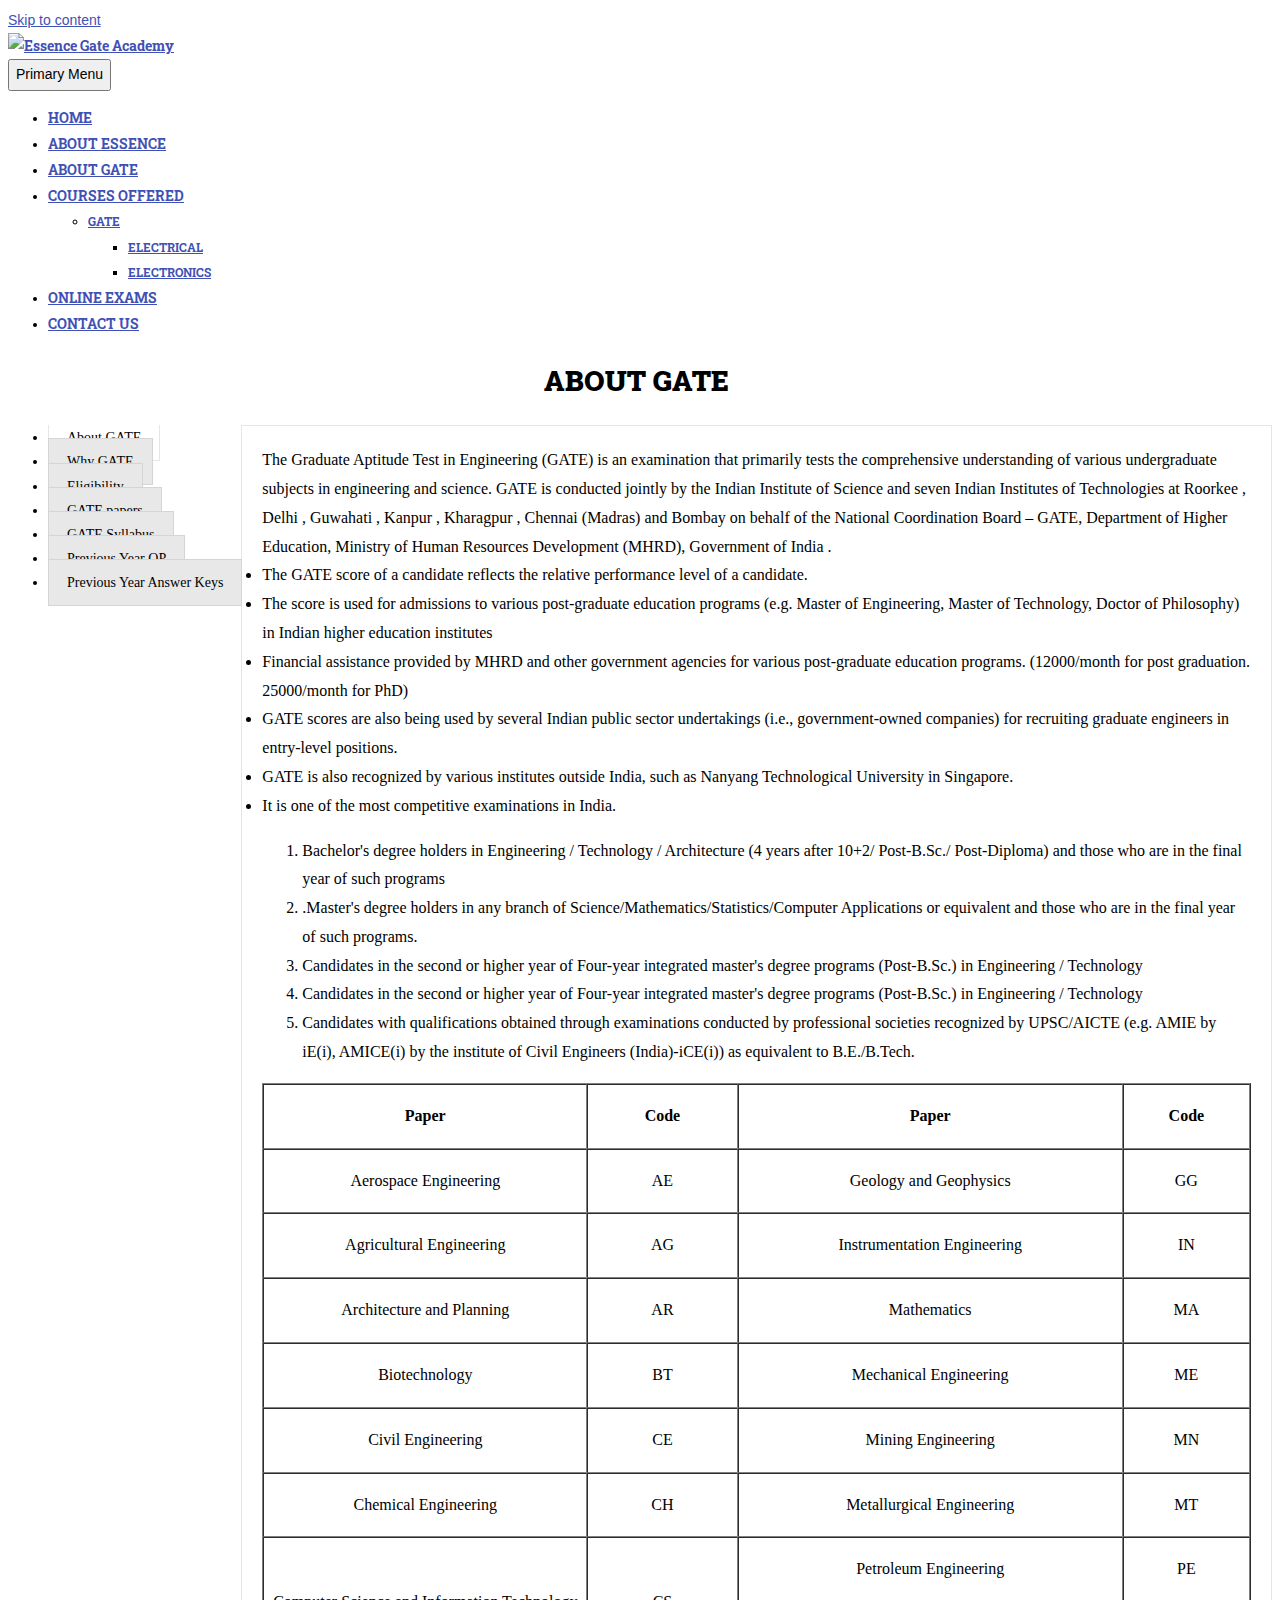
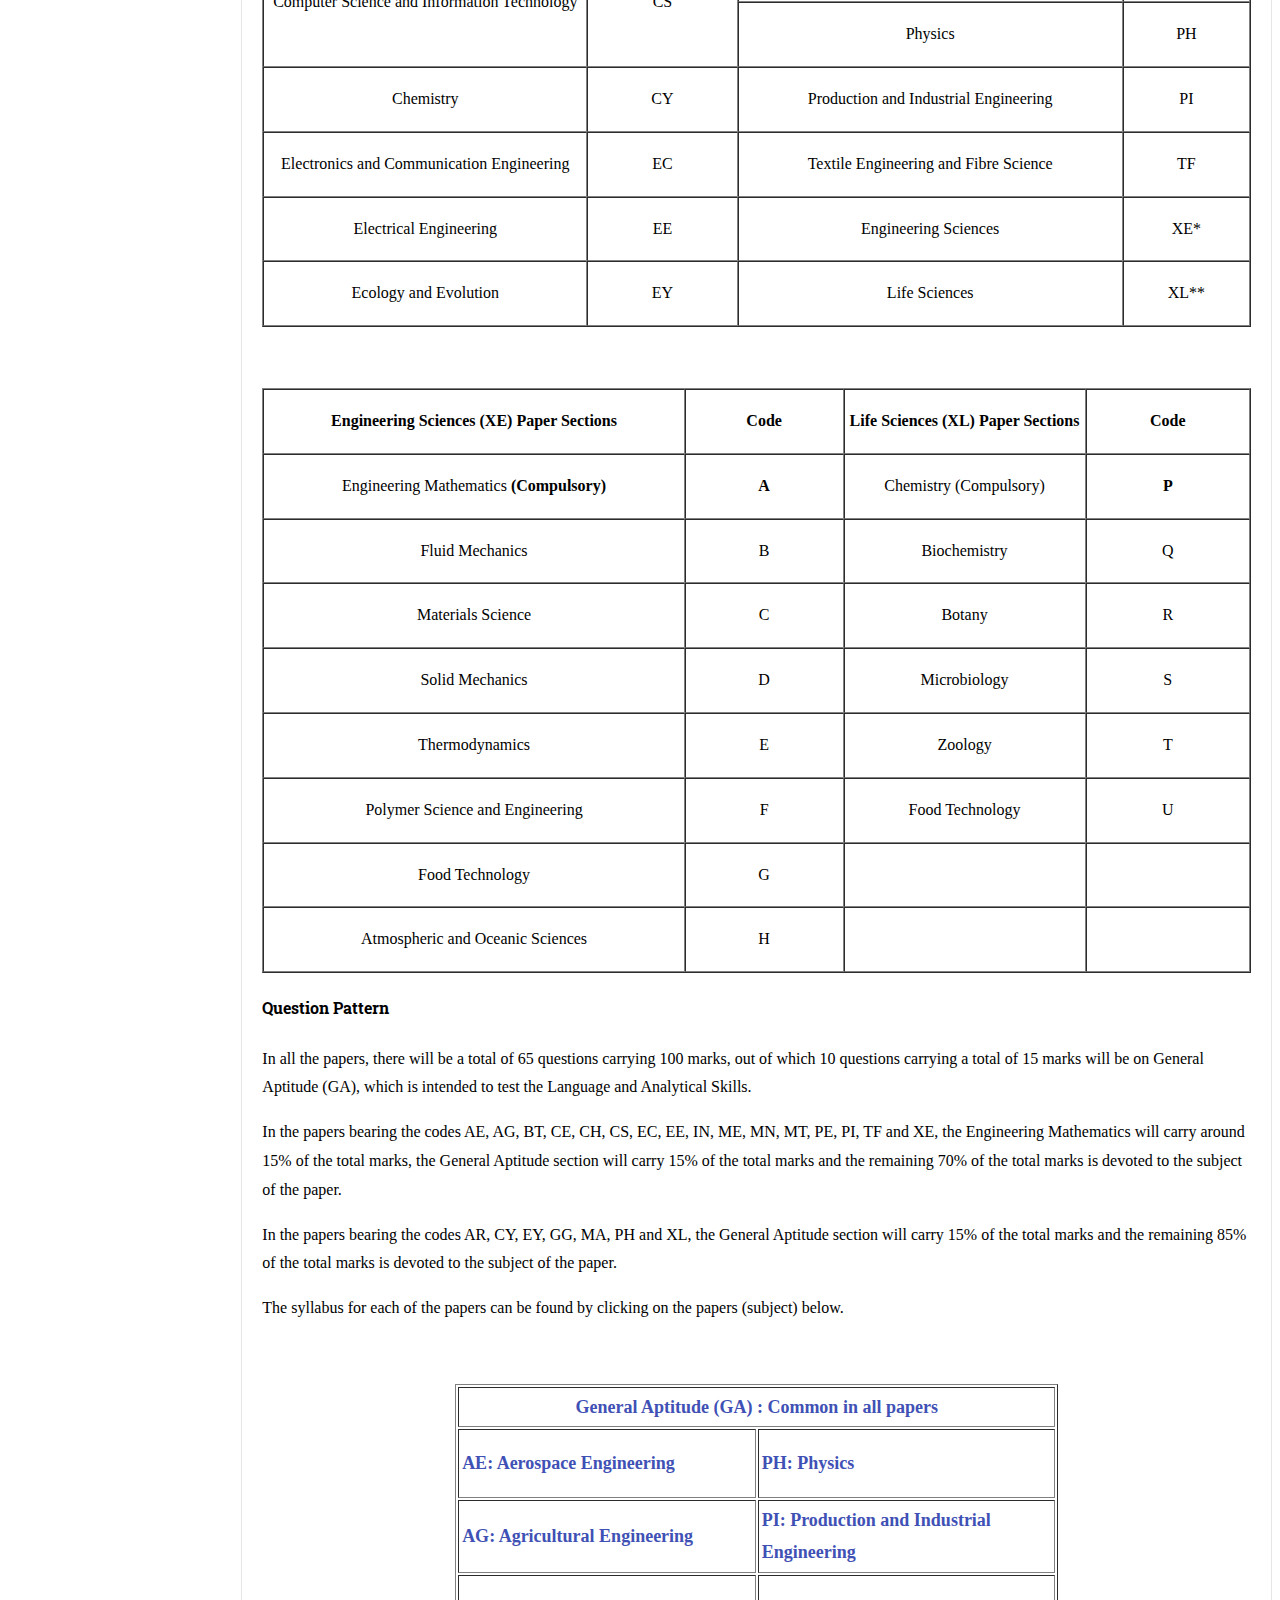
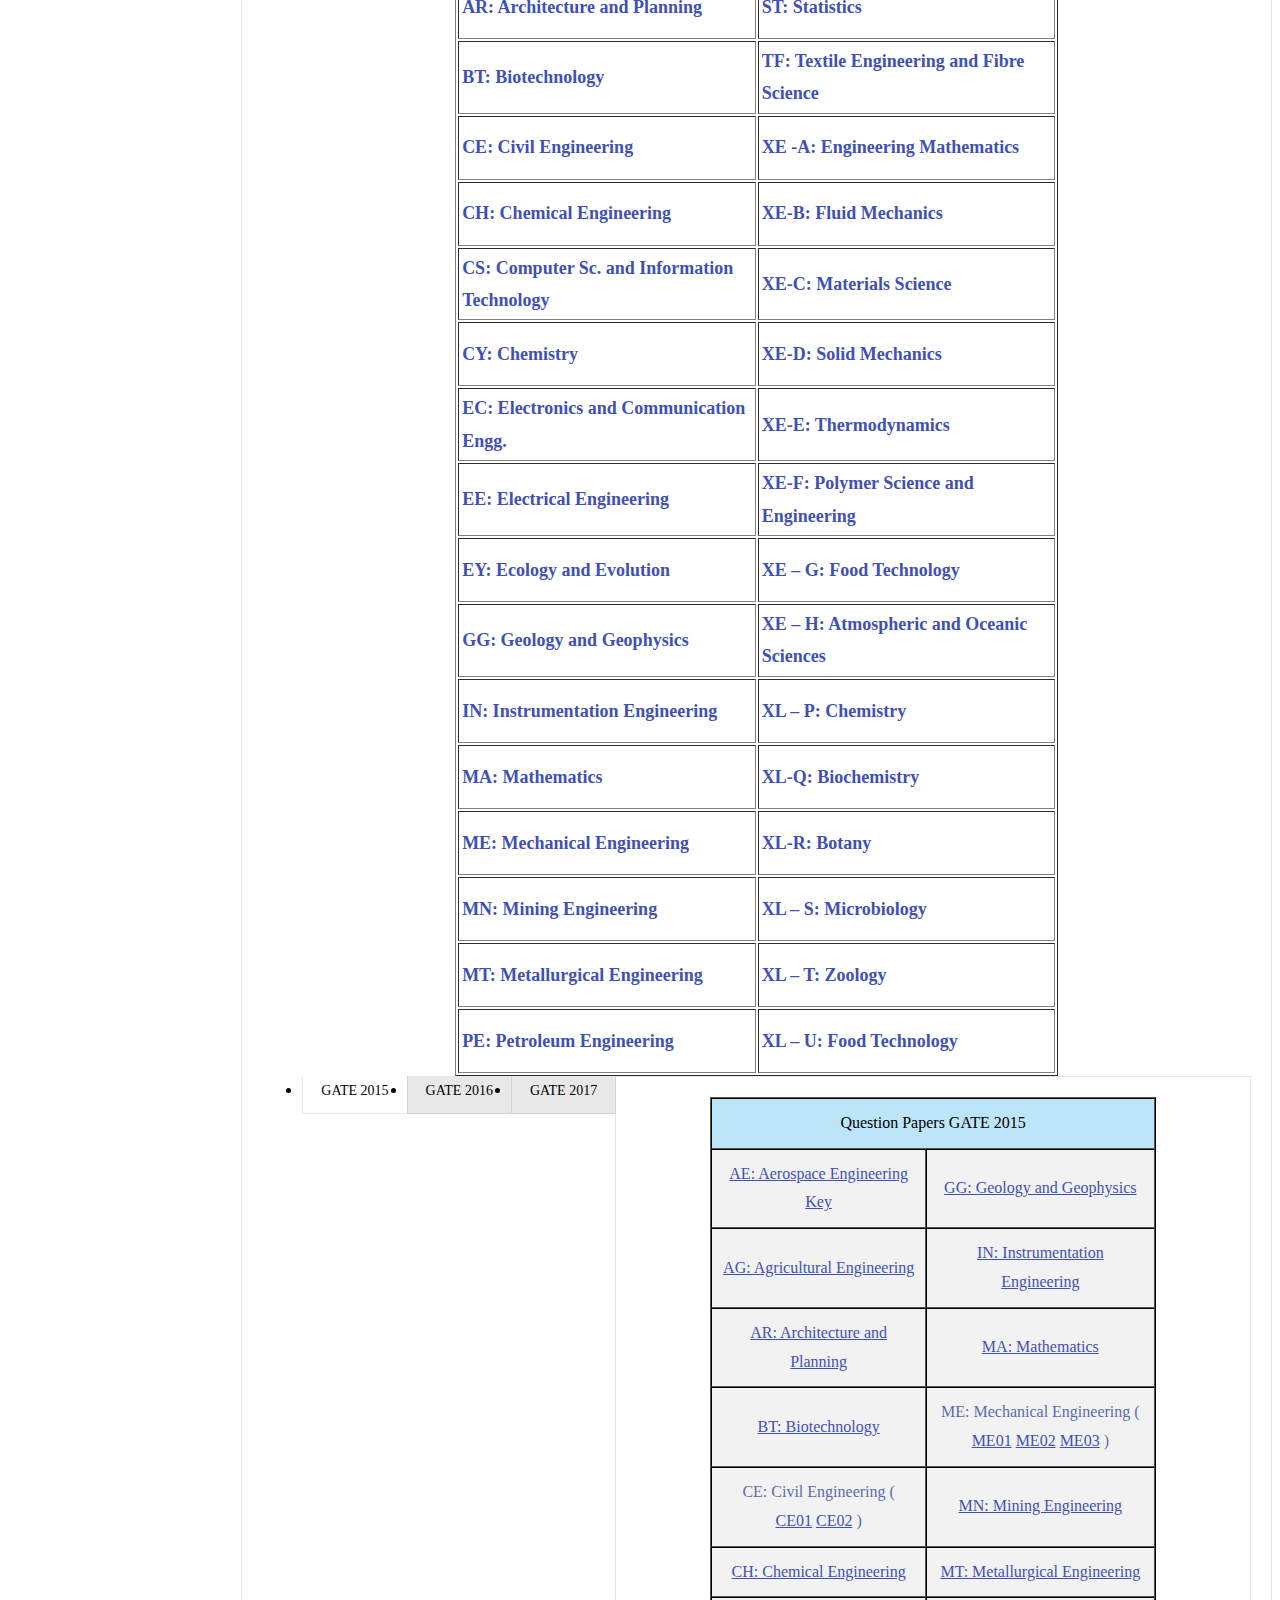
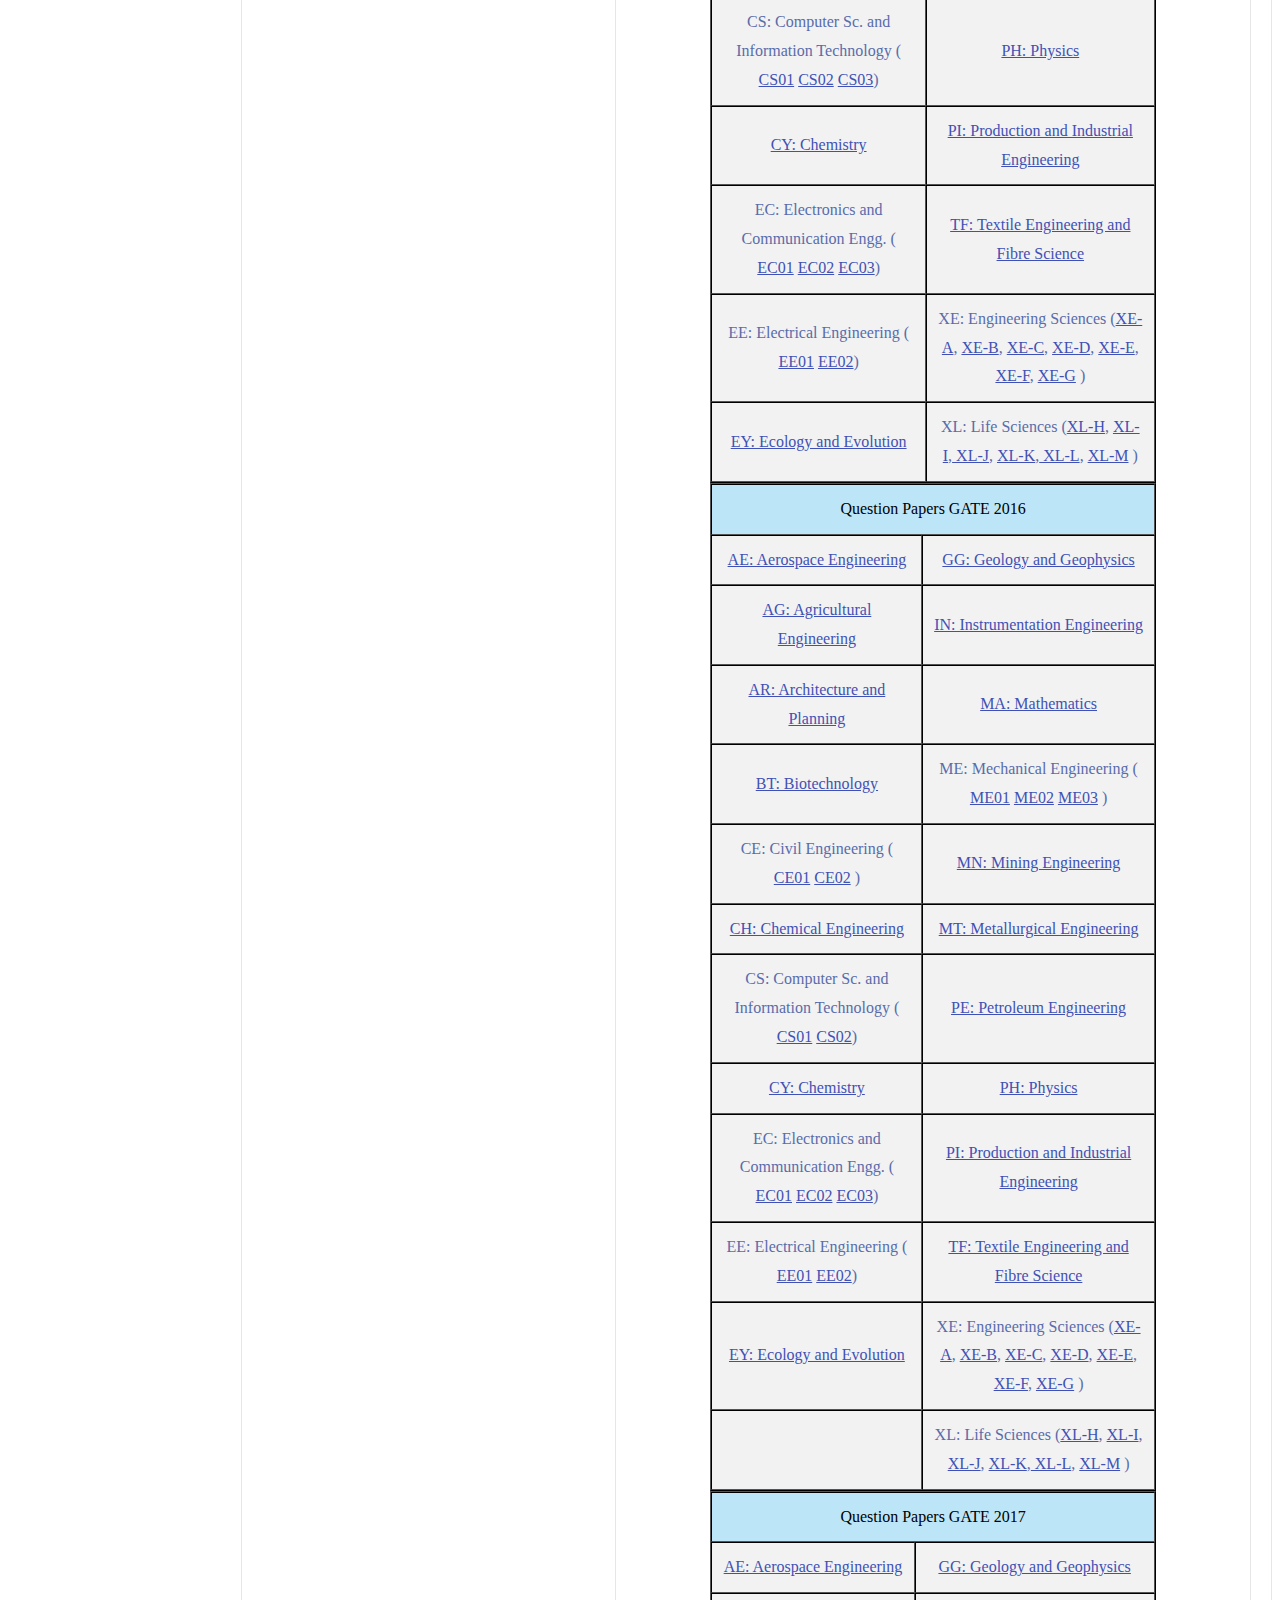
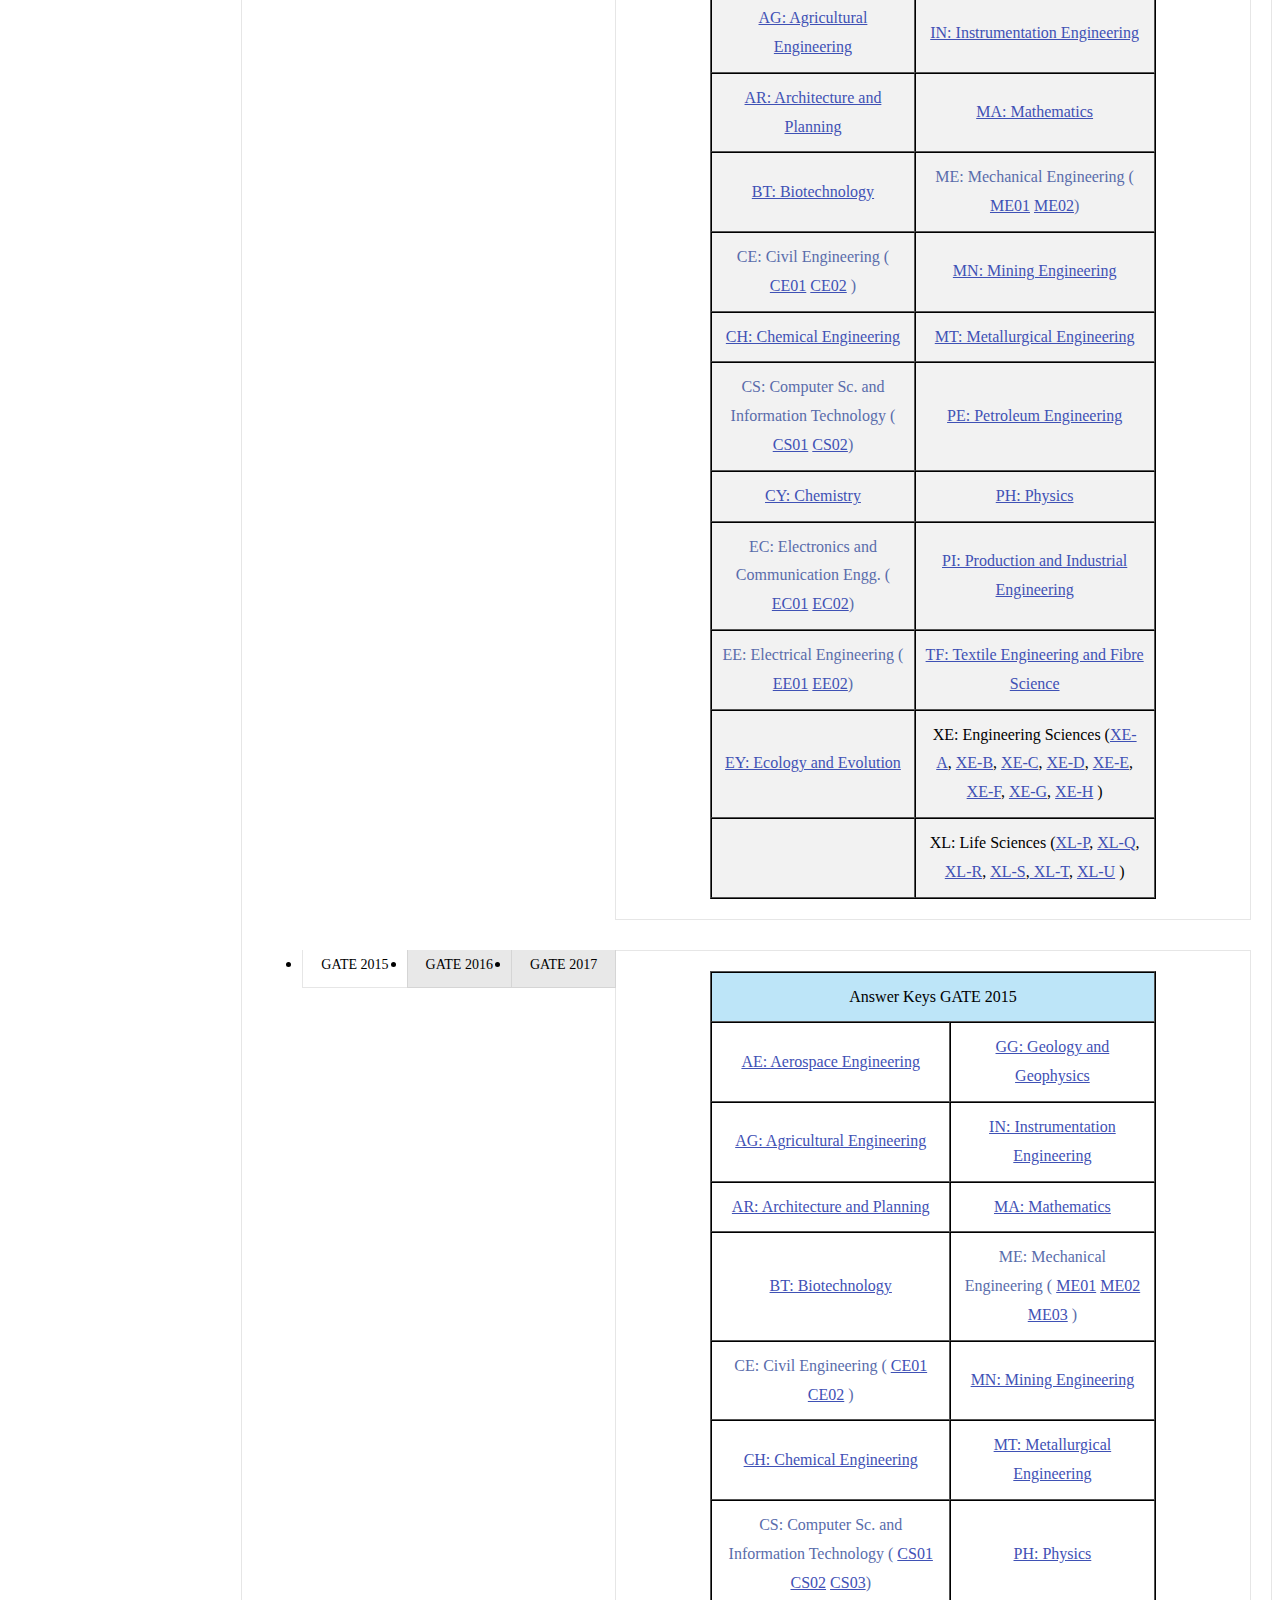
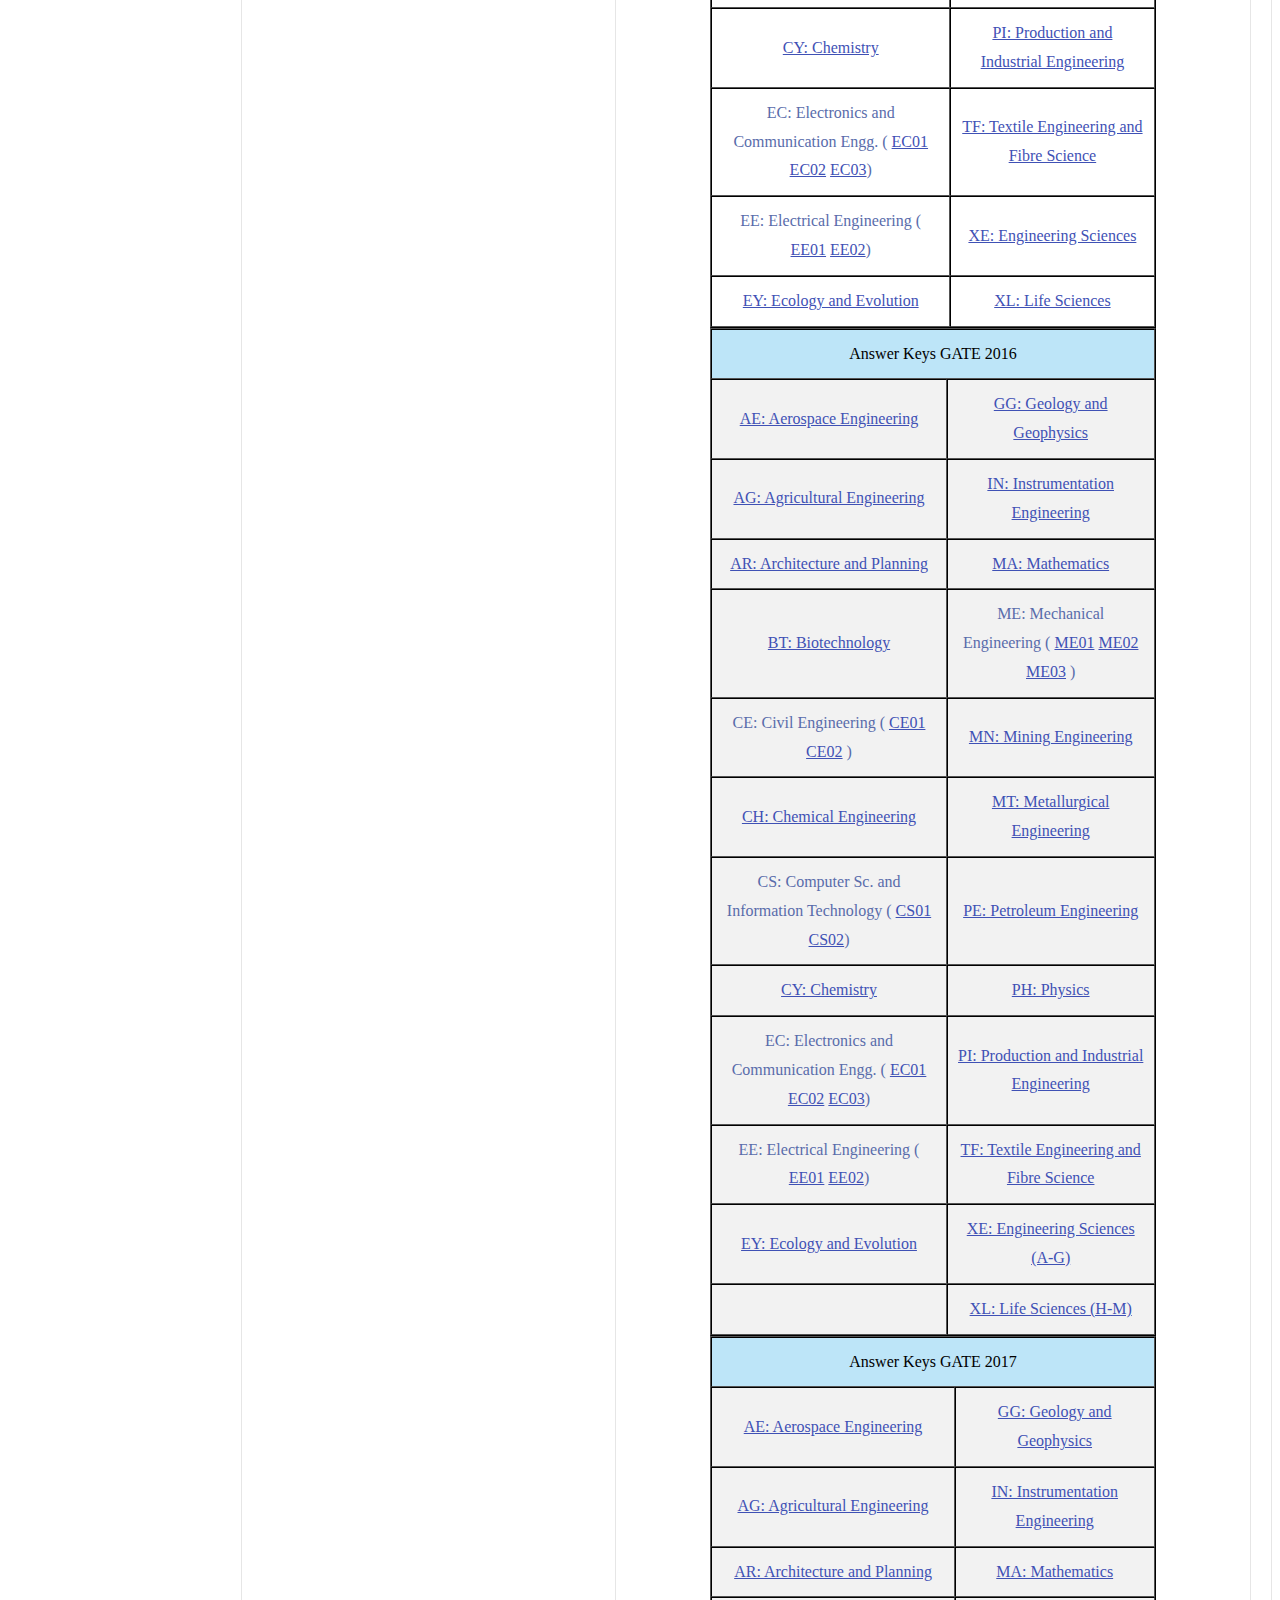
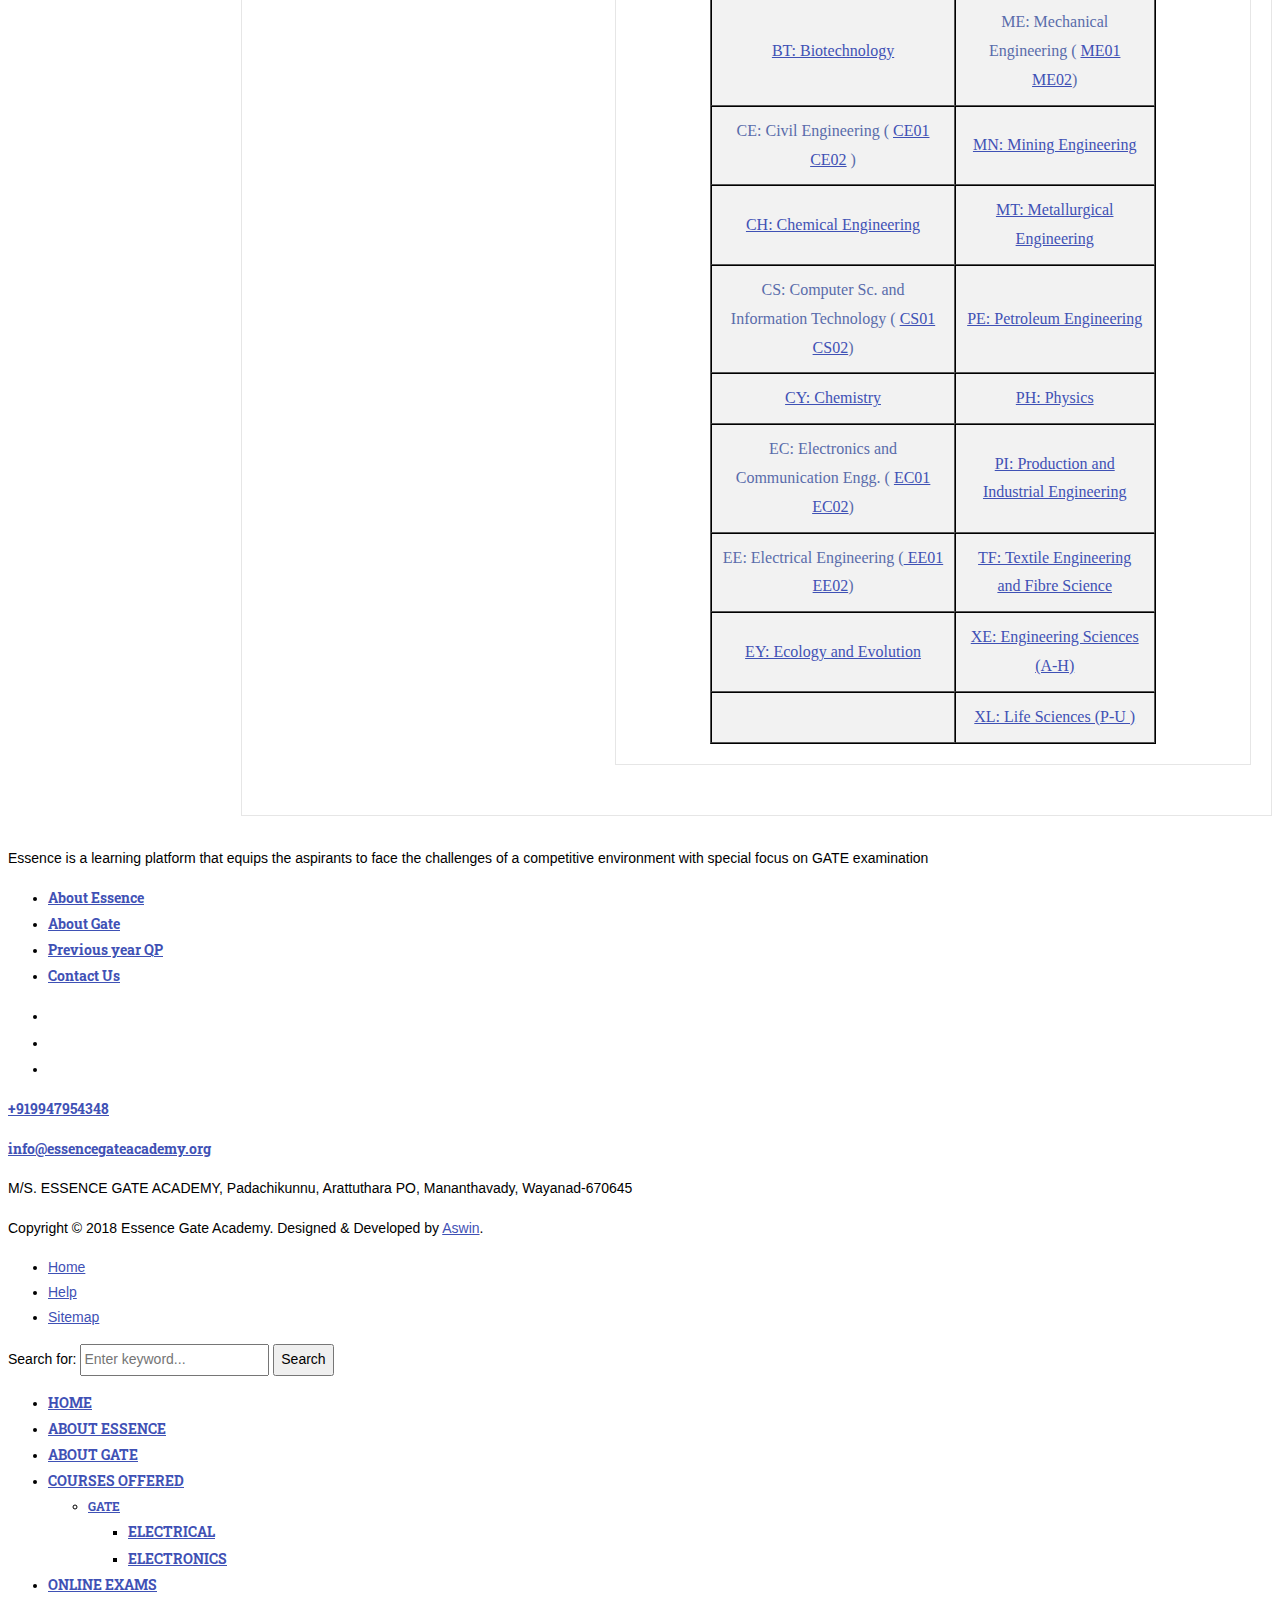
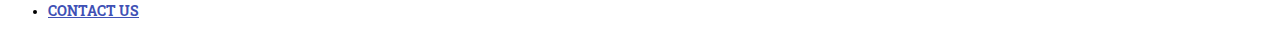
==== about-gate/index.html @ b0a919ea "Dec 8" ====
<!DOCTYPE html>
<html itemscope="itemscope" itemtype="http://schema.org/WebPage" lang="en-US"><head><meta charset="UTF-8"><meta name="viewport" content="width=device-width, initial-scale=1"><title>About Gate &ndash; Essence Gate Academy</title><link rel="dns-prefetch" href="//fonts.googleapis.com"><link rel="stylesheet" id="contact-form-7-css" href="contents/lib/contact-form-7/includes/css/styles.css" type="text/css" media="all"><link rel="stylesheet" id="edupro-addons-css" href="contents/lib/edupro-vc-addons/assets/css/style.css" type="text/css" media="all"><link rel="stylesheet" id="wpsm_tabs_r-font-awesome-front-css" href="contents/lib/tabs-responsive/assets/css/font-awesome/css/font-awesome.min.css" type="text/css" media="all"><link rel="stylesheet" id="wpsm_tabs_r_bootstrap-front-css" href="contents/lib/tabs-responsive/assets/css/bootstrap-front.css" type="text/css" media="all"><link rel="stylesheet" id="wpsm_tabs_r_animate-css" href="contents/lib/tabs-responsive/assets/css/animate.css" type="text/css" media="all"><link rel="stylesheet" id="news-style-css" href="contents/lib/vertical-news-scroller/css/newsscrollcss.css" type="text/css" media="all"><link rel="stylesheet" id="edupro-bootstrap-css" href="contents/ui/theme/css/bootstrap.min.css" type="text/css" media="all"><link rel="stylesheet" id="font-awesome-css" href="contents/lib/js_composer/assets/lib/bower/font-awesome/css/font-awesome.min.css" type="text/css" media="all"><link rel="stylesheet" id="edupro-fonts-css" href="https://fonts.googleapis.com/css?family=Roboto%3A400%2C400italic%2C500%2C700%2C700italic%7CRoboto+Condensed%3A400%2C700&amp;subset=latin%2Clatin-ext&amp;ver=4.9.8" type="text/css" media="all"><link rel="stylesheet" id="edupro-style-css" href="contents/ui/theme/style.css" type="text/css" media="all"><style id="edupro-style-inline-css" type="text/css">
@import url(//fonts.googleapis.com/css?family=Roboto+Slab:100,300,400,700);
		h1, 
		h2, 
		h3, 
		h4, 
		h5, 
		h6, 
		.widget-title,
		.site-header a,
		.edupro_widget_recent_courses .widget__recent_title_courses a,
		.courses-content .widget__latest_events .widget__latest_title_events a,
		.jetpack_subscription_widget #subscribe-email input,
		body #page.site .footer-widgets a,
		.icon-box .icon-box__title,
		.page__title h1,
		#comments .comment-respond .comment-reply-title,
		.edupro-comments-title,
		.page__title,
		.single-post .single__content .entry-title,
		.archive .featured-course .featured-course__text h3 a,
		.single__event-content .event_heading__title,
		.ctf7__sidebar .ctf7-title h3,
		.header--s3 .main-navigation,
		.single .single__box,
		.single-sfwd-courses .main__content-courses .nav-tabs > li > a,
		.shop__woocommerce ul.products li.product h3,
		.woocommerce.single-product .summary .product_title,
		.woocommerce div.product .woocommerce-tabs ul.tabs li a,
		.featured-courses--s2 .featured-course__text h3 a,
		.featured-events--s2 .featured-event .featured-event__text h3 a,
		.featured-events--s2 .featured-event.short-style .featured-event__text h3 a,
		.register__form__3 .title__register__form h3,
		.featured-posts--s2 .lastest-news__text h3 a,
		.featured-courses--s3 .featured-course__text h3 a,
		.featured-events--s3 .featured-event__text h3 a,
		.featured-posts--s1 .featured-post__text h3 a,
		.popular_courses_big .item.popular_courses_s2 h3 a,
		.featured-events--s5 .featured-event .featured-event__thumb .featured-event__text h3 a,
		.featured-posts--s4 .lastest-news .lastest-news__text h3 a,
		.popular_courses_big .item.popular_courses_s1 .popular_courses_s1__text h3 a,
		.site .jetpack_subscription_widget #subscribe-submit input,
		.site .featured-events--s4 .featured-event .featured-event__date .featured-event__month,
		.site  .featured-events--s4 .featured-event .featured-event__date .featured-event__day,
		.site  .featured-events--s4 .featured-event .featured-event__date .featured-event__year,
		.site .featured-events--s4 .featured-event .featured-event__date,
		.featured-events--s4 .featured-event .featured-event__text h3 a,
		.featured-courses--s4 .featured-course .featured-course__wrap .featured-course__text h3 a,
		.featured-courses--s6 .featured-course__text h3 a,
		.featured-courses--s5 .featured-course .featured-course__text h3 a,
		.counter_up .counter_text,
		.featured-events--s1 .featured-event__text h3,
		.main-navigation a,
		body #page.site .site-header .main-navigation >ul.menu >li > .sub-menu li a,
		body #page.site .site-header .main-navigation >ul.menu >li > a, 
		.mobile-sidebar .primary-menu-mobile a,
		.woocommerce.single-product .summary .product_meta .product-meta-title,
		.woocommerce.single-product .related h2,
		.tags-links strong,
		.single-post .main__content__author .author__info h3,
		.main__content__related-posts .section-title,
		.archive .grid-main .featured-event__text h3 a,
		.archive .grid-main .featured-event__day,
		.archive .grid-main .featured-event__date,
		.archive .grid-main .featured-event__month,
		.widget-subtitle,
		.sidebar-single .inline .featured-course__meta a,
		.sidebar-single .inline.author__infomation .author__infomation-details .author__infomation-name,
		.sidebar-single .widget-title,
		.sidebar-single .inline.course-relation__infomation .sidebar-single__title,
		.sidebar-single .inline.course-relation__infomation .sidebar-single__title span,
		.widget__courses-relation .course-relation__infomation__item .excrept a,
		.single-sfwd-courses .single__video .single__video-thumblist .single__video-list .thumb-video .topic__title a,
		.single .single__head.bg-dark .page__title,
		.single-sfwd-courses #lesson_heading h4 a,
		.widget__filter-courses .widget-subtitle,
		.single-jetpack-portfolio .jetpack-portfolio .portfolio-meta label,
		.single-jetpack-portfolio .portfolio__related .portfolio__related-title,
		.featured-courses--s1 .featured-course__text h3,
		.featured-events--s1 .featured-event__date,
		.testimonials--s4 .testimonial__author,
		.single-jetpack-portfolio .jetpack-portfolio .page-title,
		.projects.masonry .project .project__title a,
		.single-event h3,
		.share-event strong,
		.event__info h4,
		#page.site .blog__content .blog__content__info .title a,
		.single .single__head .page__title,
		.single-sfwd-courses .single__head .page__title,
		.login__form h3,
		.testimonials--s1 .testimonial__author { font-family:'Roboto Slab', serif; font-weight: normal; }@import url(//fonts.googleapis.com/css?family=Open+Sans:300,300italic,regular,italic,600,600italic,700,700italic,800,800italic);body, 
		button, 
		input, 
		select,
		textarea, 
		#respond textarea, 
		.widget input[type="text"], 
		.widget input[type="email"], 
		.widget input[type="date"], 
		.widget input[type="number"], 
		.wpcf7 textarea,
		.mc4wp-form input, 
		#respond input, 
		.wpcf7 input, 
		#searchform input.search-input, 
		ul.homepage-featured-boxes .penci-fea-in h4, 
		.widget.widget_categories ul li span.category-item-count,
		.header-slogan .header-slogan-text, 
		.about-widget .about-me-heading, 
		.widget ul.side-newsfeed li .side-item .side-item-text .side-item-meta,
		.widget .cat-item a,
		#wp-calendar tbody td,
		.footer-widgets a,
		.widget_rss .rss-date, 
		.tagcloud a,
		#colophon .site-info,
		.widget_rss cite,
		body .site#page .blog__content .blog__content__date .date,
		body #page.site .topbar ul.menu li a,
		body #page.site .topbar .edupro-link-login ul li a,
		.site .widget_archive li,
		.footer-widgets select,
		.page__banner-top .breadcrumbs,
		.widget__latest_posts .widget__latest_title_posts a,
		.widget select,
		.site #comments #submit,
		.single__banner-top .single__breadcrumbs,
		#learndash_lessons a, 
		#learndash_quizzes a, 
		.expand_collapse a, 
		.learndash_topic_dots a, 
		.learndash_topic_dots a > span, 
		#learndash_lesson_topics_list span a, 
		#learndash_profile a, 
		#learndash_profile a span,
		#learndash_lessons #lesson_heading, 
		#learndash_profile .learndash_profile_heading, 
		#learndash_quizzes #quiz_heading, 
		#learndash_lesson_topics_list div > strong,
		.content-posts #infinite-handle span,
		body #page.site .main__sidebar a,
		.content-list .blog__content .blog__content__info ul li,
		.ctf7__sidebar .ctf7-content .wpcf7 .wpcf7-submit,
		.single .single__box > div p,
		.error-404 .page-title,
		.shop__woocommerce ul.products li.product .add_to_cart_button, 
		.shop__woocommerce ul.products li.product .ajax_add_to_cart,
		.shop__woocommerce ul.products li.product .amount,
		.woocommerce nav.woocommerce-pagination ul.page-numbers li a, 
		.woocommerce nav.woocommerce-pagination ul.page-numbers li span,
		#comments #submit:hover, .woocommerce #review_form #respond .form-submit #submit,
		.shop__woocommerce .sidebar__woocommerce .cart_list li a, 
		.shop__woocommerce .sidebar__woocommerce .product_list_widget li a,
		.wpcf7 .submit input,
		.featured-events--s2 .featured-event .featured-event__day,
		.featured-events--s2 .featured-event .featured-event_summary p,
		.featured-events--s2 .featured-event.short-style .featured-event__day,
		.featured-events--s2 .featured-event.short-style .featured-event__month,
		.pricing_no_link,
		.button,
		.site .testimonials_home-main-new .testimonial__content p,
		.featured-events--s5 .featured-event .featured-event__thumb .featured-event__date .featured-event__day,
		.featured-events--s5 .featured-event .featured-event__thumb .featured-event__date .featured-event__month,
		.register__form__3 #registration .button,
		.register__form__4 #registration .button,
		.search_course__3 form input,
		.featured-courses--s5 .featured-course .featured-course__info a,
		.edupro-login-container .edupro-login input[type="submit"],
		.login__form .login__form__login-submit input,
		.login__form .login__form__register-now p,
		#comments label, .woocommerce #review_form #respond .form-submit label,
		.main__content__pre__next h3 a,
		.single__content .blog__content__info, 
		.single__content .blog__content__info a,
		.archive .content__event .content__event__container .content__event__wrap .content__event__wrap__joinnow a,
		.tags-links a,
		.projects.grid .project .project__title,
		.event__info .event__info__meta,
		#page.site .blog__content .blog__content__info ul li a { font-family: 'Open Sans', sans-serif }body, 
		button, 
		input, 
		select,
		textarea, 
		#respond textarea, 
		.widget input[type="text"], 
		.widget input[type="email"], 
		.widget input[type="date"], 
		.widget input[type="number"],
		.single-jetpack-portfolio .jetpack-portfolio .entry-content p { font-size: 14px; line-height: 1.8; }h1, 
		h2, 
		h3, 
		h4, 
		h5, 
		h6, 
		.widget-title,
		.site-header a,
		.edupro_widget_recent_courses .widget__recent_title_courses a,
		.courses-content .widget__latest_events .widget__latest_title_events a,
		.jetpack_subscription_widget #subscribe-email input,
		body #page.site .footer-widgets a,
		.icon-box .icon-box__title,
		.page__title h1,
		#comments .comment-respond .comment-reply-title,
		.edupro-comments-title,
		.page__title,
		.single-post .single__content .entry-title,
		.archive .featured-course .featured-course__text h3 a,
		.single__event-content .event_heading__title,
		.ctf7__sidebar .ctf7-title h3,
		.header--s3 .main-navigation,
		.single .single__box,
		.single-sfwd-courses .main__content-courses .nav-tabs > li > a,
		.shop__woocommerce ul.products li.product h3,
		.woocommerce.single-product .summary .product_title,
		.woocommerce div.product .woocommerce-tabs ul.tabs li a,
		.featured-courses--s2 .featured-course__text h3 a,
		.featured-events--s2 .featured-event .featured-event__text h3 a,
		.featured-events--s2 .featured-event.short-style .featured-event__text h3 a,
		.register__form__3 .title__register__form h3,
		.featured-posts--s2 .lastest-news__text h3 a,
		.featured-courses--s3 .featured-course__text h3 a,
		.featured-events--s3 .featured-event__text h3 a,
		.featured-posts--s1 .featured-post__text h3 a,
		.popular_courses_big .item.popular_courses_s2 h3 a,
		.featured-events--s5 .featured-event .featured-event__thumb .featured-event__text h3 a,
		.featured-posts--s4 .lastest-news .lastest-news__text h3 a,
		.popular_courses_big .item.popular_courses_s1 .popular_courses_s1__text h3 a,
		.site .jetpack_subscription_widget #subscribe-submit input,
		.site .featured-events--s4 .featured-event .featured-event__date .featured-event__month,
		.site .featured-events--s4 .featured-event .featured-event__date .featured-event__day,
		.site .featured-events--s4 .featured-event .featured-event__date .featured-event__year,
		.site .featured-events--s4 .featured-event .featured-event__date,
		.site .featured-events--s4 .featured-event .featured-event__text h3 a,
		.featured-courses--s4 .featured-course .featured-course__wrap .featured-course__text h3 a,
		.featured-courses--s6 .featured-course__text h3 a,
		.featured-courses--s5 .featured-course .featured-course__text h3 a,
		.counter_up .counter_text,
		.featured-events--s1 .featured-event__text h3,
		.main-navigation a,
		body #page.site .site-header .main-navigation >ul.menu >li > .sub-menu li a,
		body #page.site .site-header .main-navigation >ul.menu >li > a, 
		.mobile-sidebar .primary-menu-mobile a,
		.woocommerce.single-product .summary .product_meta .product-meta-title,
		.woocommerce.single-product .related h2,
		.tags-links strong,
		.single-post .main__content__author .author__info h3,
		.main__content__related-posts .section-title,
		.archive .grid-main .featured-event__text h3 a,
		.archive .grid-main .featured-event__day,
		.archive .grid-main .featured-event__date,
		.archive .grid-main .featured-event__month,
		.widget-subtitle,
		.sidebar-single .inline .featured-course__meta a,
		.sidebar-single .inline.author__infomation .author__infomation-details .author__infomation-name,
		.sidebar-single .widget-title,
		.sidebar-single .inline.course-relation__infomation .sidebar-single__title,
		.sidebar-single .inline.course-relation__infomation .sidebar-single__title span,
		.widget__courses-relation .course-relation__infomation__item .excrept a,
		.single-sfwd-courses .single__video .single__video-thumblist .single__video-list .thumb-video .topic__title a,
		.single .single__head.bg-dark .page__title,
		.single-sfwd-courses #lesson_heading h4 a,
		.widget__filter-courses .widget-subtitle,
		.single-jetpack-portfolio .jetpack-portfolio .portfolio-meta label,
		.single-jetpack-portfolio .portfolio__related .portfolio__related-title,
		.featured-courses--s1 .featured-course__text h3,
		.featured-events--s1 .featured-event__date,
		.testimonials--s4 .testimonial__author,
		.single-jetpack-portfolio .jetpack-portfolio .page-title,
		.projects.masonry .project .project__title a,
		.single-event h3,
		.share-event strong,
		.event__info h4,
		#page.site .blog__content .blog__content__info .title a,
		.single .single__head .page__title,
		.single-sfwd-courses .single__head .page__title,
		.login__form h3,
		.testimonials--s1 .testimonial__author { font-weight: 700; }
		/* color */
		.site-title a,
		a, a:hover, a:focus, a:active,
		.site .blog__content .blog__content__readmore,
		.site .main__content__line ul.socials li i:hover,
		.site .content__orderby span.orderby_current,
		.post-type-archive-sfwd-courses #form_itemsperpage .content__orderby span:hover,
		.site .content__orderby span:hover,
		.site .grid-main .content-grid,
		.site .edupro_subscribe input.submit,
		.site .widget__social-link ul li a:hover,
		.site .rating-circle,
		.site #instructor .author__infomation .social-user li i:hover,
		.site .projects.masonry .project .project__title a:hover,
		.site .list-main .content-list,
		.site .register__form__3 #registration .button,
		.site .widget__courses-relation .course-relation__infomation__item .excrept a:hover,
		.single-post .site .related-post-title a:hover,
		.single-post .site .main__content__pre__next h3 a:hover,
		.single-sfwd-courses .related-post.archive .featured-course .featured-course__text h3 a:hover {
			color: #7cb342;
		}

		.site #lesson_heading h4 a,
		.site #wp-calendar tbody td a,
		.site #wp-calendar tbody td#today, 
		.site #wp-calendar tbody td:hover,
		.site .layout_current,
		.search .page-header h1.page-title span,
		.search .search-title-post-type span {
			color: #7cb342;
		}

		.site .content__event .content__event__container .content__event__wrap .content__event__wrap__meta h3 a:hover,
		.site .content__event .content__event__container .content__event__wrap .content__event__wrap__joinnow:hover a,
		.site .grid-main .featured-event__text h3 a:hover {
			color: #7cb342;
		}

		.site .widget_archive li, 
		.site .widget_categories li,
		.site .widget__latest_posts .widget__latest_title_posts a:hover,
		.site .main__content__author .social-user li a:hover,
		.site .comment-content .reply__comment .reply a:hover,
		.content-grid .blog__content .blog__content__info ul li a:hover,
		.author #learndash_profile .notcompleted {
			color: #7cb342;
		}

		.site .widget__category-courses li,
		.site .widget__filter-courses li,
		.site .widget.widget__category-courses li,
		.site .search_course__2 button,
		.site .jetpack_subscription_widget #subscribe-submit input,
		.site .edupro_topic_dots ul.edupro-topic .topic_title,
		.footer-widgets .widget_rss .rsswidget:hover,
		#wp-calendar tfoot td#prev a:hover, 
		#wp-calendar tfoot td#next a:hover {
			color: #7cb342;
		}

		.site .team .team__social-links li a:hover,
		.site .team.slick-slide .team__social-links li a:hover,
		.site .team__info .team__info__line > div {
			color: #7cb342;
		}

		.site .sidebar-single .inline .featured-course__meta .featured-course__type,
		.site .sidebar-single .inline.author__infomation .author__infomation-details .social-user li i:hover,
		.site .sidebar-single .inline.course-relation__infomation .sidebar-single__title span,
		.site .sidebar-single .inline.category__infomation ul li,
		.site .sidebar-single .inline.author__infomation .author__infomation-details .button {
			color: #7cb342;
		}

		.site .shop__woocommerce .sidebar__woocommerce .cart_list li .quantity .woocommerce-Price-amount.amount, 
		.site .shop__woocommerce .sidebar__woocommerce .product_list_widget li .quantity .woocommerce-Price-amount.amount,
		.site .shop__woocommerce ul.products li.product .amount,
		.shop__woocommerce ul.products li.product h3:hover,
		.site .shop__woocommerce .sidebar__woocommerce .cart_list li ins, 
		.site .shop__woocommerce .sidebar__woocommerce .product_list_widget li ins,
		.site .shop__woocommerce .sidebar__woocommerce .product_list_widget li a:hover,
		.woocommerce.single-product .summary .price,
		.woocommerce.single-product .woocommerce-tabs .tabs .active,
		.woocommerce.single-product .summary .product_meta ul.socials li i:hover,
		.woocommerce ul.products li.product .price,
		.woocommerce-checkout .woocommerce-info:before,
		.woocommerce .quantity .up:hover, 
		.woocommerce .quantity .down:hover,
		.footer-widgets .woocommerce .star-rating span,
		.shop__woocommerce .sidebar__woocommerce .product_list_widget li .amount,
		.woocommerce.single-product .woocommerce-tabs .tabs .reviews_tab .count-reviews {
			color: #7cb342;
		}

		.site .featured-courses--s1 .featured-course__info a:hover,
		.site .featured-courses--s3 .featured-courses__filter ul li.featured-courses__filter__active, 
		.site .featured-courses--s3 .featured-courses__filter ul li:hover,
		.site .featured-courses--s3 .featured-course__info a:hover,
		.site .featured-courses--s2 .featured-courses__filter ul li.featured-courses__filter__active, 
		.site .featured-courses--s2 .featured-courses__filter ul li:hover,
		.site .featured-courses--s2 .featured-course__text h3 a:hover
		.site .featured-courses--s5 .featured-course .featured-course__text h3 a:hover,
		.site .featured-course .featured-course__users a:hover {
			color: #7cb342;
		}

		.site .featured-course .featured-course__comments a:hover,
		.site .featured-posts--s1 .featured-post__text h3 a:hover,
		.site .featured-posts--s2 .lastest-news__text h3 a:hover,
		.site .featured-posts--s4 .lastest-news .lastest-news__text h3 a:hover,
		.site .featured-posts--s2 .lastest-news__text .lastest-news__meta .lastest-news__author a:hover,
		.site .featured-posts--s4 .lastest-news .lastest-news__text .lastest-news__meta a:hover,
		.site .featured-events--s4 .featured-event .featured-event__text h3 a:hover,
		.site .featured-events--s2 .featured-event .featured-event__text h3 a:hover,
		.site .featured-events--s2 .featured-event.short-style .featured-event__text h3 a:hover {
			color: #7cb342;
		}

		.site .footer-widgets .edupro_widget_recent_courses .widget__recent_title_courses a:hover,
		.site .footer-widgets a:hover,
		.site .footer-widgets .widget__social-link ul.social-link li a:hover,
		.site .footer-widgets .widget__latest_posts a:hover, 
		.site .footer-widgets .widget__latest_title_posts a:hover,
		.site .footer-widgets .cat-item a:hover,
		.site .footer-widgets .product_list_widget li ins,
		.site .footer-widgets .product_list_widget li a:hover {
			color: #7cb342;
		}

		.site .header-sticky .site-header .main-navigation .current-menu-item > a,
		.site .topbar ul li:hover,
		.site .topbar ul li a:hover,
		.site .topbar .widget_nav_menu ul.menu li ul.sub-menu li a:hover {
			color: #7cb342;
		}

		.site .header--s1 .main-navigation ul.menu .current-menu-ancestor > a,
		.site .header--s1 .main-navigation ul.menu .current-menu-ancestor > a:hover,
		.site .header--s1 .main-navigation ul.menu li .current-menu-item > a,
		.site .header--s1 .main-navigation ul.menu li li a:hover,
		.site .header--s1 .main-navigation ul.menu li a:hover,
		.site .header--s1 .main-navigation li li a:hover,
		.site .header--s1 .main-navigation .current-menu-item > a, 
		.site .header--s1 .main-navigation .current-menu-ancestor > a,
		.site .header--s1 .main-navigation li a:hover,
		.site .header--s1 .main-navigation li:hover > a,
		.site .header--s1 .main-navigation li:active > a,
		.site .header--s1 .main-navigation li:focus > a, 
		.site .header--s1 .main-navigation li:hover > a, 
		.site .header--s1 .main-navigation li a:hover, 
		.site .header--s1 .main-navigation li:focus > a, 
		.site .header--s1 .main-navigation li:active > a,
		.header_style2.single-jetpack-portfolio .site-header.header--s2 .main-navigation ul.menu > li > a:hover {
			color: #7cb342;
		}

		.site .header--s2 .main-navigation ul.menu .current-menu-ancestor > a,
		.site .header--s2 .main-navigation ul.menu .current-menu-ancestor > a:hover,
		.site .header--s2 .main-navigation li:active > a,
		.site .header--s2 .main-navigation li:hover > a, 
		.site .header--s2 .main-navigation li a:hover, 
		.site .header--s2 .main-navigation li:focus > a, 
		.site .header--s2 .main-navigation li:active > a,
		.site .header--s2 .main-navigation li:focus > a ,
		.site .header_style2 .header-sticky .main-navigation ul.menu .current-menu-ancestor > a,
		.site .header_style2 .header-sticky ul.menu .current-menu-ancestor > a:hover,
		.site .header_style2 .main-navigation ul.menu .current-menu-ancestor > a,
		.site .header_style2 ul.menu .current-menu-ancestor > a:hover,
		.site .header_style2 .header--s2 .main-navigation .current-menu-item > a,
		.site .header_style2 .header-sticky .main-navigation .current-menu-item > a,
		.site .header--s2 .main-navigation ul.menu li .current-menu-item > a,
		.site .header--s2 .main-navigation ul.menu li li a:hover,
		.site .header--s2 .main-navigation ul.menu li a:hover,
		.header_style2.single-sfwd-courses .site-header.header--s2 .main-navigation ul.menu > li > a:hover {
			color: #7cb342;
		}

		.site .header--s3 .main-navigation .current-menu-item > a,
		.site .header--s3 .main-navigation li:hover > a,
		.site .header--s3 .main-navigation ul.menu .current-menu-ancestor > a,
		.site .header--s3 .main-navigation ul.menu .current-menu-ancestor > a:hover,
		.site .header--s3 .main-navigation ul.menu li .current-menu-item > a,
		.site .header--s3 .main-navigation ul.menu li li a:hover,
		.site .header--s3 .main-navigation ul.menu li a:hover {
			color: #7cb342;
		}

		.site .header--s4 .main-navigation ul.menu .current-menu-ancestor > a,
		.site .header--s4 .main-navigation ul.menu .current-menu-ancestor > a:hover,
		.site .header--s4 .main-navigation ul.menu li .current-menu-item > a,
		.site .header--s4 .main-navigation ul.menu li li a:hover,
		.site .header--s4 .main-navigation ul.menu li a:hover,
		.site .header--s4 .main-navigation li li a:hover,
		.site .header--s4 .main-navigation .current-menu-item > a, 
		.site .header--s4 .main-navigation .current-menu-ancestor > a,
		.site .header--s4 .main-navigation li a:hover,
		.site .header--s4 .main-navigation li:hover > a,
		.site .header--s4 .main-navigation li:active > a,
		.site .header--s4 .main-navigation li:focus > a, 
		.site .header--s4 .main-navigation li:hover > a, 
		.site .header--s4 .main-navigation li a:hover, 
		.site .header--s4 .main-navigation li:focus > a, 
		.site .header--s4 .main-navigation li:active > a {
			color: #7cb342;
		}

		.site .header--s5 .main-navigation ul.menu .current-menu-ancestor > a,
		.site .header--s5 .main-navigation ul.menu .current-menu-ancestor > a:hover,
		.site .header--s5 .main-navigation ul.menu li .current-menu-item > a,
		.site .header--s5 .main-navigation ul.menu li li a:hover,
		.site .header--s5 .main-navigation ul.menu li a:hover,
		.site .header--s5 .main-navigation li li a:hover,
		.site .header--s5 .main-navigation .current-menu-item > a, 
		.site .header--s5 .main-navigation .current-menu-ancestor > a,
		.site .header--s5 .main-navigation li a:hover,
		.site .header--s5 .main-navigation li:hover > a,
		.site .header--s5 .main-navigation li:active > a,
		.site .header--s5 .main-navigation li:focus > a, 
		.site .header--s5 .main-navigation li:hover > a, 
		.site .header--s5 .main-navigation li a:hover, 
		.site .header--s5 .main-navigation li:focus > a, 
		.site .header--s5 .main-navigation li:active > a {
			color: #7cb342;
		}

		.site .header--s6 .main-navigation ul.menu .current-menu-ancestor > a,
		.site .header--s6 .main-navigation ul.menu .current-menu-ancestor > a:hover,
		.site .header--s6 .main-navigation ul.menu li .current-menu-item > a,
		.site .header--s6 .main-navigation ul.menu li li a:hover,
		.site .header--s6 .main-navigation ul.menu li a:hover,
		.site .header--s6 .main-navigation li li a:hover,
		.site .header--s6 .main-navigation .current-menu-item > a, 
		.site .header--s6 .main-navigation .current-menu-ancestor > a,
		.site .header--s6 .main-navigation li a:hover,
		.site .header--s6 .main-navigation li:hover > a,
		.site .header--s6 .main-navigation li:active > a,
		.site .header--s6 .main-navigation li:focus > a, 
		.site .header--s6 .main-navigation li:hover > a, 
		.site .header--s6 .main-navigation li a:hover, 
		.site .header--s6 .main-navigation li:focus > a, 
		.site .header--s6 .main-navigation li:active > a {
			color: #7cb342;
		}

		.post-type-archive-jetpack-portfolio .portfolio-filter li:hover, 
		.post-type-archive-jetpack-portfolio .portfolio-filter li.active,
		.site .projects.masonry .project .project__title a:hover,
		.site .jetpack-portfolio .post-share .social__icon li a:hover,
		.site .post-navigation .nav-links a:hover,
		.site .jetpack-portfolio .page-title:before {
			color: #7cb342;
		}

		.site .single__video .single__video-thumblist .single__video-list .thumb-video .topic__title a:hover,
		.site .single__video .single__video-thumblist .slick-arrow:hover,
		.page .tagcloud a:hover {
			color: #7cb342;
		}

		/* background */
		.site .page__banner-top, 
		.site .widget-title:before,
		.site .pagination .nav-links span.current,
		.site .pagination .nav-links a:hover,
		.site .wpcf7 .submit input,
		.site .main__content__author .author__info .author__info__line div,
		.site .comment-content .comment__date:before, 
		.site #comments #submit, .woocommerce #review_form #respond .form-submit #submit,
		.edupro-login-container .edupro-login input[type="submit"],
		.site .header__cart .widget_shopping_cart_content .buttons a.checkout,
		.site .shop__woocommerce .sidebar__woocommerce .buttons a,
		.site .header__cart .widget_shopping_cart_content .buttons a.wc-forward,
		.site .sidebar-single .inline.author__infomation .author__infomation-details .button--small:hover,
		.site .sidebar-single .sidebar-single__title:before,
		.site .single__head.bg-dark .page__title:before,
		.site .single__head .page__title:before,
		.site dd.course_progress div.course_progress_blue,
		.sidebar-single .inline .learndash_join_button #btn-join, 
		.sidebar-single .inline .learndash_checkout_buttons #btn-join,
		.archive .no-results.not-found.row > .col-md-12 form.search-form button {
			background-color: #7cb342;
		}
		
		.site #comments #submit:hover,
		.site .wpcf7 .submit input:hover {
			background-color: #59802f;
		}

		.site .ctf7__sidebar .ctf7-title,
		.site .ctf7__sidebar .ctf7-content .wpcf7 .wpcf7-submit,
		.site .single .single__head.bg-dark .page__title:before,
		.site .rating-breakdown__meter .rating-breakdown__meter-bar .rating-breakdown__meter-progress,
		.site .projects.masonry .project .project__image .project__term-name,
		.site .projects.grid .project .project__hover,
		.site .register__form__3 .title__register__form,
		.site .register__form__3 #registration .button:hover,
		.site #scroll-to-top,
		.site .jetpack_subscription_widget #subscribe-submit input:hover,
		.site .shop__woocommerce ul.products li.product .add_to_cart_button:hover,
		.site .content-list .blog__content .blog__content__date,
		.site .grid-main .featured-event__text h3:after,
		.site .team__info.text-center .team__info__line > div,
		.site .login__form .login__form__login-submit input {
			background-color: #7cb342;
		}

		.woocommerce span.onsale,
		.woocommerce nav.woocommerce-pagination ul.page-numbers li span.current, 
		.woocommerce nav.woocommerce-pagination ul.page-numbers li a:hover,
		.woocommerce.single-product .summary .single_add_to_cart_button,
		.site .shop__woocommerce .sidebar__woocommerce .price_slider_wrapper .price_slider_amount button,
		.woocommerce.single-product .summary .woocommerce-product-rating:after,
		.woocommerce #reviews #comments .comment__date:before,
		.woocommerce-checkout #payment #place_order,
		.woocommerce table.cart td.actions input[type=submit],
		.woocommerce-cart .wc-proceed-to-checkout a.checkout-button,
		.woocommerce #review_form #respond .form-submit #submit:hover,
		.woocommerce nav.woocommerce-pagination ul.page-numbers li span.current, 
		.woocommerce nav.woocommerce-pagination ul.page-numbers li a:hover {
			background-color: #7cb342;
		}

		.site .featured-events--s2 .featured-event .featured-event__text:after,
		.site .featured-events--s1 .featured-event__text:after,
		.site .content__event .content__event__container .content__event__wrap .content__event__wrap__joinnow,
		.site .content__event .content__event__container .content__event__wrap .content__event__wrap__meta ul:before,
		.single__event-content .event_heading__title:before {
			background-color: #7cb342;
		}

		.site .blog__content .blog__content__readmore:hover,
		.site .blog__content .blog__content__date {
			background-color: #7cb342;
		}

		.site .jetpack-portfolio .page-title:before,
		.site .portfolio__related .portfolio__related-title:before,
		.site .post-type-archive-jetpack-portfolio .projects.grid .project .project__hover,
		.site .jetpack-portfolio .page-title:before {
			background-color: #7cb342;
		}

		.site .widget__filter-courses li.cat_current a:before, 
		.site .widget__filter-courses li.type_current a:before,
		.site .featured-course .featured-course__type.featured-course__type--free,
		.site .featured-course .featured-course__type.featured-course__type--open,
		.site .featured-courses--s1 .featured-course__type--free,
		.site .featured-course .featured-course__type--free--free,
		.site .featured-courses--s3 .featured-course__type--free,
		.site .featured-courses--s2 .featured-course__type--free {
			background-color: #7cb342;
		}

		/* background hover */
		.edupro-login-container .edupro-login input[type="submit"]:hover,
		.site #scroll-to-top:hover,
		.woocommerce.single-product .summary .single_add_to_cart_button:hover,
		.site .header__cart .widget_shopping_cart_content .buttons a:hover,
		.site .featured-course .featured-course__type--free--free:hover,
		.site .featured-courses--s1 .featured-course__type--free:hover,
		.site .featured-courses--s3 .featured-course__type--free:hover,
		.site .featured-courses--s2 .featured-course__type--free:hover,
		.site .featured-course .featured-course__type.featured-course__type--open:hover,
		.site .featured-course .featured-course__type.featured-course__type--free:hover,
		.woocommerce-checkout #payment #place_order:hover,
		.woocommerce table.cart td.actions input[type=submit]:hover,
		.woocommerce-cart .wc-proceed-to-checkout a.checkout-button:hover,
		.site .popular_courses_big .item.popular_courses_s2 .popular_courses_s2__type:hover,
		.site .form-faqs input[type="submit"]:hover,
		#scroll-to-top:hover,
		.site .shop__woocommerce .sidebar__woocommerce .price_slider_wrapper .price_slider_amount button:hover {
			background-color: #59802f;
		}

		.search .page-header h1.page-title {
			color: #59802f;
		}

		/* border color */
		.site .blog__content .blog__content__readmore,
		.site .blog__content .blog__content__readmore:hover,
		.site .sidebar-single .inline.author__infomation .author__infomation-details .button,
		.site .content__event .content__event__container .content__event__wrap .content__event__wrap__joinnow,
		.woocommerce nav.woocommerce-pagination ul.page-numbers li span.current, 
		.woocommerce nav.woocommerce-pagination ul.page-numbers li a:hover,
		.woocommerce div.product .woocommerce-tabs ul.tabs li.active,
		.site .register__form__3 #registration .button:hover,
		.site .register__form__3 #registration .button,
		.site .content__event .content__event__container .content__event__wrap .content__event__wrap__joinnow:hover,
		.site .shop__woocommerce ul.products li.product .add_to_cart_button:hover {
			border-color: #7cb342;
		}

		.site .search_course__2 button,
		.site .pagination .nav-links a:hover {
			border-color: #7cb342 !important;
		}

		.site .search_course__2 button {
			color: #7cb342 !important;
		}

		.site .edupro_subscribe input.submit,
		.site .jetpack_subscription_widget #subscribe-submit input,
		.site .rating-circle,

		.site #wp-calendar tbody td#today, 
		.site #wp-calendar tbody td:hover,
		.site .footer-widgets a:hover {
			border-color: #7cb342;
		}

		.site .nav.nav-tabs > li.active > a:before, 
		.site .nav.nav-tabs > li:hover > a:before, 
		.site .nav.nav-tabs > li:focus > a:before {
			background-color: #7cb342;
		}

		.woocommerce-checkout .woocommerce-info {
			border-top-color: #7cb342;
		}

		/* color other */
		.site .jetpack_subscription_widget #subscribe-submit input:hover,
		.site .register__form__3 #registration .button:hover,
		.site .form__signup .form__signup__submit input:hover {
			color: #fff;
		}

		.site .featured-events--s1 .featured-event__text h3 a:hover,
		.site .featured-events--s3 .featured-event__text h3 a:hover,
		.site .featured-courses--s1 .featured-course__text h3 a:hover,
		.site .featured-courses--s4 .featured-course .featured-course__wrap .featured-course__text h3 a:hover,
		.site .featured-courses--s2 .featured-course__text h3 a:hover,
		.site .featured-courses--s3 .featured-course__text h3 a:hover,
		.site .featured-courses--s5 .featured-course .featured-course__text h3 a:hover,
		.site .rvl_home_main .rvl_h-main_subtxt {
			color: #7cb342;
		}

		.post-type-archive-sfwd-courses .featured-course .featured-course__text h3 a:hover,
		.post-type-archive-sfwd-courses .edupro__courses__items.grid .featured-course .featured-course__users a:hover, 
		.post-type-archive-sfwd-courses .edupro__courses__items.grid .featured-course .featured-course__comments a:hover,
		.post-type-archive-sfwd-courses .featured-course .featured-course__text h3 a:hover,
		.content-list .blog__content .blog__content__info .title a:hover,
		.content-grid .blog__content .blog__content__info .title a:hover,
		.site .popular_courses_big .item.popular_courses_s1 .popular_courses_s1__text h3 a:hover,
		.site .popular_courses_big .item.popular_courses_s2 .popular_courses_s2__info a:hover,
		.site .featured-events--s5 .featured-event .featured-event__thumb .featured-event__text h3 a:hover,
		.site .form__signup .form__signup__submit input,
		.site .style-2#edu_countdown .countdown-amount {
			color: #7cb342;
		}

		.author #content .author__info .author__name:before,
		.author #content .featured-courses__title span:before,
		.post-type-archive-event .grid-main .edupro-event-desc:before,
		.single .entry-text li:before, .single .entry-content .list-dot li:before,
		.site .popular_courses_big .item.popular_courses_s2 .popular_courses_s2__type,
		.site .testimonials .slick-slider .slick-dots li.slick-active button,
		.site .form__signup .form__signup__submit input:hover,
		.site .form-faqs input[type="submit"],
		#scroll-to-top {
			background-color: #7cb342; 
		}

		.site .rvl_home_3:hover .rvl_h-3_num {
			background-color: #7cb342 !important; 
		}

		.spinner:not(:required):before,
		.site .testimonials .slick-slider .slick-dots li.slick-active button,
		.site .form__signup .form__signup__submit input,
		.site .form__signup .form__signup__submit input:hover {
			border-color: #7cb342;
		}

		.spinner:not(:required):before {
			border-top-color: #fff;
		}

		#colophon a,
		.site .vc_toggle.vc_toggle_arrow .vc_toggle_title:hover h4,
		.site .vc_toggle.vc_toggle_arrow.vc_toggle_active .vc_toggle_title,
		#secondary .tagcloud a:hover {
			color: #7cb342;
		}

		#bbpress-forums li.bbp-body ul.forum li.bbp-forum-info .bbp-forum-content a, 
		#bbpress-forums li.bbp-body ul.topic p.bbp-topic-meta a,
		#bbp-search-form #bbp_search_submit:hover,
		.widget_display_forums ul li a:hover,
		.bbp_widget_login .bbp-logged-in .button:hover,
		#bbpress-forums li.bbp-body ul.forum li.bbp-forum-info a:hover, 
		#bbpress-forums li.bbp-body ul.topic li.bbp-topic-title a:hover,
		#bbpress-forums li.bbp-body ul.forum li.bbp-forum-freshness p.bbp-topic-meta a, 
		#bbpress-forums li.bbp-body ul.topic li.bbp-topic-freshness p.bbp-topic-meta a,
		.style-2.edu_countdown .countdown-amount {
			color: #7cb342;
		}

		#bbp-search-form #bbp_search_submit,
		.bbp_widget_login .bbp-logged-in .button,
		#bp-login-widget-form #bp-login-widget-submit {
			background-color: #7cb342;
		}

		#bbp-search-form #bbp_search_submit:hover,
		.bbp_widget_login .bbp-logged-in .button:hover,
		#bp-login-widget-form #bp-login-widget-submit:hover {
			border-color: #7cb342;
		}


	
		/* color */
		.site-title a,
		a, a:hover, a:focus, a:active,
		.site .blog__content .blog__content__readmore,
		.site .main__content__line ul.socials li i:hover,
		.site .content__orderby span.orderby_current,
		.site .content__orderby span:hover,
		.post-type-archive-sfwd-courses #form_itemsperpage .content__orderby span:hover,
		.site .grid-main .content-grid,
		.site .edupro_subscribe input.submit,
		.site .widget__social-link ul li a:hover,
		.site .rating-circle,
		.site #instructor .author__infomation .social-user li i:hover,
		.site .projects.masonry .project .project__title a:hover,
		.site .list-main .content-list,
		.site .register__form__3 #registration .button,
		.site .widget__courses-relation .course-relation__infomation__item .excrept a:hover,
		.single-post .site .related-post-title a:hover,
		.single-post .site .main__content__pre__next h3 a:hover,
		.single-sfwd-courses .related-post.archive .featured-course .featured-course__text h3 a:hover {
			color: #3f51b5;
		}

		.site #lesson_heading h4 a,
		.site #wp-calendar tbody td a,
		.site #wp-calendar tbody td#today, 
		.site #wp-calendar tbody td:hover,
		.site .layout_current,
		.search .page-header h1.page-title span,
		.search .search-title-post-type span {
			color: #3f51b5;
		}

		.site .content__event .content__event__container .content__event__wrap .content__event__wrap__meta h3 a:hover,
		.site .content__event .content__event__container .content__event__wrap .content__event__wrap__joinnow:hover a,
		.site .grid-main .featured-event__text h3 a:hover {
			color: #3f51b5;
		}

		.site .widget_archive li, 
		.site .widget_categories li,
		.site .widget__latest_posts .widget__latest_title_posts a:hover,
		.site .main__content__author .social-user li a:hover,
		.site .comment-content .reply__comment .reply a:hover,
		.content-grid .blog__content .blog__content__info ul li a:hover,
		.author #learndash_profile .notcompleted {
			color: #3f51b5;
		}

		.site .widget__category-courses li,
		.site .widget__filter-courses li,
		.site .widget.widget__category-courses li,
		.site .search_course__2 button,
		.site .jetpack_subscription_widget #subscribe-submit input,
		.site .edupro_topic_dots ul.edupro-topic .topic_title,
		.footer-widgets .widget_rss .rsswidget:hover,
		#wp-calendar tfoot td#prev a:hover, 
		#wp-calendar tfoot td#next a:hover {
			color: #3f51b5;
		}

		.site .team .team__social-links li a:hover,
		.site .team.slick-slide .team__social-links li a:hover,
		.site .team__info .team__info__line > div {
			color: #3f51b5;
		}

		.site .sidebar-single .inline .featured-course__meta .featured-course__type,
		.site .sidebar-single .inline.author__infomation .author__infomation-details .social-user li i:hover,
		.site .sidebar-single .inline.course-relation__infomation .sidebar-single__title span,
		.site .sidebar-single .inline.category__infomation ul li,
		.site .sidebar-single .inline.author__infomation .author__infomation-details .button {
			color: #3f51b5;
		}

		.site .shop__woocommerce .sidebar__woocommerce .cart_list li .quantity .woocommerce-Price-amount.amount, 
		.site .shop__woocommerce .sidebar__woocommerce .product_list_widget li .quantity .woocommerce-Price-amount.amount,
		.site .shop__woocommerce ul.products li.product .amount,
		.shop__woocommerce ul.products li.product h3:hover,
		.site .shop__woocommerce .sidebar__woocommerce .cart_list li ins, 
		.site .shop__woocommerce .sidebar__woocommerce .product_list_widget li ins,
		.site .shop__woocommerce .sidebar__woocommerce .product_list_widget li a:hover,
		.woocommerce.single-product .summary .price,
		.woocommerce.single-product .woocommerce-tabs .tabs .active,
		.woocommerce.single-product .summary .product_meta ul.socials li i:hover,
		.woocommerce ul.products li.product .price,
		.woocommerce-checkout .woocommerce-info:before,
		.woocommerce .quantity .up:hover, 
		.woocommerce .quantity .down:hover,
		.footer-widgets .woocommerce .star-rating span,
		.shop__woocommerce .sidebar__woocommerce .product_list_widget li .amount,
		.woocommerce.single-product .woocommerce-tabs .tabs .reviews_tab .count-reviews {
			color: #3f51b5;
		}

		.site .featured-courses--s1 .featured-course__info a:hover,
		.site .featured-courses--s3 .featured-courses__filter ul li.featured-courses__filter__active, 
		.site .featured-courses--s3 .featured-courses__filter ul li:hover,
		.site .featured-courses--s3 .featured-course__info a:hover,
		.site .featured-courses--s2 .featured-courses__filter ul li.featured-courses__filter__active, 
		.site .featured-courses--s2 .featured-courses__filter ul li:hover,
		.site .featured-courses--s2 .featured-course__text h3 a:hover
		.site .featured-courses--s5 .featured-course .featured-course__text h3 a:hover,
		.site .featured-course .featured-course__users a:hover {
			color: #3f51b5;
		}

		.site .featured-course .featured-course__comments a:hover,
		.site .featured-posts--s1 .featured-post__text h3 a:hover,
		.site .featured-posts--s2 .lastest-news__text h3 a:hover,
		.site .featured-posts--s4 .lastest-news .lastest-news__text h3 a:hover,
		.site .featured-posts--s2 .lastest-news__text .lastest-news__meta .lastest-news__author a:hover,
		.site .featured-posts--s4 .lastest-news .lastest-news__text .lastest-news__meta a:hover,
		.site .featured-events--s4 .featured-event .featured-event__text h3 a:hover,
		.site .featured-events--s2 .featured-event .featured-event__text h3 a:hover,
		.site .featured-events--s2 .featured-event.short-style .featured-event__text h3 a:hover {
			color: #3f51b5;
		}

		.site .footer-widgets .edupro_widget_recent_courses .widget__recent_title_courses a:hover,
		.site .footer-widgets a:hover,
		.site .footer-widgets .widget__social-link ul.social-link li a:hover,
		.site .footer-widgets .widget__latest_posts a:hover, 
		.site .footer-widgets .widget__latest_title_posts a:hover,
		.site .footer-widgets .cat-item a:hover,
		.site .footer-widgets .product_list_widget li ins,
		.site .footer-widgets .product_list_widget li a:hover {
			color: #3f51b5;
		}

		.site .header-sticky .site-header .main-navigation .current-menu-item > a,
		.site .topbar ul li:hover,
		.site .topbar ul li a:hover,
		.site .topbar .widget_nav_menu ul.menu li ul.sub-menu li a:hover {
			color: #3f51b5;
		}

		.site .header--s1 .main-navigation ul.menu .current-menu-ancestor > a,
		.site .header--s1 .main-navigation ul.menu .current-menu-ancestor > a:hover,
		.site .header--s1 .main-navigation ul.menu li .current-menu-item > a,
		.site .header--s1 .main-navigation ul.menu li li a:hover,
		.site .header--s1 .main-navigation ul.menu li a:hover,
		.site .header--s1 .main-navigation li li a:hover,
		.site .header--s1 .main-navigation .current-menu-item > a, 
		.site .header--s1 .main-navigation .current-menu-ancestor > a,
		.site .header--s1 .main-navigation li a:hover,
		.site .header--s1 .main-navigation li:hover > a,
		.site .header--s1 .main-navigation li:active > a,
		.site .header--s1 .main-navigation li:focus > a, 
		.site .header--s1 .main-navigation li:hover > a, 
		.site .header--s1 .main-navigation li a:hover, 
		.site .header--s1 .main-navigation li:focus > a, 
		.site .header--s1 .main-navigation li:active > a,
		.header_style2.single-jetpack-portfolio .site-header.header--s2 .main-navigation ul.menu > li > a:hover {
			color: #3f51b5;
		}

		.site .header--s2 .main-navigation ul.menu .current-menu-ancestor > a,
		.site .header--s2 .main-navigation ul.menu .current-menu-ancestor > a:hover,
		.site .header--s2 .main-navigation li:active > a,
		.site .header--s2 .main-navigation li:hover > a, 
		.site .header--s2 .main-navigation li a:hover, 
		.site .header--s2 .main-navigation li:focus > a, 
		.site .header--s2 .main-navigation li:active > a,
		.site .header--s2 .main-navigation li:focus > a ,
		.site .header_style2 .header-sticky .main-navigation ul.menu .current-menu-ancestor > a,
		.site .header_style2 .header-sticky ul.menu .current-menu-ancestor > a:hover,
		.site .header_style2 .main-navigation ul.menu .current-menu-ancestor > a,
		.site .header_style2 ul.menu .current-menu-ancestor > a:hover,
		.site .header_style2 .header--s2 .main-navigation .current-menu-item > a,
		.site .header_style2 .header-sticky .main-navigation .current-menu-item > a,
		.site .header--s2 .main-navigation ul.menu li .current-menu-item > a,
		.site .header--s2 .main-navigation ul.menu li li a:hover,
		.site .header--s2 .main-navigation ul.menu li a:hover,
		.header_style2.single-sfwd-courses .site-header.header--s2 .main-navigation ul.menu > li > a:hover {
			color: #3f51b5;
		}

		.site .header--s3 .main-navigation .current-menu-item > a,
		.site .header--s3 .main-navigation li:hover > a,
		.site .header--s3 .main-navigation ul.menu .current-menu-ancestor > a,
		.site .header--s3 .main-navigation ul.menu .current-menu-ancestor > a:hover,
		.site .header--s3 .main-navigation ul.menu li .current-menu-item > a,
		.site .header--s3 .main-navigation ul.menu li li a:hover,
		.site .header--s3 .main-navigation ul.menu li a:hover {
			color: #3f51b5;
		}

		.site .header--s4 .main-navigation ul.menu .current-menu-ancestor > a,
		.site .header--s4 .main-navigation ul.menu .current-menu-ancestor > a:hover,
		.site .header--s4 .main-navigation ul.menu li .current-menu-item > a,
		.site .header--s4 .main-navigation ul.menu li li a:hover,
		.site .header--s4 .main-navigation ul.menu li a:hover,
		.site .header--s4 .main-navigation li li a:hover,
		.site .header--s4 .main-navigation .current-menu-item > a, 
		.site .header--s4 .main-navigation .current-menu-ancestor > a,
		.site .header--s4 .main-navigation li a:hover,
		.site .header--s4 .main-navigation li:hover > a,
		.site .header--s4 .main-navigation li:active > a,
		.site .header--s4 .main-navigation li:focus > a, 
		.site .header--s4 .main-navigation li:hover > a, 
		.site .header--s4 .main-navigation li a:hover, 
		.site .header--s4 .main-navigation li:focus > a, 
		.site .header--s4 .main-navigation li:active > a {
			color: #3f51b5;
		}

		.site .header--s5 .main-navigation ul.menu .current-menu-ancestor > a,
		.site .header--s5 .main-navigation ul.menu .current-menu-ancestor > a:hover,
		.site .header--s5 .main-navigation ul.menu li .current-menu-item > a,
		.site .header--s5 .main-navigation ul.menu li li a:hover,
		.site .header--s5 .main-navigation ul.menu li a:hover,
		.site .header--s5 .main-navigation li li a:hover,
		.site .header--s5 .main-navigation .current-menu-item > a, 
		.site .header--s5 .main-navigation .current-menu-ancestor > a,
		.site .header--s5 .main-navigation li a:hover,
		.site .header--s5 .main-navigation li:hover > a,
		.site .header--s5 .main-navigation li:active > a,
		.site .header--s5 .main-navigation li:focus > a, 
		.site .header--s5 .main-navigation li:hover > a, 
		.site .header--s5 .main-navigation li a:hover, 
		.site .header--s5 .main-navigation li:focus > a, 
		.site .header--s5 .main-navigation li:active > a {
			color: #3f51b5;
		}

		.site .header--s6 .main-navigation ul.menu .current-menu-ancestor > a,
		.site .header--s6 .main-navigation ul.menu .current-menu-ancestor > a:hover,
		.site .header--s6 .main-navigation ul.menu li .current-menu-item > a,
		.site .header--s6 .main-navigation ul.menu li li a:hover,
		.site .header--s6 .main-navigation ul.menu li a:hover,
		.site .header--s6 .main-navigation li li a:hover,
		.site .header--s6 .main-navigation .current-menu-item > a, 
		.site .header--s6 .main-navigation .current-menu-ancestor > a,
		.site .header--s6 .main-navigation li a:hover,
		.site .header--s6 .main-navigation li:hover > a,
		.site .header--s6 .main-navigation li:active > a,
		.site .header--s6 .main-navigation li:focus > a, 
		.site .header--s6 .main-navigation li:hover > a, 
		.site .header--s6 .main-navigation li a:hover, 
		.site .header--s6 .main-navigation li:focus > a, 
		.site .header--s6 .main-navigation li:active > a {
			color: #3f51b5;
		}

		.post-type-archive-jetpack-portfolio .portfolio-filter li:hover, 
		.post-type-archive-jetpack-portfolio .portfolio-filter li.active,
		.site .projects.masonry .project .project__title a:hover,
		.site .jetpack-portfolio .post-share .social__icon li a:hover,
		.site .post-navigation .nav-links a:hover,
		.site .jetpack-portfolio .page-title:before {
			color: #3f51b5;
		}

		.site .single__video .single__video-thumblist .single__video-list .thumb-video .topic__title a:hover,
		.site .single__video .single__video-thumblist .slick-arrow:hover,
		.page .tagcloud a:hover {
			color: #3f51b5;
		}

		/* background */
		.site .page__banner-top, 
		.site .widget-title:before,
		.site .pagination .nav-links span.current,
		.site .pagination .nav-links a:hover,
		.site .wpcf7 .submit input,
		.site .main__content__author .author__info .author__info__line div,
		.site .comment-content .comment__date:before,
		.site #comments #submit, .woocommerce #review_form #respond .form-submit #submit,
		.site .featured-block--s1 .featured-block__button:hover,
		.edupro-login-container .edupro-login input[type="submit"],
		.site .header__cart .widget_shopping_cart_content .buttons a.checkout,
		.site .shop__woocommerce .sidebar__woocommerce .buttons a,
		.site .header__cart .widget_shopping_cart_content .buttons a.wc-forward,
		.site .sidebar-single .inline.author__infomation .author__infomation-details .button--small:hover,
		.site .sidebar-single .sidebar-single__title:before,
		.site .single__head.bg-dark .page__title:before,
		.site .single__head .page__title:before,
		.site dd.course_progress div.course_progress_blue,
		.sidebar-single .inline .learndash_join_button #btn-join, 
		.sidebar-single .inline .learndash_checkout_buttons #btn-join,
		.archive .no-results.not-found.row > .col-md-12 form.search-form button,
		.header__cart .wrapper-items-number {
			background-color: #3f51b5;
		}

		.site .ctf7__sidebar .ctf7-title,
		.site .ctf7__sidebar .ctf7-content .wpcf7 .wpcf7-submit,
		.site .single .single__head.bg-dark .page__title:before,
		.site .rating-breakdown__meter .rating-breakdown__meter-bar .rating-breakdown__meter-progress,
		.site .projects.masonry .project .project__image .project__term-name,
		.site .projects.grid .project .project__hover,
		.site .register__form__3 .title__register__form,
		.site .register__form__3 #registration .button:hover,
		.site #scroll-to-top,
		.site .jetpack_subscription_widget #subscribe-submit input:hover,
		.site .shop__woocommerce ul.products li.product .add_to_cart_button:hover,
		.site .content-list .blog__content .blog__content__date,
		.site .grid-main .featured-event__text h3:after,
		.site .team__info.text-center .team__info__line > div,
		.site .login__form .login__form__login-submit input {
			background-color: #3f51b5;
		}

		.woocommerce span.onsale,
		.woocommerce nav.woocommerce-pagination ul.page-numbers li span.current, 
		.woocommerce nav.woocommerce-pagination ul.page-numbers li a:hover,
		.woocommerce.single-product .summary .single_add_to_cart_button,
		.site .shop__woocommerce .sidebar__woocommerce .price_slider_wrapper .price_slider_amount button,
		.woocommerce.single-product .summary .woocommerce-product-rating:after,
		.woocommerce #reviews #comments .comment__date:before,
		.woocommerce-checkout #payment #place_order,
		.woocommerce table.cart td.actions input[type=submit],
		.woocommerce-cart .wc-proceed-to-checkout a.checkout-button,
		.woocommerce #review_form #respond .form-submit #submit:hover,
		.woocommerce nav.woocommerce-pagination ul.page-numbers li span.current, 
		.woocommerce nav.woocommerce-pagination ul.page-numbers li a:hover {
			background-color: #3f51b5;
		}

		.site .featured-events--s2 .featured-event .featured-event__text:after,
		.site .featured-events--s1 .featured-event__text:after,
		.site .content__event .content__event__container .content__event__wrap .content__event__wrap__joinnow,
		.site .content__event .content__event__container .content__event__wrap .content__event__wrap__meta ul:before,
		.single__event-content .event_heading__title:before {
			background-color: #3f51b5;
		}

		.site .blog__content .blog__content__readmore:hover,
		.site .blog__content .blog__content__date {
			background-color: #3f51b5;
		}

		.site .jetpack-portfolio .page-title:before,
		.site .portfolio__related .portfolio__related-title:before,
		.site .post-type-archive-jetpack-portfolio .projects.grid .project .project__hover,
		.site .jetpack-portfolio .page-title:before {
			background-color: #3f51b5;
		}

		.site .widget__filter-courses li.cat_current a:before, 
		.site .widget__filter-courses li.type_current a:before,
		.site .featured-course .featured-course__type.featured-course__type--free,
		.site .featured-course .featured-course__type.featured-course__type--open,
		.site .featured-courses--s1 .featured-course__type--free,
		.site .featured-course .featured-course__type--free--free,
		.site .featured-courses--s3 .featured-course__type--free,
		.site .featured-courses--s2 .featured-course__type--free {
			background-color: #3f51b5;
		}

		/* border color */
		.site .blog__content .blog__content__readmore,
		.site .blog__content .blog__content__readmore:hover,
		.site .sidebar-single .inline.author__infomation .author__infomation-details .button,
		.site .content__event .content__event__container .content__event__wrap .content__event__wrap__joinnow,
		.woocommerce nav.woocommerce-pagination ul.page-numbers li span.current, 
		.woocommerce nav.woocommerce-pagination ul.page-numbers li a:hover,
		.woocommerce div.product .woocommerce-tabs ul.tabs li.active,
		.site .register__form__3 #registration .button:hover,
		.site .register__form__3 #registration .button,
		.site .content__event .content__event__container .content__event__wrap .content__event__wrap__joinnow:hover,
		.site .shop__woocommerce ul.products li.product .add_to_cart_button:hover {
			border-color: #3f51b5;
		}

		.site .search_course__2 button,
		.site .pagination .nav-links a:hover {
			border-color: #3f51b5 !important;
		}

		.site .search_course__2 button {
			color: #3f51b5 !important;
		}

		.site .edupro_subscribe input.submit,
		.site .jetpack_subscription_widget #subscribe-submit input,
		.site .rating-circle,

		.site #wp-calendar tbody td#today, 
		.site #wp-calendar tbody td:hover,
		.site .footer-widgets a:hover {
			border-color: #3f51b5;
		}

		.site .nav.nav-tabs > li.active > a:before, 
		.site .nav.nav-tabs > li:hover > a:before, 
		.site .nav.nav-tabs > li:focus > a:before {
			background-color: #3f51b5;
		}

		.woocommerce-checkout .woocommerce-info {
			border-top-color: #3f51b5;
		}

		/* color other */
		.site .jetpack_subscription_widget #subscribe-submit input:hover,
		.site .register__form__3 #registration .button:hover,
		.site .form__signup .form__signup__submit input:hover {
			color: #fff;
		}

		.site .featured-events--s1 .featured-event__text h3 a:hover,
		.site .featured-events--s3 .featured-event__text h3 a:hover,
		.site .featured-courses--s1 .featured-course__text h3 a:hover,
		.site .featured-courses--s4 .featured-course .featured-course__wrap .featured-course__text h3 a:hover,
		.site .featured-courses--s2 .featured-course__text h3 a:hover,
		.site .featured-courses--s3 .featured-course__text h3 a:hover,
		.site .featured-courses--s5 .featured-course .featured-course__text h3 a:hover,
		.site .rvl_home_main .rvl_h-main_subtxt {
			color: #3f51b5;
		}

		.post-type-archive-sfwd-courses .featured-course .featured-course__text h3 a:hover,
		.post-type-archive-sfwd-courses .edupro__courses__items.grid .featured-course .featured-course__users a:hover, 
		.post-type-archive-sfwd-courses .edupro__courses__items.grid .featured-course .featured-course__comments a:hover,
		.post-type-archive-sfwd-courses .featured-course .featured-course__text h3 a:hover,
		.content-list .blog__content .blog__content__info .title a:hover,
		.content-grid .blog__content .blog__content__info .title a:hover,
		.site .popular_courses_big .item.popular_courses_s1 .popular_courses_s1__text h3 a:hover,
		.site .popular_courses_big .item.popular_courses_s2 .popular_courses_s2__info a:hover,
		.site .featured-events--s5 .featured-event .featured-event__thumb .featured-event__text h3 a:hover,
		.site .form__signup .form__signup__submit input,
		.site .style-2#edu_countdown .countdown-amount {
			color: #3f51b5;
		}

		.author #content .author__info .author__name:before,
		.author #content .featured-courses__title span:before,
		.post-type-archive-event .grid-main .edupro-event-desc:before,
		.single .entry-text li:before, .single .entry-content .list-dot li:before,
		.site .popular_courses_big .item.popular_courses_s2 .popular_courses_s2__type,
		.site .testimonials .slick-slider .slick-dots li.slick-active button,
		.site .form__signup .form__signup__submit input:hover,
		.site .form-faqs input[type="submit"],
		#scroll-to-top {
			background-color: #3f51b5; 
		}

		.site .rvl_home_3:hover .rvl_h-3_num {
			background-color: #3f51b5 !important; 
		}

		.spinner:not(:required):before,
		.site .testimonials .slick-slider .slick-dots li.slick-active button,
		.site .form__signup .form__signup__submit input,
		.site .form__signup .form__signup__submit input:hover {
			border-color: #3f51b5;
		}

		.spinner:not(:required):before {
			border-top-color: #fff;
		}

		#colophon a,
		.site .vc_toggle.vc_toggle_arrow .vc_toggle_title:hover h4,
		.site .vc_toggle.vc_toggle_arrow.vc_toggle_active .vc_toggle_title,
		#secondary .tagcloud a:hover {
			color: #3f51b5;
		}

		#bbpress-forums li.bbp-body ul.forum li.bbp-forum-info .bbp-forum-content a, 
		#bbpress-forums li.bbp-body ul.topic p.bbp-topic-meta a,
		#bbp-search-form #bbp_search_submit:hover,
		.widget_display_forums ul li a:hover,
		.bbp_widget_login .bbp-logged-in .button:hover,
		#bbpress-forums li.bbp-body ul.forum li.bbp-forum-info a:hover, 
		#bbpress-forums li.bbp-body ul.topic li.bbp-topic-title a:hover,
		#bbpress-forums li.bbp-body ul.forum li.bbp-forum-freshness p.bbp-topic-meta a, 
		#bbpress-forums li.bbp-body ul.topic li.bbp-topic-freshness p.bbp-topic-meta a,
		.style-2.edu_countdown .countdown-amount {
			color: #3f51b5;
		}

		#bbp-search-form #bbp_search_submit,
		.bbp_widget_login .bbp-logged-in .button,
		#bp-login-widget-form #bp-login-widget-submit {
			background-color: #3f51b5;
		}

		#bbp-search-form #bbp_search_submit:hover,
		.bbp_widget_login .bbp-logged-in .button:hover,
		#bp-login-widget-form #bp-login-widget-submit:hover {
			border-color: #3f51b5;
		}
	
		
		/* background hover */
		.edupro-login-container .edupro-login input[type="submit"]:hover,
		.site #scroll-to-top:hover,
		.woocommerce.single-product .summary .single_add_to_cart_button:hover,
		.site .header__cart .widget_shopping_cart_content .buttons a:hover,
		.site .featured-course .featured-course__type--free--free:hover,
		.site .featured-courses--s1 .featured-course__type--free:hover,
		.site .featured-courses--s3 .featured-course__type--free:hover,
		.site .featured-courses--s2 .featured-course__type--free:hover,
		.site .featured-course .featured-course__type.featured-course__type--open:hover,
		.site .featured-course .featured-course__type.featured-course__type--free:hover,
		.woocommerce-checkout #payment #place_order:hover,
		.woocommerce table.cart td.actions input[type=submit]:hover,
		.woocommerce-cart .wc-proceed-to-checkout a.checkout-button:hover,
		.site .popular_courses_big .item.popular_courses_s2 .popular_courses_s2__type:hover,
		.site .form-faqs input[type="submit"]:hover,
		#scroll-to-top:hover,
		.site #comments #submit:hover,
		.site .wpcf7 .submit input:hover,
		.site .shop__woocommerce .sidebar__woocommerce .price_slider_wrapper .price_slider_amount button:hover {
			background-color: #283593;
		}

		.search .page-header h1.page-title {
			color: #283593;
		}

	body #page.site .topbar { background: #111111;}
			body #page.site .topbar .topbar__left, 
			body #page.site .topbar .topbar__right,
			body #page.site .topbar ul.menu > li > a,
			body #page.site .topbar .edupro-link-login ul li a {
				color: #fff;
			}
	
			.topbar .edupro-link-login ul li:last-child {
			    border-color: #fff;
			}
			body #page.site .topbar ul.menu li a,
			body #page.site .topbar .topbar__left, 
			body #page.site .topbar .topbar__right,
			body #page.site .topbar ul.menu > li > a,
			body #page.site .topbar ul.menu > li:before {
				font-size: 13px;
			}
		body #page.site .topbar .topbar__left p:hover, 
		body #page.site .topbar .topbar__right p:hover,
		body #page.site .topbar ul.menu > li > a:hover,
		body #page.site .topbar .edupro-link-login ul li a:hover {
			color: #fff;
		}
		body #page.site .topbar .widget_nav_menu ul.menu li > ul.sub-menu li a {
			font-size: 12px;
		}body .header__cart .wrapper-items-number {color: #ffffff;}
			body #page.site .site-header .main-navigation >ul.menu >li > a,
			.mobile-sidebar .primary-menu-mobile a {
				font-size: 14px;
			}
			body #page.site .site-header .main-navigation >ul.menu >li > .sub-menu li a,
			.mobile-sidebar .primary-menu-mobile > li > .sub-menu > li > a {
				font-size: 12px;
			}
		body #page.site .site-header .main-navigation >ul.menu >li > a,
		.mobile-sidebar .primary-menu-mobile a,
		body #page.site .site-header .main-navigation >ul.menu >li > .sub-menu li a,
		.mobile-sidebar .primary-menu-mobile > li > .sub-menu > li > a { font-weight: 700; }@import url(//fonts.googleapis.com/css?family=Roboto+Slab:100,300,400,700);
		body #page.site .site-header .main-navigation a,
		.mobile-sidebar .primary-menu-mobile a,
		body #page.site .site-header .main-navigation a,
		.mobile-sidebar .primary-menu-mobile a { font-family: 'Roboto Slab', serif! important }
		body #page.site .site-header .main-navigation a,
		.mobile-sidebar .primary-menu-mobile a,
		body #page.site .site-header .main-navigation a,
		.mobile-sidebar .primary-menu-mobile a {
				text-transform: uppercase;
			}
		body #page.site .site-header .main-navigation a,
		.mobile-sidebar .primary-menu-mobile a,
		body #page.site .site-header .main-navigation a,
		.mobile-sidebar .primary-menu-mobile a {
				font-style: normal;
			}.page__banner-top .page__breadcrumbs { text-align:left; }.page__banner-top { background-image: url(http://essencegateacademy.ga/contents/data/2018/05/page-title.jpg); }
</style><link rel="stylesheet" id="js_composer_front-css" href="contents/lib/js_composer/assets/css/js_composer.min.css" type="text/css" media="all"><link rel="stylesheet" id="forget-about-shortcode-buttons-css" href="contents/lib/forget-about-shortcode-buttons/public/css/button-styles.css" type="text/css" media="all"><link rel="stylesheet" id="rate-css" href="contents/lib/edupro-vc-addons/inc/rate/css/rate.css" type="text/css" media="all"><script type="text/javascript" src="inc/js/jquery/jquery.js"></script><script type="text/javascript" src="inc/js/jquery/jquery-migrate.min.js"></script><script type="text/javascript">
/* <![CDATA[ */
var gadwpUAEventsData = {"options":{"event_tracking":"1","event_downloads":"zip|mp3*|mpe*g|pdf|docx*|pptx*|xlsx*|rar*","event_bouncerate":0,"aff_tracking":1,"event_affiliates":"\/out\/","hash_tracking":"1","root_domain":"","event_timeout":100,"event_precision":0,"event_formsubmit":1,"ga_pagescrolldepth_tracking":1,"ga_with_gtag":0}};
/* ]]> */
</script><script type="text/javascript" src="contents/lib/google-analytics-dashboard-for-wp/front/js/tracking-analytics-events.js"></script><script type="text/javascript" src="contents/lib/google-analytics-dashboard-for-wp/front/js/tracking-scrolldepth.js"></script><script type="text/javascript" src="inc/js/imagesloaded.min.js"></script><script type="text/javascript" src="contents/lib/js_composer/assets/lib/bower/isotope/dist/isotope.pkgd.min.js"></script><script type="text/javascript" src="contents/lib/vertical-news-scroller/js/jv.js"></script><script type="text/javascript" src="contents/ui/theme/js/slick.min.js"></script><script type="text/javascript" src="contents/ui/theme/js/courses.js"></script><script type="text/javascript">
/* <![CDATA[ */
var EduPro = {"errorMsg":"Something wrong happened. Please try again.","ajaxUrl":"http:\/\/\/wp-admin\/admin-ajax.php","nonce_course":"aba62aad55","nonce_event":"87aeb5f735","login":"Email Address","password":"Password","errorPass":"<p class=\"message message-error\">Password does not match the confirm password.<\/p>"};
/* ]]> */
</script><script type="text/javascript" src="contents/ui/theme/js/login-popup.js"></script><script type="text/javascript" src="contents/ui/theme/js/jquery.sticky.js"></script><script type="text/javascript" src="contents/ui/theme/js/hoverIntent.js"></script><script type="text/javascript" src="contents/ui/theme/js/superfish.min.js"></script><script type="text/javascript" src="contents/ui/theme/js/supersubs.js"></script><script type="text/javascript" src="contents/ui/theme/js/theia-sticky-sidebar.js"></script><script type="text/javascript">
/* <![CDATA[ */
var EduPro = {"errorMsg":"Something wrong happened. Please try again.","ajaxUrl":"http:\/\/\/wp-admin\/admin-ajax.php","nonce_course":"aba62aad55","nonce_event":"87aeb5f735","login":"Email Address","password":"Password","errorPass":"<p class=\"message message-error\">Password does not match the confirm password.<\/p>"};
/* ]]> */
</script><script type="text/javascript" src="contents/ui/theme/js/script.js"></script><!--[if lte IE 9]><link rel="stylesheet" type="text/css" href="contents/lib/js_composer/assets/css/vc_lte_ie9.min.css" media="screen"><![endif]--><style type="text/css">
			.page__banner-top {
				background-image: url("http://essencegateacademy.ga/contents/data/2018/05/page-title.jpg");
			}
		</style><!-- BEGIN ExactMetrics v5.3.5 Universal Analytics - https://exactmetrics.com/ --><script>
(function(i,s,o,g,r,a,m){i['GoogleAnalyticsObject']=r;i[r]=i[r]||function(){
	(i[r].q=i[r].q||[]).push(arguments)},i[r].l=1*new Date();a=s.createElement(o),
	m=s.getElementsByTagName(o)[0];a.async=1;a.src=g;m.parentNode.insertBefore(a,m)
})(window,document,'script','https://www.google-analytics.com/analytics.js','ga');
  ga('create', 'UA-124699562-1', 'auto');
  ga('set', 'forceSSL', true);
  ga('send', 'pageview');
</script><!-- END ExactMetrics Universal Analytics --><noscript><style type="text/css"> .wpb_animate_when_almost_visible { opacity: 1; }</style></noscript></head><body class="page-template page-template-page-templates page-template-full-width page-template-page-templatesfull-width-php page page-id-1649 wp-custom-logo is-sticky is-sticky-sidebar header_style1 wpb-js-composer js-comp-ver-5.4.5 vc_responsive">
<div id="page" class="site">
	<a class="skip-link screen-reader-text" href="#mainindex.html">Skip to content</a>
	<header id="masthead" class="site-header header--s1"><div class="container">
		<div class="site-branding">
			<a href="index.html" class="custom-logo-link" rel="home" itemprop="url"><img width="176" height="63" src="contents/data/2018/07/cropped-essence-logo-193-63.png" class="custom-logo" alt="Essence Gate Academy" itemprop="logo"></a>	</div><!-- .site-branding -->
		<div class="social-icon"></div>		<nav id="site-navigation" class="main-navigation"><button class="menu-toggle" aria-controls="primary-menu" aria-expanded="false">Primary Menu</button>
	<a href="#index.html" class="navbar-toggle">
		<div class="burger-sidebar">
			<span class="menu-icon-bar"></span>
			<span class="menu-icon-bar"></span>
			<span class="menu-icon-bar"></span>
		</div>
	</a>

	<ul id="menu-primary" class="menu"><li id="menu-item-1974" class="menu-item menu-item-type-post_type menu-item-object-page menu-item-home menu-item-1974"><a href="index.html">Home</a></li>
<li id="menu-item-1615" class="menu-item menu-item-type-post_type menu-item-object-page menu-item-1615"><a href="about/index.html">About Essence</a></li>
<li id="menu-item-1655" class="menu-item menu-item-type-post_type menu-item-object-page current-menu-item page_item page-item-1649 current_page_item menu-item-1655"><a href="about-gate/index.html">About Gate</a></li>
<li id="menu-item-2091" class="menu-item menu-item-type-post_type menu-item-object-page menu-item-has-children menu-item-2091"><a href="gate-courses/index.html">COURSES OFFERED</a>
<ul class="sub-menu"><li id="menu-item-2089" class="menu-item menu-item-type-post_type menu-item-object-page menu-item-has-children menu-item-2089"><a href="gate-courses/index.html">GATE</a>
	<ul class="sub-menu"><li id="menu-item-1975" class="menu-item menu-item-type-post_type menu-item-object-page menu-item-1975"><a href="eee/index.html">Electrical</a></li>
		<li id="menu-item-1976" class="menu-item menu-item-type-post_type menu-item-object-page menu-item-1976"><a href="ece/index.html">Electronics</a></li>
	</ul></li>
</ul></li>
<li id="menu-item-2078" class="menu-item menu-item-type-custom menu-item-object-custom menu-item-2078"><a href="http://essence.gatetutor.inindex.html">Online Exams</a></li>
<li id="menu-item-1616" class="menu-item menu-item-type-post_type menu-item-object-page menu-item-1616"><a href="contact/index.html">CONTACT US</a></li>
</ul></nav><!-- #site-navigation --></div>
</header><!-- #masthead --><div id="content" class="site-content">

<div id="primary" class="content-area">
	<main id="main" class="site-main" role="main"><div class="vc_row wpb_row vc_row-fluid"><div class="wpb_column vc_column_container vc_col-sm-2"><div class="vc_column-inner "><div class="wpb_wrapper"></div></div></div><div class="wpb_column vc_column_container vc_col-sm-8"><div class="vc_column-inner "><div class="wpb_wrapper">
	<div class="wpb_text_column wpb_content_element ">
		<div class="wpb_wrapper">
			<h1 style="text-align: center;"><strong>ABOUT GATE&nbsp;</strong></h1>
						<style>
				
					#tab_container_1891 {
	overflow:hidden;
	display:block;
	width:100%;
	border:0px solid #ddd;
	margin-bottom:30px;
	}

#tab_container_1891 .tab-content{
	padding:20px;
	border: 1px solid #e6e6e6 !important;
	margin-top: 0px;
	background-color:#ffffff !important;
	color: #000000 !important;
	font-size:16px !important;
	font-family: Open Sans !important;
	
		border: 1px solid #e6e6e6 !important;
	}
#tab_container_1891 .wpsm_nav-tabs {
    border-bottom: 0px solid #ddd;
}
#tab_container_1891 .wpsm_nav-tabs > li.active > a, #tab_container_1891 .wpsm_nav-tabs > li.active > a:hover, #tab_container_1891 .wpsm_nav-tabs > li.active > a:focus {
	color: #000000 !important;
	cursor: default;
	background-color: #ffffff !important;
	border: 1px solid #e6e6e6 !important;
}

#tab_container_1891 .wpsm_nav-tabs > li > a {
    margin-right: 0px !important; 
    line-height: 1.42857143 !important;
    border: 1px solid #d5d5d5 !important;
    border-radius: 0px 0px 0 0 !important; 
	background-color: #e8e8e8 !important;
	color: #000000 !important;
	padding: 15px 18px 15px 18px !important;
	text-decoration: none !important;
	font-size: 14px !important;
	text-align:center !important;
	font-family: Open Sans !important;
}
#tab_container_1891 .wpsm_nav-tabs > li > a:focus {
outline: 0px !important;
}

#tab_container_1891 .wpsm_nav-tabs > li > a:before {
	display:none !important;
}
#tab_container_1891 .wpsm_nav-tabs > li > a:after {
	display:none !important ;
}
#tab_container_1891 .wpsm_nav-tabs > li{
padding:0px !important ;
margin:0px;
}

#tab_container_1891 .wpsm_nav-tabs > li > a:hover , #tab_container_1891 .wpsm_nav-tabs > li > a:focus {
    color: #000000 !important;
    background-color: #e8e8e8 !important;
	border: 1px solid #d5d5d5 !important;
	
}
#tab_container_1891 .wpsm_nav-tabs > li > a .fa{

margin-right:5px !important;

margin-left:5px !important;


}

		#tab_container_1891 .wpsm_nav-tabs a{
			background-image: url('');
			background-position: 0 0;
			background-repeat: repeat-x;
		}
			


#tab_container_1891 .wpsm_nav-tabs > li {
    float: left;
    margin-bottom: -1px !important;
	margin-right:0px !important; 
}


#tab_container_1891 .tab-content{
overflow:hidden !important;
}


@media (min-width: 769px) {

	#tab_container_1891 .wpsm_nav-tabs > li{
	float:none !important;
		margin-right:-1px !important;
			}
	#tab_container_1891 .wpsm_nav-tabs{
	float:left !important;
	margin:0px !important;
	}
}

#tab_container_1891 .wpsm_nav-tabs > li {
    	
}
#tab_container_1891 .wpsm_nav{
	}


@media (max-width: 768px) {
	#tab_container_1891 .wpsm_nav-tabs > li {
				
	}
	#tab_container_1891 .wpsm_nav{
			}
}


	.wpsm_nav-tabs li:before{
		display:none !important;
	}

	@media (max-width: 768px) {
				
				.wpsm_nav-tabs{
			margin-left:0px !important;
			margin-right:0px !important; 
			
		}
				#tab_container_1891 .wpsm_nav-tabs > li{
			float:none !important;
		}
			
	}
				</style><div id="tab_container_1891">
	 
					<ul class="wpsm_nav wpsm_nav-tabs" role="tablist" id="myTab_1891"><li role="presentation" class="active">
								<a href="#tabs_desc_1891_1index.html" aria-controls="tabs_desc_1891_1" role="tab" data-toggle="tab">
									
																																		
																						
											<span>About GATE</span>
											
																						
																				
										
									
								</a>
							</li>
							
							<li role="presentation">
								<a href="#tabs_desc_1891_2index.html" aria-controls="tabs_desc_1891_2" role="tab" data-toggle="tab">
									
																																		
																						
											<span>Why GATE</span>
											
																						
																				
										
									
								</a>
							</li>
							
							<li role="presentation">
								<a href="#tabs_desc_1891_3index.html" aria-controls="tabs_desc_1891_3" role="tab" data-toggle="tab">
									
																																		
																						
											<span>Eligibility</span>
											
																						
																				
										
									
								</a>
							</li>
							
							<li role="presentation">
								<a href="#tabs_desc_1891_4index.html" aria-controls="tabs_desc_1891_4" role="tab" data-toggle="tab">
									
																																		
																						
											<span>GATE papers</span>
											
																						
																				
										
									
								</a>
							</li>
							
							<li role="presentation">
								<a href="#tabs_desc_1891_5index.html" aria-controls="tabs_desc_1891_5" role="tab" data-toggle="tab">
									
																																		
																						
											<span>GATE Syllabus</span>
											
																						
																				
										
									
								</a>
							</li>
							
							<li role="presentation">
								<a href="#tabs_desc_1891_6index.html" aria-controls="tabs_desc_1891_6" role="tab" data-toggle="tab">
									
																																		
																						
											<span>Previous Year QP</span>
											
																						
																				
										
									
								</a>
							</li>
							
							<li role="presentation">
								<a href="#tabs_desc_1891_7index.html" aria-controls="tabs_desc_1891_7" role="tab" data-toggle="tab">
									
																																		
																						
											<span>Previous Year Answer Keys</span>
											
																						
																				
										
									
								</a>
							</li>
											 </ul><!-- Tab panes --><div class="tab-content" id="tab-content_1891">
												 <div role="tabpanel" class="tab-pane  in active " id="tabs_desc_1891_1">
								The Graduate Aptitude Test in Engineering (GATE) is an examination that primarily tests the comprehensive understanding of various undergraduate subjects in engineering and science. GATE is conducted jointly by the Indian Institute of Science and seven Indian Institutes of Technologies at Roorkee , Delhi , Guwahati , Kanpur , Kharagpur , Chennai (Madras) and Bombay on behalf of the National Coordination Board &ndash; GATE, Department of Higher Education, Ministry of Human Resources Development (MHRD), Government of India .						 </div>
												 <div role="tabpanel" class="tab-pane " id="tabs_desc_1891_2">
								 	<li>The GATE score of a candidate reflects the relative performance level of a candidate.</li>
 	<li>The score is used for admissions to various post-graduate education programs (e.g. Master of Engineering, Master of Technology, Doctor of Philosophy) in Indian higher education institutes</li>
 	<li>Financial assistance provided by MHRD and other government agencies for various
post-graduate education programs. (12000/month for post graduation. 25000/month for PhD)</li>
 	<li>GATE scores are also being used by several Indian public sector undertakings (i.e.,
government-owned companies) for recruiting graduate engineers in entry-level positions.</li>
 	<li>GATE is also recognized by various institutes outside India, such as Nanyang Technological
University in Singapore.</li>
 	<li>It is one of the most competitive examinations in India.</li>
						 </div>
												 <div role="tabpanel" class="tab-pane " id="tabs_desc_1891_3">
								<ol><li>Bachelor's degree holders in Engineering / Technology / Architecture (4 years after 10+2/
Post-B.Sc./ Post-Diploma) and those who are in the final year of such programs</li>
 	<li>.Master's degree holders in any branch of Science/Mathematics/Statistics/Computer
Applications or equivalent and those who are in the final year of such programs.</li>
 	<li>Candidates in the second or higher year of Four-year integrated master's degree
programs (Post-B.Sc.) in Engineering / Technology</li>
 	<li>Candidates in the second or higher year of Four-year integrated master's degree
programs (Post-B.Sc.) in Engineering / Technology</li>
 	<li>Candidates with qualifications obtained through examinations conducted by professional
societies recognized by UPSC/AICTE (e.g. AMIE by iE(i), AMICE(i) by the institute of
Civil Engineers (India)-iCE(i)) as equivalent to B.E./B.Tech.</li>
</ol></div>
												 <div role="tabpanel" class="tab-pane " id="tabs_desc_1891_4">
								<table style="width: 100%;" border="1" cellspacing="0"><tbody><tr style="height: 35px;"><td style="width: 192px; text-align: center; height: 35px;">
<p><span style="font-size: 12pt;"><strong>Paper</strong></span></p>
</td>
<td style="width: 87px; text-align: center; height: 35px;">
<p><span style="font-size: 12pt;"><strong>Code</strong></span></p>
</td>
<td style="width: 229px; text-align: center; height: 35px;">
<p><span style="font-size: 12pt;"><strong>Paper</strong></span></p>
</td>
<td style="width: 73px; text-align: center; height: 35px;">
<p><span style="font-size: 12pt;"><strong>Code</strong></span></p>
</td>
</tr><tr style="height: 35px;"><td style="width: 192px; text-align: center; height: 35px;">
<p><span style="font-size: 12pt;">Aerospace Engineering</span></p>
</td>
<td style="width: 87px; text-align: center; height: 35px;">
<p><span style="font-size: 12pt;">AE</span></p>
</td>
<td style="width: 229px; text-align: center; height: 35px;">
<p><span style="font-size: 12pt;">Geology and Geophysics</span></p>
</td>
<td style="width: 73px; text-align: center; height: 35px;">
<p><span style="font-size: 12pt;">GG</span></p>
</td>
</tr><tr style="height: 35px;"><td style="width: 192px; text-align: center; height: 35px;">
<p><span style="font-size: 12pt;">Agricultural Engineering</span></p>
</td>
<td style="width: 87px; text-align: center; height: 35px;">
<p><span style="font-size: 12pt;">AG</span></p>
</td>
<td style="width: 229px; text-align: center; height: 35px;">
<p><span style="font-size: 12pt;">Instrumentation Engineering</span></p>
</td>
<td style="width: 73px; text-align: center; height: 35px;">
<p><span style="font-size: 12pt;">IN</span></p>
</td>
</tr><tr style="height: 35px;"><td style="width: 192px; text-align: center; height: 35px;">
<p><span style="font-size: 12pt;">Architecture and Planning</span></p>
</td>
<td style="width: 87px; text-align: center; height: 35px;">
<p><span style="font-size: 12pt;">AR</span></p>
</td>
<td style="width: 229px; text-align: center; height: 35px;">
<p><span style="font-size: 12pt;">Mathematics</span></p>
</td>
<td style="width: 73px; text-align: center; height: 35px;">
<p><span style="font-size: 12pt;">MA</span></p>
</td>
</tr><tr style="height: 35px;"><td style="width: 192px; text-align: center; height: 35px;">
<p><span style="font-size: 12pt;">Biotechnology</span></p>
</td>
<td style="width: 87px; text-align: center; height: 35px;">
<p><span style="font-size: 12pt;">BT</span></p>
</td>
<td style="width: 229px; text-align: center; height: 35px;">
<p><span style="font-size: 12pt;">Mechanical Engineering</span></p>
</td>
<td style="width: 73px; text-align: center; height: 35px;">
<p><span style="font-size: 12pt;">ME</span></p>
</td>
</tr><tr style="height: 35px;"><td style="width: 192px; text-align: center; height: 35px;">
<p><span style="font-size: 12pt;">Civil Engineering</span></p>
</td>
<td style="width: 87px; text-align: center; height: 35px;">
<p><span style="font-size: 12pt;">CE</span></p>
</td>
<td style="width: 229px; text-align: center; height: 35px;">
<p><span style="font-size: 12pt;">Mining Engineering</span></p>
</td>
<td style="width: 73px; text-align: center; height: 35px;">
<p><span style="font-size: 12pt;">MN</span></p>
</td>
</tr><tr style="height: 35px;"><td style="width: 192px; text-align: center; height: 35px;">
<p><span style="font-size: 12pt;">Chemical Engineering</span></p>
</td>
<td style="width: 87px; text-align: center; height: 35px;">
<p><span style="font-size: 12pt;">CH</span></p>
</td>
<td style="width: 229px; text-align: center; height: 35px;">
<p><span style="font-size: 12pt;">Metallurgical Engineering</span></p>
</td>
<td style="width: 73px; text-align: center; height: 35px;">
<p><span style="font-size: 12pt;">MT</span></p>
</td>
</tr><tr style="height: 35px;"><td style="width: 192px; text-align: center; height: 70px;" rowspan="2">
<p><span style="font-size: 12pt;">Computer Science and Information Technology</span></p>
</td>
<td style="width: 87px; text-align: center; height: 70px;" rowspan="2">
<p><span style="font-size: 12pt;">CS</span></p>
</td>
<td style="width: 229px; text-align: center; height: 35px;">
<p><span style="font-size: 12pt;">Petroleum Engineering</span></p>
</td>
<td style="width: 73px; text-align: center; height: 35px;">
<p><span style="font-size: 12pt;">PE</span></p>
</td>
</tr><tr style="height: 35px;"><td style="width: 229px; text-align: center; height: 35px;">
<p><span style="font-size: 12pt;">Physics</span></p>
</td>
<td style="width: 73px; text-align: center; height: 35px;">
<p><span style="font-size: 12pt;">PH</span></p>
</td>
</tr><tr style="height: 35px;"><td style="width: 192px; text-align: center; height: 35px;">
<p><span style="font-size: 12pt;">Chemistry</span></p>
</td>
<td style="width: 87px; text-align: center; height: 35px;">
<p><span style="font-size: 12pt;">CY</span></p>
</td>
<td style="width: 229px; text-align: center; height: 35px;">
<p><span style="font-size: 12pt;">Production and Industrial Engineering</span></p>
</td>
<td style="width: 73px; text-align: center; height: 35px;">
<p><span style="font-size: 12pt;">PI</span></p>
</td>
</tr><tr style="height: 48px;"><td style="width: 192px; text-align: center; height: 48px;">
<p><span style="font-size: 12pt;">Electronics and Communication Engineering</span></p>
</td>
<td style="width: 87px; text-align: center; height: 48px;">
<p><span style="font-size: 12pt;">EC</span></p>
</td>
<td style="width: 229px; text-align: center; height: 48px;">
<p><span style="font-size: 12pt;">Textile Engineering and Fibre Science</span></p>
</td>
<td style="width: 73px; text-align: center; height: 48px;">
<p><span style="font-size: 12pt;">TF</span></p>
</td>
</tr><tr style="height: 35px;"><td style="width: 192px; text-align: center; height: 35px;">
<p><span style="font-size: 12pt;">Electrical Engineering</span></p>
</td>
<td style="width: 87px; text-align: center; height: 35px;">
<p><span style="font-size: 12pt;">EE</span></p>
</td>
<td style="width: 229px; text-align: center; height: 35px;">
<p><span style="font-size: 12pt;">Engineering Sciences</span></p>
</td>
<td style="width: 73px; text-align: center; height: 35px;">
<p><span style="font-size: 12pt;">XE*</span></p>
</td>
</tr><tr style="height: 35px;"><td style="width: 192px; text-align: center; height: 35px;">
<p><span style="font-size: 12pt;">Ecology and Evolution</span></p>
</td>
<td style="width: 87px; text-align: center; height: 35px;">
<p><span style="font-size: 12pt;">EY</span></p>
</td>
<td style="width: 229px; text-align: center; height: 35px;">
<p><span style="font-size: 12pt;">Life Sciences</span></p>
</td>
<td style="width: 73px; text-align: center; height: 35px;">
<p><span style="font-size: 12pt;">XL**</span></p>
</td>
</tr></tbody></table><p>&nbsp;</p>
<table style="width: 100%;" border="1" cellspacing="0"><tbody><tr><td style="width: 41%;">
<p style="text-align: center;"><span style="font-size: 12pt;"><strong>Engineering Sciences (XE) Paper Sections</strong></span></p>
</td>
<td style="width: 15.4513%; text-align: center;">
<p><span style="font-size: 12pt;"><strong>Code</strong></span></p>
</td>
<td style="width: 23.5487%; text-align: center;">
<p><span style="font-size: 12pt;"><strong>Life Sciences (XL) Paper Sections </strong></span></p>
</td>
<td style="width: 16%; text-align: center;">
<p><span style="font-size: 12pt;"><strong>Code</strong></span></p>
</td>
</tr><tr style="text-align: center;"><td style="width: 41%;">
<p><span style="font-size: 12pt;">Engineering Mathematics <strong>(Compulsory)</strong></span></p>
</td>
<td style="width: 15.4513%;">
<p><span style="font-size: 12pt;"><strong>A</strong></span></p>
</td>
<td style="width: 23.5487%;">
<p><span style="font-size: 12pt;">Chemistry (Compulsory)</span></p>
</td>
<td style="width: 16%;">
<p><span style="font-size: 12pt;"><strong>P</strong></span></p>
</td>
</tr><tr style="text-align: center;"><td style="width: 41%;">
<p><span style="font-size: 12pt;">Fluid Mechanics</span></p>
</td>
<td style="width: 15.4513%;">
<p><span style="font-size: 12pt;">B</span></p>
</td>
<td style="width: 23.5487%;">
<p><span style="font-size: 12pt;">Biochemistry</span></p>
</td>
<td style="width: 16%;">
<p><span style="font-size: 12pt;">Q</span></p>
</td>
</tr><tr style="text-align: center;"><td style="width: 41%;">
<p><span style="font-size: 12pt;">Materials Science</span></p>
</td>
<td style="width: 15.4513%;">
<p><span style="font-size: 12pt;">C</span></p>
</td>
<td style="width: 23.5487%;">
<p><span style="font-size: 12pt;">Botany</span></p>
</td>
<td style="width: 16%;">
<p><span style="font-size: 12pt;">R</span></p>
</td>
</tr><tr style="text-align: center;"><td style="width: 41%;">
<p><span style="font-size: 12pt;">Solid Mechanics</span></p>
</td>
<td style="width: 15.4513%;">
<p><span style="font-size: 12pt;">D</span></p>
</td>
<td style="width: 23.5487%;">
<p><span style="font-size: 12pt;">Microbiology</span></p>
</td>
<td style="width: 16%;">
<p><span style="font-size: 12pt;">S</span></p>
</td>
</tr><tr style="text-align: center;"><td style="width: 41%;">
<p><span style="font-size: 12pt;">Thermodynamics</span></p>
</td>
<td style="width: 15.4513%;">
<p><span style="font-size: 12pt;">E</span></p>
</td>
<td style="width: 23.5487%;">
<p><span style="font-size: 12pt;">Zoology</span></p>
</td>
<td style="width: 16%;">
<p><span style="font-size: 12pt;">T</span></p>
</td>
</tr><tr style="text-align: center;"><td style="width: 41%;">
<p><span style="font-size: 12pt;">Polymer Science and Engineering</span></p>
</td>
<td style="width: 15.4513%;">
<p><span style="font-size: 12pt;">F</span></p>
</td>
<td style="width: 23.5487%;">
<p><span style="font-size: 12pt;">Food Technology</span></p>
</td>
<td style="width: 16%;">
<p><span style="font-size: 12pt;">U</span></p>
</td>
</tr><tr style="text-align: center;"><td style="width: 41%;">
<p><span style="font-size: 12pt;">Food Technology</span></p>
</td>
<td style="width: 15.4513%;">
<p><span style="font-size: 12pt;">G</span></p>
</td>
<td style="width: 23.5487%;">&nbsp;</td>
<td style="width: 16%;">
<p>&nbsp;</p>
</td>
</tr><tr><td style="width: 41%; text-align: center;">
<p><span style="font-size: 12pt;">Atmospheric and Oceanic Sciences</span></p>
</td>
<td style="width: 15.4513%; text-align: center;">
<p><span style="font-size: 12pt;">H</span></p>
</td>
<td style="width: 23.5487%;">&nbsp;</td>
<td style="width: 16%;">&nbsp;</td>
</tr></tbody></table><h4>Question Pattern </h4>
<p>In all the papers, there will be a total of 65 questions carrying 100 marks, out of which 10 questions
carrying a total of 15 marks will be on General Aptitude (GA), which is intended to test the Language and
Analytical Skills. </p> 
<p> In the papers bearing the codes AE, AG, BT, CE, CH, CS, EC, EE, IN, ME, MN, MT, PE, PI, TF and XE, the
Engineering Mathematics will carry around 15% of the total marks, the General Aptitude section will
carry 15% of the total marks and the remaining 70% of the total marks is devoted to the subject of the
paper. </p> 
<p> In the papers bearing the codes AR, CY, EY, GG, MA, PH and XL, the General Aptitude section will carry
15% of the total marks and the remaining 85% of the total marks is devoted to the subject of the paper.</p>						 </div>
												 <div role="tabpanel" class="tab-pane " id="tabs_desc_1891_5">
								<p>The syllabus for each of the papers can be found by clicking on the papers (subject) below. </p>
<p>&nbsp;</p>

<table border="1" border-color="#000000" width="61%" align="center" height="151" cellpadding="3" style="font-weight:bold;font-size:18px; border-style:outset;"><tr><th height="26" colspan="2" align="center"><a style="text-decoration:none;" href="http://gate.iitm.ac.in/assets/pdfs/syllabi/General-Aptitude.pdfindex.html" target="_blank">General Aptitude (GA) : Common in all papers </a> </th>
</tr><tr><td width="50%" height="61"><a style="text-decoration:none;" href="https://drive.google.com/file/d/1KAk_-VK7_gkWecZWUIRBeQypgWIOPeTV/view?usp=sharingindex.html" target="_blank">AE: Aerospace Engineering</a></td> 
<td width="50%"><a style="text-decoration:none;" href="https://drive.google.com/file/d/1N0SRJ0CcAV_Gefx8JUWi_JDjAzWPnuOO/view?usp=sharingindex.html" target="_blank"> 	PH: Physics</a></td>   
</tr><tr><td width="50%" height="56"><a style="text-decoration:none;" href="https://drive.google.com/file/d/1OYLsa2Igg1UMvp-_pAA4UXCEqiYuyRDG/view?usp=sharingindex.html" target="_blank">AG: Agricultural Engineering</a></td> 
<td width="50%"><a style="text-decoration:none;" href="https://drive.google.com/file/d/1XfVjPoJ5nA0k_zo5hAUP7PGOEplB36hc/view?usp=sharingindex.html" target="_blank">PI: Production and Industrial Engineering</a></td>   
</tr><tr><td width="50%" height="56"><a style="text-decoration:none;" href="https://drive.google.com/file/d/1S_idd6GExjOLGpjGc9BNCdW0us_py0zP/view?usp=sharingindex.html" target="_blank">AR: Architecture and Planning</a></td> 
<td width="50%"><a style="text-decoration:none;" href="https://drive.google.com/file/d/1SBdLgHs-VLKFreADf0LGaF-MCD8A_e2k/view?usp=sharingindex.html" target="_blank">ST: Statistics</a></td>   
</tr><tr><td width="50%" height="56"><a style="text-decoration:none;" href="https://drive.google.com/file/d/1zei_WtxfFQHv7bGGKQ3dENc69mXVl9HV/view?usp=sharingindex.html" target="_blank">BT: Biotechnology</a></td> 
<td width="50%"><a style="text-decoration:none;" href="https://drive.google.com/file/d/1ct7qUAk7LoUV14dXntdAuVUqBMUA2MIF/view?usp=sharingindex.html" target="_blank">TF: Textile Engineering and Fibre Science</a></td>   
</tr><tr><td width="50%" height="56"><a style="text-decoration:none;" href="https://drive.google.com/file/d/1kWU-_6YgH2cIMAa0wJpEsh89nxkUy03t/view?usp=sharingindex.html" target="_blank">CE: Civil Engineering</a></td> 
<td width="50%"><a style="text-decoration:none;" href="https://drive.google.com/file/d/1u3b-270zC12x5uiEKpC3hc7BAa-e6q7G/view?usp=sharingindex.html" target="_blank">XE -A: Engineering Mathematics</a></td>   
</tr><tr><td width="50%" height="56"><a style="text-decoration:none;" href="https://drive.google.com/file/d/1AeAiW_GpTWQfWI0NFrXDeowXBRZHZGLC/view?usp=sharingindex.html" target="_blank">CH: Chemical Engineering</a></td> 
<td width="50%"><a style="text-decoration:none;" href="https://drive.google.com/file/d/1SXOr_XvWTg34Nso6RFJQ_mj8ZJT7GnE6/view?usp=sharingindex.html" target="_blank">XE-B: Fluid Mechanics</a></td>   
</tr><tr><td width="50%" height="56"><a style="text-decoration:none;" href="https://drive.google.com/file/d/1ebiBGoXqaqel_263WbxHtp2mlk7j3Z33/view?usp=sharingindex.html" target="_blank">CS: Computer Sc. and Information Technology</a></td> 
<td width="50%"><a style="text-decoration:none;" href="https://drive.google.com/file/d/1TmcS6ZvEgAyB7gmGuFkFOsVgRatAD6KH/view?usp=sharingindex.html" target="_blank">XE-C: Materials Science</a></td>   
</tr><tr><td width="50%" height="56"><a style="text-decoration:none;" href="https://drive.google.com/file/d/1SyzUEZek_F4t8mXKpKsEc8c2NLkwoN6j/view?usp=sharingindex.html" target="_blank">CY: Chemistry</a></td> 
<td width="50%"><a style="text-decoration:none;" href="https://drive.google.com/file/d/1hwRUe5zIinABG9MPZn0pjEDq-v1v17IS/view?usp=sharingindex.html" target="_blank">XE-D: Solid Mechanics</a></td>   
</tr><tr><td width="50%" height="56"><a style="text-decoration:none;" href="https://drive.google.com/file/d/1bdPdLC7bl1HTiEFBpElSKNqJu9SWk4vi/view?usp=sharingindex.html" target="_blank">EC: Electronics and Communication Engg.</a></td> 
<td width="50%"><a style="text-decoration:none;" href="https://drive.google.com/file/d/1rtXMQ8GhOx2QRG4VtnpeNFOVPM_FxIN8/view?usp=sharingindex.html" target="_blank">XE-E: Thermodynamics</a></td>   
</tr><tr><td width="50%" height="56"><a style="text-decoration:none;" href="https://drive.google.com/file/d/1tqnglhiggf3d5rPYATs4Mue7Tj13gU_N/view?usp=sharingindex.html" target="_blank">EE: Electrical Engineering</a></td> 
<td width="50%"><a style="text-decoration:none;" href="https://drive.google.com/file/d/1zNWjYmy4ebsM1tM-8utI8uklkBRfKeRG/view?usp=sharingindex.html" target="_blank">XE-F: Polymer Science and Engineering</a></td>   
</tr><tr><td width="50%" height="56"><a style="text-decoration:none;" href="https://drive.google.com/file/d/1idy8MEq0RW7AZd4oweEnw9uOS4m1-Gyx/view?usp=sharingindex.html" target="_blank">EY: Ecology and Evolution</a></td> 
<td width="50%"><a style="text-decoration:none;" href="https://drive.google.com/file/d/1GULngnJAJfNxe-fJeHnVTHNqGbOtlwQu/view?usp=sharingindex.html" target="_blank">XE &ndash; G: Food Technology</a></td>   
</tr><tr><td width="50%" height="56"><a style="text-decoration:none;" href="https://drive.google.com/file/d/1UYgOTNJZXl-e3oSfs5TnX0IQxtQOXR54/view?usp=sharingindex.html" target="_blank">GG: Geology and Geophysics</a></td> 
<td width="50%"><a style="text-decoration:none;" href="https://drive.google.com/file/d/1qCfJ81ms1P8y4hcyXFgB1nOhUzAoeSRB/view?usp=sharingindex.html" target="_blank">XE &ndash; H: Atmospheric and Oceanic Sciences</a></td>   
</tr><tr><td width="50%" height="56"><a style="text-decoration:none;" href="https://drive.google.com/file/d/1Sa9Msc8FKW2pdN1pzPB9xe09ppXbKjFR/view?usp=sharingindex.html" target="_blank">IN: Instrumentation Engineering</a></td> 
<td width="50%"><a style="text-decoration:none;" href="https://drive.google.com/file/d/1ZEpKFHO_gOTeNmB3OWj2kl_KrgIMW_Bz/view?usp=sharingindex.html" target="_blank">XL &ndash; P: Chemistry</a></td>   
</tr><tr><td width="50%" height="56"><a style="text-decoration:none;" href="https://drive.google.com/file/d/1nuOC3scJxCtLxhDV7NvxSttW8fCZ6-0c/view?usp=sharingindex.html" target="_blank">MA: Mathematics</a></td> 
<td width="50%"><a style="text-decoration:none;" href="https://drive.google.com/file/d/1UB9OT8ME87hEqNZJrZB6ULuqOuYzFEWK/view?usp=sharingindex.html" target="_blank">XL-Q: Biochemistry</a></td>   
</tr><tr><td width="50%" height="56"><a style="text-decoration:none;" href="https://drive.google.com/file/d/1Sd0tgRLHA60GyfSOwjnCYe5o-SNseqmZ/view?usp=sharingindex.html" target="_blank">ME: Mechanical Engineering</a></td> 
<td width="50%"><a style="text-decoration:none;" href="https://drive.google.com/file/d/1c9vjnRMQwEk_dmVv2e4Si0vv7nelYufO/view?usp=sharingindex.html" target="_blank">XL-R: Botany</a></td>   
</tr><tr><td width="50%" height="56"><a style="text-decoration:none;" href="https://drive.google.com/file/d/1S3YrmvnOA_tbR7VqlZuaStVny9ra51Dp/view?usp=sharingindex.html" target="_blank">MN: Mining Engineering</a></td> 
<td width="50%"><a style="text-decoration:none;" href="https://drive.google.com/file/d/1zLjJqqwzZ3MV6gzyhQuoNp4pGLArc7FT/view?usp=sharingindex.html" target="_blank">XL &ndash; S: Microbiology</a></td>   
</tr><tr><td width="50%" height="56"><a style="text-decoration:none;" href="https://drive.google.com/file/d/1kK2QWpit5yfz_J1K7jVI8JPeWAREB0Nk/view?usp=sharingindex.html" target="_blank">MT: Metallurgical Engineering</a></td> 
<td width="50%"><a style="text-decoration:none;" href="https://drive.google.com/file/d/15oDKX2hHBFuKkWaDwdxuTT_kzk-UdFUl/view?usp=sharingindex.html" target="_blank">XL &ndash; T: Zoology</a></td>   
</tr><tr><td width="50%" height="56"><a style="text-decoration:none;" href="https://drive.google.com/file/d/10lqXecpBn9YapALYHKNP6ldaw3EfyC9x/view?usp=sharingindex.html" target="_blank">PE: Petroleum Engineering</a></td> 
<td width="50%"><a style="text-decoration:none;" href="https://drive.google.com/file/d/1cTLydWXoq-lhGrq8lJFDrS6BEdfoyrQi/view?usp=sharingindex.html" target="_blank">XL &ndash; U: Food Technology</a></td>   
</tr></table></div>
												 <div role="tabpanel" class="tab-pane " id="tabs_desc_1891_6">
														<style>
				
					#tab_container_1902 {
	overflow:hidden;
	display:block;
	width:100%;
	border:0px solid #ddd;
	margin-bottom:30px;
	}

#tab_container_1902 .tab-content{
	padding:20px;
	border: 1px solid #e6e6e6 !important;
	margin-top: 0px;
	background-color:#ffffff !important;
	color: #000000 !important;
	font-size:16px !important;
	font-family: Open Sans !important;
	
		border: 1px solid #e6e6e6 !important;
	}
#tab_container_1902 .wpsm_nav-tabs {
    border-bottom: 0px solid #ddd;
}
#tab_container_1902 .wpsm_nav-tabs > li.active > a, #tab_container_1902 .wpsm_nav-tabs > li.active > a:hover, #tab_container_1902 .wpsm_nav-tabs > li.active > a:focus {
	color: #000000 !important;
	cursor: default;
	background-color: #ffffff !important;
	border: 1px solid #e6e6e6 !important;
}

#tab_container_1902 .wpsm_nav-tabs > li > a {
    margin-right: 0px !important; 
    line-height: 1.42857143 !important;
    border: 1px solid #d5d5d5 !important;
    border-radius: 0px 0px 0 0 !important; 
	background-color: #e8e8e8 !important;
	color: #000000 !important;
	padding: 15px 18px 15px 18px !important;
	text-decoration: none !important;
	font-size: 14px !important;
	text-align:center !important;
	font-family: Open Sans !important;
}
#tab_container_1902 .wpsm_nav-tabs > li > a:focus {
outline: 0px !important;
}

#tab_container_1902 .wpsm_nav-tabs > li > a:before {
	display:none !important;
}
#tab_container_1902 .wpsm_nav-tabs > li > a:after {
	display:none !important ;
}
#tab_container_1902 .wpsm_nav-tabs > li{
padding:0px !important ;
margin:0px;
}

#tab_container_1902 .wpsm_nav-tabs > li > a:hover , #tab_container_1902 .wpsm_nav-tabs > li > a:focus {
    color: #000000 !important;
    background-color: #e8e8e8 !important;
	border: 1px solid #d5d5d5 !important;
	
}
#tab_container_1902 .wpsm_nav-tabs > li > a .fa{

margin-right:5px !important;

margin-left:5px !important;


}

		#tab_container_1902 .wpsm_nav-tabs a{
			background-image: url('');
			background-position: 0 0;
			background-repeat: repeat-x;
		}
			


#tab_container_1902 .wpsm_nav-tabs > li {
    float: left;
    margin-bottom: -1px !important;
	margin-right:0px !important; 
}


#tab_container_1902 .tab-content{
overflow:hidden !important;
}


@media (min-width: 769px) {

	#tab_container_1902 .wpsm_nav-tabs > li{
		float:left !important ;
				margin-right:-1px !important;
					}
	#tab_container_1902 .wpsm_nav-tabs{
		float:none !important;
		margin:0px !important;
	}

	#tab_container_1902 .wpsm_nav-tabs > li {
				
	}
	#tab_container_1902 .wpsm_nav{
			}

}



@media (max-width: 768px) {
	#tab_container_1902 .wpsm_nav-tabs > li {
				
	}
	#tab_container_1902 .wpsm_nav{
			}
}


	.wpsm_nav-tabs li:before{
		display:none !important;
	}

	@media (max-width: 768px) {
				
					
			#tab_container_1902 .wpsm_nav-tabs  li  a  i{
				display: none !important;
			}
			
				.wpsm_nav-tabs{
			margin-left:0px !important;
			margin-right:0px !important; 
			
		}
				#tab_container_1902 .wpsm_nav-tabs > li{
			float:none !important;
		}
			
	}
				</style><div id="tab_container_1902">
	 
					<ul class="wpsm_nav wpsm_nav-tabs" role="tablist" id="myTab_1902"><li role="presentation" class="active">
								<a href="#tabs_desc_1902_1index.html" aria-controls="tabs_desc_1902_1" role="tab" data-toggle="tab">
									
																																		
																						
											<span>GATE 2015</span>
											
																						
																				
										
									
								</a>
							</li>
							
							<li role="presentation">
								<a href="#tabs_desc_1902_2index.html" aria-controls="tabs_desc_1902_2" role="tab" data-toggle="tab">
									
																																		
																						
											<span>GATE 2016</span>
											
																						
																				
										
									
								</a>
							</li>
							
							<li role="presentation">
								<a href="#tabs_desc_1902_3index.html" aria-controls="tabs_desc_1902_3" role="tab" data-toggle="tab">
									
																																		
																						
											<span>GATE 2017</span>
											
																						
																				
										
									
								</a>
							</li>
											 </ul><!-- Tab panes --><div class="tab-content" id="tab-content_1902">
												 <div role="tabpanel" class="tab-pane  in active " id="tabs_desc_1902_1">
								<!-- <table style="border-color: #000000; background-color: #f2f2f2;" border="1" width="75%" cellspacing="0" cellpadding="10" align="center" bgcolor="#F2F2F2">
<tbody>
<tr align="center" valign="middle">
<td colspan="2" bgcolor="#BDE5F8">Question Papers GATE 2015</td>
</tr>
<tr align="center" valign="middle">
<td><span style="color: #596cab;"><a href="http://www.gate.iitg.ac.in/2015questions/AE_GATE_2015.pdf" target="_blank">AE: Aerospace Engineering</a></span></td>
<td><span style="color: #596cab;"><a href="http://www.gate.iitg.ac.in/2015questions/GG_GATE_2015.pdf" target="_blank">GG: Geology and Geophysics</a></span></td>
</tr>
<tr align="center" valign="middle">
<td><span style="color: #596cab;"><a href="http://www.gate.iitg.ac.in/2015questions/AG_GATE_2015.pdf" target="_blank">AG: Agricultural Engineering</a></span></td>
<td><span style="color: #596cab;"><a href="http://www.gate.iitg.ac.in/2015questions/IN_GATE_2015.pdf" target="_blank">IN: Instrumentation Engineering</a></span></td>
</tr>
<tr align="center" valign="middle">
<td><span style="color: #596cab;"><a href="http://www.gate.iitg.ac.in/2015questions/AR_GATE_2015.pdf" target="_blank">AR: Architecture and Planning</a></span></td>
<td><span style="color: #596cab;"><a href="http://www.gate.iitg.ac.in/2015questions/MA_GATE_2015.pdf" target="_blank">MA: Mathematics</a></span></td>
</tr>
<tr align="center" valign="middle">
<td><span style="color: #596cab;"><a href="http://www.gate.iitg.ac.in/2015questions/BT_GATE_2015.pdf" target="_blank">BT: Biotechnology</a></span></td>
<td><span style="color: #596cab;">ME: Mechanical Engineering ( <a href="http://www.gate.iitg.ac.in/2015questions/ME_SET_1_GATE_2015.pdf" target="_blank">ME01</a> <a href="http://www.gate.iitg.ac.in/2015questions/ME_SET_2_GATE_2015.pdf" target="_blank">ME02</a> <a href="http://www.gate.iitg.ac.in/2015questions/ME_SET_3_GATE_2015.pdf" target="_blank">ME03</a> )</span></td>
</tr>
<tr align="center" valign="middle">
<td><span style="color: #596cab;">CE: Civil Engineering ( <a href="http://www.gate.iitg.ac.in/2015questions/CE_SET_1_GATE_2015.pdf" target="_blank">CE01</a> <a href="http://www.gate.iitg.ac.in/2015questions/CE SET_2_GATE_2015.pdf" target="_blank">CE02</a> )</span></td>
<td><span style="color: #596cab;"><a href="http://www.gate.iitg.ac.in/2015questions/MN_GATE_2015.pdf" target="_blank">MN: Mining Engineering</a></span></td>
</tr>
<tr align="center" valign="middle">
<td><span style="color: #596cab;"><a href="http://www.gate.iitg.ac.in/2015questions/CH_GATE_2015.pdf" target="_blank">CH: Chemical Engineering</a></span></td>
<td><span style="color: #596cab;"><a href="http://www.gate.iitg.ac.in/2015questions/MT_GATE_2015.pdf" target="_blank">MT: Metallurgical Engineering</a></span></td>
</tr>
<tr align="center" valign="middle">
<td><span style="color: #596cab;">CS: Computer Sc. and Information Technology ( <a href="http://www.gate.iitg.ac.in/2015questions/CS_SET_1_GATE_2015.pdf" target="_blank">CS01</a> <a href="http://www.gate.iitg.ac.in/2015questions/CS_SET_2_GATE_2015.pdf" target="_blank">CS02</a> <a href="http://www.gate.iitg.ac.in/2015questions/CS_SET_3_GATE_2015.pdf" target="_blank">CS03</a>) </span></td>
<td><span style="color: #596cab;"><a href="http://www.gate.iitg.ac.in/2015questions/PH_GATE_2015.pdf" target="_blank">PH: Physics</a></span></td>
</tr>
<tr align="center" valign="middle">
<td><span style="color: #596cab;"><a href="http://www.gate.iitg.ac.in/2015questions/CY_GATE_2015.pdf" target="_blank">CY: Chemistry</a></span></td>
<td><span style="color: #596cab;"><a href="http://www.gate.iitg.ac.in/2015questions/PI_GATE_2015.pdf" target="_blank">PI: Production and Industrial Engineering</a></span></td>
</tr>
<tr align="center" valign="middle">
<td><span style="color: #596cab;">EC: Electronics and Communication Engg. ( <a href="http://www.gate.iitg.ac.in/2015questions/EC_SET_1_GATE_2015.pdf" target="_blank">EC01</a> <a href="http://www.gate.iitg.ac.in/2015questions/EC_SET_2_GATE_2015.pdf" target="_blank">EC02</a> <a href="http://www.gate.iitg.ac.in/2015questions/EC_SET_3_GATE_2015.pdf" target="_blank">EC03</a>) </span></td>
<td><span style="color: #596cab;"><a href="http://www.gate.iitg.ac.in/2015questions/TF_GATE_2015.pdf" target="_blank">TF: Textile Engineering and Fibre Science</a></span></td>
</tr>
<tr align="center" valign="middle">
<td><span style="color: #596cab;">EE: Electrical Engineering (<a href="http://www.gate.iitg.ac.in/2015questions/EE_SET_1_GATE_2015.pdf" target="_blank"> EE01</a> <a href="http://www.gate.iitg.ac.in/2015questions/EE_SET_2_GATE_2015.pdf" target="_blank">EE02</a>)</span></td>
<td><span style="color: #596cab;">XE: Engineering Sciences (<a href="http://www.gate.iitg.ac.in/2015questions/XE_A_GATE_2015.pdf" target="_blank">XE-A</a>, <a href="http://www.gate.iitg.ac.in/2015questions/XE_B_GATE_2015.pdf" target="_blank">XE-B</a>, <a href="http://www.gate.iitg.ac.in/2015questions/XE_C_GATE_2015.pdf" target="_blank">XE-C</a>, <a href="http://www.gate.iitg.ac.in/2015questions/XE_D_GATE_2015.pdf" target="_blank">XE-D</a>, <a href="http://www.gate.iitg.ac.in/2015questions/XE_E_GATE_2015.pdf" target="_blank">XE-E</a>, <a href="http://www.gate.iitg.ac.in/2015questions/XE_F_GATE_2015.pdf" target="_blank">XE-F</a>, <a href="http://www.gate.iitg.ac.in/2015questions/XE_G_GATE_2015.pdf" target="_blank">XE-G</a> )</span></td>
</tr>
<tr align="center" valign="middle">
<td><span style="color: #596cab;"><a href="http://www.gate.iitg.ac.in/2015questions/EY_GATE_2015.pdf" target="_blank">EY: Ecology and Evolution</a></span></td>
<td><span style="color: #596cab;">XL: Life Sciences (<a href="http://www.gate.iitg.ac.in/2015questions/XL_H_GATE_2015.pdf" target="_blank">XL-H</a>, <a href="http://www.gate.iitg.ac.in/2015questions/XL_I_GATE_2015.pdf" target="_blank">XL-I</a>,<a href="http://www.gate.iitg.ac.in/2015questions/XL_J_GATE_2015.pdf" target="_blank"> XL-J</a>, <a href="http://www.gate.iitg.ac.in/2015questions/XL_K_GATE_2015.pdf" target="_blank">XL-K</a>,<a href="http://www.gate.iitg.ac.in/2015questions/XL_L_GATE_2015.pdf" target="_blank"> XL-L</a>, <a href="http://www.gate.iitg.ac.in/2015questions/XL_M_GATE_2015.pdf" target="_blank">XL-M</a> )</span></td>
</tr>
</tbody>
</table> -->

<table style="border-color: #000000; background-color: #f2f2f2;" border="1" width="75%" cellspacing="0" cellpadding="10" align="center" bgcolor="#F2F2F2"><tbody><tr align="center" valign="middle"><td colspan="2" bgcolor="#BDE5F8">Question Papers GATE 2015</td>
    </tr><tr align="center" valign="middle"><td><span style="color: #596cab;"><a href="http://www.gate.iitg.ac.in/2015questions/AE_GATE_2015.pdfindex.html" target="_blank">AE: Aerospace Engineering</a><br><a href="http://www.gate.iitg.ac.in/2015answers/AE_S04.pdfindex.html" target="_blank">Key</a>
    </span></td>
    <td><span style="color: #596cab;"><a href="http://www.gate.iitg.ac.in/2015questions/GG_GATE_2015.pdfindex.html" target="_blank">GG: Geology and Geophysics</a></span></td>
    </tr><tr align="center" valign="middle"><td><span style="color: #596cab;"><a href="http://www.gate.iitg.ac.in/2015questions/AG_GATE_2015.pdfindex.html" target="_blank">AG: Agricultural Engineering</a></span></td>
    <td><span style="color: #596cab;"><a href="http://www.gate.iitg.ac.in/2015questions/IN_GATE_2015.pdfindex.html" target="_blank">IN: Instrumentation Engineering</a></span></td>
    </tr><tr align="center" valign="middle"><td><span style="color: #596cab;"><a href="http://www.gate.iitg.ac.in/2015questions/AR_GATE_2015.pdfindex.html" target="_blank">AR: Architecture and Planning</a></span></td>
    <td><span style="color: #596cab;"><a href="http://www.gate.iitg.ac.in/2015questions/MA_GATE_2015.pdfindex.html" target="_blank">MA: Mathematics</a></span></td>
    </tr><tr align="center" valign="middle"><td><span style="color: #596cab;"><a href="http://www.gate.iitg.ac.in/2015questions/BT_GATE_2015.pdfindex.html" target="_blank">BT: Biotechnology</a></span></td>
    <td><span style="color: #596cab;">ME: Mechanical Engineering ( <a href="http://www.gate.iitg.ac.in/2015questions/ME_SET_1_GATE_2015.pdfindex.html" target="_blank">ME01</a> <a href="http://www.gate.iitg.ac.in/2015questions/ME_SET_2_GATE_2015.pdfindex.html" target="_blank">ME02</a> <a href="http://www.gate.iitg.ac.in/2015questions/ME_SET_3_GATE_2015.pdfindex.html" target="_blank">ME03</a> )</span></td>
    </tr><tr align="center" valign="middle"><td><span style="color: #596cab;">CE: Civil Engineering ( <a href="http://www.gate.iitg.ac.in/2015questions/CE_SET_1_GATE_2015.pdfindex.html" target="_blank">CE01</a> <a href="http://www.gate.iitg.ac.in/2015questions/CE%20SET_2_GATE_2015.pdfindex.html" target="_blank">CE02</a> )</span></td>
    <td><span style="color: #596cab;"><a href="http://www.gate.iitg.ac.in/2015questions/MN_GATE_2015.pdfindex.html" target="_blank">MN: Mining Engineering</a></span></td>
    </tr><tr align="center" valign="middle"><td><span style="color: #596cab;"><a href="http://www.gate.iitg.ac.in/2015questions/CH_GATE_2015.pdfindex.html" target="_blank">CH: Chemical Engineering</a></span></td>
    <td><span style="color: #596cab;"><a href="http://www.gate.iitg.ac.in/2015questions/MT_GATE_2015.pdfindex.html" target="_blank">MT: Metallurgical Engineering</a></span></td>
    </tr><tr align="center" valign="middle"><td><span style="color: #596cab;">CS: Computer Sc. and Information Technology ( <a href="http://www.gate.iitg.ac.in/2015questions/CS_SET_1_GATE_2015.pdfindex.html" target="_blank">CS01</a> <a href="http://www.gate.iitg.ac.in/2015questions/CS_SET_2_GATE_2015.pdfindex.html" target="_blank">CS02</a> <a href="http://www.gate.iitg.ac.in/2015questions/CS_SET_3_GATE_2015.pdfindex.html" target="_blank">CS03</a>) </span></td>
    <td><span style="color: #596cab;"><a href="http://www.gate.iitg.ac.in/2015questions/PH_GATE_2015.pdfindex.html" target="_blank">PH: Physics</a></span></td>
    </tr><tr align="center" valign="middle"><td><span style="color: #596cab;"><a href="http://www.gate.iitg.ac.in/2015questions/CY_GATE_2015.pdfindex.html" target="_blank">CY: Chemistry</a></span></td>
    <td><span style="color: #596cab;"><a href="http://www.gate.iitg.ac.in/2015questions/PI_GATE_2015.pdfindex.html" target="_blank">PI: Production and Industrial Engineering</a></span></td>
    </tr><tr align="center" valign="middle"><td><span style="color: #596cab;">EC: Electronics and Communication Engg. ( <a href="http://www.gate.iitg.ac.in/2015questions/EC_SET_1_GATE_2015.pdfindex.html" target="_blank">EC01</a> <a href="http://www.gate.iitg.ac.in/2015questions/EC_SET_2_GATE_2015.pdfindex.html" target="_blank">EC02</a> <a href="http://www.gate.iitg.ac.in/2015questions/EC_SET_3_GATE_2015.pdfindex.html" target="_blank">EC03</a>) </span></td>
    <td><span style="color: #596cab;"><a href="http://www.gate.iitg.ac.in/2015questions/TF_GATE_2015.pdfindex.html" target="_blank">TF: Textile Engineering and Fibre Science</a></span></td>
    </tr><tr align="center" valign="middle"><td><span style="color: #596cab;">EE: Electrical Engineering (<a href="http://www.gate.iitg.ac.in/2015questions/EE_SET_1_GATE_2015.pdfindex.html" target="_blank"> EE01</a> <a href="http://www.gate.iitg.ac.in/2015questions/EE_SET_2_GATE_2015.pdfindex.html" target="_blank">EE02</a>)</span></td>
    <td><span style="color: #596cab;">XE: Engineering Sciences (<a href="http://www.gate.iitg.ac.in/2015questions/XE_A_GATE_2015.pdfindex.html" target="_blank">XE-A</a>, <a href="http://www.gate.iitg.ac.in/2015questions/XE_B_GATE_2015.pdfindex.html" target="_blank">XE-B</a>, <a href="http://www.gate.iitg.ac.in/2015questions/XE_C_GATE_2015.pdfindex.html" target="_blank">XE-C</a>, <a href="http://www.gate.iitg.ac.in/2015questions/XE_D_GATE_2015.pdfindex.html" target="_blank">XE-D</a>, <a href="http://www.gate.iitg.ac.in/2015questions/XE_E_GATE_2015.pdfindex.html" target="_blank">XE-E</a>, <a href="http://www.gate.iitg.ac.in/2015questions/XE_F_GATE_2015.pdfindex.html" target="_blank">XE-F</a>, <a href="http://www.gate.iitg.ac.in/2015questions/XE_G_GATE_2015.pdfindex.html" target="_blank">XE-G</a> )</span></td>
    </tr><tr align="center" valign="middle"><td><span style="color: #596cab;"><a href="http://www.gate.iitg.ac.in/2015questions/EY_GATE_2015.pdfindex.html" target="_blank">EY: Ecology and Evolution</a></span></td>
    <td><span style="color: #596cab;">XL: Life Sciences (<a href="http://www.gate.iitg.ac.in/2015questions/XL_H_GATE_2015.pdfindex.html" target="_blank">XL-H</a>, <a href="http://www.gate.iitg.ac.in/2015questions/XL_I_GATE_2015.pdfindex.html" target="_blank">XL-I</a>,<a href="http://www.gate.iitg.ac.in/2015questions/XL_J_GATE_2015.pdfindex.html" target="_blank"> XL-J</a>, <a href="http://www.gate.iitg.ac.in/2015questions/XL_K_GATE_2015.pdfindex.html" target="_blank">XL-K</a>,<a href="http://www.gate.iitg.ac.in/2015questions/XL_L_GATE_2015.pdfindex.html" target="_blank"> XL-L</a>, <a href="http://www.gate.iitg.ac.in/2015questions/XL_M_GATE_2015.pdfindex.html" target="_blank">XL-M</a> )</span></td>
    </tr></tbody></table></div>
												 <div role="tabpanel" class="tab-pane " id="tabs_desc_1902_2">
								<table style="border-color: #000000; background-color: #f2f2f2;" border="1" width="75%" cellspacing="0" cellpadding="10" align="center" bgcolor="#F2F2F2"><tbody><tr align="center" valign="middle"><td colspan="2" bgcolor="#BDE5F8">Question Papers GATE 2016</td>
</tr><tr align="center" valign="middle"><td><span style="color: #596cab;"><a href="http://www.gate.iitg.ac.in/2016questions/S8_AE.pdfindex.html" target="_blank">AE: Aerospace Engineering</a></span></td>
<td><span style="color: #596cab;"><a href="http://www.gate.iitg.ac.in/2016questions/S2_GG.pdfindex.html" target="_blank">GG: Geology and Geophysics</a></span></td>
</tr><tr align="center" valign="middle"><td><span style="color: #596cab;"><a href="http://www.gate.iitg.ac.in/2016questions/S7_AG.pdfindex.html" target="_blank">AG: Agricultural Engineering</a></span></td>
<td><span style="color: #596cab;"><a href="http://www.gate.iitg.ac.in/2016questions/S4_IN.pdfindex.html" target="_blank">IN: Instrumentation Engineering</a></span></td>
</tr><tr align="center" valign="middle"><td><span style="color: #596cab;"><a href="http://www.gate.iitg.ac.in/2016questions/S4_AR.pdfindex.html" target="_blank">AR: Architecture and Planning</a></span></td>
<td><span style="color: #596cab;"><a href="http://www.gate.iitg.ac.in/2016questions/S4_MA.pdfindex.html" target="_blank">MA: Mathematics</a></span></td>
</tr><tr align="center" valign="middle"><td><span style="color: #596cab;"><a href="http://www.gate.iitg.ac.in/2016questions/S2_BT.pdfindex.html" target="_blank">BT: Biotechnology</a></span></td>
<td><span style="color: #596cab;">ME: Mechanical Engineering ( <a href="http://www.gate.iitg.ac.in/2016questions/S1_ME.pdfindex.html" target="_blank">ME01</a> <a href="http://www.gate.iitg.ac.in/2016questions/S2_ME.pdfindex.html" target="_blank">ME02</a> <a href="http://www.gate.iitg.ac.in/2016questions/S3_ME.pdfindex.html" target="_blank">ME03</a> )</span></td>
</tr><tr align="center" valign="middle"><td><span style="color: #596cab;">CE: Civil Engineering ( <a href="http://www.gate.iitg.ac.in/2016questions/S5_CE.pdfindex.html" target="_blank">CE01</a> <a href="http://www.gate.iitg.ac.in/2016questions/S7_CE.pdfindex.html" target="_blank">CE02</a> )</span></td>
<td><span style="color: #596cab;"><a href="http://www.gate.iitg.ac.in/2016questions/S2_MN.pdfindex.html" target="_blank">MN: Mining Engineering</a></span></td>
</tr><tr align="center" valign="middle"><td><span style="color: #596cab;"><a href="http://www.gate.iitg.ac.in/2016questions/S2_CH.pdfindex.html" target="_blank">CH: Chemical Engineering</a></span></td>
<td><span style="color: #596cab;"><a href="http://www.gate.iitg.ac.in/2016questions/S7_MT.pdfindex.html" target="_blank">MT: Metallurgical Engineering</a></span></td>
</tr><tr align="center" valign="middle"><td><span style="color: #596cab;">CS: Computer Sc. and Information Technology ( <a href="http://www.gate.iitg.ac.in/2016questions/S5_CS.pdfindex.html" target="_blank">CS01</a> <a href="http://www.gate.iitg.ac.in/2016questions/S6_CS.pdfindex.html" target="_blank">CS02</a>) </span></td>
<td><span style="color: #596cab;"><a href="http://www.gate.iitg.ac.in/2016questions/S4_PE.pdfindex.html" target="_blank">PE: Petroleum Engineering</a></span></td>
</tr><tr align="center" valign="middle"><td><span style="color: #596cab;"><a href="http://www.gate.iitg.ac.in/2016questions/S4_CY.pdfindex.html" target="_blank">CY: Chemistry</a></span></td>
<td><span style="color: #596cab;"><a href="http://www.gate.iitg.ac.in/2016questions/S2_PH.pdfindex.html" target="_blank">PH: Physics</a></span></td>
</tr><tr align="center" valign="middle"><td><span style="color: #596cab;">EC: Electronics and Communication Engg. ( <a href="http://www.gate.iitg.ac.in/2016questions/S1_EC.pdfindex.html" target="_blank">EC01</a> <a href="http://www.gate.iitg.ac.in/2016questions/S3_EC.pdfindex.html" target="_blank">EC02</a> <a href="http://www.gate.iitg.ac.in/2016questions/S4_EC.pdfindex.html" target="_blank">EC03</a>) </span></td>
<td><span style="color: #596cab;"><a href="http://www.gate.iitg.ac.in/2016questions/S7_PI.pdfindex.html" target="_blank">PI: Production and Industrial Engineering</a></span></td>
</tr><tr align="center" valign="middle"><td><span style="color: #596cab;">EE: Electrical Engineering (<a href="http://www.gate.iitg.ac.in/2016questions/S6_EE.pdfindex.html" target="_blank"> EE01</a> <a href="http://www.gate.iitg.ac.in/2016questions/S8_EE.pdfindex.html" target="_blank">EE02</a>)</span></td>
<td><span style="color: #596cab;"><a href="http://www.gate.iitg.ac.in/2016questions/S8_TF.pdfindex.html" target="_blank">TF: Textile Engineering and Fibre Science</a></span></td>
</tr><tr align="center" valign="middle"><td><span style="color: #596cab;"><a href="http://www.gate.iitg.ac.in/2016questions/S7_EY.pdfindex.html" target="_blank">EY: Ecology and Evolution</a></span></td>
<td><span style="color: #596cab;">XE: Engineering Sciences (<a href="http://www.gate.iitg.ac.in/2016questions/S8_XE-A.pdfindex.html" target="_blank">XE-A</a>, <a href="http://www.gate.iitg.ac.in/2016questions/S8_XE-B.pdfindex.html" target="_blank">XE-B</a>, <a href="http://www.gate.iitg.ac.in/2016questions/S8_XE-C.pdfindex.html" target="_blank">XE-C</a>, <a href="http://www.gate.iitg.ac.in/2016questions/S8_XE-D.pdfindex.html" target="_blank">XE-D</a>, <a href="http://www.gate.iitg.ac.in/2016questions/S8_XE-E.pdfindex.html" target="_blank">XE-E</a>, <a href="http://www.gate.iitg.ac.in/2016questions/S8_XE-F.pdfindex.html" target="_blank">XE-F</a>, <a href="http://www.gate.iitg.ac.in/2016questions/S8_XE-G.pdfindex.html" target="_blank">XE-G</a> )</span></td>
</tr><tr align="center" valign="middle"><td></td>
<td><span style="color: #596cab;">XL: Life Sciences (<a href="http://www.gate.iitg.ac.in/2016questions/S8_XL-H.pdfindex.html" target="_blank">XL-H</a>, <a href="http://www.gate.iitg.ac.in/2016questions/S8_XL-I.pdfindex.html" target="_blank">XL-I</a>,<a href="http://www.gate.iitg.ac.in/2016questions/S8_XL-J.pdfindex.html" target="_blank"> XL-J</a>, <a href="http://www.gate.iitg.ac.in/2016questions/S8_XL-K.pdfindex.html" target="_blank">XL-K</a>,<a href="http://www.gate.iitg.ac.in/2016questions/S8_XL-L.pdfindex.html" target="_blank"> XL-L</a>, <a href="http://www.gate.iitg.ac.in/2016questions/S8_XL-M.pdfindex.html" target="_blank">XL-M</a> )</span></td>
</tr></tbody></table></div>
												 <div role="tabpanel" class="tab-pane " id="tabs_desc_1902_3">
								<table style="border-color: #000000; background-color: #f2f2f2;" border="1" width="75%" cellspacing="0" cellpadding="10" align="center" bgcolor="#F2F2F2"><tbody><tr align="center" valign="middle"><td colspan="2" bgcolor="#BDE5F8">Question Papers GATE 2017</td>
</tr><tr align="center" valign="middle"><td><span style="color: #596cab;"><a href="http://www.gate.iitg.ac.in/2017questions/AE.pdfindex.html" target="_blank">AE: Aerospace Engineering</a></span></td>
<td><span style="color: #596cab;"><a href="http://www.gate.iitg.ac.in/2017questions/GG.pdfindex.html" target="_blank">GG: Geology and Geophysics</a></span></td>
</tr><tr align="center" valign="middle"><td><span style="color: #596cab;"><a href="http://www.gate.iitg.ac.in/2017questions/AG.pdfindex.html" target="_blank">AG: Agricultural Engineering</a></span></td>
<td><span style="color: #596cab;"><a href="http://www.gate.iitg.ac.in/2017questions/IN.pdfindex.html" target="_blank">IN: Instrumentation Engineering</a></span></td>
</tr><tr align="center" valign="middle"><td><span style="color: #596cab;"><a href="http://www.gate.iitg.ac.in/2017questions/AR.pdfindex.html" target="_blank">AR: Architecture and Planning</a></span></td>
<td><span style="color: #596cab;"><a href="http://www.gate.iitg.ac.in/2017questions/MA.pdfindex.html" target="_blank">MA: Mathematics</a></span></td>
</tr><tr align="center" valign="middle"><td><span style="color: #596cab;"><a href="http://www.gate.iitg.ac.in/2017questions/BT.pdfindex.html" target="_blank">BT: Biotechnology</a></span></td>
<td><span style="color: #596cab;">ME: Mechanical Engineering ( <a href="http://www.gate.iitg.ac.in/2017questions/ME1.pdfindex.html" target="_blank">ME01</a> <a href="http://www.gate.iitg.ac.in/2017questions/ME2.pdfindex.html" target="_blank">ME02</a>)</span></td>
</tr><tr align="center" valign="middle"><td><span style="color: #596cab;">CE: Civil Engineering ( <a href="http://www.gate.iitg.ac.in/2017questions/CE1.pdfindex.html" target="_blank">CE01</a> <a href="http://www.gate.iitg.ac.in/2017questions/CE2.pdfindex.html" target="_blank">CE02</a> )</span></td>
<td><span style="color: #596cab;"><a href="http://www.gate.iitg.ac.in/2017questions/MN.pdfindex.html" target="_blank">MN: Mining Engineering</a></span></td>
</tr><tr align="center" valign="middle"><td><span style="color: #596cab;"><a href="http://www.gate.iitg.ac.in/2017questions/CH.pdfindex.html" target="_blank">CH: Chemical Engineering</a></span></td>
<td><span style="color: #596cab;"><a href="http://www.gate.iitg.ac.in/2017questions/MT.pdfindex.html" target="_blank">MT: Metallurgical Engineering</a></span></td>
</tr><tr align="center" valign="middle"><td><span style="color: #596cab;">CS: Computer Sc. and Information Technology ( <a href="http://www.gate.iitg.ac.in/2017questions/CS1.pdfindex.html" target="_blank">CS01</a> <a href="http://www.gate.iitg.ac.in/2017questions/CS2.pdfindex.html" target="_blank">CS02</a>) </span></td>
<td><span style="color: #596cab;"><a href="http://www.gate.iitg.ac.in/2017questions/PE.pdfindex.html" target="_blank">PE: Petroleum Engineering</a></span></td>
</tr><tr align="center" valign="middle"><td><span style="color: #596cab;"><a href="http://www.gate.iitg.ac.in/2017questions/CY.pdfindex.html" target="_blank">CY: Chemistry</a></span></td>
<td><span style="color: #596cab;"><a href="http://www.gate.iitg.ac.in/2017questions/PH.pdfindex.html" target="_blank">PH: Physics</a></span></td>
</tr><tr align="center" valign="middle"><td><span style="color: #596cab;">EC: Electronics and Communication Engg. ( <a href="http://www.gate.iitg.ac.in/2017questions/EC1.pdfindex.html" target="_blank">EC01</a> <a href="http://www.gate.iitg.ac.in/2017questions/EC2.pdfindex.html" target="_blank">EC02</a>) </span></td>
<td><span style="color: #596cab;"><a href="http://www.gate.iitg.ac.in/2017questions/PI.pdfindex.html" target="_blank">PI: Production and Industrial Engineering</a></span></td>
</tr><tr align="center" valign="middle"><td><span style="color: #596cab;">EE: Electrical Engineering (<a href="http://www.gate.iitg.ac.in/2017questions/EE1.pdfindex.html" target="_blank"> EE01</a> <a href="http://www.gate.iitg.ac.in/2017questions/EE2.pdfindex.html" target="_blank">EE02</a>)</span></td>
<td><span style="color: #596cab;"><a href="http://www.gate.iitg.ac.in/2017questions/TF.pdfindex.html" target="_blank">TF: Textile Engineering and Fibre Science</a></span></td>
</tr><tr align="center" valign="middle"><td><span style="color: #596cab;"><a href="http://www.gate.iitg.ac.in/2017questions/EY.pdfindex.html" target="_blank">EY: Ecology and Evolution</a></span></td>
<td>XE: Engineering Sciences (<a href="http://www.gate.iitg.ac.in/2017questions/XE-A.pdfindex.html" target="_blank">XE-A</a>, <a href="http://www.gate.iitg.ac.in/2017questions/XE-B.pdfindex.html" target="_blank">XE-B</a>, <a href="http://www.gate.iitg.ac.in/2017questions/XE-C.pdfindex.html" target="_blank">XE-C</a>, <a href="http://www.gate.iitg.ac.in/2017questions/XE-D.pdfindex.html" target="_blank">XE-D</a>, <a href="http://www.gate.iitg.ac.in/2017questions/XE-E.pdfindex.html" target="_blank">XE-E</a>, <a href="http://www.gate.iitg.ac.in/2017questions/XE-F.pdfindex.html" target="_blank">XE-F</a>, <a href="http://www.gate.iitg.ac.in/2017questions/XE-G.pdfindex.html" target="_blank">XE-G</a>, <a href="http://www.gate.iitg.ac.in/2017questions/XE-H.pdfindex.html" target="_blank">XE-H</a> )</td>
</tr><tr align="center" valign="middle"><td></td>
<td>XL: Life Sciences (<a href="http://www.gate.iitg.ac.in/2017questions/XL-P.pdfindex.html" target="_blank">XL-P</a>, <a href="http://www.gate.iitg.ac.in/2017questions/XL-Q.pdfindex.html" target="_blank">XL-Q</a>,<a href="http://www.gate.iitg.ac.in/2017questions/XL-R.pdfindex.html" target="_blank"> XL-R</a>, <a href="http://www.gate.iitg.ac.in/2017questions/XL-S.pdfindex.html" target="_blank">XL-S</a>,<a href="http://www.gate.iitg.ac.in/2017questions/XL-T.pdfindex.html" target="_blank"> XL-T</a>, <a href="http://www.gate.iitg.ac.in/2017questions/XL-U.pdfindex.html" target="_blank">XL-U</a> )</td>
</tr></tbody></table></div>
							
					 </div>
					 
				 </div>
 <script>
		jQuery(function () {
			jQuery('#myTab_1902 a:first').tab('show')
		});
		
				jQuery(function(){
			var b="fadeIn";
			var c;
			var a;
			d(jQuery("#myTab_1902 a"),jQuery("#tab-content_1902"));function d(e,f,g){
				e.click(function(i){
					i.preventDefault();
					jQuery(this).tab("show");
					var h=jQuery(this).data("easein");
					if(c){c.removeClass(a);}
					if(h){f.find("div.active").addClass("animated "+h);a=h;}
					else{if(g){f.find("div.active").addClass("animated "+g);a=g;}else{f.find("div.active").addClass("animated "+b);a=b;}}c=f.find("div.active");
				});
			}
		});
			</script></div>
												 <div role="tabpanel" class="tab-pane " id="tabs_desc_1891_7">
														<style>
				
					#tab_container_1903 {
	overflow:hidden;
	display:block;
	width:100%;
	border:0px solid #ddd;
	margin-bottom:30px;
	}

#tab_container_1903 .tab-content{
	padding:20px;
	border: 1px solid #e6e6e6 !important;
	margin-top: 0px;
	background-color:#ffffff !important;
	color: #000000 !important;
	font-size:16px !important;
	font-family: Open Sans !important;
	
		border: 1px solid #e6e6e6 !important;
	}
#tab_container_1903 .wpsm_nav-tabs {
    border-bottom: 0px solid #ddd;
}
#tab_container_1903 .wpsm_nav-tabs > li.active > a, #tab_container_1903 .wpsm_nav-tabs > li.active > a:hover, #tab_container_1903 .wpsm_nav-tabs > li.active > a:focus {
	color: #000000 !important;
	cursor: default;
	background-color: #ffffff !important;
	border: 1px solid #e6e6e6 !important;
}

#tab_container_1903 .wpsm_nav-tabs > li > a {
    margin-right: 0px !important; 
    line-height: 1.42857143 !important;
    border: 1px solid #d5d5d5 !important;
    border-radius: 0px 0px 0 0 !important; 
	background-color: #e8e8e8 !important;
	color: #000000 !important;
	padding: 15px 18px 15px 18px !important;
	text-decoration: none !important;
	font-size: 14px !important;
	text-align:center !important;
	font-family: Open Sans !important;
}
#tab_container_1903 .wpsm_nav-tabs > li > a:focus {
outline: 0px !important;
}

#tab_container_1903 .wpsm_nav-tabs > li > a:before {
	display:none !important;
}
#tab_container_1903 .wpsm_nav-tabs > li > a:after {
	display:none !important ;
}
#tab_container_1903 .wpsm_nav-tabs > li{
padding:0px !important ;
margin:0px;
}

#tab_container_1903 .wpsm_nav-tabs > li > a:hover , #tab_container_1903 .wpsm_nav-tabs > li > a:focus {
    color: #000000 !important;
    background-color: #e8e8e8 !important;
	border: 1px solid #d5d5d5 !important;
	
}
#tab_container_1903 .wpsm_nav-tabs > li > a .fa{

margin-right:5px !important;

margin-left:5px !important;


}

		#tab_container_1903 .wpsm_nav-tabs a{
			background-image: url('');
			background-position: 0 0;
			background-repeat: repeat-x;
		}
			


#tab_container_1903 .wpsm_nav-tabs > li {
    float: left;
    margin-bottom: -1px !important;
	margin-right:0px !important; 
}


#tab_container_1903 .tab-content{
overflow:hidden !important;
}


@media (min-width: 769px) {

	#tab_container_1903 .wpsm_nav-tabs > li{
		float:left !important ;
				margin-right:-1px !important;
					}
	#tab_container_1903 .wpsm_nav-tabs{
		float:none !important;
		margin:0px !important;
	}

	#tab_container_1903 .wpsm_nav-tabs > li {
				
	}
	#tab_container_1903 .wpsm_nav{
			}

}



@media (max-width: 768px) {
	#tab_container_1903 .wpsm_nav-tabs > li {
				
	}
	#tab_container_1903 .wpsm_nav{
			}
}


	.wpsm_nav-tabs li:before{
		display:none !important;
	}

	@media (max-width: 768px) {
				
					
			#tab_container_1903 .wpsm_nav-tabs  li  a  i{
				display: none !important;
			}
			
				.wpsm_nav-tabs{
			margin-left:0px !important;
			margin-right:0px !important; 
			
		}
				#tab_container_1903 .wpsm_nav-tabs > li{
			float:none !important;
		}
			
	}
				</style><div id="tab_container_1903">
	 
					<ul class="wpsm_nav wpsm_nav-tabs" role="tablist" id="myTab_1903"><li role="presentation" class="active">
								<a href="#tabs_desc_1903_1index.html" aria-controls="tabs_desc_1903_1" role="tab" data-toggle="tab">
									
																																		
																						
											<span>GATE 2015</span>
											
																						
																				
										
									
								</a>
							</li>
							
							<li role="presentation">
								<a href="#tabs_desc_1903_2index.html" aria-controls="tabs_desc_1903_2" role="tab" data-toggle="tab">
									
																																		
																						
											<span>GATE 2016</span>
											
																						
																				
										
									
								</a>
							</li>
							
							<li role="presentation">
								<a href="#tabs_desc_1903_3index.html" aria-controls="tabs_desc_1903_3" role="tab" data-toggle="tab">
									
																																		
																						
											<span>GATE 2017</span>
											
																						
																				
										
									
								</a>
							</li>
											 </ul><!-- Tab panes --><div class="tab-content" id="tab-content_1903">
												 <div role="tabpanel" class="tab-pane  in active " id="tabs_desc_1903_1">
								 <table style="border-color: #000000; background-color: #ffffff;" border="1" width="75%" cellspacing="0" cellpadding="10" align="center" bgcolor="#FFFFFF"><tbody><tr align="center" valign="middle"><td colspan="2" bgcolor="#BDE5F8">Answer Keys GATE 2015</td>
</tr><tr align="center" valign="middle"><td><span style="color: #596cab;"><a href="http://www.gate.iitg.ac.in/2015answers/AE_S04.pdfindex.html" target="_blank">AE: Aerospace Engineering</a></span></td>
<td><span style="color: #596cab;"><a href="http://www.gate.iitg.ac.in/2015answers/GG_S04.pdfindex.html" target="_blank">GG: Geology and Geophysics</a></span></td>
</tr><tr align="center" valign="middle"><td><span style="color: #596cab;"><a href="http://www.gate.iitg.ac.in/2015answers/AG_S01.pdfindex.html" target="_blank">AG: Agricultural Engineering</a></span></td>
<td><span style="color: #596cab;"><a href="http://www.gate.iitg.ac.in/2015answers/IN_S04.pdfindex.html" target="_blank">IN: Instrumentation Engineering</a></span></td>
</tr><tr align="center" valign="middle"><td><span style="color: #596cab;"><a href="http://www.gate.iitg.ac.in/2015answers/AR_S01.pdfindex.html" target="_blank">AR: Architecture and Planning</a></span></td>
<td><span style="color: #596cab;"><a href="http://www.gate.iitg.ac.in/2015answers/MA_S04.pdfindex.html" target="_blank">MA: Mathematics</a></span></td>
</tr><tr align="center" valign="middle"><td><span style="color: #596cab;"><a href="http://www.gate.iitg.ac.in/2015answers/BT_S01.pdfindex.html" target="_blank">BT: Biotechnology</a></span></td>
<td><span style="color: #596cab;">ME: Mechanical Engineering ( <a href="http://www.gate.iitg.ac.in/2015answers/ME_S02.pdfindex.html" target="_blank">ME01</a> <a href="http://www.gate.iitg.ac.in/2015answers/ME_S03.pdfindex.html" target="_blank">ME02</a> <a href="http://www.gate.iitg.ac.in/2015answers/ME_S04.pdfindex.html" target="_blank">ME03</a> )</span></td>
</tr><tr align="center" valign="middle"><td><span style="color: #596cab;">CE: Civil Engineering ( <a href="http://www.gate.iitg.ac.in/2015answers/CE_S07.pdfindex.html" target="_blank">CE01</a> <a href="http://www.gate.iitg.ac.in/2015answers/CE_S08.pdfindex.html" target="_blank">CE02</a> )</span></td>
<td><span style="color: #596cab;"><a href="http://www.gate.iitg.ac.in/2015answers/MN_S04.pdfindex.html" target="_blank">MN: Mining Engineering</a></span></td>
</tr><tr align="center" valign="middle"><td><span style="color: #596cab;"><a href="http://www.gate.iitg.ac.in/2015answers/CH_S01.pdfindex.html" target="_blank">CH: Chemical Engineering</a></span></td>
<td><span style="color: #596cab;"><a href="http://www.gate.iitg.ac.in/2015answers/MT_S04.pdfindex.html" target="_blank">MT: Metallurgical Engineering</a></span></td>
</tr><tr align="center" valign="middle"><td><span style="color: #596cab;">CS: Computer Sc. and Information Technology ( <a href="http://www.gate.iitg.ac.in/2015answers/CS_S05.pdfindex.html" target="_blank">CS01</a> <a href="http://www.gate.iitg.ac.in/2015answers/CS_S06.pdfindex.html" target="_blank">CS02</a> <a href="http://www.gate.iitg.ac.in/2015answers/CS_S07.pdfindex.html" target="_blank">CS03</a>) </span></td>
<td><span style="color: #596cab;"><a href="http://www.gate.iitg.ac.in/2015answers/PH_S04.pdfindex.html" target="_blank">PH: Physics</a></span></td>
</tr><tr align="center" valign="middle"><td><span style="color: #596cab;"><a href="http://www.gate.iitg.ac.in/2015answers/CY_S01.pdfindex.html" target="_blank">CY: Chemistry</a></span></td>
<td><span style="color: #596cab;"><a href="http://www.gate.iitg.ac.in/2015answers/PI_S04.pdfindex.html" target="_blank">PI: Production and Industrial Engineering</a></span></td>
</tr><tr align="center" valign="middle"><td><span style="color: #596cab;">EC: Electronics and Communication Engg. ( <a href="http://www.gate.iitg.ac.in/2015answers/EC_S01.pdfindex.html" target="_blank">EC01</a> <a href="http://www.gate.iitg.ac.in/2015answers/EC_S02.pdfindex.html" target="_blank">EC02</a> <a href="http://www.gate.iitg.ac.in/2015answers/EC_S03.pdfindex.html" target="_blank">EC03</a>) </span></td>
<td><span style="color: #596cab;"><a href="http://www.gate.iitg.ac.in/2015answers/TF_S04.pdfindex.html" target="_blank">TF: Textile Engineering and Fibre Science</a></span></td>
</tr><tr align="center" valign="middle"><td><span style="color: #596cab;">EE: Electrical Engineering (<a href="http://www.gate.iitg.ac.in/2015answers/EE_S05.pdfindex.html" target="_blank"> EE01</a> <a href="http://www.gate.iitg.ac.in/2015answers/EE_S06.pdfindex.html" target="_blank">EE02</a>)</span></td>
<td><span style="color: #596cab;"><a href="http://www.gate.iitg.ac.in/2015answers/XE_S01.pdfindex.html" target="_blank">XE: Engineering Sciences</a><br></span></td>
</tr><tr align="center" valign="middle"><td><span style="color: #596cab;"><a href="http://www.gate.iitg.ac.in/2015answers/EY_S01.pdfindex.html" target="_blank">EY: Ecology and Evolution</a></span></td>
<td><span style="color: #596cab;"><a href="http://www.gate.iitg.ac.in/2015answers/XL_S01.pdfindex.html" target="_blank">XL: Life Sciences</a></span></td>
</tr></tbody></table></div>
												 <div role="tabpanel" class="tab-pane " id="tabs_desc_1903_2">
								<table style="border-color: #000000; background-color: #f2f2f2;" border="1" width="75%" cellspacing="0" cellpadding="10" align="center" bgcolor="#F2F2F2"><tbody><tr align="center" valign="middle"><td colspan="2" bgcolor="#BDE5F8">Answer Keys GATE 2016</td>
</tr><tr align="center" valign="middle"><td><span style="color: #596cab;"><a href="http://www.gate.iitg.ac.in/2016answers/AE_AnsKey.pdfindex.html" target="_blank">AE: Aerospace Engineering</a></span></td>
<td><span style="color: #596cab;"><a href="http://www.gate.iitg.ac.in/2016answers/GG_AnsKey.pdfindex.html" target="_blank">GG: Geology and Geophysics</a></span></td>
</tr><tr align="center" valign="middle"><td><span style="color: #596cab;"><a href="http://www.gate.iitg.ac.in/2016answers/AG_AnsKey.pdfindex.html" target="_blank">AG: Agricultural Engineering</a></span></td>
<td><span style="color: #596cab;"><a href="http://www.gate.iitg.ac.in/2016answers/IN_AnsKey.pdfindex.html" target="_blank">IN: Instrumentation Engineering</a></span></td>
</tr><tr align="center" valign="middle"><td><span style="color: #596cab;"><a href="http://www.gate.iitg.ac.in/2016answers/AR_AnsKey.pdfindex.html" target="_blank">AR: Architecture and Planning</a></span></td>
<td><span style="color: #596cab;"><a href="http://www.gate.iitg.ac.in/2016answers/MA_AnsKey.pdfindex.html" target="_blank">MA: Mathematics</a></span></td>
</tr><tr align="center" valign="middle"><td><span style="color: #596cab;"><a href="http://www.gate.iitg.ac.in/2016answers/BT_AnsKey.pdfindex.html" target="_blank">BT: Biotechnology</a></span></td>
<td><span style="color: #596cab;">ME: Mechanical Engineering ( <a href="http://www.gate.iitg.ac.in/2016answers/ME-1_AnsKey.pdfindex.html" target="_blank">ME01</a> <a href="http://www.gate.iitg.ac.in/2016answers/ME-2_AnsKey.pdfindex.html" target="_blank">ME02</a> <a href="http://www.gate.iitg.ac.in/2016answers/ME-3_AnsKey.pdfindex.html" target="_blank">ME03</a> )</span></td>
</tr><tr align="center" valign="middle"><td><span style="color: #596cab;">CE: Civil Engineering ( <a href="http://www.gate.iitg.ac.in/2016answers/CE-1_AnsKey.pdfindex.html" target="_blank">CE01</a> <a href="http://www.gate.iitg.ac.in/2016answers/CE-2_AnsKey.pdfindex.html" target="_blank">CE02</a> )</span></td>
<td><span style="color: #596cab;"><a href="http://www.gate.iitg.ac.in/2016answers/MN_AnsKey.pdfindex.html" target="_blank">MN: Mining Engineering</a></span></td>
</tr><tr align="center" valign="middle"><td><span style="color: #596cab;"><a href="http://www.gate.iitg.ac.in/2016answers/CH_AnsKey.pdfindex.html" target="_blank">CH: Chemical Engineering</a></span></td>
<td><span style="color: #596cab;"><a href="http://www.gate.iitg.ac.in/2016answers/MT_AnsKey.pdfindex.html" target="_blank">MT: Metallurgical Engineering</a></span></td>
</tr><tr align="center" valign="middle"><td><span style="color: #596cab;">CS: Computer Sc. and Information Technology ( <a href="http://www.gate.iitg.ac.in/2016answers/CS-1_AnsKey.pdfindex.html" target="_blank">CS01</a> <a href="http://www.gate.iitg.ac.in/2016answers/CS-2_AnsKey.pdfindex.html" target="_blank">CS02</a>) </span></td>
<td><span style="color: #596cab;"><a href="http://www.gate.iitg.ac.in/2016answers/PE_AnsKey.pdfindex.html" target="_blank">PE: Petroleum Engineering</a></span></td>
</tr><tr align="center" valign="middle"><td><span style="color: #596cab;"><a href="http://www.gate.iitg.ac.in/2016answers/CY_AnsKey.pdfindex.html" target="_blank">CY: Chemistry</a></span></td>
<td><span style="color: #596cab;"><a href="http://www.gate.iitg.ac.in/2016answers/PH_AnsKey.pdfindex.html" target="_blank">PH: Physics</a></span></td>
</tr><tr align="center" valign="middle"><td><span style="color: #596cab;">EC: Electronics and Communication Engg. ( <a href="http://www.gate.iitg.ac.in/2016answers/EC-1_AnsKey.pdfindex.html" target="_blank">EC01</a> <a href="http://www.gate.iitg.ac.in/2016answers/EC-2_AnsKey.pdfindex.html" target="_blank">EC02</a> <a href="http://www.gate.iitg.ac.in/2016answers/EC-3_AnsKey.pdfindex.html" target="_blank">EC03</a>) </span></td>
<td><span style="color: #596cab;"><a href="http://www.gate.iitg.ac.in/2016answers/PI_AnsKey.pdfindex.html" target="_blank">PI: Production and Industrial Engineering</a></span></td>
</tr><tr align="center" valign="middle"><td><span style="color: #596cab;">EE: Electrical Engineering (<a href="http://www.gate.iitg.ac.in/2016answers/EE-1_AnsKey.pdfindex.html" target="_blank"> EE01</a> <a href="http://www.gate.iitg.ac.in/2016answers/EE-2_AnsKey.pdfindex.html" target="_blank">EE02</a>)</span></td>
<td><span style="color: #596cab;"><a href="http://www.gate.iitg.ac.in/2016answers/TF_AnsKey.pdfindex.html" target="_blank">TF: Textile Engineering and Fibre Science</a></span></td>
</tr><tr align="center" valign="middle"><td><span style="color: #596cab;"><a href="http://www.gate.iitg.ac.in/2016answers/EY_AnsKey.pdfindex.html" target="_blank">EY: Ecology and Evolution</a></span></td>
<td><span style="color: #596cab;"><a href="http://www.gate.iitg.ac.in/2016answers/XE_AnsKey.pdfindex.html" target="_blank">XE: Engineering Sciences (A-G)</a></span></td>
</tr><tr align="center" valign="middle"><td></td>
<td><span style="color: #596cab;"><a href="http://www.gate.iitg.ac.in/2016answers/Xl_AnsKey.pdfindex.html" target="_blank">XL: Life Sciences (H-M)</a></span></td>
</tr></tbody></table></div>
												 <div role="tabpanel" class="tab-pane " id="tabs_desc_1903_3">
								<table style="border-color: #000000; background-color: #f2f2f2;" border="1" width="75%" cellspacing="0" cellpadding="10" align="center" bgcolor="#F2F2F2"><tbody><tr align="center" valign="middle"><td colspan="2" bgcolor="#BDE5F8">Answer Keys GATE 2017</td>
</tr><tr align="center" valign="middle"><td><span style="color: #596cab;"><a href="http://www.gate.iitg.ac.in/2017answers/AE.pdfindex.html" target="_blank">AE: Aerospace Engineering</a></span></td>
<td><span style="color: #596cab;"><a href="http://www.gate.iitg.ac.in/2017answers/GG.pdfindex.html" target="_blank">GG: Geology and Geophysics</a></span></td>
</tr><tr align="center" valign="middle"><td><span style="color: #596cab;"><a href="http://www.gate.iitg.ac.in/2017answers/AG.pdfindex.html" target="_blank">AG: Agricultural Engineering</a></span></td>
<td><span style="color: #596cab;"><a href="http://www.gate.iitg.ac.in/2017answers/IN.pdfindex.html" target="_blank">IN: Instrumentation Engineering</a></span></td>
</tr><tr align="center" valign="middle"><td><span style="color: #596cab;"><a href="http://www.gate.iitg.ac.in/2017answers/AR.pdfindex.html" target="_blank">AR: Architecture and Planning</a></span></td>
<td><span style="color: #596cab;"><a href="http://www.gate.iitg.ac.in/2017answers/MA.pdfindex.html" target="_blank">MA: Mathematics</a></span></td>
</tr><tr align="center" valign="middle"><td><span style="color: #596cab;"><a href="http://www.gate.iitg.ac.in/2017answers/BT.pdfindex.html" target="_blank">BT: Biotechnology</a></span></td>
<td><span style="color: #596cab;">ME: Mechanical Engineering ( <a href="http://www.gate.iitg.ac.in/2017answers/ME1.pdfindex.html" target="_blank">ME01</a> <a href="http://www.gate.iitg.ac.in/2017answers/ME2.pdfindex.html" target="_blank">ME02</a>)</span></td>
</tr><tr align="center" valign="middle"><td><span style="color: #596cab;">CE: Civil Engineering ( <a href="http://www.gate.iitg.ac.in/2017answers/CE1.pdfindex.html" target="_blank">CE01</a> <a href="http://www.gate.iitg.ac.in/2017answers/CE2.pdfindex.html" target="_blank">CE02</a> )</span></td>
<td><span style="color: #596cab;"><a href="http://www.gate.iitg.ac.in/2017answers/MN.pdfindex.html" target="_blank">MN: Mining Engineering</a></span></td>
</tr><tr align="center" valign="middle"><td><span style="color: #596cab;"><a href="http://www.gate.iitg.ac.in/2017answers/CH.pdfindex.html" target="_blank">CH: Chemical Engineering</a></span></td>
<td><span style="color: #596cab;"><a href="http://www.gate.iitg.ac.in/2017answers/MT.pdfindex.html" target="_blank">MT: Metallurgical Engineering</a></span></td>
</tr><tr align="center" valign="middle"><td><span style="color: #596cab;">CS: Computer Sc. and Information Technology ( <a href="http://www.gate.iitg.ac.in/2017answers/CS1.pdfindex.html" target="_blank">CS01</a> <a href="http://www.gate.iitg.ac.in/2017answers/CS2.pdfindex.html" target="_blank">CS02</a>) </span></td>
<td><span style="color: #596cab;"><a href="http://www.gate.iitg.ac.in/2017answers/PE.pdfindex.html" target="_blank">PE: Petroleum Engineering</a></span></td>
</tr><tr align="center" valign="middle"><td><span style="color: #596cab;"><a href="http://www.gate.iitg.ac.in/2017answers/CY.pdfindex.html" target="_blank">CY: Chemistry</a></span></td>
<td><span style="color: #596cab;"><a href="http://www.gate.iitg.ac.in/2017answers/PH.pdfindex.html" target="_blank">PH: Physics</a></span></td>
</tr><tr align="center" valign="middle"><td><span style="color: #596cab;">EC: Electronics and Communication Engg. ( <a href="http://www.gate.iitg.ac.in/2017answers/EC1.pdfindex.html" target="_blank">EC01</a> <a href="http://www.gate.iitg.ac.in/2017answers/EC2.pdfindex.html" target="_blank">EC02</a>) </span></td>
<td><span style="color: #596cab;"><a href="http://www.gate.iitg.ac.in/2017answers/PI.pdfindex.html" target="_blank">PI: Production and Industrial Engineering</a></span></td>
</tr><tr align="center" valign="middle"><td><span style="color: #596cab;">EE: Electrical Engineering (<a href="http://www.gate.iitg.ac.in/2017answers/EE1.pdfindex.html" target="_blank"> EE01</a> <a href="http://www.gate.iitg.ac.in/2017answers/EE2.pdfindex.html" target="_blank">EE02</a>)</span></td>
<td><span style="color: #596cab;"><a href="http://www.gate.iitg.ac.in/2017answers/TF.pdfindex.html" target="_blank">TF: Textile Engineering and Fibre Science</a></span></td>
</tr><tr align="center" valign="middle"><td><span style="color: #596cab;"><a href="http://www.gate.iitg.ac.in/2017answers/EY.pdfindex.html" target="_blank">EY: Ecology and Evolution</a></span></td>
<td><span style="color: #596cab;"><a href="http://www.gate.iitg.ac.in/2017answers/XE_A-H.pdfindex.html" target="_blank">XE: Engineering Sciences (A-H)</a></span></td>
</tr><tr align="center" valign="middle"><td></td>
<td><span style="color: #596cab;"><a href="http://www.gate.iitg.ac.in/2017answers/XL_P-U.pdfindex.html" target="_blank">XL: Life Sciences (P-U )</a></span></td>
</tr></tbody></table></div>
							
					 </div>
					 
				 </div>
 <script>
		jQuery(function () {
			jQuery('#myTab_1903 a:first').tab('show')
		});
		
				jQuery(function(){
			var b="fadeIn";
			var c;
			var a;
			d(jQuery("#myTab_1903 a"),jQuery("#tab-content_1903"));function d(e,f,g){
				e.click(function(i){
					i.preventDefault();
					jQuery(this).tab("show");
					var h=jQuery(this).data("easein");
					if(c){c.removeClass(a);}
					if(h){f.find("div.active").addClass("animated "+h);a=h;}
					else{if(g){f.find("div.active").addClass("animated "+g);a=g;}else{f.find("div.active").addClass("animated "+b);a=b;}}c=f.find("div.active");
				});
			}
		});
			</script></div>
							
					 </div>
					 
				 </div>
 <script>
		jQuery(function () {
			jQuery('#myTab_1891 a:first').tab('show')
		});
		
				jQuery(function(){
			var b="fadeIn";
			var c;
			var a;
			d(jQuery("#myTab_1891 a"),jQuery("#tab-content_1891"));function d(e,f,g){
				e.click(function(i){
					i.preventDefault();
					jQuery(this).tab("show");
					var h=jQuery(this).data("easein");
					if(c){c.removeClass(a);}
					if(h){f.find("div.active").addClass("animated "+h);a=h;}
					else{if(g){f.find("div.active").addClass("animated "+g);a=g;}else{f.find("div.active").addClass("animated "+b);a=b;}}c=f.find("div.active");
				});
			}
		});
			</script></div>
	</div>
</div></div></div><div class="wpb_column vc_column_container vc_col-sm-2"><div class="vc_column-inner "><div class="wpb_wrapper"></div></div></div></div>
	</main><!-- #main --></div><!-- #primary -->


	</div><!-- #content -->

	
					<div class="footer-widgets">
			<div class="container">
				<div class="row">
																		<div class="column col-md-3 footer">
								<div class="widgets">
									<div id="custom_html-2" class="widget_text widget widget_custom_html"><div class="textwidget custom-html-widget"><p>
Essence is a learning platform that equips the aspirants to face the challenges of a competitive environment with special focus on GATE examination
</p></div></div>								</div>
							</div>
																								<div class="column col-md-3 footer-2">
								<div class="widgets">
									<div id="nav_menu-2" class="widget widget_nav_menu"><div class="menu-footer-links-container"><ul id="menu-footer-links" class="menu"><li id="menu-item-1950" class="menu-item menu-item-type-post_type menu-item-object-page menu-item-1950"><a href="about/index.html">About Essence</a></li>
<li id="menu-item-1951" class="menu-item menu-item-type-post_type menu-item-object-page current-menu-item page_item page-item-1649 current_page_item menu-item-1951"><a href="about-gate/index.html">About Gate</a></li>
<li id="menu-item-1952" class="menu-item menu-item-type-post_type menu-item-object-page current-menu-item page_item page-item-1649 current_page_item menu-item-1952"><a href="about-gate/index.html">Previous year QP</a></li>
<li id="menu-item-1953" class="menu-item menu-item-type-post_type menu-item-object-page menu-item-1953"><a href="contact/index.html">Contact Us</a></li>
</ul></div></div>								</div>
							</div>
																								<div class="column col-md-3 footer-3">
								<div class="widgets">
									<div id="custom_html-3" class="widget_text widget widget_custom_html"><div class="textwidget custom-html-widget"></div></div><div id="edupro-social-links-widget-2" class="widget edupro-social-links widget__social-link"><ul class="social-link"><li><a href="xcbxdvbxfgndfcgdffgsindex.html" rel="nofollow" title="fdgsdfg"><i class="fa fa-facebook"></i></a></li><li><a href="dfgsdfgsdindex.html" rel="nofollow" title="sdfgsdfgdf"><i class="fa fa-twitter"></i></a></li><li><a href="dfgsdrfgindex.html" rel="nofollow" title="cfgsdfgs"><i class="fa fa-instagram"></i></a></li></ul></div>								</div>
							</div>
																								<div class="column col-md-3 footer-4">
								<div class="widgets">
									<div id="edupro_contact_info_widget-1" class="widget widget__contact-info">						<p class="phone"><a href="https://api.whatsapp.com/send?phone=919947954348%20index.html"><i class="fa fa-phone"></i>+919947954348  </a></p><p class="phone"><a href="mailto:info@essencegateacademy.orgindex.html"><i class="fa fa-envelope"></i>info@essencegateacademy.org </a></p><p class="phone"><i class="fa fa-map-marker"></i>M/S. ESSENCE GATE ACADEMY, Padachikunnu, Arattuthara PO, Mananthavady, Wayanad-670645 </p>		</div>								</div>
							</div>
															</div>
			</div>
		</div>
	
	<footer id="colophon" class="site-footer" role="contentinfo"><div class="container">
		<div class="col-md-6">
			<div class="site-info">
				Copyright &copy; 2018 Essence Gate Academy. Designed &amp; Developed by <a href="https://iamaswin.meindex.html">Aswin</a>.			</div><!-- .site-info -->
		</div>
		<div class="col-md-6">
							<nav class="social-navigation" aria-label="Footer menu"><ul id="footer-menu" class="footer-menu"><li id="menu-item-1385" class="menu-item menu-item-type-custom menu-item-object-custom menu-item-1385"><a href="http://demo.featherlayers.com/edupro-general-1/index.html">Home</a></li>
<li id="menu-item-1386" class="menu-item menu-item-type-custom menu-item-object-custom menu-item-1386"><a href="http://demo.featherlayers.com/edupro-general-1/contact/index.html">Help</a></li>
<li id="menu-item-1387" class="menu-item menu-item-type-custom menu-item-object-custom menu-item-1387"><a href="#index.html">Sitemap</a></li>
</ul></nav><!-- .social-navigation --></div>
		</div>
	</footer><!-- #colophon --></div><!-- #page -->
<aside class="mobile-sidebar"><a href="#index.html" class="navbar-toggle">
		<i class="fa fa-times"></i>
	</a>
	<form role="search" method="get" class="search-form" action="">
	<label>
		<span class="screen-reader-text">Search for:</span>
		<input type="search" class="search-field" placeholder="Enter keyword..." value="" name="s"></label>
	<button type="submit" class="search-submit">
		<i class="fa fa-search"></i>
		<span class="screen-reader-text">Search</span>
	</button>
</form>
			<nav class="mobile-navigation"><ul id="primary-menu-mobile" class="primary-menu-mobile"><li class="menu-item menu-item-type-post_type menu-item-object-page menu-item-home menu-item-1974"><a href="index.html">Home</a></li>
<li class="menu-item menu-item-type-post_type menu-item-object-page menu-item-1615"><a href="about/index.html">About Essence</a></li>
<li class="menu-item menu-item-type-post_type menu-item-object-page current-menu-item page_item page-item-1649 current_page_item menu-item-1655"><a href="about-gate/index.html">About Gate</a></li>
<li class="menu-item menu-item-type-post_type menu-item-object-page menu-item-has-children menu-item-2091"><a href="gate-courses/index.html">COURSES OFFERED</a>
<ul class="sub-menu"><li class="menu-item menu-item-type-post_type menu-item-object-page menu-item-has-children menu-item-2089"><a href="gate-courses/index.html">GATE</a>
	<ul class="sub-menu"><li class="menu-item menu-item-type-post_type menu-item-object-page menu-item-1975"><a href="eee/index.html">Electrical</a></li>
		<li class="menu-item menu-item-type-post_type menu-item-object-page menu-item-1976"><a href="ece/index.html">Electronics</a></li>
	</ul></li>
</ul></li>
<li class="menu-item menu-item-type-custom menu-item-object-custom menu-item-2078"><a href="http://essence.gatetutor.inindex.html">Online Exams</a></li>
<li class="menu-item menu-item-type-post_type menu-item-object-page menu-item-1616"><a href="contact/index.html">CONTACT US</a></li>
</ul></nav></aside><a href="#index.html" id="scroll-to-top"><i class="fa fa-angle-up"></i></a>
<!--Start of Tawk.to Script (0.3.3)-->
<script type="text/javascript">
var Tawk_API=Tawk_API||{};
var Tawk_LoadStart=new Date();
(function(){
var s1=document.createElement("script"),s0=document.getElementsByTagName("script")[0];
s1.async=true;
s1.src='https://embed.tawk.to/5b8bc3abafc2c34e96e82344/default';
s1.charset='UTF-8';
s1.setAttribute('crossorigin','*');
s0.parentNode.insertBefore(s1,s0);
})();
</script><!--End of Tawk.to Script (0.3.3)--><script type="text/javascript">
/* <![CDATA[ */
var wpcf7 = {"apiSettings":{"root":"http:\/\/\/wp-json\/contact-form-7\/v1","namespace":"contact-form-7\/v1"},"recaptcha":{"messages":{"empty":"Please verify that you are not a robot."}}};
/* ]]> */
</script><script type="text/javascript" src="contents/lib/contact-form-7/includes/js/scripts.js"></script><script type="text/javascript" src="contents/lib/edupro-vc-addons/assets/js/slick.min.js"></script><script type="text/javascript" src="contents/lib/edupro-vc-addons/assets/js/jquery.plugin.min.js"></script><script type="text/javascript" src="contents/lib/edupro-vc-addons/assets/js/jquery.countdown.min.js"></script><script type="text/javascript" src="contents/lib/edupro-vc-addons/assets/js/magnific-popup.min.js"></script><script type="text/javascript" src="contents/lib/js_composer/assets/lib/waypoints/waypoints.min.js"></script><script type="text/javascript" src="contents/lib/edupro-vc-addons/assets/js/jquery.counterup.min.js"></script><script type="text/javascript" src="http://maps.google.com/maps/api/js?key=AIzaSyBqKo542QYt8lixFlaHSl5FIrc_crd2p-I&amp;ver=4.9.8"></script><script type="text/javascript" src="contents/lib/edupro-vc-addons/assets/js/script.js"></script><script type="text/javascript" src="contents/lib/tabs-responsive/assets/js/bootstrap.js"></script><script type="text/javascript" src="contents/lib/edupro-vc-addons/inc/rate/js/rate.js"></script><script type="text/javascript" src="contents/lib/js_composer/assets/js/dist/js_composer_front.min.js"></script></body></html>
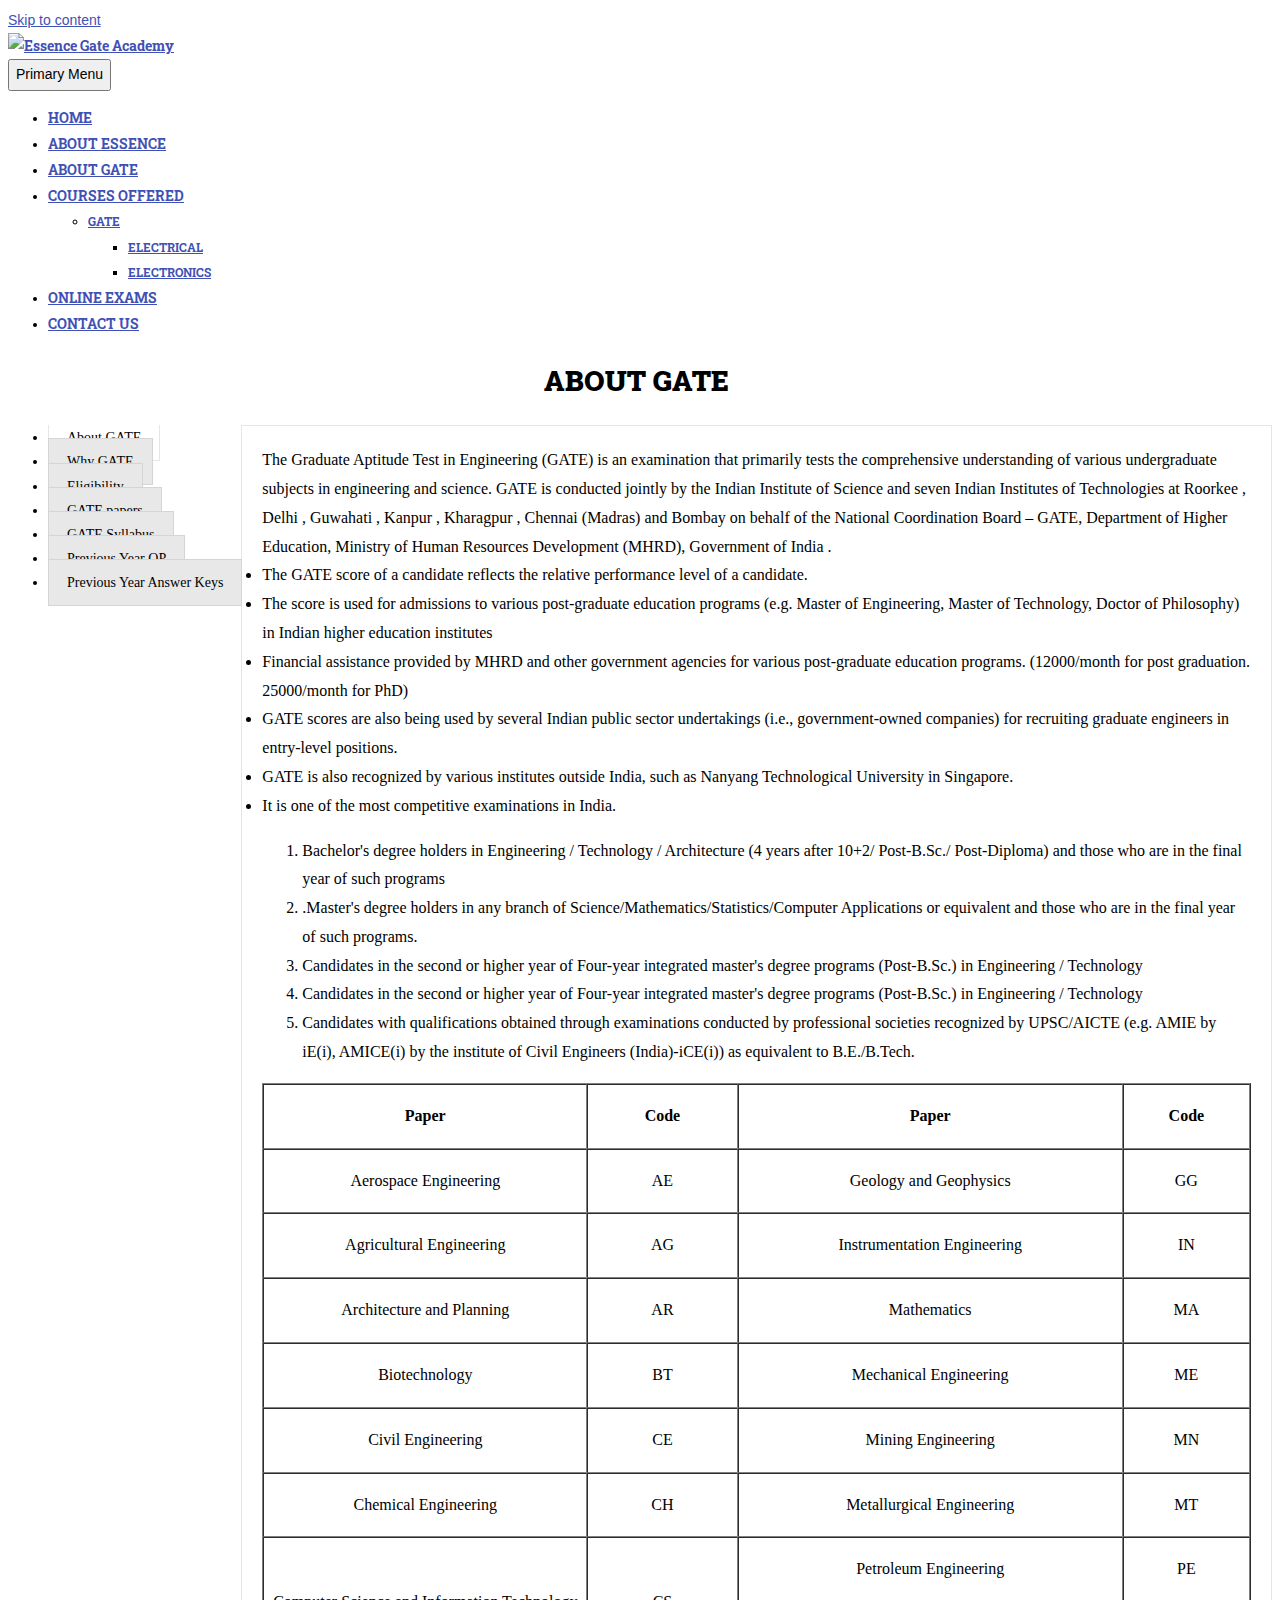
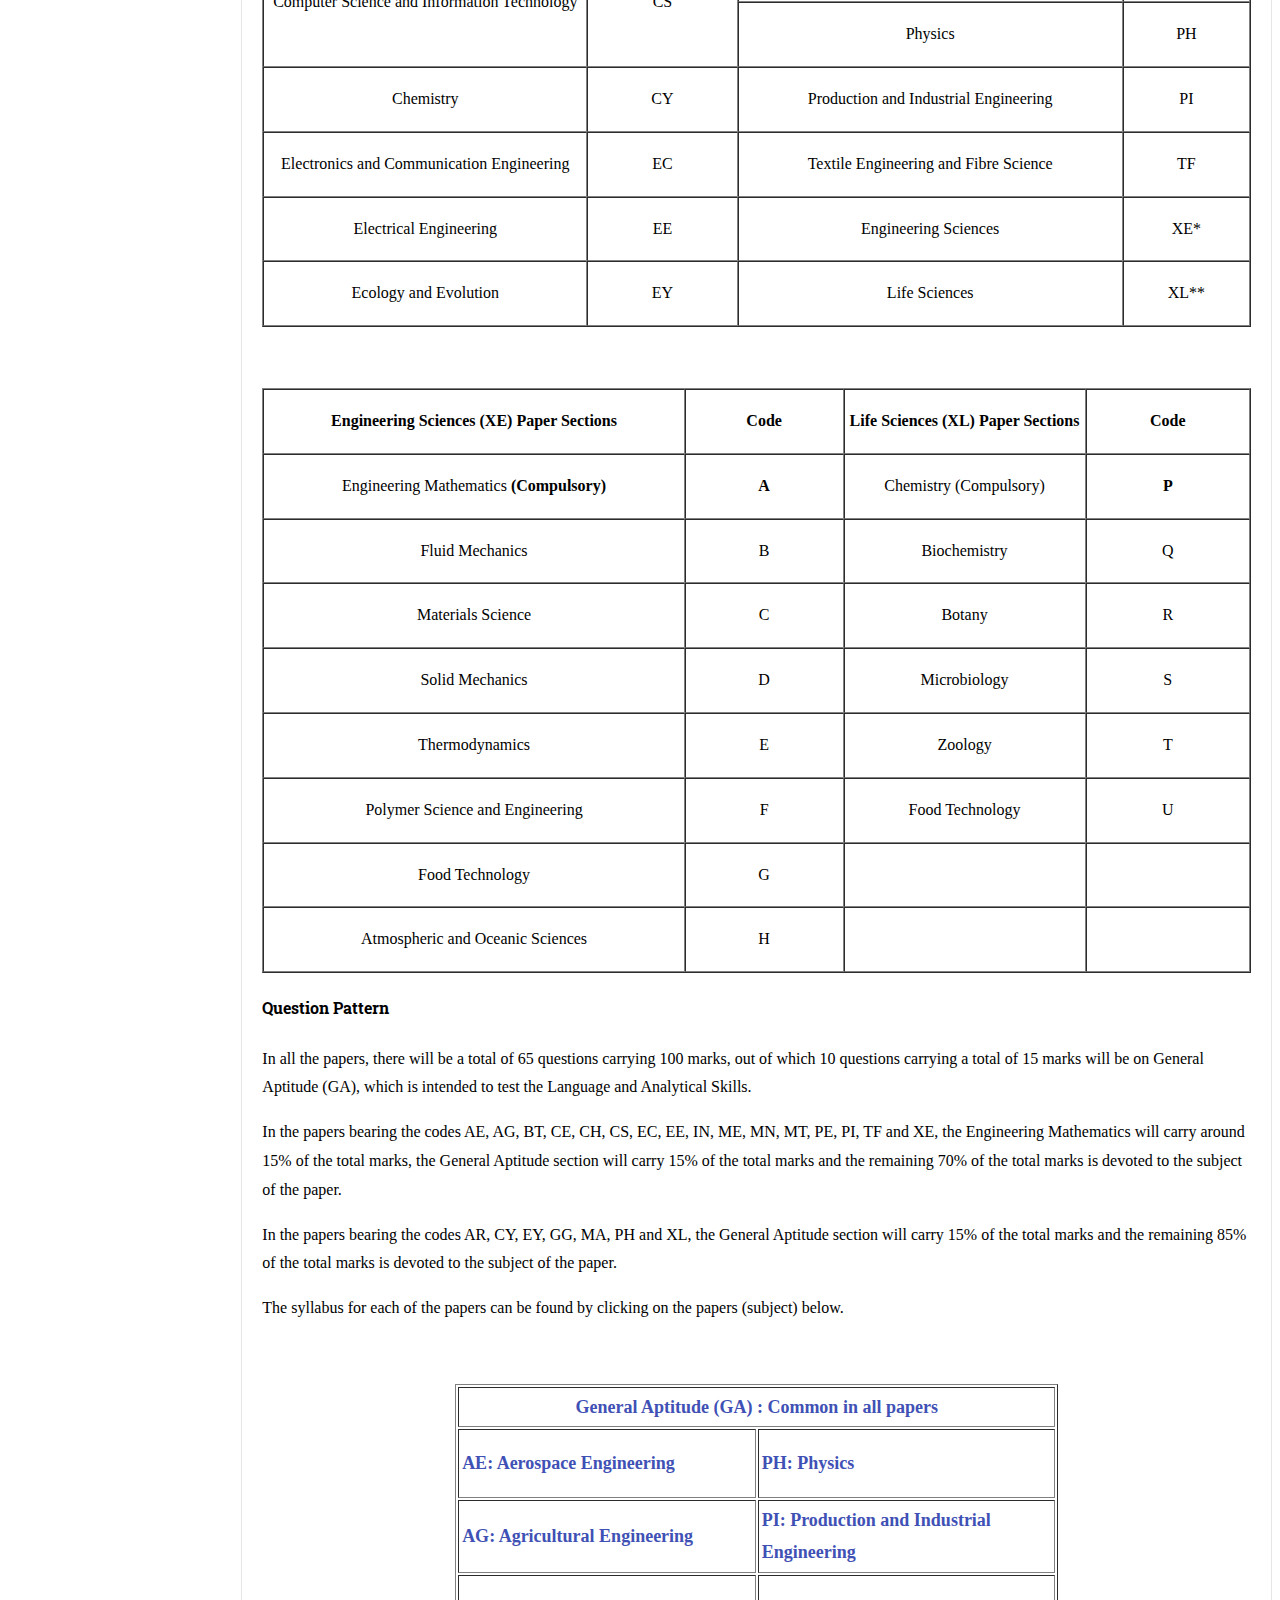
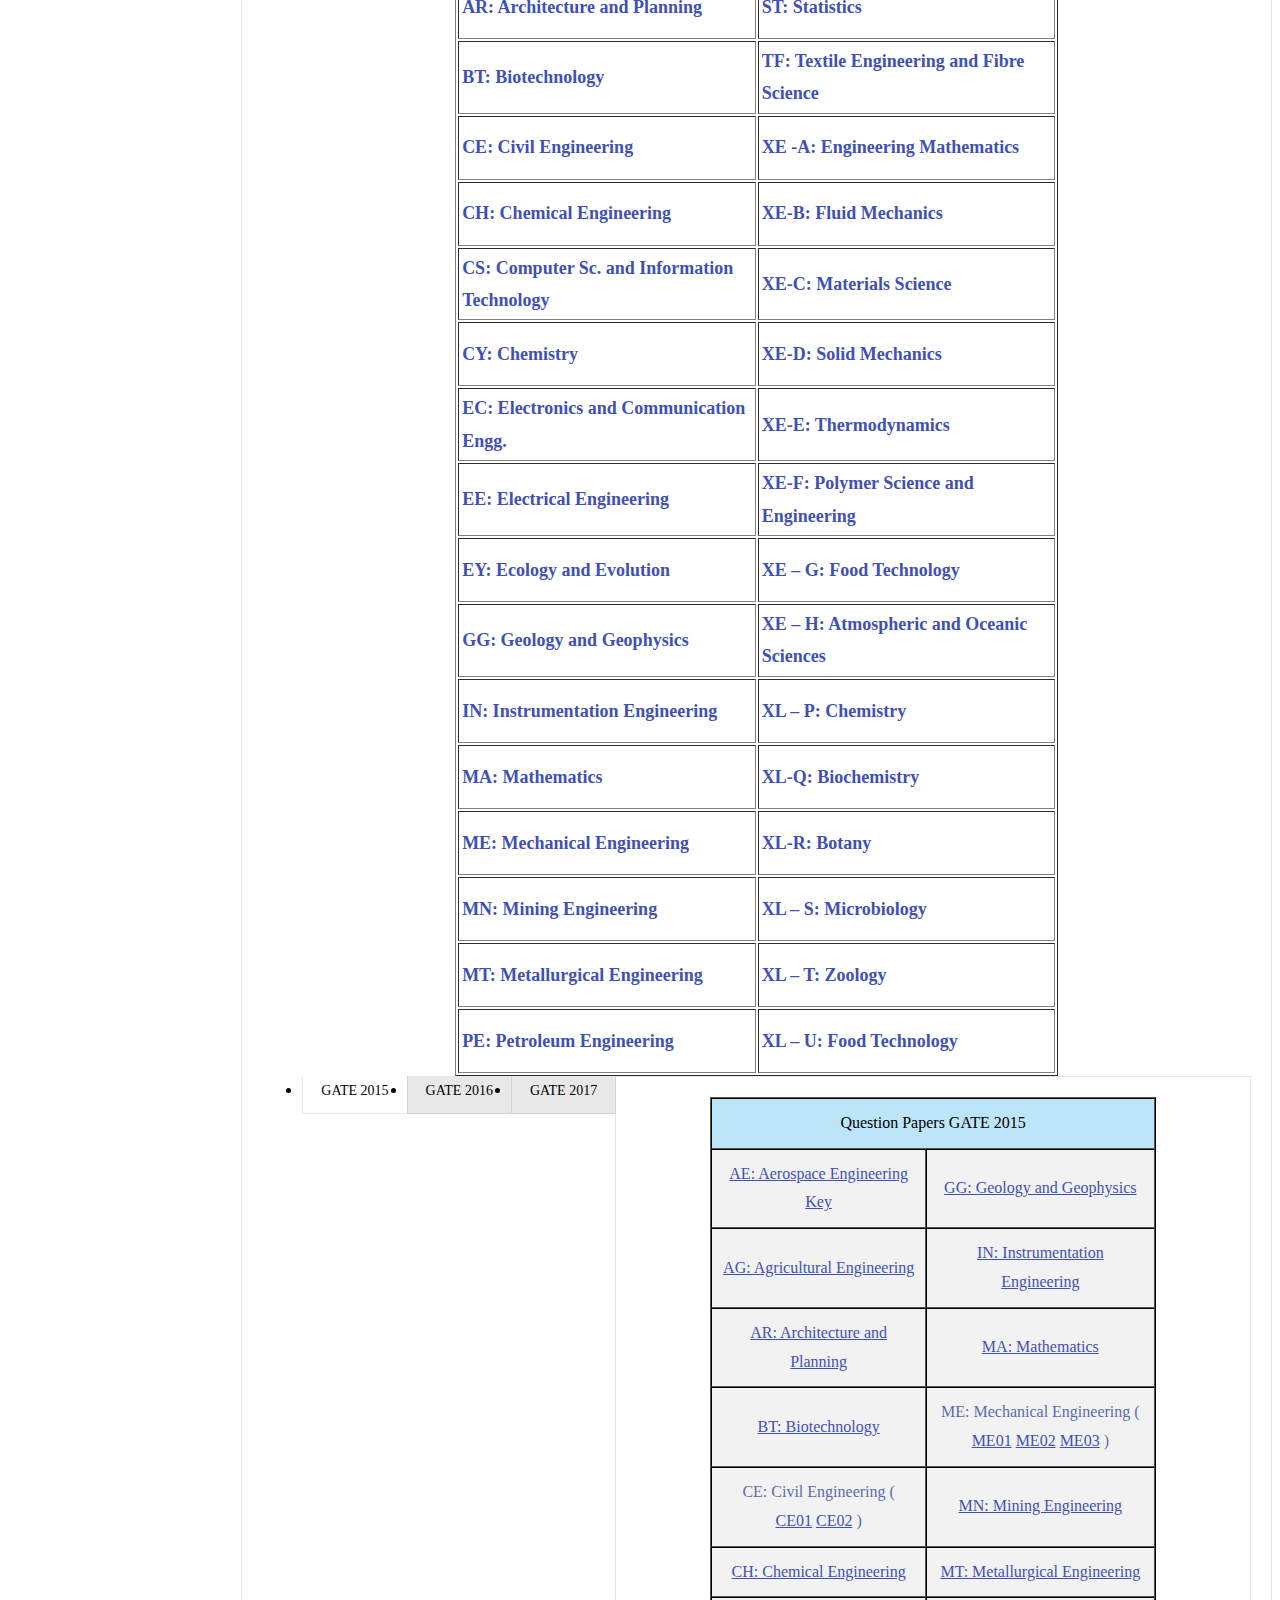
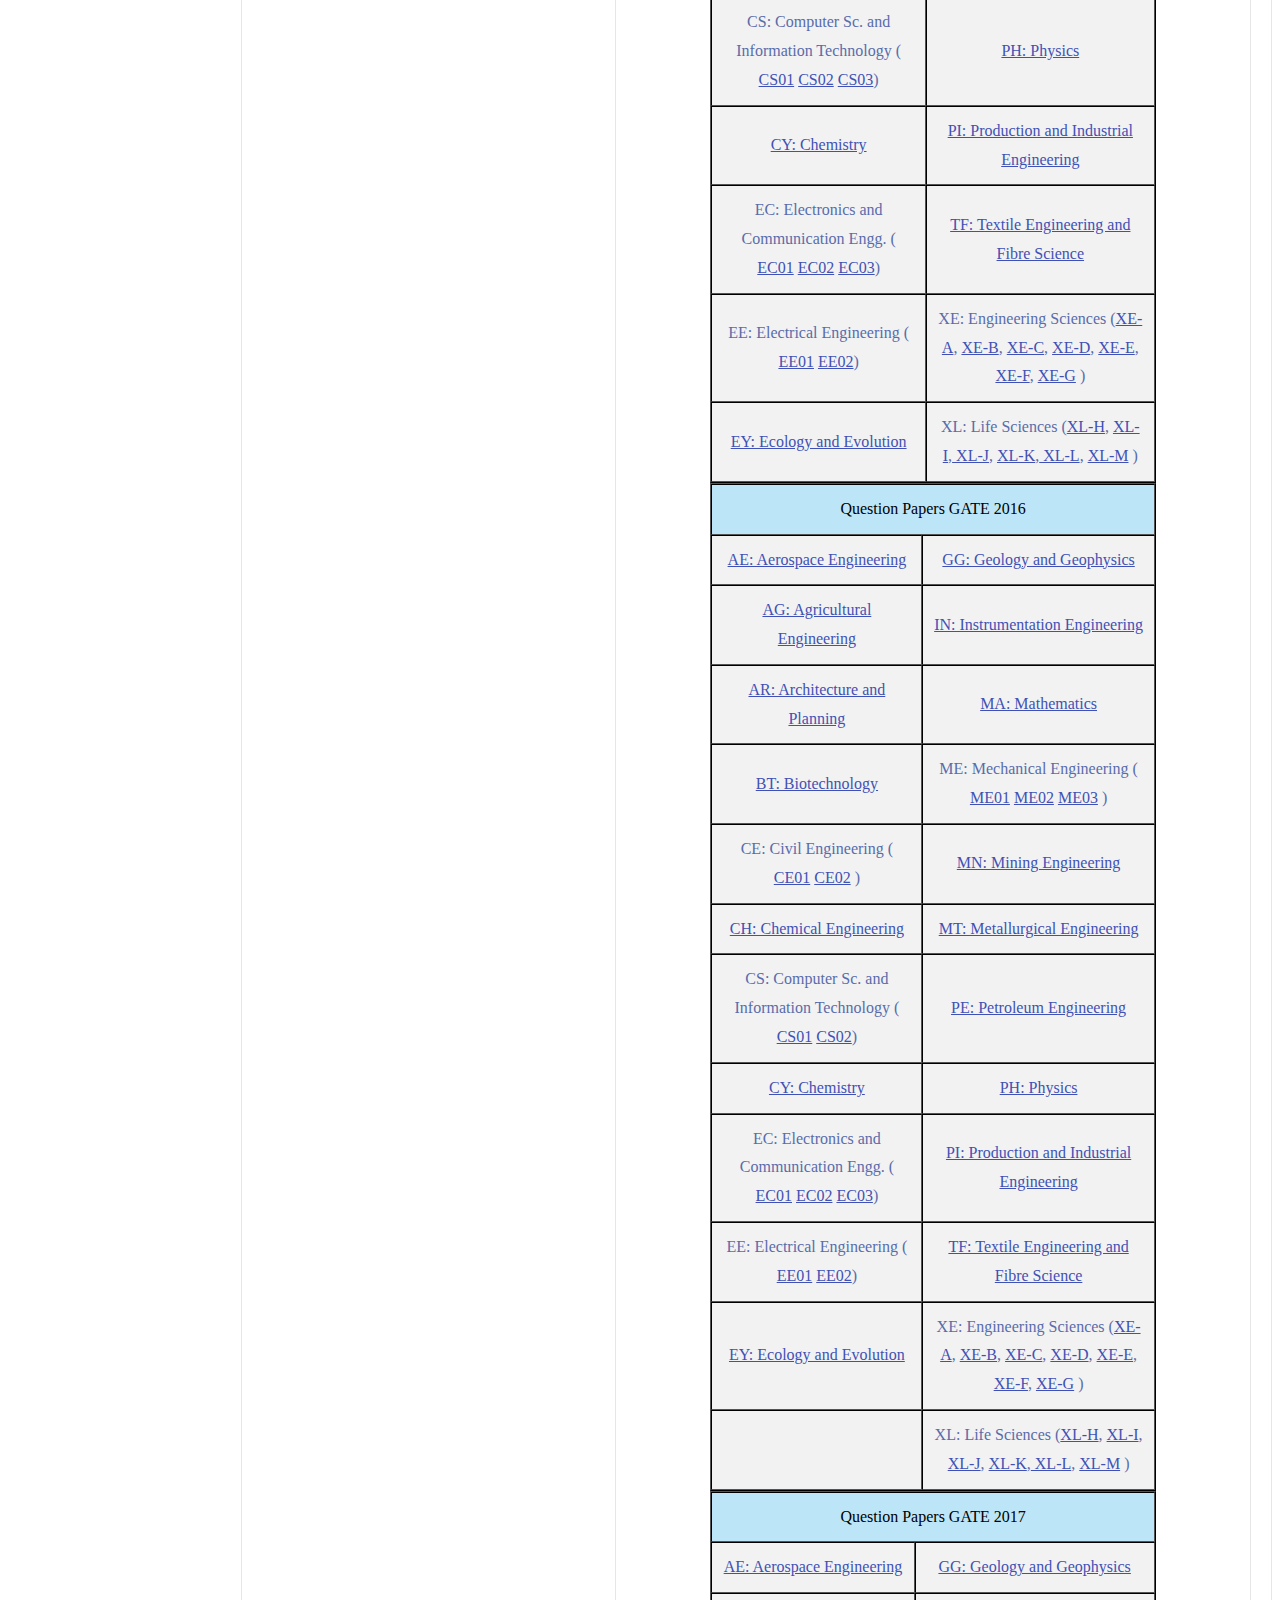
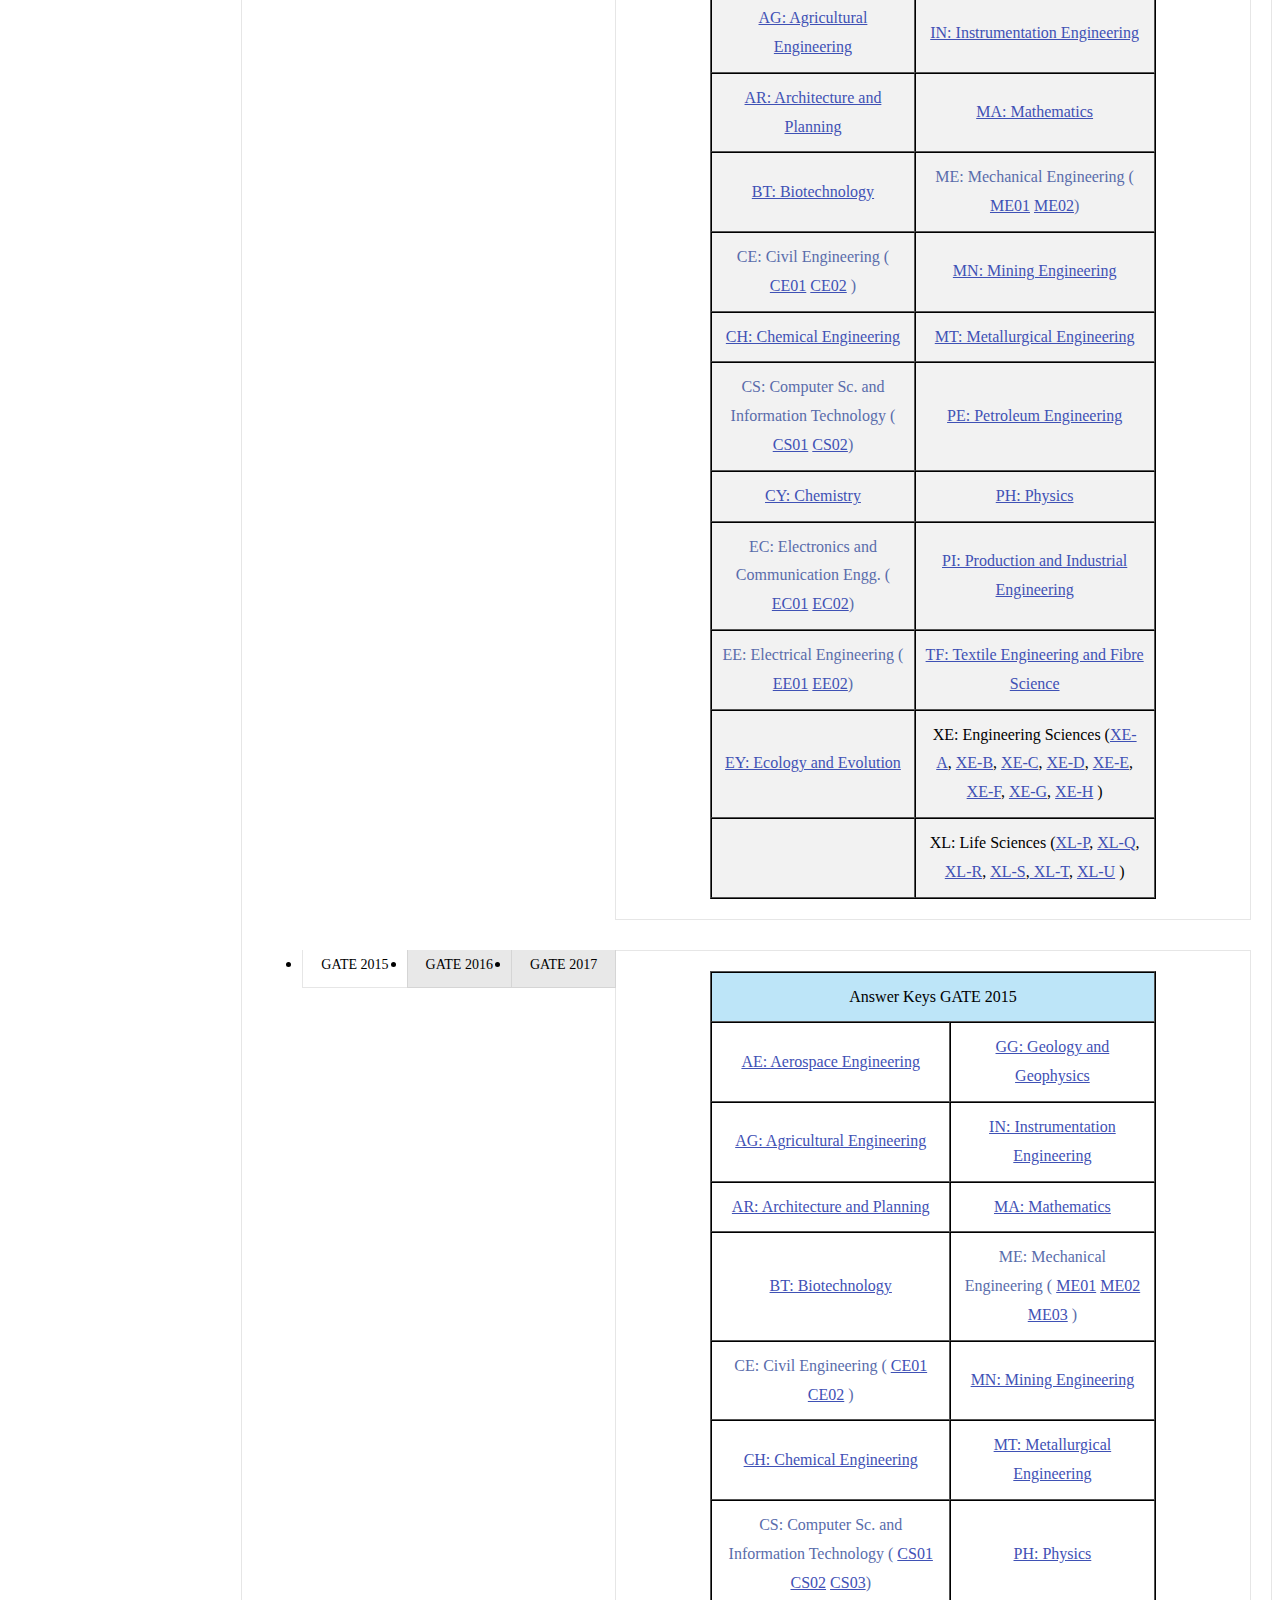
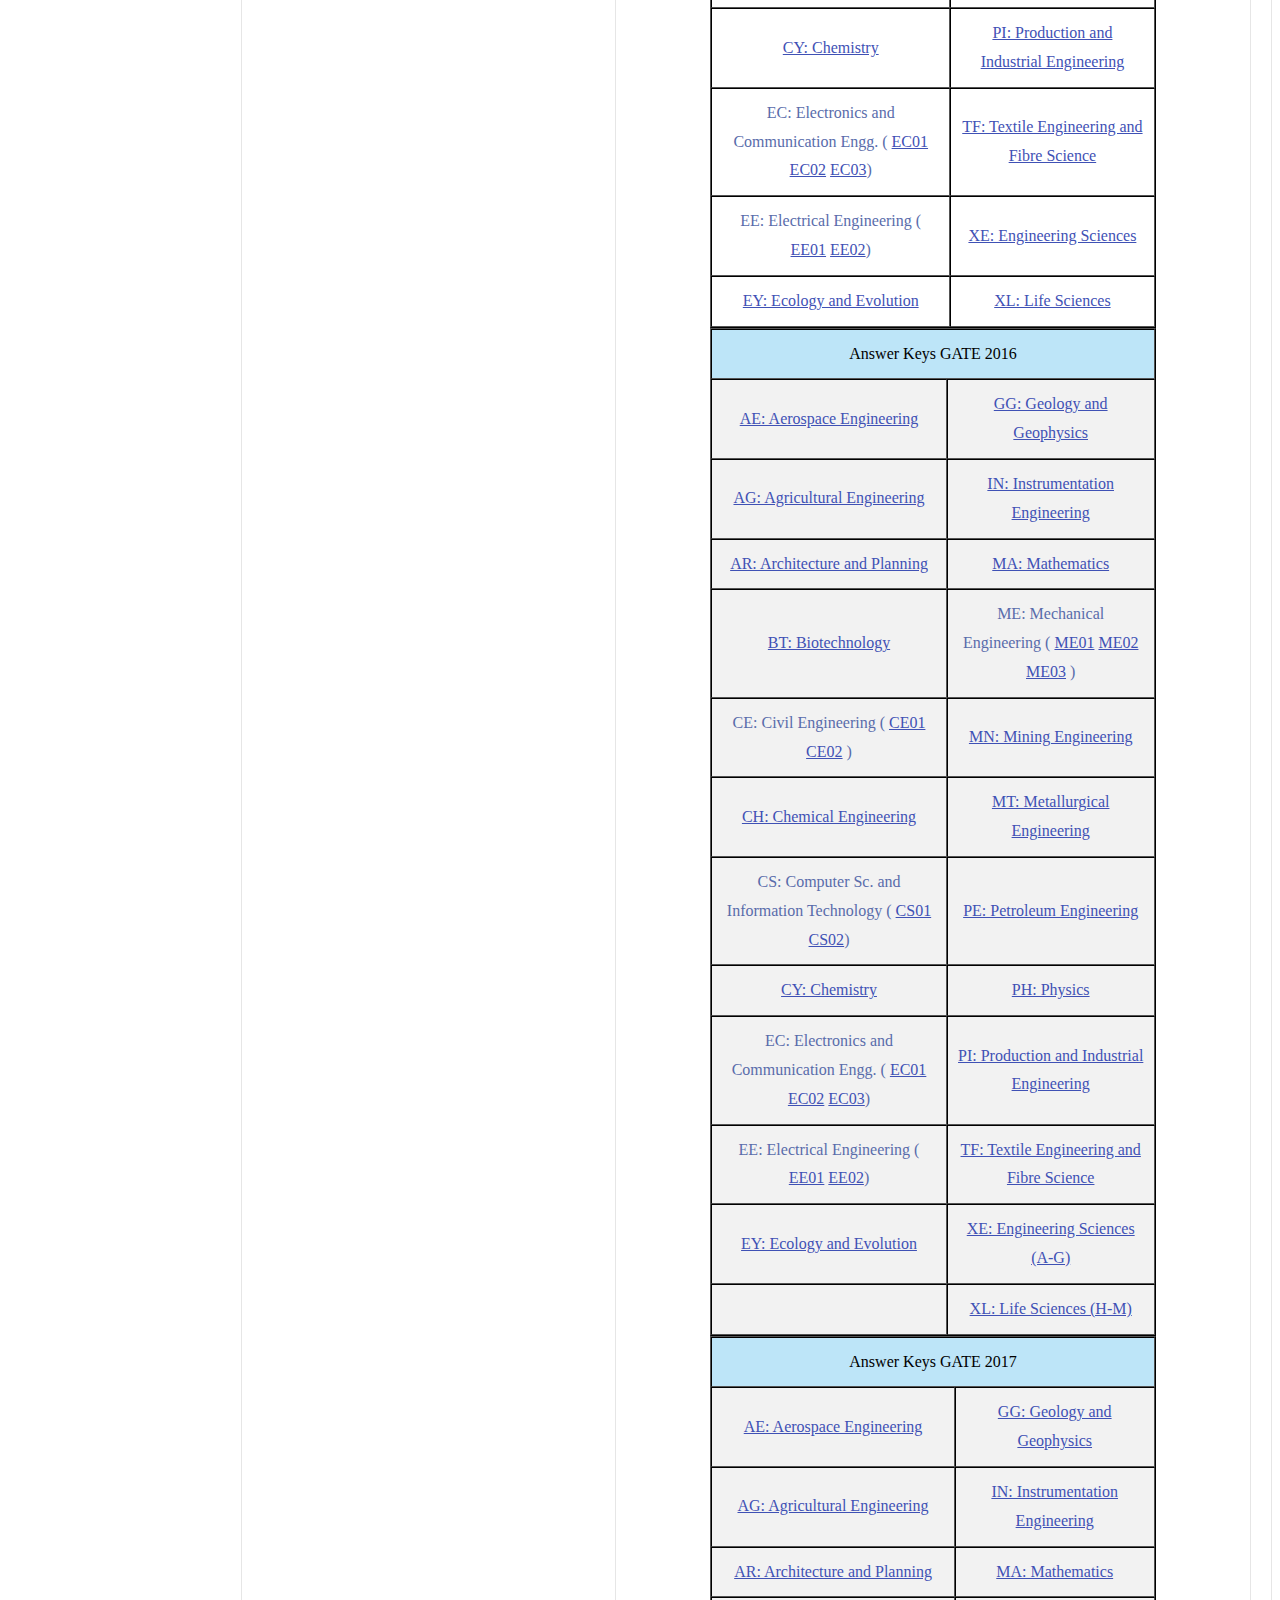
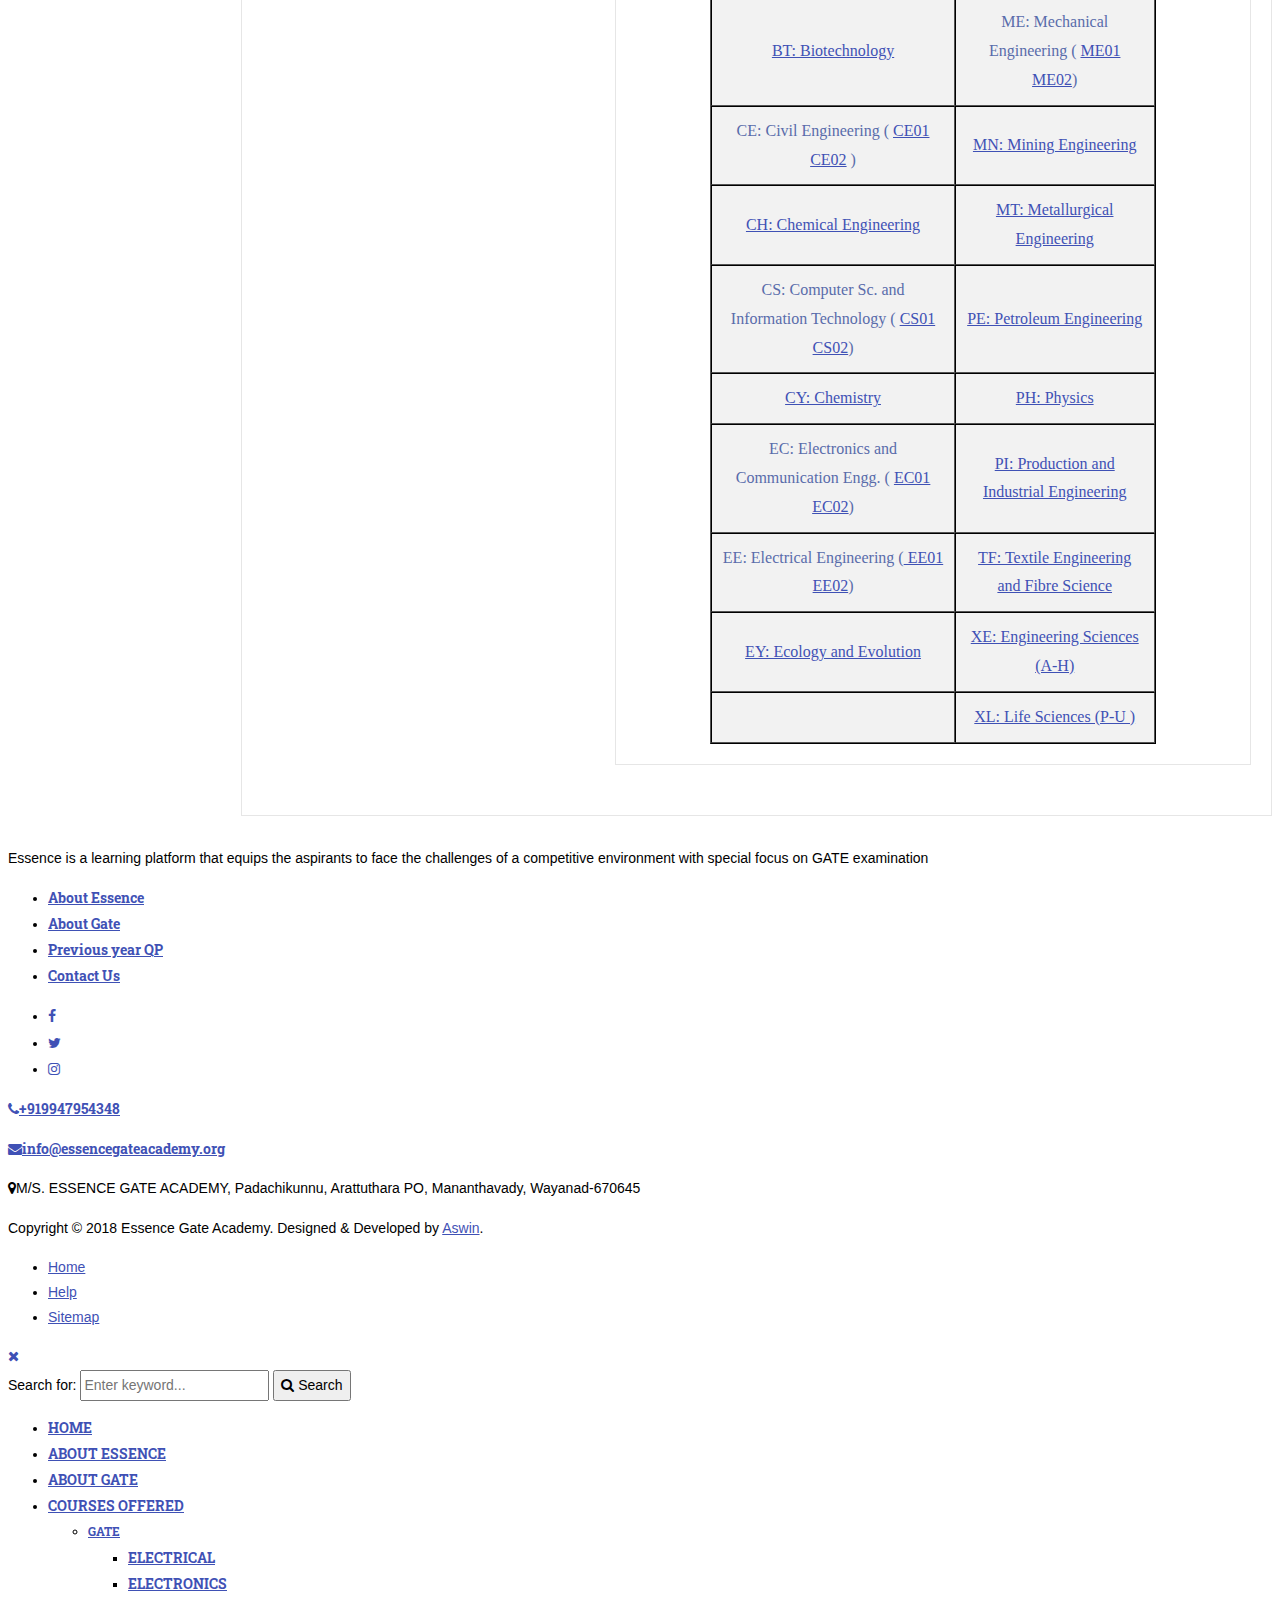
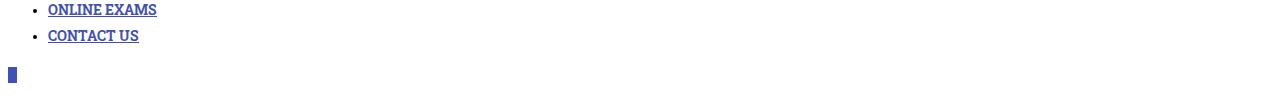
==== commit be8bb994: "Fixed font awesome error" ====
--- a/about-gate/index.html
+++ b/about-gate/index.html
@@ -1,6 +1,6 @@
 <!DOCTYPE html>
-<html itemscope="itemscope" itemtype="http://schema.org/WebPage" lang="en-US"><head><meta charset="UTF-8"><meta name="viewport" content="width=device-width, initial-scale=1"><title>About Gate &ndash; Essence Gate Academy</title><link rel="dns-prefetch" href="//fonts.googleapis.com"><link rel="stylesheet" id="contact-form-7-css" href="contents/lib/contact-form-7/includes/css/styles.css" type="text/css" media="all"><link rel="stylesheet" id="edupro-addons-css" href="contents/lib/edupro-vc-addons/assets/css/style.css" type="text/css" media="all"><link rel="stylesheet" id="wpsm_tabs_r-font-awesome-front-css" href="contents/lib/tabs-responsive/assets/css/font-awesome/css/font-awesome.min.css" type="text/css" media="all"><link rel="stylesheet" id="wpsm_tabs_r_bootstrap-front-css" href="contents/lib/tabs-responsive/assets/css/bootstrap-front.css" type="text/css" media="all"><link rel="stylesheet" id="wpsm_tabs_r_animate-css" href="contents/lib/tabs-responsive/assets/css/animate.css" type="text/css" media="all"><link rel="stylesheet" id="news-style-css" href="contents/lib/vertical-news-scroller/css/newsscrollcss.css" type="text/css" media="all"><link rel="stylesheet" id="edupro-bootstrap-css" href="contents/ui/theme/css/bootstrap.min.css" type="text/css" media="all"><link rel="stylesheet" id="font-awesome-css" href="contents/lib/js_composer/assets/lib/bower/font-awesome/css/font-awesome.min.css" type="text/css" media="all"><link rel="stylesheet" id="edupro-fonts-css" href="https://fonts.googleapis.com/css?family=Roboto%3A400%2C400italic%2C500%2C700%2C700italic%7CRoboto+Condensed%3A400%2C700&amp;subset=latin%2Clatin-ext&amp;ver=4.9.8" type="text/css" media="all"><link rel="stylesheet" id="edupro-style-css" href="contents/ui/theme/style.css" type="text/css" media="all"><style id="edupro-style-inline-css" type="text/css">
-@import url(//fonts.googleapis.com/css?family=Roboto+Slab:100,300,400,700);
+<html itemscope="itemscope" itemtype="http://schema.org/WebPage" lang="en-US"><head><meta charset="UTF-8"><meta name="viewport" content="width=device-width, initial-scale=1"><title>About Gate &ndash; Essence Gate Academy</title><link rel="dns-prefetch" href="https://fonts.googleapis.com"><link rel="stylesheet" id="contact-form-7-css" href="contents/lib/contact-form-7/includes/css/styles.css" type="text/css" media="all"><link rel="stylesheet" id="edupro-addons-css" href="contents/lib/edupro-vc-addons/assets/css/style.css" type="text/css" media="all"><link rel="stylesheet" id="wpsm_tabs_r-font-awesome-front-css" href="https://cdnjs.cloudflare.com/ajax/libs/font-awesome/4.7.0/css/font-awesome.css" type="text/css" media="all"><link rel="stylesheet" id="wpsm_tabs_r_bootstrap-front-css" href="contents/lib/tabs-responsive/assets/css/bootstrap-front.css" type="text/css" media="all"><link rel="stylesheet" id="wpsm_tabs_r_animate-css" href="contents/lib/tabs-responsive/assets/css/animate.css" type="text/css" media="all"><link rel="stylesheet" id="news-style-css" href="contents/lib/vertical-news-scroller/css/newsscrollcss.css" type="text/css" media="all"><link rel="stylesheet" id="edupro-bootstrap-css" href="contents/ui/theme/css/bootstrap.min.css" type="text/css" media="all"><link rel="stylesheet" id="font-awesome-css" href="https://cdnjs.cloudflare.com/ajax/libs/font-awesome/4.7.0/css/font-awesome.css" type="text/css" media="all"><link rel="stylesheet" id="edupro-fonts-css" href="https://fonts.googleapis.com/css?family=Roboto%3A400%2C400italic%2C500%2C700%2C700italic%7CRoboto+Condensed%3A400%2C700&amp;subset=latin%2Clatin-ext&amp;ver=4.9.8" type="text/css" media="all"><link rel="stylesheet" id="edupro-style-css" href="contents/ui/theme/style.css" type="text/css" media="all"><style id="edupro-style-inline-css" type="text/css">
+@import url(https://fonts.googleapis.com/css?family=Roboto+Slab:100,300,400,700);
 		h1, 
 		h2, 
 		h3, 
@@ -89,7 +89,7 @@
 		.single .single__head .page__title,
 		.single-sfwd-courses .single__head .page__title,
 		.login__form h3,
-		.testimonials--s1 .testimonial__author { font-family:'Roboto Slab', serif; font-weight: normal; }@import url(//fonts.googleapis.com/css?family=Open+Sans:300,300italic,regular,italic,600,600italic,700,700italic,800,800italic);body, 
+		.testimonials--s1 .testimonial__author { font-family:'Roboto Slab', serif; font-weight: normal; }@import url(https://fonts.googleapis.com/css?family=Open+Sans:300,300italic,regular,italic,600,600italic,700,700italic,800,800italic);body, 
 		button, 
 		input, 
 		select,
@@ -1344,7 +1344,7 @@
 		body #page.site .site-header .main-navigation >ul.menu >li > a,
 		.mobile-sidebar .primary-menu-mobile a,
 		body #page.site .site-header .main-navigation >ul.menu >li > .sub-menu li a,
-		.mobile-sidebar .primary-menu-mobile > li > .sub-menu > li > a { font-weight: 700; }@import url(//fonts.googleapis.com/css?family=Roboto+Slab:100,300,400,700);
+		.mobile-sidebar .primary-menu-mobile > li > .sub-menu > li > a { font-weight: 700; }@import url(https://fonts.googleapis.com/css?family=Roboto+Slab:100,300,400,700);
 		body #page.site .site-header .main-navigation a,
 		.mobile-sidebar .primary-menu-mobile a,
 		body #page.site .site-header .main-navigation a,
@@ -1419,1241 +1419,1241 @@
 	<div class="wpb_text_column wpb_content_element ">
 		<div class="wpb_wrapper">
 			<h1 style="text-align: center;"><strong>ABOUT GATE&nbsp;</strong></h1>
-						<style>
-				
-					#tab_container_1891 {
-	overflow:hidden;
-	display:block;
-	width:100%;
-	border:0px solid #ddd;
-	margin-bottom:30px;
-	}
-
-#tab_container_1891 .tab-content{
-	padding:20px;
-	border: 1px solid #e6e6e6 !important;
-	margin-top: 0px;
-	background-color:#ffffff !important;
-	color: #000000 !important;
-	font-size:16px !important;
-	font-family: Open Sans !important;
-	
-		border: 1px solid #e6e6e6 !important;
-	}
-#tab_container_1891 .wpsm_nav-tabs {
-    border-bottom: 0px solid #ddd;
-}
-#tab_container_1891 .wpsm_nav-tabs > li.active > a, #tab_container_1891 .wpsm_nav-tabs > li.active > a:hover, #tab_container_1891 .wpsm_nav-tabs > li.active > a:focus {
-	color: #000000 !important;
-	cursor: default;
-	background-color: #ffffff !important;
-	border: 1px solid #e6e6e6 !important;
-}
-
-#tab_container_1891 .wpsm_nav-tabs > li > a {
-    margin-right: 0px !important; 
-    line-height: 1.42857143 !important;
-    border: 1px solid #d5d5d5 !important;
-    border-radius: 0px 0px 0 0 !important; 
-	background-color: #e8e8e8 !important;
-	color: #000000 !important;
-	padding: 15px 18px 15px 18px !important;
-	text-decoration: none !important;
-	font-size: 14px !important;
-	text-align:center !important;
-	font-family: Open Sans !important;
-}
-#tab_container_1891 .wpsm_nav-tabs > li > a:focus {
-outline: 0px !important;
-}
-
-#tab_container_1891 .wpsm_nav-tabs > li > a:before {
-	display:none !important;
-}
-#tab_container_1891 .wpsm_nav-tabs > li > a:after {
-	display:none !important ;
-}
-#tab_container_1891 .wpsm_nav-tabs > li{
-padding:0px !important ;
-margin:0px;
-}
-
-#tab_container_1891 .wpsm_nav-tabs > li > a:hover , #tab_container_1891 .wpsm_nav-tabs > li > a:focus {
-    color: #000000 !important;
-    background-color: #e8e8e8 !important;
-	border: 1px solid #d5d5d5 !important;
-	
-}
-#tab_container_1891 .wpsm_nav-tabs > li > a .fa{
-
-margin-right:5px !important;
-
-margin-left:5px !important;
-
-
-}
-
-		#tab_container_1891 .wpsm_nav-tabs a{
-			background-image: url('');
-			background-position: 0 0;
-			background-repeat: repeat-x;
-		}
-			
-
-
-#tab_container_1891 .wpsm_nav-tabs > li {
-    float: left;
-    margin-bottom: -1px !important;
-	margin-right:0px !important; 
-}
-
-
-#tab_container_1891 .tab-content{
-overflow:hidden !important;
-}
-
-
-@media (min-width: 769px) {
-
-	#tab_container_1891 .wpsm_nav-tabs > li{
-	float:none !important;
-		margin-right:-1px !important;
-			}
-	#tab_container_1891 .wpsm_nav-tabs{
-	float:left !important;
-	margin:0px !important;
-	}
-}
-
-#tab_container_1891 .wpsm_nav-tabs > li {
-    	
-}
-#tab_container_1891 .wpsm_nav{
-	}
-
-
-@media (max-width: 768px) {
-	#tab_container_1891 .wpsm_nav-tabs > li {
-				
-	}
-	#tab_container_1891 .wpsm_nav{
-			}
-}
-
-
-	.wpsm_nav-tabs li:before{
-		display:none !important;
-	}
-
-	@media (max-width: 768px) {
-				
-				.wpsm_nav-tabs{
-			margin-left:0px !important;
-			margin-right:0px !important; 
-			
-		}
-				#tab_container_1891 .wpsm_nav-tabs > li{
-			float:none !important;
-		}
-			
-	}
-				</style><div id="tab_container_1891">
-	 
-					<ul class="wpsm_nav wpsm_nav-tabs" role="tablist" id="myTab_1891"><li role="presentation" class="active">
-								<a href="#tabs_desc_1891_1index.html" aria-controls="tabs_desc_1891_1" role="tab" data-toggle="tab">
-									
-																																		
-																						
-											<span>About GATE</span>
-											
-																						
-																				
-										
-									
-								</a>
-							</li>
-							
-							<li role="presentation">
-								<a href="#tabs_desc_1891_2index.html" aria-controls="tabs_desc_1891_2" role="tab" data-toggle="tab">
-									
-																																		
-																						
-											<span>Why GATE</span>
-											
-																						
-																				
-										
-									
-								</a>
-							</li>
-							
-							<li role="presentation">
-								<a href="#tabs_desc_1891_3index.html" aria-controls="tabs_desc_1891_3" role="tab" data-toggle="tab">
-									
-																																		
-																						
-											<span>Eligibility</span>
-											
-																						
-																				
-										
-									
-								</a>
-							</li>
-							
-							<li role="presentation">
-								<a href="#tabs_desc_1891_4index.html" aria-controls="tabs_desc_1891_4" role="tab" data-toggle="tab">
-									
-																																		
-																						
-											<span>GATE papers</span>
-											
-																						
-																				
-										
-									
-								</a>
-							</li>
-							
-							<li role="presentation">
-								<a href="#tabs_desc_1891_5index.html" aria-controls="tabs_desc_1891_5" role="tab" data-toggle="tab">
-									
-																																		
-																						
-											<span>GATE Syllabus</span>
-											
-																						
-																				
-										
-									
-								</a>
-							</li>
-							
-							<li role="presentation">
-								<a href="#tabs_desc_1891_6index.html" aria-controls="tabs_desc_1891_6" role="tab" data-toggle="tab">
-									
-																																		
-																						
-											<span>Previous Year QP</span>
-											
-																						
-																				
-										
-									
-								</a>
-							</li>
-							
-							<li role="presentation">
-								<a href="#tabs_desc_1891_7index.html" aria-controls="tabs_desc_1891_7" role="tab" data-toggle="tab">
-									
-																																		
-																						
-											<span>Previous Year Answer Keys</span>
-											
-																						
-																				
-										
-									
-								</a>
-							</li>
-											 </ul><!-- Tab panes --><div class="tab-content" id="tab-content_1891">
-												 <div role="tabpanel" class="tab-pane  in active " id="tabs_desc_1891_1">
-								The Graduate Aptitude Test in Engineering (GATE) is an examination that primarily tests the comprehensive understanding of various undergraduate subjects in engineering and science. GATE is conducted jointly by the Indian Institute of Science and seven Indian Institutes of Technologies at Roorkee , Delhi , Guwahati , Kanpur , Kharagpur , Chennai (Madras) and Bombay on behalf of the National Coordination Board &ndash; GATE, Department of Higher Education, Ministry of Human Resources Development (MHRD), Government of India .						 </div>
-												 <div role="tabpanel" class="tab-pane " id="tabs_desc_1891_2">
-								 	<li>The GATE score of a candidate reflects the relative performance level of a candidate.</li>
- 	<li>The score is used for admissions to various post-graduate education programs (e.g. Master of Engineering, Master of Technology, Doctor of Philosophy) in Indian higher education institutes</li>
- 	<li>Financial assistance provided by MHRD and other government agencies for various
-post-graduate education programs. (12000/month for post graduation. 25000/month for PhD)</li>
- 	<li>GATE scores are also being used by several Indian public sector undertakings (i.e.,
-government-owned companies) for recruiting graduate engineers in entry-level positions.</li>
- 	<li>GATE is also recognized by various institutes outside India, such as Nanyang Technological
-University in Singapore.</li>
- 	<li>It is one of the most competitive examinations in India.</li>
-						 </div>
-												 <div role="tabpanel" class="tab-pane " id="tabs_desc_1891_3">
-								<ol><li>Bachelor's degree holders in Engineering / Technology / Architecture (4 years after 10+2/
-Post-B.Sc./ Post-Diploma) and those who are in the final year of such programs</li>
- 	<li>.Master's degree holders in any branch of Science/Mathematics/Statistics/Computer
-Applications or equivalent and those who are in the final year of such programs.</li>
- 	<li>Candidates in the second or higher year of Four-year integrated master's degree
-programs (Post-B.Sc.) in Engineering / Technology</li>
- 	<li>Candidates in the second or higher year of Four-year integrated master's degree
-programs (Post-B.Sc.) in Engineering / Technology</li>
- 	<li>Candidates with qualifications obtained through examinations conducted by professional
-societies recognized by UPSC/AICTE (e.g. AMIE by iE(i), AMICE(i) by the institute of
-Civil Engineers (India)-iCE(i)) as equivalent to B.E./B.Tech.</li>
-</ol></div>
-												 <div role="tabpanel" class="tab-pane " id="tabs_desc_1891_4">
-								<table style="width: 100%;" border="1" cellspacing="0"><tbody><tr style="height: 35px;"><td style="width: 192px; text-align: center; height: 35px;">
-<p><span style="font-size: 12pt;"><strong>Paper</strong></span></p>
-</td>
-<td style="width: 87px; text-align: center; height: 35px;">
-<p><span style="font-size: 12pt;"><strong>Code</strong></span></p>
-</td>
-<td style="width: 229px; text-align: center; height: 35px;">
-<p><span style="font-size: 12pt;"><strong>Paper</strong></span></p>
-</td>
-<td style="width: 73px; text-align: center; height: 35px;">
-<p><span style="font-size: 12pt;"><strong>Code</strong></span></p>
-</td>
-</tr><tr style="height: 35px;"><td style="width: 192px; text-align: center; height: 35px;">
-<p><span style="font-size: 12pt;">Aerospace Engineering</span></p>
-</td>
-<td style="width: 87px; text-align: center; height: 35px;">
-<p><span style="font-size: 12pt;">AE</span></p>
-</td>
-<td style="width: 229px; text-align: center; height: 35px;">
-<p><span style="font-size: 12pt;">Geology and Geophysics</span></p>
-</td>
-<td style="width: 73px; text-align: center; height: 35px;">
-<p><span style="font-size: 12pt;">GG</span></p>
-</td>
-</tr><tr style="height: 35px;"><td style="width: 192px; text-align: center; height: 35px;">
-<p><span style="font-size: 12pt;">Agricultural Engineering</span></p>
-</td>
-<td style="width: 87px; text-align: center; height: 35px;">
-<p><span style="font-size: 12pt;">AG</span></p>
-</td>
-<td style="width: 229px; text-align: center; height: 35px;">
-<p><span style="font-size: 12pt;">Instrumentation Engineering</span></p>
-</td>
-<td style="width: 73px; text-align: center; height: 35px;">
-<p><span style="font-size: 12pt;">IN</span></p>
-</td>
-</tr><tr style="height: 35px;"><td style="width: 192px; text-align: center; height: 35px;">
-<p><span style="font-size: 12pt;">Architecture and Planning</span></p>
-</td>
-<td style="width: 87px; text-align: center; height: 35px;">
-<p><span style="font-size: 12pt;">AR</span></p>
-</td>
-<td style="width: 229px; text-align: center; height: 35px;">
-<p><span style="font-size: 12pt;">Mathematics</span></p>
-</td>
-<td style="width: 73px; text-align: center; height: 35px;">
-<p><span style="font-size: 12pt;">MA</span></p>
-</td>
-</tr><tr style="height: 35px;"><td style="width: 192px; text-align: center; height: 35px;">
-<p><span style="font-size: 12pt;">Biotechnology</span></p>
-</td>
-<td style="width: 87px; text-align: center; height: 35px;">
-<p><span style="font-size: 12pt;">BT</span></p>
-</td>
-<td style="width: 229px; text-align: center; height: 35px;">
-<p><span style="font-size: 12pt;">Mechanical Engineering</span></p>
-</td>
-<td style="width: 73px; text-align: center; height: 35px;">
-<p><span style="font-size: 12pt;">ME</span></p>
-</td>
-</tr><tr style="height: 35px;"><td style="width: 192px; text-align: center; height: 35px;">
-<p><span style="font-size: 12pt;">Civil Engineering</span></p>
-</td>
-<td style="width: 87px; text-align: center; height: 35px;">
-<p><span style="font-size: 12pt;">CE</span></p>
-</td>
-<td style="width: 229px; text-align: center; height: 35px;">
-<p><span style="font-size: 12pt;">Mining Engineering</span></p>
-</td>
-<td style="width: 73px; text-align: center; height: 35px;">
-<p><span style="font-size: 12pt;">MN</span></p>
-</td>
-</tr><tr style="height: 35px;"><td style="width: 192px; text-align: center; height: 35px;">
-<p><span style="font-size: 12pt;">Chemical Engineering</span></p>
-</td>
-<td style="width: 87px; text-align: center; height: 35px;">
-<p><span style="font-size: 12pt;">CH</span></p>
-</td>
-<td style="width: 229px; text-align: center; height: 35px;">
-<p><span style="font-size: 12pt;">Metallurgical Engineering</span></p>
-</td>
-<td style="width: 73px; text-align: center; height: 35px;">
-<p><span style="font-size: 12pt;">MT</span></p>
-</td>
-</tr><tr style="height: 35px;"><td style="width: 192px; text-align: center; height: 70px;" rowspan="2">
-<p><span style="font-size: 12pt;">Computer Science and Information Technology</span></p>
-</td>
-<td style="width: 87px; text-align: center; height: 70px;" rowspan="2">
-<p><span style="font-size: 12pt;">CS</span></p>
-</td>
-<td style="width: 229px; text-align: center; height: 35px;">
-<p><span style="font-size: 12pt;">Petroleum Engineering</span></p>
-</td>
-<td style="width: 73px; text-align: center; height: 35px;">
-<p><span style="font-size: 12pt;">PE</span></p>
-</td>
-</tr><tr style="height: 35px;"><td style="width: 229px; text-align: center; height: 35px;">
-<p><span style="font-size: 12pt;">Physics</span></p>
-</td>
-<td style="width: 73px; text-align: center; height: 35px;">
-<p><span style="font-size: 12pt;">PH</span></p>
-</td>
-</tr><tr style="height: 35px;"><td style="width: 192px; text-align: center; height: 35px;">
-<p><span style="font-size: 12pt;">Chemistry</span></p>
-</td>
-<td style="width: 87px; text-align: center; height: 35px;">
-<p><span style="font-size: 12pt;">CY</span></p>
-</td>
-<td style="width: 229px; text-align: center; height: 35px;">
-<p><span style="font-size: 12pt;">Production and Industrial Engineering</span></p>
-</td>
-<td style="width: 73px; text-align: center; height: 35px;">
-<p><span style="font-size: 12pt;">PI</span></p>
-</td>
-</tr><tr style="height: 48px;"><td style="width: 192px; text-align: center; height: 48px;">
-<p><span style="font-size: 12pt;">Electronics and Communication Engineering</span></p>
-</td>
-<td style="width: 87px; text-align: center; height: 48px;">
-<p><span style="font-size: 12pt;">EC</span></p>
-</td>
-<td style="width: 229px; text-align: center; height: 48px;">
-<p><span style="font-size: 12pt;">Textile Engineering and Fibre Science</span></p>
-</td>
-<td style="width: 73px; text-align: center; height: 48px;">
-<p><span style="font-size: 12pt;">TF</span></p>
-</td>
-</tr><tr style="height: 35px;"><td style="width: 192px; text-align: center; height: 35px;">
-<p><span style="font-size: 12pt;">Electrical Engineering</span></p>
-</td>
-<td style="width: 87px; text-align: center; height: 35px;">
-<p><span style="font-size: 12pt;">EE</span></p>
-</td>
-<td style="width: 229px; text-align: center; height: 35px;">
-<p><span style="font-size: 12pt;">Engineering Sciences</span></p>
-</td>
-<td style="width: 73px; text-align: center; height: 35px;">
-<p><span style="font-size: 12pt;">XE*</span></p>
-</td>
-</tr><tr style="height: 35px;"><td style="width: 192px; text-align: center; height: 35px;">
-<p><span style="font-size: 12pt;">Ecology and Evolution</span></p>
-</td>
-<td style="width: 87px; text-align: center; height: 35px;">
-<p><span style="font-size: 12pt;">EY</span></p>
-</td>
-<td style="width: 229px; text-align: center; height: 35px;">
-<p><span style="font-size: 12pt;">Life Sciences</span></p>
-</td>
-<td style="width: 73px; text-align: center; height: 35px;">
-<p><span style="font-size: 12pt;">XL**</span></p>
-</td>
-</tr></tbody></table><p>&nbsp;</p>
-<table style="width: 100%;" border="1" cellspacing="0"><tbody><tr><td style="width: 41%;">
-<p style="text-align: center;"><span style="font-size: 12pt;"><strong>Engineering Sciences (XE) Paper Sections</strong></span></p>
-</td>
-<td style="width: 15.4513%; text-align: center;">
-<p><span style="font-size: 12pt;"><strong>Code</strong></span></p>
-</td>
-<td style="width: 23.5487%; text-align: center;">
-<p><span style="font-size: 12pt;"><strong>Life Sciences (XL) Paper Sections </strong></span></p>
-</td>
-<td style="width: 16%; text-align: center;">
-<p><span style="font-size: 12pt;"><strong>Code</strong></span></p>
-</td>
-</tr><tr style="text-align: center;"><td style="width: 41%;">
-<p><span style="font-size: 12pt;">Engineering Mathematics <strong>(Compulsory)</strong></span></p>
-</td>
-<td style="width: 15.4513%;">
-<p><span style="font-size: 12pt;"><strong>A</strong></span></p>
-</td>
-<td style="width: 23.5487%;">
-<p><span style="font-size: 12pt;">Chemistry (Compulsory)</span></p>
-</td>
-<td style="width: 16%;">
-<p><span style="font-size: 12pt;"><strong>P</strong></span></p>
-</td>
-</tr><tr style="text-align: center;"><td style="width: 41%;">
-<p><span style="font-size: 12pt;">Fluid Mechanics</span></p>
-</td>
-<td style="width: 15.4513%;">
-<p><span style="font-size: 12pt;">B</span></p>
-</td>
-<td style="width: 23.5487%;">
-<p><span style="font-size: 12pt;">Biochemistry</span></p>
-</td>
-<td style="width: 16%;">
-<p><span style="font-size: 12pt;">Q</span></p>
-</td>
-</tr><tr style="text-align: center;"><td style="width: 41%;">
-<p><span style="font-size: 12pt;">Materials Science</span></p>
-</td>
-<td style="width: 15.4513%;">
-<p><span style="font-size: 12pt;">C</span></p>
-</td>
-<td style="width: 23.5487%;">
-<p><span style="font-size: 12pt;">Botany</span></p>
-</td>
-<td style="width: 16%;">
-<p><span style="font-size: 12pt;">R</span></p>
-</td>
-</tr><tr style="text-align: center;"><td style="width: 41%;">
-<p><span style="font-size: 12pt;">Solid Mechanics</span></p>
-</td>
-<td style="width: 15.4513%;">
-<p><span style="font-size: 12pt;">D</span></p>
-</td>
-<td style="width: 23.5487%;">
-<p><span style="font-size: 12pt;">Microbiology</span></p>
-</td>
-<td style="width: 16%;">
-<p><span style="font-size: 12pt;">S</span></p>
-</td>
-</tr><tr style="text-align: center;"><td style="width: 41%;">
-<p><span style="font-size: 12pt;">Thermodynamics</span></p>
-</td>
-<td style="width: 15.4513%;">
-<p><span style="font-size: 12pt;">E</span></p>
-</td>
-<td style="width: 23.5487%;">
-<p><span style="font-size: 12pt;">Zoology</span></p>
-</td>
-<td style="width: 16%;">
-<p><span style="font-size: 12pt;">T</span></p>
-</td>
-</tr><tr style="text-align: center;"><td style="width: 41%;">
-<p><span style="font-size: 12pt;">Polymer Science and Engineering</span></p>
-</td>
-<td style="width: 15.4513%;">
-<p><span style="font-size: 12pt;">F</span></p>
-</td>
-<td style="width: 23.5487%;">
-<p><span style="font-size: 12pt;">Food Technology</span></p>
-</td>
-<td style="width: 16%;">
-<p><span style="font-size: 12pt;">U</span></p>
-</td>
-</tr><tr style="text-align: center;"><td style="width: 41%;">
-<p><span style="font-size: 12pt;">Food Technology</span></p>
-</td>
-<td style="width: 15.4513%;">
-<p><span style="font-size: 12pt;">G</span></p>
-</td>
-<td style="width: 23.5487%;">&nbsp;</td>
-<td style="width: 16%;">
-<p>&nbsp;</p>
-</td>
-</tr><tr><td style="width: 41%; text-align: center;">
-<p><span style="font-size: 12pt;">Atmospheric and Oceanic Sciences</span></p>
-</td>
-<td style="width: 15.4513%; text-align: center;">
-<p><span style="font-size: 12pt;">H</span></p>
-</td>
-<td style="width: 23.5487%;">&nbsp;</td>
-<td style="width: 16%;">&nbsp;</td>
-</tr></tbody></table><h4>Question Pattern </h4>
-<p>In all the papers, there will be a total of 65 questions carrying 100 marks, out of which 10 questions
-carrying a total of 15 marks will be on General Aptitude (GA), which is intended to test the Language and
-Analytical Skills. </p> 
-<p> In the papers bearing the codes AE, AG, BT, CE, CH, CS, EC, EE, IN, ME, MN, MT, PE, PI, TF and XE, the
-Engineering Mathematics will carry around 15% of the total marks, the General Aptitude section will
-carry 15% of the total marks and the remaining 70% of the total marks is devoted to the subject of the
-paper. </p> 
-<p> In the papers bearing the codes AR, CY, EY, GG, MA, PH and XL, the General Aptitude section will carry
-15% of the total marks and the remaining 85% of the total marks is devoted to the subject of the paper.</p>						 </div>
-												 <div role="tabpanel" class="tab-pane " id="tabs_desc_1891_5">
-								<p>The syllabus for each of the papers can be found by clicking on the papers (subject) below. </p>
-<p>&nbsp;</p>
-
-<table border="1" border-color="#000000" width="61%" align="center" height="151" cellpadding="3" style="font-weight:bold;font-size:18px; border-style:outset;"><tr><th height="26" colspan="2" align="center"><a style="text-decoration:none;" href="http://gate.iitm.ac.in/assets/pdfs/syllabi/General-Aptitude.pdfindex.html" target="_blank">General Aptitude (GA) : Common in all papers </a> </th>
-</tr><tr><td width="50%" height="61"><a style="text-decoration:none;" href="https://drive.google.com/file/d/1KAk_-VK7_gkWecZWUIRBeQypgWIOPeTV/view?usp=sharingindex.html" target="_blank">AE: Aerospace Engineering</a></td> 
-<td width="50%"><a style="text-decoration:none;" href="https://drive.google.com/file/d/1N0SRJ0CcAV_Gefx8JUWi_JDjAzWPnuOO/view?usp=sharingindex.html" target="_blank"> 	PH: Physics</a></td>   
-</tr><tr><td width="50%" height="56"><a style="text-decoration:none;" href="https://drive.google.com/file/d/1OYLsa2Igg1UMvp-_pAA4UXCEqiYuyRDG/view?usp=sharingindex.html" target="_blank">AG: Agricultural Engineering</a></td> 
-<td width="50%"><a style="text-decoration:none;" href="https://drive.google.com/file/d/1XfVjPoJ5nA0k_zo5hAUP7PGOEplB36hc/view?usp=sharingindex.html" target="_blank">PI: Production and Industrial Engineering</a></td>   
-</tr><tr><td width="50%" height="56"><a style="text-decoration:none;" href="https://drive.google.com/file/d/1S_idd6GExjOLGpjGc9BNCdW0us_py0zP/view?usp=sharingindex.html" target="_blank">AR: Architecture and Planning</a></td> 
-<td width="50%"><a style="text-decoration:none;" href="https://drive.google.com/file/d/1SBdLgHs-VLKFreADf0LGaF-MCD8A_e2k/view?usp=sharingindex.html" target="_blank">ST: Statistics</a></td>   
-</tr><tr><td width="50%" height="56"><a style="text-decoration:none;" href="https://drive.google.com/file/d/1zei_WtxfFQHv7bGGKQ3dENc69mXVl9HV/view?usp=sharingindex.html" target="_blank">BT: Biotechnology</a></td> 
-<td width="50%"><a style="text-decoration:none;" href="https://drive.google.com/file/d/1ct7qUAk7LoUV14dXntdAuVUqBMUA2MIF/view?usp=sharingindex.html" target="_blank">TF: Textile Engineering and Fibre Science</a></td>   
-</tr><tr><td width="50%" height="56"><a style="text-decoration:none;" href="https://drive.google.com/file/d/1kWU-_6YgH2cIMAa0wJpEsh89nxkUy03t/view?usp=sharingindex.html" target="_blank">CE: Civil Engineering</a></td> 
-<td width="50%"><a style="text-decoration:none;" href="https://drive.google.com/file/d/1u3b-270zC12x5uiEKpC3hc7BAa-e6q7G/view?usp=sharingindex.html" target="_blank">XE -A: Engineering Mathematics</a></td>   
-</tr><tr><td width="50%" height="56"><a style="text-decoration:none;" href="https://drive.google.com/file/d/1AeAiW_GpTWQfWI0NFrXDeowXBRZHZGLC/view?usp=sharingindex.html" target="_blank">CH: Chemical Engineering</a></td> 
-<td width="50%"><a style="text-decoration:none;" href="https://drive.google.com/file/d/1SXOr_XvWTg34Nso6RFJQ_mj8ZJT7GnE6/view?usp=sharingindex.html" target="_blank">XE-B: Fluid Mechanics</a></td>   
-</tr><tr><td width="50%" height="56"><a style="text-decoration:none;" href="https://drive.google.com/file/d/1ebiBGoXqaqel_263WbxHtp2mlk7j3Z33/view?usp=sharingindex.html" target="_blank">CS: Computer Sc. and Information Technology</a></td> 
-<td width="50%"><a style="text-decoration:none;" href="https://drive.google.com/file/d/1TmcS6ZvEgAyB7gmGuFkFOsVgRatAD6KH/view?usp=sharingindex.html" target="_blank">XE-C: Materials Science</a></td>   
-</tr><tr><td width="50%" height="56"><a style="text-decoration:none;" href="https://drive.google.com/file/d/1SyzUEZek_F4t8mXKpKsEc8c2NLkwoN6j/view?usp=sharingindex.html" target="_blank">CY: Chemistry</a></td> 
-<td width="50%"><a style="text-decoration:none;" href="https://drive.google.com/file/d/1hwRUe5zIinABG9MPZn0pjEDq-v1v17IS/view?usp=sharingindex.html" target="_blank">XE-D: Solid Mechanics</a></td>   
-</tr><tr><td width="50%" height="56"><a style="text-decoration:none;" href="https://drive.google.com/file/d/1bdPdLC7bl1HTiEFBpElSKNqJu9SWk4vi/view?usp=sharingindex.html" target="_blank">EC: Electronics and Communication Engg.</a></td> 
-<td width="50%"><a style="text-decoration:none;" href="https://drive.google.com/file/d/1rtXMQ8GhOx2QRG4VtnpeNFOVPM_FxIN8/view?usp=sharingindex.html" target="_blank">XE-E: Thermodynamics</a></td>   
-</tr><tr><td width="50%" height="56"><a style="text-decoration:none;" href="https://drive.google.com/file/d/1tqnglhiggf3d5rPYATs4Mue7Tj13gU_N/view?usp=sharingindex.html" target="_blank">EE: Electrical Engineering</a></td> 
-<td width="50%"><a style="text-decoration:none;" href="https://drive.google.com/file/d/1zNWjYmy4ebsM1tM-8utI8uklkBRfKeRG/view?usp=sharingindex.html" target="_blank">XE-F: Polymer Science and Engineering</a></td>   
-</tr><tr><td width="50%" height="56"><a style="text-decoration:none;" href="https://drive.google.com/file/d/1idy8MEq0RW7AZd4oweEnw9uOS4m1-Gyx/view?usp=sharingindex.html" target="_blank">EY: Ecology and Evolution</a></td> 
-<td width="50%"><a style="text-decoration:none;" href="https://drive.google.com/file/d/1GULngnJAJfNxe-fJeHnVTHNqGbOtlwQu/view?usp=sharingindex.html" target="_blank">XE &ndash; G: Food Technology</a></td>   
-</tr><tr><td width="50%" height="56"><a style="text-decoration:none;" href="https://drive.google.com/file/d/1UYgOTNJZXl-e3oSfs5TnX0IQxtQOXR54/view?usp=sharingindex.html" target="_blank">GG: Geology and Geophysics</a></td> 
-<td width="50%"><a style="text-decoration:none;" href="https://drive.google.com/file/d/1qCfJ81ms1P8y4hcyXFgB1nOhUzAoeSRB/view?usp=sharingindex.html" target="_blank">XE &ndash; H: Atmospheric and Oceanic Sciences</a></td>   
-</tr><tr><td width="50%" height="56"><a style="text-decoration:none;" href="https://drive.google.com/file/d/1Sa9Msc8FKW2pdN1pzPB9xe09ppXbKjFR/view?usp=sharingindex.html" target="_blank">IN: Instrumentation Engineering</a></td> 
-<td width="50%"><a style="text-decoration:none;" href="https://drive.google.com/file/d/1ZEpKFHO_gOTeNmB3OWj2kl_KrgIMW_Bz/view?usp=sharingindex.html" target="_blank">XL &ndash; P: Chemistry</a></td>   
-</tr><tr><td width="50%" height="56"><a style="text-decoration:none;" href="https://drive.google.com/file/d/1nuOC3scJxCtLxhDV7NvxSttW8fCZ6-0c/view?usp=sharingindex.html" target="_blank">MA: Mathematics</a></td> 
-<td width="50%"><a style="text-decoration:none;" href="https://drive.google.com/file/d/1UB9OT8ME87hEqNZJrZB6ULuqOuYzFEWK/view?usp=sharingindex.html" target="_blank">XL-Q: Biochemistry</a></td>   
-</tr><tr><td width="50%" height="56"><a style="text-decoration:none;" href="https://drive.google.com/file/d/1Sd0tgRLHA60GyfSOwjnCYe5o-SNseqmZ/view?usp=sharingindex.html" target="_blank">ME: Mechanical Engineering</a></td> 
-<td width="50%"><a style="text-decoration:none;" href="https://drive.google.com/file/d/1c9vjnRMQwEk_dmVv2e4Si0vv7nelYufO/view?usp=sharingindex.html" target="_blank">XL-R: Botany</a></td>   
-</tr><tr><td width="50%" height="56"><a style="text-decoration:none;" href="https://drive.google.com/file/d/1S3YrmvnOA_tbR7VqlZuaStVny9ra51Dp/view?usp=sharingindex.html" target="_blank">MN: Mining Engineering</a></td> 
-<td width="50%"><a style="text-decoration:none;" href="https://drive.google.com/file/d/1zLjJqqwzZ3MV6gzyhQuoNp4pGLArc7FT/view?usp=sharingindex.html" target="_blank">XL &ndash; S: Microbiology</a></td>   
-</tr><tr><td width="50%" height="56"><a style="text-decoration:none;" href="https://drive.google.com/file/d/1kK2QWpit5yfz_J1K7jVI8JPeWAREB0Nk/view?usp=sharingindex.html" target="_blank">MT: Metallurgical Engineering</a></td> 
-<td width="50%"><a style="text-decoration:none;" href="https://drive.google.com/file/d/15oDKX2hHBFuKkWaDwdxuTT_kzk-UdFUl/view?usp=sharingindex.html" target="_blank">XL &ndash; T: Zoology</a></td>   
-</tr><tr><td width="50%" height="56"><a style="text-decoration:none;" href="https://drive.google.com/file/d/10lqXecpBn9YapALYHKNP6ldaw3EfyC9x/view?usp=sharingindex.html" target="_blank">PE: Petroleum Engineering</a></td> 
-<td width="50%"><a style="text-decoration:none;" href="https://drive.google.com/file/d/1cTLydWXoq-lhGrq8lJFDrS6BEdfoyrQi/view?usp=sharingindex.html" target="_blank">XL &ndash; U: Food Technology</a></td>   
-</tr></table></div>
-												 <div role="tabpanel" class="tab-pane " id="tabs_desc_1891_6">
-														<style>
-				
-					#tab_container_1902 {
-	overflow:hidden;
-	display:block;
-	width:100%;
-	border:0px solid #ddd;
-	margin-bottom:30px;
-	}
-
-#tab_container_1902 .tab-content{
-	padding:20px;
-	border: 1px solid #e6e6e6 !important;
-	margin-top: 0px;
-	background-color:#ffffff !important;
-	color: #000000 !important;
-	font-size:16px !important;
-	font-family: Open Sans !important;
-	
-		border: 1px solid #e6e6e6 !important;
-	}
-#tab_container_1902 .wpsm_nav-tabs {
-    border-bottom: 0px solid #ddd;
-}
-#tab_container_1902 .wpsm_nav-tabs > li.active > a, #tab_container_1902 .wpsm_nav-tabs > li.active > a:hover, #tab_container_1902 .wpsm_nav-tabs > li.active > a:focus {
-	color: #000000 !important;
-	cursor: default;
-	background-color: #ffffff !important;
-	border: 1px solid #e6e6e6 !important;
-}
-
-#tab_container_1902 .wpsm_nav-tabs > li > a {
-    margin-right: 0px !important; 
-    line-height: 1.42857143 !important;
-    border: 1px solid #d5d5d5 !important;
-    border-radius: 0px 0px 0 0 !important; 
-	background-color: #e8e8e8 !important;
-	color: #000000 !important;
-	padding: 15px 18px 15px 18px !important;
-	text-decoration: none !important;
-	font-size: 14px !important;
-	text-align:center !important;
-	font-family: Open Sans !important;
-}
-#tab_container_1902 .wpsm_nav-tabs > li > a:focus {
-outline: 0px !important;
-}
-
-#tab_container_1902 .wpsm_nav-tabs > li > a:before {
-	display:none !important;
-}
-#tab_container_1902 .wpsm_nav-tabs > li > a:after {
-	display:none !important ;
-}
-#tab_container_1902 .wpsm_nav-tabs > li{
-padding:0px !important ;
-margin:0px;
-}
-
-#tab_container_1902 .wpsm_nav-tabs > li > a:hover , #tab_container_1902 .wpsm_nav-tabs > li > a:focus {
-    color: #000000 !important;
-    background-color: #e8e8e8 !important;
-	border: 1px solid #d5d5d5 !important;
-	
-}
-#tab_container_1902 .wpsm_nav-tabs > li > a .fa{
-
-margin-right:5px !important;
-
-margin-left:5px !important;
-
-
-}
-
-		#tab_container_1902 .wpsm_nav-tabs a{
-			background-image: url('');
-			background-position: 0 0;
-			background-repeat: repeat-x;
-		}
-			
-
-
-#tab_container_1902 .wpsm_nav-tabs > li {
-    float: left;
-    margin-bottom: -1px !important;
-	margin-right:0px !important; 
-}
-
-
-#tab_container_1902 .tab-content{
-overflow:hidden !important;
-}
-
-
-@media (min-width: 769px) {
-
-	#tab_container_1902 .wpsm_nav-tabs > li{
-		float:left !important ;
-				margin-right:-1px !important;
-					}
-	#tab_container_1902 .wpsm_nav-tabs{
-		float:none !important;
-		margin:0px !important;
-	}
-
-	#tab_container_1902 .wpsm_nav-tabs > li {
-				
-	}
-	#tab_container_1902 .wpsm_nav{
-			}
-
-}
-
-
-
-@media (max-width: 768px) {
-	#tab_container_1902 .wpsm_nav-tabs > li {
-				
-	}
-	#tab_container_1902 .wpsm_nav{
-			}
-}
-
-
-	.wpsm_nav-tabs li:before{
-		display:none !important;
-	}
-
-	@media (max-width: 768px) {
-				
-					
-			#tab_container_1902 .wpsm_nav-tabs  li  a  i{
-				display: none !important;
-			}
-			
-				.wpsm_nav-tabs{
-			margin-left:0px !important;
-			margin-right:0px !important; 
-			
-		}
-				#tab_container_1902 .wpsm_nav-tabs > li{
-			float:none !important;
-		}
-			
-	}
-				</style><div id="tab_container_1902">
-	 
-					<ul class="wpsm_nav wpsm_nav-tabs" role="tablist" id="myTab_1902"><li role="presentation" class="active">
-								<a href="#tabs_desc_1902_1index.html" aria-controls="tabs_desc_1902_1" role="tab" data-toggle="tab">
-									
-																																		
-																						
-											<span>GATE 2015</span>
-											
-																						
-																				
-										
-									
-								</a>
-							</li>
-							
-							<li role="presentation">
-								<a href="#tabs_desc_1902_2index.html" aria-controls="tabs_desc_1902_2" role="tab" data-toggle="tab">
-									
-																																		
-																						
-											<span>GATE 2016</span>
-											
-																						
-																				
-										
-									
-								</a>
-							</li>
-							
-							<li role="presentation">
-								<a href="#tabs_desc_1902_3index.html" aria-controls="tabs_desc_1902_3" role="tab" data-toggle="tab">
-									
-																																		
-																						
-											<span>GATE 2017</span>
-											
-																						
-																				
-										
-									
-								</a>
-							</li>
-											 </ul><!-- Tab panes --><div class="tab-content" id="tab-content_1902">
-												 <div role="tabpanel" class="tab-pane  in active " id="tabs_desc_1902_1">
-								<!-- <table style="border-color: #000000; background-color: #f2f2f2;" border="1" width="75%" cellspacing="0" cellpadding="10" align="center" bgcolor="#F2F2F2">
-<tbody>
-<tr align="center" valign="middle">
-<td colspan="2" bgcolor="#BDE5F8">Question Papers GATE 2015</td>
-</tr>
-<tr align="center" valign="middle">
-<td><span style="color: #596cab;"><a href="http://www.gate.iitg.ac.in/2015questions/AE_GATE_2015.pdf" target="_blank">AE: Aerospace Engineering</a></span></td>
-<td><span style="color: #596cab;"><a href="http://www.gate.iitg.ac.in/2015questions/GG_GATE_2015.pdf" target="_blank">GG: Geology and Geophysics</a></span></td>
-</tr>
-<tr align="center" valign="middle">
-<td><span style="color: #596cab;"><a href="http://www.gate.iitg.ac.in/2015questions/AG_GATE_2015.pdf" target="_blank">AG: Agricultural Engineering</a></span></td>
-<td><span style="color: #596cab;"><a href="http://www.gate.iitg.ac.in/2015questions/IN_GATE_2015.pdf" target="_blank">IN: Instrumentation Engineering</a></span></td>
-</tr>
-<tr align="center" valign="middle">
-<td><span style="color: #596cab;"><a href="http://www.gate.iitg.ac.in/2015questions/AR_GATE_2015.pdf" target="_blank">AR: Architecture and Planning</a></span></td>
-<td><span style="color: #596cab;"><a href="http://www.gate.iitg.ac.in/2015questions/MA_GATE_2015.pdf" target="_blank">MA: Mathematics</a></span></td>
-</tr>
-<tr align="center" valign="middle">
-<td><span style="color: #596cab;"><a href="http://www.gate.iitg.ac.in/2015questions/BT_GATE_2015.pdf" target="_blank">BT: Biotechnology</a></span></td>
-<td><span style="color: #596cab;">ME: Mechanical Engineering ( <a href="http://www.gate.iitg.ac.in/2015questions/ME_SET_1_GATE_2015.pdf" target="_blank">ME01</a> <a href="http://www.gate.iitg.ac.in/2015questions/ME_SET_2_GATE_2015.pdf" target="_blank">ME02</a> <a href="http://www.gate.iitg.ac.in/2015questions/ME_SET_3_GATE_2015.pdf" target="_blank">ME03</a> )</span></td>
-</tr>
-<tr align="center" valign="middle">
-<td><span style="color: #596cab;">CE: Civil Engineering ( <a href="http://www.gate.iitg.ac.in/2015questions/CE_SET_1_GATE_2015.pdf" target="_blank">CE01</a> <a href="http://www.gate.iitg.ac.in/2015questions/CE SET_2_GATE_2015.pdf" target="_blank">CE02</a> )</span></td>
-<td><span style="color: #596cab;"><a href="http://www.gate.iitg.ac.in/2015questions/MN_GATE_2015.pdf" target="_blank">MN: Mining Engineering</a></span></td>
-</tr>
-<tr align="center" valign="middle">
-<td><span style="color: #596cab;"><a href="http://www.gate.iitg.ac.in/2015questions/CH_GATE_2015.pdf" target="_blank">CH: Chemical Engineering</a></span></td>
-<td><span style="color: #596cab;"><a href="http://www.gate.iitg.ac.in/2015questions/MT_GATE_2015.pdf" target="_blank">MT: Metallurgical Engineering</a></span></td>
-</tr>
-<tr align="center" valign="middle">
-<td><span style="color: #596cab;">CS: Computer Sc. and Information Technology ( <a href="http://www.gate.iitg.ac.in/2015questions/CS_SET_1_GATE_2015.pdf" target="_blank">CS01</a> <a href="http://www.gate.iitg.ac.in/2015questions/CS_SET_2_GATE_2015.pdf" target="_blank">CS02</a> <a href="http://www.gate.iitg.ac.in/2015questions/CS_SET_3_GATE_2015.pdf" target="_blank">CS03</a>) </span></td>
-<td><span style="color: #596cab;"><a href="http://www.gate.iitg.ac.in/2015questions/PH_GATE_2015.pdf" target="_blank">PH: Physics</a></span></td>
-</tr>
-<tr align="center" valign="middle">
-<td><span style="color: #596cab;"><a href="http://www.gate.iitg.ac.in/2015questions/CY_GATE_2015.pdf" target="_blank">CY: Chemistry</a></span></td>
-<td><span style="color: #596cab;"><a href="http://www.gate.iitg.ac.in/2015questions/PI_GATE_2015.pdf" target="_blank">PI: Production and Industrial Engineering</a></span></td>
-</tr>
-<tr align="center" valign="middle">
-<td><span style="color: #596cab;">EC: Electronics and Communication Engg. ( <a href="http://www.gate.iitg.ac.in/2015questions/EC_SET_1_GATE_2015.pdf" target="_blank">EC01</a> <a href="http://www.gate.iitg.ac.in/2015questions/EC_SET_2_GATE_2015.pdf" target="_blank">EC02</a> <a href="http://www.gate.iitg.ac.in/2015questions/EC_SET_3_GATE_2015.pdf" target="_blank">EC03</a>) </span></td>
-<td><span style="color: #596cab;"><a href="http://www.gate.iitg.ac.in/2015questions/TF_GATE_2015.pdf" target="_blank">TF: Textile Engineering and Fibre Science</a></span></td>
-</tr>
-<tr align="center" valign="middle">
-<td><span style="color: #596cab;">EE: Electrical Engineering (<a href="http://www.gate.iitg.ac.in/2015questions/EE_SET_1_GATE_2015.pdf" target="_blank"> EE01</a> <a href="http://www.gate.iitg.ac.in/2015questions/EE_SET_2_GATE_2015.pdf" target="_blank">EE02</a>)</span></td>
-<td><span style="color: #596cab;">XE: Engineering Sciences (<a href="http://www.gate.iitg.ac.in/2015questions/XE_A_GATE_2015.pdf" target="_blank">XE-A</a>, <a href="http://www.gate.iitg.ac.in/2015questions/XE_B_GATE_2015.pdf" target="_blank">XE-B</a>, <a href="http://www.gate.iitg.ac.in/2015questions/XE_C_GATE_2015.pdf" target="_blank">XE-C</a>, <a href="http://www.gate.iitg.ac.in/2015questions/XE_D_GATE_2015.pdf" target="_blank">XE-D</a>, <a href="http://www.gate.iitg.ac.in/2015questions/XE_E_GATE_2015.pdf" target="_blank">XE-E</a>, <a href="http://www.gate.iitg.ac.in/2015questions/XE_F_GATE_2015.pdf" target="_blank">XE-F</a>, <a href="http://www.gate.iitg.ac.in/2015questions/XE_G_GATE_2015.pdf" target="_blank">XE-G</a> )</span></td>
-</tr>
-<tr align="center" valign="middle">
-<td><span style="color: #596cab;"><a href="http://www.gate.iitg.ac.in/2015questions/EY_GATE_2015.pdf" target="_blank">EY: Ecology and Evolution</a></span></td>
-<td><span style="color: #596cab;">XL: Life Sciences (<a href="http://www.gate.iitg.ac.in/2015questions/XL_H_GATE_2015.pdf" target="_blank">XL-H</a>, <a href="http://www.gate.iitg.ac.in/2015questions/XL_I_GATE_2015.pdf" target="_blank">XL-I</a>,<a href="http://www.gate.iitg.ac.in/2015questions/XL_J_GATE_2015.pdf" target="_blank"> XL-J</a>, <a href="http://www.gate.iitg.ac.in/2015questions/XL_K_GATE_2015.pdf" target="_blank">XL-K</a>,<a href="http://www.gate.iitg.ac.in/2015questions/XL_L_GATE_2015.pdf" target="_blank"> XL-L</a>, <a href="http://www.gate.iitg.ac.in/2015questions/XL_M_GATE_2015.pdf" target="_blank">XL-M</a> )</span></td>
-</tr>
-</tbody>
-</table> -->
-
-<table style="border-color: #000000; background-color: #f2f2f2;" border="1" width="75%" cellspacing="0" cellpadding="10" align="center" bgcolor="#F2F2F2"><tbody><tr align="center" valign="middle"><td colspan="2" bgcolor="#BDE5F8">Question Papers GATE 2015</td>
-    </tr><tr align="center" valign="middle"><td><span style="color: #596cab;"><a href="http://www.gate.iitg.ac.in/2015questions/AE_GATE_2015.pdfindex.html" target="_blank">AE: Aerospace Engineering</a><br><a href="http://www.gate.iitg.ac.in/2015answers/AE_S04.pdfindex.html" target="_blank">Key</a>
-    </span></td>
-    <td><span style="color: #596cab;"><a href="http://www.gate.iitg.ac.in/2015questions/GG_GATE_2015.pdfindex.html" target="_blank">GG: Geology and Geophysics</a></span></td>
-    </tr><tr align="center" valign="middle"><td><span style="color: #596cab;"><a href="http://www.gate.iitg.ac.in/2015questions/AG_GATE_2015.pdfindex.html" target="_blank">AG: Agricultural Engineering</a></span></td>
-    <td><span style="color: #596cab;"><a href="http://www.gate.iitg.ac.in/2015questions/IN_GATE_2015.pdfindex.html" target="_blank">IN: Instrumentation Engineering</a></span></td>
-    </tr><tr align="center" valign="middle"><td><span style="color: #596cab;"><a href="http://www.gate.iitg.ac.in/2015questions/AR_GATE_2015.pdfindex.html" target="_blank">AR: Architecture and Planning</a></span></td>
-    <td><span style="color: #596cab;"><a href="http://www.gate.iitg.ac.in/2015questions/MA_GATE_2015.pdfindex.html" target="_blank">MA: Mathematics</a></span></td>
-    </tr><tr align="center" valign="middle"><td><span style="color: #596cab;"><a href="http://www.gate.iitg.ac.in/2015questions/BT_GATE_2015.pdfindex.html" target="_blank">BT: Biotechnology</a></span></td>
-    <td><span style="color: #596cab;">ME: Mechanical Engineering ( <a href="http://www.gate.iitg.ac.in/2015questions/ME_SET_1_GATE_2015.pdfindex.html" target="_blank">ME01</a> <a href="http://www.gate.iitg.ac.in/2015questions/ME_SET_2_GATE_2015.pdfindex.html" target="_blank">ME02</a> <a href="http://www.gate.iitg.ac.in/2015questions/ME_SET_3_GATE_2015.pdfindex.html" target="_blank">ME03</a> )</span></td>
-    </tr><tr align="center" valign="middle"><td><span style="color: #596cab;">CE: Civil Engineering ( <a href="http://www.gate.iitg.ac.in/2015questions/CE_SET_1_GATE_2015.pdfindex.html" target="_blank">CE01</a> <a href="http://www.gate.iitg.ac.in/2015questions/CE%20SET_2_GATE_2015.pdfindex.html" target="_blank">CE02</a> )</span></td>
-    <td><span style="color: #596cab;"><a href="http://www.gate.iitg.ac.in/2015questions/MN_GATE_2015.pdfindex.html" target="_blank">MN: Mining Engineering</a></span></td>
-    </tr><tr align="center" valign="middle"><td><span style="color: #596cab;"><a href="http://www.gate.iitg.ac.in/2015questions/CH_GATE_2015.pdfindex.html" target="_blank">CH: Chemical Engineering</a></span></td>
-    <td><span style="color: #596cab;"><a href="http://www.gate.iitg.ac.in/2015questions/MT_GATE_2015.pdfindex.html" target="_blank">MT: Metallurgical Engineering</a></span></td>
-    </tr><tr align="center" valign="middle"><td><span style="color: #596cab;">CS: Computer Sc. and Information Technology ( <a href="http://www.gate.iitg.ac.in/2015questions/CS_SET_1_GATE_2015.pdfindex.html" target="_blank">CS01</a> <a href="http://www.gate.iitg.ac.in/2015questions/CS_SET_2_GATE_2015.pdfindex.html" target="_blank">CS02</a> <a href="http://www.gate.iitg.ac.in/2015questions/CS_SET_3_GATE_2015.pdfindex.html" target="_blank">CS03</a>) </span></td>
-    <td><span style="color: #596cab;"><a href="http://www.gate.iitg.ac.in/2015questions/PH_GATE_2015.pdfindex.html" target="_blank">PH: Physics</a></span></td>
-    </tr><tr align="center" valign="middle"><td><span style="color: #596cab;"><a href="http://www.gate.iitg.ac.in/2015questions/CY_GATE_2015.pdfindex.html" target="_blank">CY: Chemistry</a></span></td>
-    <td><span style="color: #596cab;"><a href="http://www.gate.iitg.ac.in/2015questions/PI_GATE_2015.pdfindex.html" target="_blank">PI: Production and Industrial Engineering</a></span></td>
-    </tr><tr align="center" valign="middle"><td><span style="color: #596cab;">EC: Electronics and Communication Engg. ( <a href="http://www.gate.iitg.ac.in/2015questions/EC_SET_1_GATE_2015.pdfindex.html" target="_blank">EC01</a> <a href="http://www.gate.iitg.ac.in/2015questions/EC_SET_2_GATE_2015.pdfindex.html" target="_blank">EC02</a> <a href="http://www.gate.iitg.ac.in/2015questions/EC_SET_3_GATE_2015.pdfindex.html" target="_blank">EC03</a>) </span></td>
-    <td><span style="color: #596cab;"><a href="http://www.gate.iitg.ac.in/2015questions/TF_GATE_2015.pdfindex.html" target="_blank">TF: Textile Engineering and Fibre Science</a></span></td>
-    </tr><tr align="center" valign="middle"><td><span style="color: #596cab;">EE: Electrical Engineering (<a href="http://www.gate.iitg.ac.in/2015questions/EE_SET_1_GATE_2015.pdfindex.html" target="_blank"> EE01</a> <a href="http://www.gate.iitg.ac.in/2015questions/EE_SET_2_GATE_2015.pdfindex.html" target="_blank">EE02</a>)</span></td>
-    <td><span style="color: #596cab;">XE: Engineering Sciences (<a href="http://www.gate.iitg.ac.in/2015questions/XE_A_GATE_2015.pdfindex.html" target="_blank">XE-A</a>, <a href="http://www.gate.iitg.ac.in/2015questions/XE_B_GATE_2015.pdfindex.html" target="_blank">XE-B</a>, <a href="http://www.gate.iitg.ac.in/2015questions/XE_C_GATE_2015.pdfindex.html" target="_blank">XE-C</a>, <a href="http://www.gate.iitg.ac.in/2015questions/XE_D_GATE_2015.pdfindex.html" target="_blank">XE-D</a>, <a href="http://www.gate.iitg.ac.in/2015questions/XE_E_GATE_2015.pdfindex.html" target="_blank">XE-E</a>, <a href="http://www.gate.iitg.ac.in/2015questions/XE_F_GATE_2015.pdfindex.html" target="_blank">XE-F</a>, <a href="http://www.gate.iitg.ac.in/2015questions/XE_G_GATE_2015.pdfindex.html" target="_blank">XE-G</a> )</span></td>
-    </tr><tr align="center" valign="middle"><td><span style="color: #596cab;"><a href="http://www.gate.iitg.ac.in/2015questions/EY_GATE_2015.pdfindex.html" target="_blank">EY: Ecology and Evolution</a></span></td>
-    <td><span style="color: #596cab;">XL: Life Sciences (<a href="http://www.gate.iitg.ac.in/2015questions/XL_H_GATE_2015.pdfindex.html" target="_blank">XL-H</a>, <a href="http://www.gate.iitg.ac.in/2015questions/XL_I_GATE_2015.pdfindex.html" target="_blank">XL-I</a>,<a href="http://www.gate.iitg.ac.in/2015questions/XL_J_GATE_2015.pdfindex.html" target="_blank"> XL-J</a>, <a href="http://www.gate.iitg.ac.in/2015questions/XL_K_GATE_2015.pdfindex.html" target="_blank">XL-K</a>,<a href="http://www.gate.iitg.ac.in/2015questions/XL_L_GATE_2015.pdfindex.html" target="_blank"> XL-L</a>, <a href="http://www.gate.iitg.ac.in/2015questions/XL_M_GATE_2015.pdfindex.html" target="_blank">XL-M</a> )</span></td>
-    </tr></tbody></table></div>
-												 <div role="tabpanel" class="tab-pane " id="tabs_desc_1902_2">
-								<table style="border-color: #000000; background-color: #f2f2f2;" border="1" width="75%" cellspacing="0" cellpadding="10" align="center" bgcolor="#F2F2F2"><tbody><tr align="center" valign="middle"><td colspan="2" bgcolor="#BDE5F8">Question Papers GATE 2016</td>
-</tr><tr align="center" valign="middle"><td><span style="color: #596cab;"><a href="http://www.gate.iitg.ac.in/2016questions/S8_AE.pdfindex.html" target="_blank">AE: Aerospace Engineering</a></span></td>
-<td><span style="color: #596cab;"><a href="http://www.gate.iitg.ac.in/2016questions/S2_GG.pdfindex.html" target="_blank">GG: Geology and Geophysics</a></span></td>
-</tr><tr align="center" valign="middle"><td><span style="color: #596cab;"><a href="http://www.gate.iitg.ac.in/2016questions/S7_AG.pdfindex.html" target="_blank">AG: Agricultural Engineering</a></span></td>
-<td><span style="color: #596cab;"><a href="http://www.gate.iitg.ac.in/2016questions/S4_IN.pdfindex.html" target="_blank">IN: Instrumentation Engineering</a></span></td>
-</tr><tr align="center" valign="middle"><td><span style="color: #596cab;"><a href="http://www.gate.iitg.ac.in/2016questions/S4_AR.pdfindex.html" target="_blank">AR: Architecture and Planning</a></span></td>
-<td><span style="color: #596cab;"><a href="http://www.gate.iitg.ac.in/2016questions/S4_MA.pdfindex.html" target="_blank">MA: Mathematics</a></span></td>
-</tr><tr align="center" valign="middle"><td><span style="color: #596cab;"><a href="http://www.gate.iitg.ac.in/2016questions/S2_BT.pdfindex.html" target="_blank">BT: Biotechnology</a></span></td>
-<td><span style="color: #596cab;">ME: Mechanical Engineering ( <a href="http://www.gate.iitg.ac.in/2016questions/S1_ME.pdfindex.html" target="_blank">ME01</a> <a href="http://www.gate.iitg.ac.in/2016questions/S2_ME.pdfindex.html" target="_blank">ME02</a> <a href="http://www.gate.iitg.ac.in/2016questions/S3_ME.pdfindex.html" target="_blank">ME03</a> )</span></td>
-</tr><tr align="center" valign="middle"><td><span style="color: #596cab;">CE: Civil Engineering ( <a href="http://www.gate.iitg.ac.in/2016questions/S5_CE.pdfindex.html" target="_blank">CE01</a> <a href="http://www.gate.iitg.ac.in/2016questions/S7_CE.pdfindex.html" target="_blank">CE02</a> )</span></td>
-<td><span style="color: #596cab;"><a href="http://www.gate.iitg.ac.in/2016questions/S2_MN.pdfindex.html" target="_blank">MN: Mining Engineering</a></span></td>
-</tr><tr align="center" valign="middle"><td><span style="color: #596cab;"><a href="http://www.gate.iitg.ac.in/2016questions/S2_CH.pdfindex.html" target="_blank">CH: Chemical Engineering</a></span></td>
-<td><span style="color: #596cab;"><a href="http://www.gate.iitg.ac.in/2016questions/S7_MT.pdfindex.html" target="_blank">MT: Metallurgical Engineering</a></span></td>
-</tr><tr align="center" valign="middle"><td><span style="color: #596cab;">CS: Computer Sc. and Information Technology ( <a href="http://www.gate.iitg.ac.in/2016questions/S5_CS.pdfindex.html" target="_blank">CS01</a> <a href="http://www.gate.iitg.ac.in/2016questions/S6_CS.pdfindex.html" target="_blank">CS02</a>) </span></td>
-<td><span style="color: #596cab;"><a href="http://www.gate.iitg.ac.in/2016questions/S4_PE.pdfindex.html" target="_blank">PE: Petroleum Engineering</a></span></td>
-</tr><tr align="center" valign="middle"><td><span style="color: #596cab;"><a href="http://www.gate.iitg.ac.in/2016questions/S4_CY.pdfindex.html" target="_blank">CY: Chemistry</a></span></td>
-<td><span style="color: #596cab;"><a href="http://www.gate.iitg.ac.in/2016questions/S2_PH.pdfindex.html" target="_blank">PH: Physics</a></span></td>
-</tr><tr align="center" valign="middle"><td><span style="color: #596cab;">EC: Electronics and Communication Engg. ( <a href="http://www.gate.iitg.ac.in/2016questions/S1_EC.pdfindex.html" target="_blank">EC01</a> <a href="http://www.gate.iitg.ac.in/2016questions/S3_EC.pdfindex.html" target="_blank">EC02</a> <a href="http://www.gate.iitg.ac.in/2016questions/S4_EC.pdfindex.html" target="_blank">EC03</a>) </span></td>
-<td><span style="color: #596cab;"><a href="http://www.gate.iitg.ac.in/2016questions/S7_PI.pdfindex.html" target="_blank">PI: Production and Industrial Engineering</a></span></td>
-</tr><tr align="center" valign="middle"><td><span style="color: #596cab;">EE: Electrical Engineering (<a href="http://www.gate.iitg.ac.in/2016questions/S6_EE.pdfindex.html" target="_blank"> EE01</a> <a href="http://www.gate.iitg.ac.in/2016questions/S8_EE.pdfindex.html" target="_blank">EE02</a>)</span></td>
-<td><span style="color: #596cab;"><a href="http://www.gate.iitg.ac.in/2016questions/S8_TF.pdfindex.html" target="_blank">TF: Textile Engineering and Fibre Science</a></span></td>
-</tr><tr align="center" valign="middle"><td><span style="color: #596cab;"><a href="http://www.gate.iitg.ac.in/2016questions/S7_EY.pdfindex.html" target="_blank">EY: Ecology and Evolution</a></span></td>
-<td><span style="color: #596cab;">XE: Engineering Sciences (<a href="http://www.gate.iitg.ac.in/2016questions/S8_XE-A.pdfindex.html" target="_blank">XE-A</a>, <a href="http://www.gate.iitg.ac.in/2016questions/S8_XE-B.pdfindex.html" target="_blank">XE-B</a>, <a href="http://www.gate.iitg.ac.in/2016questions/S8_XE-C.pdfindex.html" target="_blank">XE-C</a>, <a href="http://www.gate.iitg.ac.in/2016questions/S8_XE-D.pdfindex.html" target="_blank">XE-D</a>, <a href="http://www.gate.iitg.ac.in/2016questions/S8_XE-E.pdfindex.html" target="_blank">XE-E</a>, <a href="http://www.gate.iitg.ac.in/2016questions/S8_XE-F.pdfindex.html" target="_blank">XE-F</a>, <a href="http://www.gate.iitg.ac.in/2016questions/S8_XE-G.pdfindex.html" target="_blank">XE-G</a> )</span></td>
-</tr><tr align="center" valign="middle"><td></td>
-<td><span style="color: #596cab;">XL: Life Sciences (<a href="http://www.gate.iitg.ac.in/2016questions/S8_XL-H.pdfindex.html" target="_blank">XL-H</a>, <a href="http://www.gate.iitg.ac.in/2016questions/S8_XL-I.pdfindex.html" target="_blank">XL-I</a>,<a href="http://www.gate.iitg.ac.in/2016questions/S8_XL-J.pdfindex.html" target="_blank"> XL-J</a>, <a href="http://www.gate.iitg.ac.in/2016questions/S8_XL-K.pdfindex.html" target="_blank">XL-K</a>,<a href="http://www.gate.iitg.ac.in/2016questions/S8_XL-L.pdfindex.html" target="_blank"> XL-L</a>, <a href="http://www.gate.iitg.ac.in/2016questions/S8_XL-M.pdfindex.html" target="_blank">XL-M</a> )</span></td>
-</tr></tbody></table></div>
-												 <div role="tabpanel" class="tab-pane " id="tabs_desc_1902_3">
-								<table style="border-color: #000000; background-color: #f2f2f2;" border="1" width="75%" cellspacing="0" cellpadding="10" align="center" bgcolor="#F2F2F2"><tbody><tr align="center" valign="middle"><td colspan="2" bgcolor="#BDE5F8">Question Papers GATE 2017</td>
-</tr><tr align="center" valign="middle"><td><span style="color: #596cab;"><a href="http://www.gate.iitg.ac.in/2017questions/AE.pdfindex.html" target="_blank">AE: Aerospace Engineering</a></span></td>
-<td><span style="color: #596cab;"><a href="http://www.gate.iitg.ac.in/2017questions/GG.pdfindex.html" target="_blank">GG: Geology and Geophysics</a></span></td>
-</tr><tr align="center" valign="middle"><td><span style="color: #596cab;"><a href="http://www.gate.iitg.ac.in/2017questions/AG.pdfindex.html" target="_blank">AG: Agricultural Engineering</a></span></td>
-<td><span style="color: #596cab;"><a href="http://www.gate.iitg.ac.in/2017questions/IN.pdfindex.html" target="_blank">IN: Instrumentation Engineering</a></span></td>
-</tr><tr align="center" valign="middle"><td><span style="color: #596cab;"><a href="http://www.gate.iitg.ac.in/2017questions/AR.pdfindex.html" target="_blank">AR: Architecture and Planning</a></span></td>
-<td><span style="color: #596cab;"><a href="http://www.gate.iitg.ac.in/2017questions/MA.pdfindex.html" target="_blank">MA: Mathematics</a></span></td>
-</tr><tr align="center" valign="middle"><td><span style="color: #596cab;"><a href="http://www.gate.iitg.ac.in/2017questions/BT.pdfindex.html" target="_blank">BT: Biotechnology</a></span></td>
-<td><span style="color: #596cab;">ME: Mechanical Engineering ( <a href="http://www.gate.iitg.ac.in/2017questions/ME1.pdfindex.html" target="_blank">ME01</a> <a href="http://www.gate.iitg.ac.in/2017questions/ME2.pdfindex.html" target="_blank">ME02</a>)</span></td>
-</tr><tr align="center" valign="middle"><td><span style="color: #596cab;">CE: Civil Engineering ( <a href="http://www.gate.iitg.ac.in/2017questions/CE1.pdfindex.html" target="_blank">CE01</a> <a href="http://www.gate.iitg.ac.in/2017questions/CE2.pdfindex.html" target="_blank">CE02</a> )</span></td>
-<td><span style="color: #596cab;"><a href="http://www.gate.iitg.ac.in/2017questions/MN.pdfindex.html" target="_blank">MN: Mining Engineering</a></span></td>
-</tr><tr align="center" valign="middle"><td><span style="color: #596cab;"><a href="http://www.gate.iitg.ac.in/2017questions/CH.pdfindex.html" target="_blank">CH: Chemical Engineering</a></span></td>
-<td><span style="color: #596cab;"><a href="http://www.gate.iitg.ac.in/2017questions/MT.pdfindex.html" target="_blank">MT: Metallurgical Engineering</a></span></td>
-</tr><tr align="center" valign="middle"><td><span style="color: #596cab;">CS: Computer Sc. and Information Technology ( <a href="http://www.gate.iitg.ac.in/2017questions/CS1.pdfindex.html" target="_blank">CS01</a> <a href="http://www.gate.iitg.ac.in/2017questions/CS2.pdfindex.html" target="_blank">CS02</a>) </span></td>
-<td><span style="color: #596cab;"><a href="http://www.gate.iitg.ac.in/2017questions/PE.pdfindex.html" target="_blank">PE: Petroleum Engineering</a></span></td>
-</tr><tr align="center" valign="middle"><td><span style="color: #596cab;"><a href="http://www.gate.iitg.ac.in/2017questions/CY.pdfindex.html" target="_blank">CY: Chemistry</a></span></td>
-<td><span style="color: #596cab;"><a href="http://www.gate.iitg.ac.in/2017questions/PH.pdfindex.html" target="_blank">PH: Physics</a></span></td>
-</tr><tr align="center" valign="middle"><td><span style="color: #596cab;">EC: Electronics and Communication Engg. ( <a href="http://www.gate.iitg.ac.in/2017questions/EC1.pdfindex.html" target="_blank">EC01</a> <a href="http://www.gate.iitg.ac.in/2017questions/EC2.pdfindex.html" target="_blank">EC02</a>) </span></td>
-<td><span style="color: #596cab;"><a href="http://www.gate.iitg.ac.in/2017questions/PI.pdfindex.html" target="_blank">PI: Production and Industrial Engineering</a></span></td>
-</tr><tr align="center" valign="middle"><td><span style="color: #596cab;">EE: Electrical Engineering (<a href="http://www.gate.iitg.ac.in/2017questions/EE1.pdfindex.html" target="_blank"> EE01</a> <a href="http://www.gate.iitg.ac.in/2017questions/EE2.pdfindex.html" target="_blank">EE02</a>)</span></td>
-<td><span style="color: #596cab;"><a href="http://www.gate.iitg.ac.in/2017questions/TF.pdfindex.html" target="_blank">TF: Textile Engineering and Fibre Science</a></span></td>
-</tr><tr align="center" valign="middle"><td><span style="color: #596cab;"><a href="http://www.gate.iitg.ac.in/2017questions/EY.pdfindex.html" target="_blank">EY: Ecology and Evolution</a></span></td>
-<td>XE: Engineering Sciences (<a href="http://www.gate.iitg.ac.in/2017questions/XE-A.pdfindex.html" target="_blank">XE-A</a>, <a href="http://www.gate.iitg.ac.in/2017questions/XE-B.pdfindex.html" target="_blank">XE-B</a>, <a href="http://www.gate.iitg.ac.in/2017questions/XE-C.pdfindex.html" target="_blank">XE-C</a>, <a href="http://www.gate.iitg.ac.in/2017questions/XE-D.pdfindex.html" target="_blank">XE-D</a>, <a href="http://www.gate.iitg.ac.in/2017questions/XE-E.pdfindex.html" target="_blank">XE-E</a>, <a href="http://www.gate.iitg.ac.in/2017questions/XE-F.pdfindex.html" target="_blank">XE-F</a>, <a href="http://www.gate.iitg.ac.in/2017questions/XE-G.pdfindex.html" target="_blank">XE-G</a>, <a href="http://www.gate.iitg.ac.in/2017questions/XE-H.pdfindex.html" target="_blank">XE-H</a> )</td>
-</tr><tr align="center" valign="middle"><td></td>
-<td>XL: Life Sciences (<a href="http://www.gate.iitg.ac.in/2017questions/XL-P.pdfindex.html" target="_blank">XL-P</a>, <a href="http://www.gate.iitg.ac.in/2017questions/XL-Q.pdfindex.html" target="_blank">XL-Q</a>,<a href="http://www.gate.iitg.ac.in/2017questions/XL-R.pdfindex.html" target="_blank"> XL-R</a>, <a href="http://www.gate.iitg.ac.in/2017questions/XL-S.pdfindex.html" target="_blank">XL-S</a>,<a href="http://www.gate.iitg.ac.in/2017questions/XL-T.pdfindex.html" target="_blank"> XL-T</a>, <a href="http://www.gate.iitg.ac.in/2017questions/XL-U.pdfindex.html" target="_blank">XL-U</a> )</td>
-</tr></tbody></table></div>
-							
-					 </div>
-					 
-				 </div>
- <script>
-		jQuery(function () {
-			jQuery('#myTab_1902 a:first').tab('show')
-		});
-		
-				jQuery(function(){
-			var b="fadeIn";
-			var c;
-			var a;
-			d(jQuery("#myTab_1902 a"),jQuery("#tab-content_1902"));function d(e,f,g){
-				e.click(function(i){
-					i.preventDefault();
-					jQuery(this).tab("show");
-					var h=jQuery(this).data("easein");
-					if(c){c.removeClass(a);}
-					if(h){f.find("div.active").addClass("animated "+h);a=h;}
-					else{if(g){f.find("div.active").addClass("animated "+g);a=g;}else{f.find("div.active").addClass("animated "+b);a=b;}}c=f.find("div.active");
-				});
-			}
-		});
-			</script></div>
-												 <div role="tabpanel" class="tab-pane " id="tabs_desc_1891_7">
-														<style>
-				
-					#tab_container_1903 {
-	overflow:hidden;
-	display:block;
-	width:100%;
-	border:0px solid #ddd;
-	margin-bottom:30px;
-	}
-
-#tab_container_1903 .tab-content{
-	padding:20px;
-	border: 1px solid #e6e6e6 !important;
-	margin-top: 0px;
-	background-color:#ffffff !important;
-	color: #000000 !important;
-	font-size:16px !important;
-	font-family: Open Sans !important;
-	
-		border: 1px solid #e6e6e6 !important;
-	}
-#tab_container_1903 .wpsm_nav-tabs {
-    border-bottom: 0px solid #ddd;
-}
-#tab_container_1903 .wpsm_nav-tabs > li.active > a, #tab_container_1903 .wpsm_nav-tabs > li.active > a:hover, #tab_container_1903 .wpsm_nav-tabs > li.active > a:focus {
-	color: #000000 !important;
-	cursor: default;
-	background-color: #ffffff !important;
-	border: 1px solid #e6e6e6 !important;
-}
-
-#tab_container_1903 .wpsm_nav-tabs > li > a {
-    margin-right: 0px !important; 
-    line-height: 1.42857143 !important;
-    border: 1px solid #d5d5d5 !important;
-    border-radius: 0px 0px 0 0 !important; 
-	background-color: #e8e8e8 !important;
-	color: #000000 !important;
-	padding: 15px 18px 15px 18px !important;
-	text-decoration: none !important;
-	font-size: 14px !important;
-	text-align:center !important;
-	font-family: Open Sans !important;
-}
-#tab_container_1903 .wpsm_nav-tabs > li > a:focus {
-outline: 0px !important;
-}
-
-#tab_container_1903 .wpsm_nav-tabs > li > a:before {
-	display:none !important;
-}
-#tab_container_1903 .wpsm_nav-tabs > li > a:after {
-	display:none !important ;
-}
-#tab_container_1903 .wpsm_nav-tabs > li{
-padding:0px !important ;
-margin:0px;
-}
-
-#tab_container_1903 .wpsm_nav-tabs > li > a:hover , #tab_container_1903 .wpsm_nav-tabs > li > a:focus {
-    color: #000000 !important;
-    background-color: #e8e8e8 !important;
-	border: 1px solid #d5d5d5 !important;
-	
-}
-#tab_container_1903 .wpsm_nav-tabs > li > a .fa{
-
-margin-right:5px !important;
-
-margin-left:5px !important;
-
-
-}
-
-		#tab_container_1903 .wpsm_nav-tabs a{
-			background-image: url('');
-			background-position: 0 0;
-			background-repeat: repeat-x;
-		}
-			
-
-
-#tab_container_1903 .wpsm_nav-tabs > li {
-    float: left;
-    margin-bottom: -1px !important;
-	margin-right:0px !important; 
-}
-
-
-#tab_container_1903 .tab-content{
-overflow:hidden !important;
-}
-
-
-@media (min-width: 769px) {
-
-	#tab_container_1903 .wpsm_nav-tabs > li{
-		float:left !important ;
-				margin-right:-1px !important;
-					}
-	#tab_container_1903 .wpsm_nav-tabs{
-		float:none !important;
-		margin:0px !important;
-	}
-
-	#tab_container_1903 .wpsm_nav-tabs > li {
-				
-	}
-	#tab_container_1903 .wpsm_nav{
-			}
-
-}
-
-
-
-@media (max-width: 768px) {
-	#tab_container_1903 .wpsm_nav-tabs > li {
-				
-	}
-	#tab_container_1903 .wpsm_nav{
-			}
-}
-
-
-	.wpsm_nav-tabs li:before{
-		display:none !important;
-	}
-
-	@media (max-width: 768px) {
-				
-					
-			#tab_container_1903 .wpsm_nav-tabs  li  a  i{
-				display: none !important;
-			}
-			
-				.wpsm_nav-tabs{
-			margin-left:0px !important;
-			margin-right:0px !important; 
-			
-		}
-				#tab_container_1903 .wpsm_nav-tabs > li{
-			float:none !important;
-		}
-			
-	}
-				</style><div id="tab_container_1903">
-	 
-					<ul class="wpsm_nav wpsm_nav-tabs" role="tablist" id="myTab_1903"><li role="presentation" class="active">
-								<a href="#tabs_desc_1903_1index.html" aria-controls="tabs_desc_1903_1" role="tab" data-toggle="tab">
-									
-																																		
-																						
-											<span>GATE 2015</span>
-											
-																						
-																				
-										
-									
-								</a>
-							</li>
-							
-							<li role="presentation">
-								<a href="#tabs_desc_1903_2index.html" aria-controls="tabs_desc_1903_2" role="tab" data-toggle="tab">
-									
-																																		
-																						
-											<span>GATE 2016</span>
-											
-																						
-																				
-										
-									
-								</a>
-							</li>
-							
-							<li role="presentation">
-								<a href="#tabs_desc_1903_3index.html" aria-controls="tabs_desc_1903_3" role="tab" data-toggle="tab">
-									
-																																		
-																						
-											<span>GATE 2017</span>
-											
-																						
-																				
-										
-									
-								</a>
-							</li>
-											 </ul><!-- Tab panes --><div class="tab-content" id="tab-content_1903">
-												 <div role="tabpanel" class="tab-pane  in active " id="tabs_desc_1903_1">
-								 <table style="border-color: #000000; background-color: #ffffff;" border="1" width="75%" cellspacing="0" cellpadding="10" align="center" bgcolor="#FFFFFF"><tbody><tr align="center" valign="middle"><td colspan="2" bgcolor="#BDE5F8">Answer Keys GATE 2015</td>
-</tr><tr align="center" valign="middle"><td><span style="color: #596cab;"><a href="http://www.gate.iitg.ac.in/2015answers/AE_S04.pdfindex.html" target="_blank">AE: Aerospace Engineering</a></span></td>
-<td><span style="color: #596cab;"><a href="http://www.gate.iitg.ac.in/2015answers/GG_S04.pdfindex.html" target="_blank">GG: Geology and Geophysics</a></span></td>
-</tr><tr align="center" valign="middle"><td><span style="color: #596cab;"><a href="http://www.gate.iitg.ac.in/2015answers/AG_S01.pdfindex.html" target="_blank">AG: Agricultural Engineering</a></span></td>
-<td><span style="color: #596cab;"><a href="http://www.gate.iitg.ac.in/2015answers/IN_S04.pdfindex.html" target="_blank">IN: Instrumentation Engineering</a></span></td>
-</tr><tr align="center" valign="middle"><td><span style="color: #596cab;"><a href="http://www.gate.iitg.ac.in/2015answers/AR_S01.pdfindex.html" target="_blank">AR: Architecture and Planning</a></span></td>
-<td><span style="color: #596cab;"><a href="http://www.gate.iitg.ac.in/2015answers/MA_S04.pdfindex.html" target="_blank">MA: Mathematics</a></span></td>
-</tr><tr align="center" valign="middle"><td><span style="color: #596cab;"><a href="http://www.gate.iitg.ac.in/2015answers/BT_S01.pdfindex.html" target="_blank">BT: Biotechnology</a></span></td>
-<td><span style="color: #596cab;">ME: Mechanical Engineering ( <a href="http://www.gate.iitg.ac.in/2015answers/ME_S02.pdfindex.html" target="_blank">ME01</a> <a href="http://www.gate.iitg.ac.in/2015answers/ME_S03.pdfindex.html" target="_blank">ME02</a> <a href="http://www.gate.iitg.ac.in/2015answers/ME_S04.pdfindex.html" target="_blank">ME03</a> )</span></td>
-</tr><tr align="center" valign="middle"><td><span style="color: #596cab;">CE: Civil Engineering ( <a href="http://www.gate.iitg.ac.in/2015answers/CE_S07.pdfindex.html" target="_blank">CE01</a> <a href="http://www.gate.iitg.ac.in/2015answers/CE_S08.pdfindex.html" target="_blank">CE02</a> )</span></td>
-<td><span style="color: #596cab;"><a href="http://www.gate.iitg.ac.in/2015answers/MN_S04.pdfindex.html" target="_blank">MN: Mining Engineering</a></span></td>
-</tr><tr align="center" valign="middle"><td><span style="color: #596cab;"><a href="http://www.gate.iitg.ac.in/2015answers/CH_S01.pdfindex.html" target="_blank">CH: Chemical Engineering</a></span></td>
-<td><span style="color: #596cab;"><a href="http://www.gate.iitg.ac.in/2015answers/MT_S04.pdfindex.html" target="_blank">MT: Metallurgical Engineering</a></span></td>
-</tr><tr align="center" valign="middle"><td><span style="color: #596cab;">CS: Computer Sc. and Information Technology ( <a href="http://www.gate.iitg.ac.in/2015answers/CS_S05.pdfindex.html" target="_blank">CS01</a> <a href="http://www.gate.iitg.ac.in/2015answers/CS_S06.pdfindex.html" target="_blank">CS02</a> <a href="http://www.gate.iitg.ac.in/2015answers/CS_S07.pdfindex.html" target="_blank">CS03</a>) </span></td>
-<td><span style="color: #596cab;"><a href="http://www.gate.iitg.ac.in/2015answers/PH_S04.pdfindex.html" target="_blank">PH: Physics</a></span></td>
-</tr><tr align="center" valign="middle"><td><span style="color: #596cab;"><a href="http://www.gate.iitg.ac.in/2015answers/CY_S01.pdfindex.html" target="_blank">CY: Chemistry</a></span></td>
-<td><span style="color: #596cab;"><a href="http://www.gate.iitg.ac.in/2015answers/PI_S04.pdfindex.html" target="_blank">PI: Production and Industrial Engineering</a></span></td>
-</tr><tr align="center" valign="middle"><td><span style="color: #596cab;">EC: Electronics and Communication Engg. ( <a href="http://www.gate.iitg.ac.in/2015answers/EC_S01.pdfindex.html" target="_blank">EC01</a> <a href="http://www.gate.iitg.ac.in/2015answers/EC_S02.pdfindex.html" target="_blank">EC02</a> <a href="http://www.gate.iitg.ac.in/2015answers/EC_S03.pdfindex.html" target="_blank">EC03</a>) </span></td>
-<td><span style="color: #596cab;"><a href="http://www.gate.iitg.ac.in/2015answers/TF_S04.pdfindex.html" target="_blank">TF: Textile Engineering and Fibre Science</a></span></td>
-</tr><tr align="center" valign="middle"><td><span style="color: #596cab;">EE: Electrical Engineering (<a href="http://www.gate.iitg.ac.in/2015answers/EE_S05.pdfindex.html" target="_blank"> EE01</a> <a href="http://www.gate.iitg.ac.in/2015answers/EE_S06.pdfindex.html" target="_blank">EE02</a>)</span></td>
-<td><span style="color: #596cab;"><a href="http://www.gate.iitg.ac.in/2015answers/XE_S01.pdfindex.html" target="_blank">XE: Engineering Sciences</a><br></span></td>
-</tr><tr align="center" valign="middle"><td><span style="color: #596cab;"><a href="http://www.gate.iitg.ac.in/2015answers/EY_S01.pdfindex.html" target="_blank">EY: Ecology and Evolution</a></span></td>
-<td><span style="color: #596cab;"><a href="http://www.gate.iitg.ac.in/2015answers/XL_S01.pdfindex.html" target="_blank">XL: Life Sciences</a></span></td>
-</tr></tbody></table></div>
-												 <div role="tabpanel" class="tab-pane " id="tabs_desc_1903_2">
-								<table style="border-color: #000000; background-color: #f2f2f2;" border="1" width="75%" cellspacing="0" cellpadding="10" align="center" bgcolor="#F2F2F2"><tbody><tr align="center" valign="middle"><td colspan="2" bgcolor="#BDE5F8">Answer Keys GATE 2016</td>
-</tr><tr align="center" valign="middle"><td><span style="color: #596cab;"><a href="http://www.gate.iitg.ac.in/2016answers/AE_AnsKey.pdfindex.html" target="_blank">AE: Aerospace Engineering</a></span></td>
-<td><span style="color: #596cab;"><a href="http://www.gate.iitg.ac.in/2016answers/GG_AnsKey.pdfindex.html" target="_blank">GG: Geology and Geophysics</a></span></td>
-</tr><tr align="center" valign="middle"><td><span style="color: #596cab;"><a href="http://www.gate.iitg.ac.in/2016answers/AG_AnsKey.pdfindex.html" target="_blank">AG: Agricultural Engineering</a></span></td>
-<td><span style="color: #596cab;"><a href="http://www.gate.iitg.ac.in/2016answers/IN_AnsKey.pdfindex.html" target="_blank">IN: Instrumentation Engineering</a></span></td>
-</tr><tr align="center" valign="middle"><td><span style="color: #596cab;"><a href="http://www.gate.iitg.ac.in/2016answers/AR_AnsKey.pdfindex.html" target="_blank">AR: Architecture and Planning</a></span></td>
-<td><span style="color: #596cab;"><a href="http://www.gate.iitg.ac.in/2016answers/MA_AnsKey.pdfindex.html" target="_blank">MA: Mathematics</a></span></td>
-</tr><tr align="center" valign="middle"><td><span style="color: #596cab;"><a href="http://www.gate.iitg.ac.in/2016answers/BT_AnsKey.pdfindex.html" target="_blank">BT: Biotechnology</a></span></td>
-<td><span style="color: #596cab;">ME: Mechanical Engineering ( <a href="http://www.gate.iitg.ac.in/2016answers/ME-1_AnsKey.pdfindex.html" target="_blank">ME01</a> <a href="http://www.gate.iitg.ac.in/2016answers/ME-2_AnsKey.pdfindex.html" target="_blank">ME02</a> <a href="http://www.gate.iitg.ac.in/2016answers/ME-3_AnsKey.pdfindex.html" target="_blank">ME03</a> )</span></td>
-</tr><tr align="center" valign="middle"><td><span style="color: #596cab;">CE: Civil Engineering ( <a href="http://www.gate.iitg.ac.in/2016answers/CE-1_AnsKey.pdfindex.html" target="_blank">CE01</a> <a href="http://www.gate.iitg.ac.in/2016answers/CE-2_AnsKey.pdfindex.html" target="_blank">CE02</a> )</span></td>
-<td><span style="color: #596cab;"><a href="http://www.gate.iitg.ac.in/2016answers/MN_AnsKey.pdfindex.html" target="_blank">MN: Mining Engineering</a></span></td>
-</tr><tr align="center" valign="middle"><td><span style="color: #596cab;"><a href="http://www.gate.iitg.ac.in/2016answers/CH_AnsKey.pdfindex.html" target="_blank">CH: Chemical Engineering</a></span></td>
-<td><span style="color: #596cab;"><a href="http://www.gate.iitg.ac.in/2016answers/MT_AnsKey.pdfindex.html" target="_blank">MT: Metallurgical Engineering</a></span></td>
-</tr><tr align="center" valign="middle"><td><span style="color: #596cab;">CS: Computer Sc. and Information Technology ( <a href="http://www.gate.iitg.ac.in/2016answers/CS-1_AnsKey.pdfindex.html" target="_blank">CS01</a> <a href="http://www.gate.iitg.ac.in/2016answers/CS-2_AnsKey.pdfindex.html" target="_blank">CS02</a>) </span></td>
-<td><span style="color: #596cab;"><a href="http://www.gate.iitg.ac.in/2016answers/PE_AnsKey.pdfindex.html" target="_blank">PE: Petroleum Engineering</a></span></td>
-</tr><tr align="center" valign="middle"><td><span style="color: #596cab;"><a href="http://www.gate.iitg.ac.in/2016answers/CY_AnsKey.pdfindex.html" target="_blank">CY: Chemistry</a></span></td>
-<td><span style="color: #596cab;"><a href="http://www.gate.iitg.ac.in/2016answers/PH_AnsKey.pdfindex.html" target="_blank">PH: Physics</a></span></td>
-</tr><tr align="center" valign="middle"><td><span style="color: #596cab;">EC: Electronics and Communication Engg. ( <a href="http://www.gate.iitg.ac.in/2016answers/EC-1_AnsKey.pdfindex.html" target="_blank">EC01</a> <a href="http://www.gate.iitg.ac.in/2016answers/EC-2_AnsKey.pdfindex.html" target="_blank">EC02</a> <a href="http://www.gate.iitg.ac.in/2016answers/EC-3_AnsKey.pdfindex.html" target="_blank">EC03</a>) </span></td>
-<td><span style="color: #596cab;"><a href="http://www.gate.iitg.ac.in/2016answers/PI_AnsKey.pdfindex.html" target="_blank">PI: Production and Industrial Engineering</a></span></td>
-</tr><tr align="center" valign="middle"><td><span style="color: #596cab;">EE: Electrical Engineering (<a href="http://www.gate.iitg.ac.in/2016answers/EE-1_AnsKey.pdfindex.html" target="_blank"> EE01</a> <a href="http://www.gate.iitg.ac.in/2016answers/EE-2_AnsKey.pdfindex.html" target="_blank">EE02</a>)</span></td>
-<td><span style="color: #596cab;"><a href="http://www.gate.iitg.ac.in/2016answers/TF_AnsKey.pdfindex.html" target="_blank">TF: Textile Engineering and Fibre Science</a></span></td>
-</tr><tr align="center" valign="middle"><td><span style="color: #596cab;"><a href="http://www.gate.iitg.ac.in/2016answers/EY_AnsKey.pdfindex.html" target="_blank">EY: Ecology and Evolution</a></span></td>
-<td><span style="color: #596cab;"><a href="http://www.gate.iitg.ac.in/2016answers/XE_AnsKey.pdfindex.html" target="_blank">XE: Engineering Sciences (A-G)</a></span></td>
-</tr><tr align="center" valign="middle"><td></td>
-<td><span style="color: #596cab;"><a href="http://www.gate.iitg.ac.in/2016answers/Xl_AnsKey.pdfindex.html" target="_blank">XL: Life Sciences (H-M)</a></span></td>
-</tr></tbody></table></div>
-												 <div role="tabpanel" class="tab-pane " id="tabs_desc_1903_3">
-								<table style="border-color: #000000; background-color: #f2f2f2;" border="1" width="75%" cellspacing="0" cellpadding="10" align="center" bgcolor="#F2F2F2"><tbody><tr align="center" valign="middle"><td colspan="2" bgcolor="#BDE5F8">Answer Keys GATE 2017</td>
-</tr><tr align="center" valign="middle"><td><span style="color: #596cab;"><a href="http://www.gate.iitg.ac.in/2017answers/AE.pdfindex.html" target="_blank">AE: Aerospace Engineering</a></span></td>
-<td><span style="color: #596cab;"><a href="http://www.gate.iitg.ac.in/2017answers/GG.pdfindex.html" target="_blank">GG: Geology and Geophysics</a></span></td>
-</tr><tr align="center" valign="middle"><td><span style="color: #596cab;"><a href="http://www.gate.iitg.ac.in/2017answers/AG.pdfindex.html" target="_blank">AG: Agricultural Engineering</a></span></td>
-<td><span style="color: #596cab;"><a href="http://www.gate.iitg.ac.in/2017answers/IN.pdfindex.html" target="_blank">IN: Instrumentation Engineering</a></span></td>
-</tr><tr align="center" valign="middle"><td><span style="color: #596cab;"><a href="http://www.gate.iitg.ac.in/2017answers/AR.pdfindex.html" target="_blank">AR: Architecture and Planning</a></span></td>
-<td><span style="color: #596cab;"><a href="http://www.gate.iitg.ac.in/2017answers/MA.pdfindex.html" target="_blank">MA: Mathematics</a></span></td>
-</tr><tr align="center" valign="middle"><td><span style="color: #596cab;"><a href="http://www.gate.iitg.ac.in/2017answers/BT.pdfindex.html" target="_blank">BT: Biotechnology</a></span></td>
-<td><span style="color: #596cab;">ME: Mechanical Engineering ( <a href="http://www.gate.iitg.ac.in/2017answers/ME1.pdfindex.html" target="_blank">ME01</a> <a href="http://www.gate.iitg.ac.in/2017answers/ME2.pdfindex.html" target="_blank">ME02</a>)</span></td>
-</tr><tr align="center" valign="middle"><td><span style="color: #596cab;">CE: Civil Engineering ( <a href="http://www.gate.iitg.ac.in/2017answers/CE1.pdfindex.html" target="_blank">CE01</a> <a href="http://www.gate.iitg.ac.in/2017answers/CE2.pdfindex.html" target="_blank">CE02</a> )</span></td>
-<td><span style="color: #596cab;"><a href="http://www.gate.iitg.ac.in/2017answers/MN.pdfindex.html" target="_blank">MN: Mining Engineering</a></span></td>
-</tr><tr align="center" valign="middle"><td><span style="color: #596cab;"><a href="http://www.gate.iitg.ac.in/2017answers/CH.pdfindex.html" target="_blank">CH: Chemical Engineering</a></span></td>
-<td><span style="color: #596cab;"><a href="http://www.gate.iitg.ac.in/2017answers/MT.pdfindex.html" target="_blank">MT: Metallurgical Engineering</a></span></td>
-</tr><tr align="center" valign="middle"><td><span style="color: #596cab;">CS: Computer Sc. and Information Technology ( <a href="http://www.gate.iitg.ac.in/2017answers/CS1.pdfindex.html" target="_blank">CS01</a> <a href="http://www.gate.iitg.ac.in/2017answers/CS2.pdfindex.html" target="_blank">CS02</a>) </span></td>
-<td><span style="color: #596cab;"><a href="http://www.gate.iitg.ac.in/2017answers/PE.pdfindex.html" target="_blank">PE: Petroleum Engineering</a></span></td>
-</tr><tr align="center" valign="middle"><td><span style="color: #596cab;"><a href="http://www.gate.iitg.ac.in/2017answers/CY.pdfindex.html" target="_blank">CY: Chemistry</a></span></td>
-<td><span style="color: #596cab;"><a href="http://www.gate.iitg.ac.in/2017answers/PH.pdfindex.html" target="_blank">PH: Physics</a></span></td>
-</tr><tr align="center" valign="middle"><td><span style="color: #596cab;">EC: Electronics and Communication Engg. ( <a href="http://www.gate.iitg.ac.in/2017answers/EC1.pdfindex.html" target="_blank">EC01</a> <a href="http://www.gate.iitg.ac.in/2017answers/EC2.pdfindex.html" target="_blank">EC02</a>) </span></td>
-<td><span style="color: #596cab;"><a href="http://www.gate.iitg.ac.in/2017answers/PI.pdfindex.html" target="_blank">PI: Production and Industrial Engineering</a></span></td>
-</tr><tr align="center" valign="middle"><td><span style="color: #596cab;">EE: Electrical Engineering (<a href="http://www.gate.iitg.ac.in/2017answers/EE1.pdfindex.html" target="_blank"> EE01</a> <a href="http://www.gate.iitg.ac.in/2017answers/EE2.pdfindex.html" target="_blank">EE02</a>)</span></td>
-<td><span style="color: #596cab;"><a href="http://www.gate.iitg.ac.in/2017answers/TF.pdfindex.html" target="_blank">TF: Textile Engineering and Fibre Science</a></span></td>
-</tr><tr align="center" valign="middle"><td><span style="color: #596cab;"><a href="http://www.gate.iitg.ac.in/2017answers/EY.pdfindex.html" target="_blank">EY: Ecology and Evolution</a></span></td>
-<td><span style="color: #596cab;"><a href="http://www.gate.iitg.ac.in/2017answers/XE_A-H.pdfindex.html" target="_blank">XE: Engineering Sciences (A-H)</a></span></td>
-</tr><tr align="center" valign="middle"><td></td>
-<td><span style="color: #596cab;"><a href="http://www.gate.iitg.ac.in/2017answers/XL_P-U.pdfindex.html" target="_blank">XL: Life Sciences (P-U )</a></span></td>
-</tr></tbody></table></div>
-							
-					 </div>
-					 
-				 </div>
- <script>
-		jQuery(function () {
-			jQuery('#myTab_1903 a:first').tab('show')
-		});
-		
-				jQuery(function(){
-			var b="fadeIn";
-			var c;
-			var a;
-			d(jQuery("#myTab_1903 a"),jQuery("#tab-content_1903"));function d(e,f,g){
-				e.click(function(i){
-					i.preventDefault();
-					jQuery(this).tab("show");
-					var h=jQuery(this).data("easein");
-					if(c){c.removeClass(a);}
-					if(h){f.find("div.active").addClass("animated "+h);a=h;}
-					else{if(g){f.find("div.active").addClass("animated "+g);a=g;}else{f.find("div.active").addClass("animated "+b);a=b;}}c=f.find("div.active");
-				});
-			}
-		});
-			</script></div>
-							
-					 </div>
-					 
-				 </div>
- <script>
-		jQuery(function () {
-			jQuery('#myTab_1891 a:first').tab('show')
-		});
-		
-				jQuery(function(){
-			var b="fadeIn";
-			var c;
-			var a;
-			d(jQuery("#myTab_1891 a"),jQuery("#tab-content_1891"));function d(e,f,g){
-				e.click(function(i){
-					i.preventDefault();
-					jQuery(this).tab("show");
-					var h=jQuery(this).data("easein");
-					if(c){c.removeClass(a);}
-					if(h){f.find("div.active").addClass("animated "+h);a=h;}
-					else{if(g){f.find("div.active").addClass("animated "+g);a=g;}else{f.find("div.active").addClass("animated "+b);a=b;}}c=f.find("div.active");
-				});
-			}
-		});
+						<style>
+				
+					#tab_container_1891 {
+	overflow:hidden;
+	display:block;
+	width:100%;
+	border:0px solid #ddd;
+	margin-bottom:30px;
+	}
+
+#tab_container_1891 .tab-content{
+	padding:20px;
+	border: 1px solid #e6e6e6 !important;
+	margin-top: 0px;
+	background-color:#ffffff !important;
+	color: #000000 !important;
+	font-size:16px !important;
+	font-family: Open Sans !important;
+	
+		border: 1px solid #e6e6e6 !important;
+	}
+#tab_container_1891 .wpsm_nav-tabs {
+    border-bottom: 0px solid #ddd;
+}
+#tab_container_1891 .wpsm_nav-tabs > li.active > a, #tab_container_1891 .wpsm_nav-tabs > li.active > a:hover, #tab_container_1891 .wpsm_nav-tabs > li.active > a:focus {
+	color: #000000 !important;
+	cursor: default;
+	background-color: #ffffff !important;
+	border: 1px solid #e6e6e6 !important;
+}
+
+#tab_container_1891 .wpsm_nav-tabs > li > a {
+    margin-right: 0px !important; 
+    line-height: 1.42857143 !important;
+    border: 1px solid #d5d5d5 !important;
+    border-radius: 0px 0px 0 0 !important; 
+	background-color: #e8e8e8 !important;
+	color: #000000 !important;
+	padding: 15px 18px 15px 18px !important;
+	text-decoration: none !important;
+	font-size: 14px !important;
+	text-align:center !important;
+	font-family: Open Sans !important;
+}
+#tab_container_1891 .wpsm_nav-tabs > li > a:focus {
+outline: 0px !important;
+}
+
+#tab_container_1891 .wpsm_nav-tabs > li > a:before {
+	display:none !important;
+}
+#tab_container_1891 .wpsm_nav-tabs > li > a:after {
+	display:none !important ;
+}
+#tab_container_1891 .wpsm_nav-tabs > li{
+padding:0px !important ;
+margin:0px;
+}
+
+#tab_container_1891 .wpsm_nav-tabs > li > a:hover , #tab_container_1891 .wpsm_nav-tabs > li > a:focus {
+    color: #000000 !important;
+    background-color: #e8e8e8 !important;
+	border: 1px solid #d5d5d5 !important;
+	
+}
+#tab_container_1891 .wpsm_nav-tabs > li > a .fa{
+
+margin-right:5px !important;
+
+margin-left:5px !important;
+
+
+}
+
+		#tab_container_1891 .wpsm_nav-tabs a{
+			background-image: url('');
+			background-position: 0 0;
+			background-repeat: repeat-x;
+		}
+			
+
+
+#tab_container_1891 .wpsm_nav-tabs > li {
+    float: left;
+    margin-bottom: -1px !important;
+	margin-right:0px !important; 
+}
+
+
+#tab_container_1891 .tab-content{
+overflow:hidden !important;
+}
+
+
+@media (min-width: 769px) {
+
+	#tab_container_1891 .wpsm_nav-tabs > li{
+	float:none !important;
+		margin-right:-1px !important;
+			}
+	#tab_container_1891 .wpsm_nav-tabs{
+	float:left !important;
+	margin:0px !important;
+	}
+}
+
+#tab_container_1891 .wpsm_nav-tabs > li {
+    	
+}
+#tab_container_1891 .wpsm_nav{
+	}
+
+
+@media (max-width: 768px) {
+	#tab_container_1891 .wpsm_nav-tabs > li {
+				
+	}
+	#tab_container_1891 .wpsm_nav{
+			}
+}
+
+
+	.wpsm_nav-tabs li:before{
+		display:none !important;
+	}
+
+	@media (max-width: 768px) {
+				
+				.wpsm_nav-tabs{
+			margin-left:0px !important;
+			margin-right:0px !important; 
+			
+		}
+				#tab_container_1891 .wpsm_nav-tabs > li{
+			float:none !important;
+		}
+			
+	}
+				</style><div id="tab_container_1891">
+	 
+					<ul class="wpsm_nav wpsm_nav-tabs" role="tablist" id="myTab_1891"><li role="presentation" class="active">
+								<a href="#tabs_desc_1891_1index.html" aria-controls="tabs_desc_1891_1" role="tab" data-toggle="tab">
+									
+																																		
+																						
+											<span>About GATE</span>
+											
+																						
+																				
+										
+									
+								</a>
+							</li>
+							
+							<li role="presentation">
+								<a href="#tabs_desc_1891_2index.html" aria-controls="tabs_desc_1891_2" role="tab" data-toggle="tab">
+									
+																																		
+																						
+											<span>Why GATE</span>
+											
+																						
+																				
+										
+									
+								</a>
+							</li>
+							
+							<li role="presentation">
+								<a href="#tabs_desc_1891_3index.html" aria-controls="tabs_desc_1891_3" role="tab" data-toggle="tab">
+									
+																																		
+																						
+											<span>Eligibility</span>
+											
+																						
+																				
+										
+									
+								</a>
+							</li>
+							
+							<li role="presentation">
+								<a href="#tabs_desc_1891_4index.html" aria-controls="tabs_desc_1891_4" role="tab" data-toggle="tab">
+									
+																																		
+																						
+											<span>GATE papers</span>
+											
+																						
+																				
+										
+									
+								</a>
+							</li>
+							
+							<li role="presentation">
+								<a href="#tabs_desc_1891_5index.html" aria-controls="tabs_desc_1891_5" role="tab" data-toggle="tab">
+									
+																																		
+																						
+											<span>GATE Syllabus</span>
+											
+																						
+																				
+										
+									
+								</a>
+							</li>
+							
+							<li role="presentation">
+								<a href="#tabs_desc_1891_6index.html" aria-controls="tabs_desc_1891_6" role="tab" data-toggle="tab">
+									
+																																		
+																						
+											<span>Previous Year QP</span>
+											
+																						
+																				
+										
+									
+								</a>
+							</li>
+							
+							<li role="presentation">
+								<a href="#tabs_desc_1891_7index.html" aria-controls="tabs_desc_1891_7" role="tab" data-toggle="tab">
+									
+																																		
+																						
+											<span>Previous Year Answer Keys</span>
+											
+																						
+																				
+										
+									
+								</a>
+							</li>
+											 </ul><!-- Tab panes --><div class="tab-content" id="tab-content_1891">
+												 <div role="tabpanel" class="tab-pane  in active " id="tabs_desc_1891_1">
+								The Graduate Aptitude Test in Engineering (GATE) is an examination that primarily tests the comprehensive understanding of various undergraduate subjects in engineering and science. GATE is conducted jointly by the Indian Institute of Science and seven Indian Institutes of Technologies at Roorkee , Delhi , Guwahati , Kanpur , Kharagpur , Chennai (Madras) and Bombay on behalf of the National Coordination Board &ndash; GATE, Department of Higher Education, Ministry of Human Resources Development (MHRD), Government of India .						 </div>
+												 <div role="tabpanel" class="tab-pane " id="tabs_desc_1891_2">
+								 	<li>The GATE score of a candidate reflects the relative performance level of a candidate.</li>
+ 	<li>The score is used for admissions to various post-graduate education programs (e.g. Master of Engineering, Master of Technology, Doctor of Philosophy) in Indian higher education institutes</li>
+ 	<li>Financial assistance provided by MHRD and other government agencies for various
+post-graduate education programs. (12000/month for post graduation. 25000/month for PhD)</li>
+ 	<li>GATE scores are also being used by several Indian public sector undertakings (i.e.,
+government-owned companies) for recruiting graduate engineers in entry-level positions.</li>
+ 	<li>GATE is also recognized by various institutes outside India, such as Nanyang Technological
+University in Singapore.</li>
+ 	<li>It is one of the most competitive examinations in India.</li>
+						 </div>
+												 <div role="tabpanel" class="tab-pane " id="tabs_desc_1891_3">
+								<ol><li>Bachelor's degree holders in Engineering / Technology / Architecture (4 years after 10+2/
+Post-B.Sc./ Post-Diploma) and those who are in the final year of such programs</li>
+ 	<li>.Master's degree holders in any branch of Science/Mathematics/Statistics/Computer
+Applications or equivalent and those who are in the final year of such programs.</li>
+ 	<li>Candidates in the second or higher year of Four-year integrated master's degree
+programs (Post-B.Sc.) in Engineering / Technology</li>
+ 	<li>Candidates in the second or higher year of Four-year integrated master's degree
+programs (Post-B.Sc.) in Engineering / Technology</li>
+ 	<li>Candidates with qualifications obtained through examinations conducted by professional
+societies recognized by UPSC/AICTE (e.g. AMIE by iE(i), AMICE(i) by the institute of
+Civil Engineers (India)-iCE(i)) as equivalent to B.E./B.Tech.</li>
+</ol></div>
+												 <div role="tabpanel" class="tab-pane " id="tabs_desc_1891_4">
+								<table style="width: 100%;" border="1" cellspacing="0"><tbody><tr style="height: 35px;"><td style="width: 192px; text-align: center; height: 35px;">
+<p><span style="font-size: 12pt;"><strong>Paper</strong></span></p>
+</td>
+<td style="width: 87px; text-align: center; height: 35px;">
+<p><span style="font-size: 12pt;"><strong>Code</strong></span></p>
+</td>
+<td style="width: 229px; text-align: center; height: 35px;">
+<p><span style="font-size: 12pt;"><strong>Paper</strong></span></p>
+</td>
+<td style="width: 73px; text-align: center; height: 35px;">
+<p><span style="font-size: 12pt;"><strong>Code</strong></span></p>
+</td>
+</tr><tr style="height: 35px;"><td style="width: 192px; text-align: center; height: 35px;">
+<p><span style="font-size: 12pt;">Aerospace Engineering</span></p>
+</td>
+<td style="width: 87px; text-align: center; height: 35px;">
+<p><span style="font-size: 12pt;">AE</span></p>
+</td>
+<td style="width: 229px; text-align: center; height: 35px;">
+<p><span style="font-size: 12pt;">Geology and Geophysics</span></p>
+</td>
+<td style="width: 73px; text-align: center; height: 35px;">
+<p><span style="font-size: 12pt;">GG</span></p>
+</td>
+</tr><tr style="height: 35px;"><td style="width: 192px; text-align: center; height: 35px;">
+<p><span style="font-size: 12pt;">Agricultural Engineering</span></p>
+</td>
+<td style="width: 87px; text-align: center; height: 35px;">
+<p><span style="font-size: 12pt;">AG</span></p>
+</td>
+<td style="width: 229px; text-align: center; height: 35px;">
+<p><span style="font-size: 12pt;">Instrumentation Engineering</span></p>
+</td>
+<td style="width: 73px; text-align: center; height: 35px;">
+<p><span style="font-size: 12pt;">IN</span></p>
+</td>
+</tr><tr style="height: 35px;"><td style="width: 192px; text-align: center; height: 35px;">
+<p><span style="font-size: 12pt;">Architecture and Planning</span></p>
+</td>
+<td style="width: 87px; text-align: center; height: 35px;">
+<p><span style="font-size: 12pt;">AR</span></p>
+</td>
+<td style="width: 229px; text-align: center; height: 35px;">
+<p><span style="font-size: 12pt;">Mathematics</span></p>
+</td>
+<td style="width: 73px; text-align: center; height: 35px;">
+<p><span style="font-size: 12pt;">MA</span></p>
+</td>
+</tr><tr style="height: 35px;"><td style="width: 192px; text-align: center; height: 35px;">
+<p><span style="font-size: 12pt;">Biotechnology</span></p>
+</td>
+<td style="width: 87px; text-align: center; height: 35px;">
+<p><span style="font-size: 12pt;">BT</span></p>
+</td>
+<td style="width: 229px; text-align: center; height: 35px;">
+<p><span style="font-size: 12pt;">Mechanical Engineering</span></p>
+</td>
+<td style="width: 73px; text-align: center; height: 35px;">
+<p><span style="font-size: 12pt;">ME</span></p>
+</td>
+</tr><tr style="height: 35px;"><td style="width: 192px; text-align: center; height: 35px;">
+<p><span style="font-size: 12pt;">Civil Engineering</span></p>
+</td>
+<td style="width: 87px; text-align: center; height: 35px;">
+<p><span style="font-size: 12pt;">CE</span></p>
+</td>
+<td style="width: 229px; text-align: center; height: 35px;">
+<p><span style="font-size: 12pt;">Mining Engineering</span></p>
+</td>
+<td style="width: 73px; text-align: center; height: 35px;">
+<p><span style="font-size: 12pt;">MN</span></p>
+</td>
+</tr><tr style="height: 35px;"><td style="width: 192px; text-align: center; height: 35px;">
+<p><span style="font-size: 12pt;">Chemical Engineering</span></p>
+</td>
+<td style="width: 87px; text-align: center; height: 35px;">
+<p><span style="font-size: 12pt;">CH</span></p>
+</td>
+<td style="width: 229px; text-align: center; height: 35px;">
+<p><span style="font-size: 12pt;">Metallurgical Engineering</span></p>
+</td>
+<td style="width: 73px; text-align: center; height: 35px;">
+<p><span style="font-size: 12pt;">MT</span></p>
+</td>
+</tr><tr style="height: 35px;"><td style="width: 192px; text-align: center; height: 70px;" rowspan="2">
+<p><span style="font-size: 12pt;">Computer Science and Information Technology</span></p>
+</td>
+<td style="width: 87px; text-align: center; height: 70px;" rowspan="2">
+<p><span style="font-size: 12pt;">CS</span></p>
+</td>
+<td style="width: 229px; text-align: center; height: 35px;">
+<p><span style="font-size: 12pt;">Petroleum Engineering</span></p>
+</td>
+<td style="width: 73px; text-align: center; height: 35px;">
+<p><span style="font-size: 12pt;">PE</span></p>
+</td>
+</tr><tr style="height: 35px;"><td style="width: 229px; text-align: center; height: 35px;">
+<p><span style="font-size: 12pt;">Physics</span></p>
+</td>
+<td style="width: 73px; text-align: center; height: 35px;">
+<p><span style="font-size: 12pt;">PH</span></p>
+</td>
+</tr><tr style="height: 35px;"><td style="width: 192px; text-align: center; height: 35px;">
+<p><span style="font-size: 12pt;">Chemistry</span></p>
+</td>
+<td style="width: 87px; text-align: center; height: 35px;">
+<p><span style="font-size: 12pt;">CY</span></p>
+</td>
+<td style="width: 229px; text-align: center; height: 35px;">
+<p><span style="font-size: 12pt;">Production and Industrial Engineering</span></p>
+</td>
+<td style="width: 73px; text-align: center; height: 35px;">
+<p><span style="font-size: 12pt;">PI</span></p>
+</td>
+</tr><tr style="height: 48px;"><td style="width: 192px; text-align: center; height: 48px;">
+<p><span style="font-size: 12pt;">Electronics and Communication Engineering</span></p>
+</td>
+<td style="width: 87px; text-align: center; height: 48px;">
+<p><span style="font-size: 12pt;">EC</span></p>
+</td>
+<td style="width: 229px; text-align: center; height: 48px;">
+<p><span style="font-size: 12pt;">Textile Engineering and Fibre Science</span></p>
+</td>
+<td style="width: 73px; text-align: center; height: 48px;">
+<p><span style="font-size: 12pt;">TF</span></p>
+</td>
+</tr><tr style="height: 35px;"><td style="width: 192px; text-align: center; height: 35px;">
+<p><span style="font-size: 12pt;">Electrical Engineering</span></p>
+</td>
+<td style="width: 87px; text-align: center; height: 35px;">
+<p><span style="font-size: 12pt;">EE</span></p>
+</td>
+<td style="width: 229px; text-align: center; height: 35px;">
+<p><span style="font-size: 12pt;">Engineering Sciences</span></p>
+</td>
+<td style="width: 73px; text-align: center; height: 35px;">
+<p><span style="font-size: 12pt;">XE*</span></p>
+</td>
+</tr><tr style="height: 35px;"><td style="width: 192px; text-align: center; height: 35px;">
+<p><span style="font-size: 12pt;">Ecology and Evolution</span></p>
+</td>
+<td style="width: 87px; text-align: center; height: 35px;">
+<p><span style="font-size: 12pt;">EY</span></p>
+</td>
+<td style="width: 229px; text-align: center; height: 35px;">
+<p><span style="font-size: 12pt;">Life Sciences</span></p>
+</td>
+<td style="width: 73px; text-align: center; height: 35px;">
+<p><span style="font-size: 12pt;">XL**</span></p>
+</td>
+</tr></tbody></table><p>&nbsp;</p>
+<table style="width: 100%;" border="1" cellspacing="0"><tbody><tr><td style="width: 41%;">
+<p style="text-align: center;"><span style="font-size: 12pt;"><strong>Engineering Sciences (XE) Paper Sections</strong></span></p>
+</td>
+<td style="width: 15.4513%; text-align: center;">
+<p><span style="font-size: 12pt;"><strong>Code</strong></span></p>
+</td>
+<td style="width: 23.5487%; text-align: center;">
+<p><span style="font-size: 12pt;"><strong>Life Sciences (XL) Paper Sections </strong></span></p>
+</td>
+<td style="width: 16%; text-align: center;">
+<p><span style="font-size: 12pt;"><strong>Code</strong></span></p>
+</td>
+</tr><tr style="text-align: center;"><td style="width: 41%;">
+<p><span style="font-size: 12pt;">Engineering Mathematics <strong>(Compulsory)</strong></span></p>
+</td>
+<td style="width: 15.4513%;">
+<p><span style="font-size: 12pt;"><strong>A</strong></span></p>
+</td>
+<td style="width: 23.5487%;">
+<p><span style="font-size: 12pt;">Chemistry (Compulsory)</span></p>
+</td>
+<td style="width: 16%;">
+<p><span style="font-size: 12pt;"><strong>P</strong></span></p>
+</td>
+</tr><tr style="text-align: center;"><td style="width: 41%;">
+<p><span style="font-size: 12pt;">Fluid Mechanics</span></p>
+</td>
+<td style="width: 15.4513%;">
+<p><span style="font-size: 12pt;">B</span></p>
+</td>
+<td style="width: 23.5487%;">
+<p><span style="font-size: 12pt;">Biochemistry</span></p>
+</td>
+<td style="width: 16%;">
+<p><span style="font-size: 12pt;">Q</span></p>
+</td>
+</tr><tr style="text-align: center;"><td style="width: 41%;">
+<p><span style="font-size: 12pt;">Materials Science</span></p>
+</td>
+<td style="width: 15.4513%;">
+<p><span style="font-size: 12pt;">C</span></p>
+</td>
+<td style="width: 23.5487%;">
+<p><span style="font-size: 12pt;">Botany</span></p>
+</td>
+<td style="width: 16%;">
+<p><span style="font-size: 12pt;">R</span></p>
+</td>
+</tr><tr style="text-align: center;"><td style="width: 41%;">
+<p><span style="font-size: 12pt;">Solid Mechanics</span></p>
+</td>
+<td style="width: 15.4513%;">
+<p><span style="font-size: 12pt;">D</span></p>
+</td>
+<td style="width: 23.5487%;">
+<p><span style="font-size: 12pt;">Microbiology</span></p>
+</td>
+<td style="width: 16%;">
+<p><span style="font-size: 12pt;">S</span></p>
+</td>
+</tr><tr style="text-align: center;"><td style="width: 41%;">
+<p><span style="font-size: 12pt;">Thermodynamics</span></p>
+</td>
+<td style="width: 15.4513%;">
+<p><span style="font-size: 12pt;">E</span></p>
+</td>
+<td style="width: 23.5487%;">
+<p><span style="font-size: 12pt;">Zoology</span></p>
+</td>
+<td style="width: 16%;">
+<p><span style="font-size: 12pt;">T</span></p>
+</td>
+</tr><tr style="text-align: center;"><td style="width: 41%;">
+<p><span style="font-size: 12pt;">Polymer Science and Engineering</span></p>
+</td>
+<td style="width: 15.4513%;">
+<p><span style="font-size: 12pt;">F</span></p>
+</td>
+<td style="width: 23.5487%;">
+<p><span style="font-size: 12pt;">Food Technology</span></p>
+</td>
+<td style="width: 16%;">
+<p><span style="font-size: 12pt;">U</span></p>
+</td>
+</tr><tr style="text-align: center;"><td style="width: 41%;">
+<p><span style="font-size: 12pt;">Food Technology</span></p>
+</td>
+<td style="width: 15.4513%;">
+<p><span style="font-size: 12pt;">G</span></p>
+</td>
+<td style="width: 23.5487%;">&nbsp;</td>
+<td style="width: 16%;">
+<p>&nbsp;</p>
+</td>
+</tr><tr><td style="width: 41%; text-align: center;">
+<p><span style="font-size: 12pt;">Atmospheric and Oceanic Sciences</span></p>
+</td>
+<td style="width: 15.4513%; text-align: center;">
+<p><span style="font-size: 12pt;">H</span></p>
+</td>
+<td style="width: 23.5487%;">&nbsp;</td>
+<td style="width: 16%;">&nbsp;</td>
+</tr></tbody></table><h4>Question Pattern </h4>
+<p>In all the papers, there will be a total of 65 questions carrying 100 marks, out of which 10 questions
+carrying a total of 15 marks will be on General Aptitude (GA), which is intended to test the Language and
+Analytical Skills. </p> 
+<p> In the papers bearing the codes AE, AG, BT, CE, CH, CS, EC, EE, IN, ME, MN, MT, PE, PI, TF and XE, the
+Engineering Mathematics will carry around 15% of the total marks, the General Aptitude section will
+carry 15% of the total marks and the remaining 70% of the total marks is devoted to the subject of the
+paper. </p> 
+<p> In the papers bearing the codes AR, CY, EY, GG, MA, PH and XL, the General Aptitude section will carry
+15% of the total marks and the remaining 85% of the total marks is devoted to the subject of the paper.</p>						 </div>
+												 <div role="tabpanel" class="tab-pane " id="tabs_desc_1891_5">
+								<p>The syllabus for each of the papers can be found by clicking on the papers (subject) below. </p>
+<p>&nbsp;</p>
+
+<table border="1" border-color="#000000" width="61%" align="center" height="151" cellpadding="3" style="font-weight:bold;font-size:18px; border-style:outset;"><tr><th height="26" colspan="2" align="center"><a style="text-decoration:none;" href="http://gate.iitm.ac.in/assets/pdfs/syllabi/General-Aptitude.pdfindex.html" target="_blank">General Aptitude (GA) : Common in all papers </a> </th>
+</tr><tr><td width="50%" height="61"><a style="text-decoration:none;" href="https://drive.google.com/file/d/1KAk_-VK7_gkWecZWUIRBeQypgWIOPeTV/view?usp=sharingindex.html" target="_blank">AE: Aerospace Engineering</a></td> 
+<td width="50%"><a style="text-decoration:none;" href="https://drive.google.com/file/d/1N0SRJ0CcAV_Gefx8JUWi_JDjAzWPnuOO/view?usp=sharingindex.html" target="_blank"> 	PH: Physics</a></td>   
+</tr><tr><td width="50%" height="56"><a style="text-decoration:none;" href="https://drive.google.com/file/d/1OYLsa2Igg1UMvp-_pAA4UXCEqiYuyRDG/view?usp=sharingindex.html" target="_blank">AG: Agricultural Engineering</a></td> 
+<td width="50%"><a style="text-decoration:none;" href="https://drive.google.com/file/d/1XfVjPoJ5nA0k_zo5hAUP7PGOEplB36hc/view?usp=sharingindex.html" target="_blank">PI: Production and Industrial Engineering</a></td>   
+</tr><tr><td width="50%" height="56"><a style="text-decoration:none;" href="https://drive.google.com/file/d/1S_idd6GExjOLGpjGc9BNCdW0us_py0zP/view?usp=sharingindex.html" target="_blank">AR: Architecture and Planning</a></td> 
+<td width="50%"><a style="text-decoration:none;" href="https://drive.google.com/file/d/1SBdLgHs-VLKFreADf0LGaF-MCD8A_e2k/view?usp=sharingindex.html" target="_blank">ST: Statistics</a></td>   
+</tr><tr><td width="50%" height="56"><a style="text-decoration:none;" href="https://drive.google.com/file/d/1zei_WtxfFQHv7bGGKQ3dENc69mXVl9HV/view?usp=sharingindex.html" target="_blank">BT: Biotechnology</a></td> 
+<td width="50%"><a style="text-decoration:none;" href="https://drive.google.com/file/d/1ct7qUAk7LoUV14dXntdAuVUqBMUA2MIF/view?usp=sharingindex.html" target="_blank">TF: Textile Engineering and Fibre Science</a></td>   
+</tr><tr><td width="50%" height="56"><a style="text-decoration:none;" href="https://drive.google.com/file/d/1kWU-_6YgH2cIMAa0wJpEsh89nxkUy03t/view?usp=sharingindex.html" target="_blank">CE: Civil Engineering</a></td> 
+<td width="50%"><a style="text-decoration:none;" href="https://drive.google.com/file/d/1u3b-270zC12x5uiEKpC3hc7BAa-e6q7G/view?usp=sharingindex.html" target="_blank">XE -A: Engineering Mathematics</a></td>   
+</tr><tr><td width="50%" height="56"><a style="text-decoration:none;" href="https://drive.google.com/file/d/1AeAiW_GpTWQfWI0NFrXDeowXBRZHZGLC/view?usp=sharingindex.html" target="_blank">CH: Chemical Engineering</a></td> 
+<td width="50%"><a style="text-decoration:none;" href="https://drive.google.com/file/d/1SXOr_XvWTg34Nso6RFJQ_mj8ZJT7GnE6/view?usp=sharingindex.html" target="_blank">XE-B: Fluid Mechanics</a></td>   
+</tr><tr><td width="50%" height="56"><a style="text-decoration:none;" href="https://drive.google.com/file/d/1ebiBGoXqaqel_263WbxHtp2mlk7j3Z33/view?usp=sharingindex.html" target="_blank">CS: Computer Sc. and Information Technology</a></td> 
+<td width="50%"><a style="text-decoration:none;" href="https://drive.google.com/file/d/1TmcS6ZvEgAyB7gmGuFkFOsVgRatAD6KH/view?usp=sharingindex.html" target="_blank">XE-C: Materials Science</a></td>   
+</tr><tr><td width="50%" height="56"><a style="text-decoration:none;" href="https://drive.google.com/file/d/1SyzUEZek_F4t8mXKpKsEc8c2NLkwoN6j/view?usp=sharingindex.html" target="_blank">CY: Chemistry</a></td> 
+<td width="50%"><a style="text-decoration:none;" href="https://drive.google.com/file/d/1hwRUe5zIinABG9MPZn0pjEDq-v1v17IS/view?usp=sharingindex.html" target="_blank">XE-D: Solid Mechanics</a></td>   
+</tr><tr><td width="50%" height="56"><a style="text-decoration:none;" href="https://drive.google.com/file/d/1bdPdLC7bl1HTiEFBpElSKNqJu9SWk4vi/view?usp=sharingindex.html" target="_blank">EC: Electronics and Communication Engg.</a></td> 
+<td width="50%"><a style="text-decoration:none;" href="https://drive.google.com/file/d/1rtXMQ8GhOx2QRG4VtnpeNFOVPM_FxIN8/view?usp=sharingindex.html" target="_blank">XE-E: Thermodynamics</a></td>   
+</tr><tr><td width="50%" height="56"><a style="text-decoration:none;" href="https://drive.google.com/file/d/1tqnglhiggf3d5rPYATs4Mue7Tj13gU_N/view?usp=sharingindex.html" target="_blank">EE: Electrical Engineering</a></td> 
+<td width="50%"><a style="text-decoration:none;" href="https://drive.google.com/file/d/1zNWjYmy4ebsM1tM-8utI8uklkBRfKeRG/view?usp=sharingindex.html" target="_blank">XE-F: Polymer Science and Engineering</a></td>   
+</tr><tr><td width="50%" height="56"><a style="text-decoration:none;" href="https://drive.google.com/file/d/1idy8MEq0RW7AZd4oweEnw9uOS4m1-Gyx/view?usp=sharingindex.html" target="_blank">EY: Ecology and Evolution</a></td> 
+<td width="50%"><a style="text-decoration:none;" href="https://drive.google.com/file/d/1GULngnJAJfNxe-fJeHnVTHNqGbOtlwQu/view?usp=sharingindex.html" target="_blank">XE &ndash; G: Food Technology</a></td>   
+</tr><tr><td width="50%" height="56"><a style="text-decoration:none;" href="https://drive.google.com/file/d/1UYgOTNJZXl-e3oSfs5TnX0IQxtQOXR54/view?usp=sharingindex.html" target="_blank">GG: Geology and Geophysics</a></td> 
+<td width="50%"><a style="text-decoration:none;" href="https://drive.google.com/file/d/1qCfJ81ms1P8y4hcyXFgB1nOhUzAoeSRB/view?usp=sharingindex.html" target="_blank">XE &ndash; H: Atmospheric and Oceanic Sciences</a></td>   
+</tr><tr><td width="50%" height="56"><a style="text-decoration:none;" href="https://drive.google.com/file/d/1Sa9Msc8FKW2pdN1pzPB9xe09ppXbKjFR/view?usp=sharingindex.html" target="_blank">IN: Instrumentation Engineering</a></td> 
+<td width="50%"><a style="text-decoration:none;" href="https://drive.google.com/file/d/1ZEpKFHO_gOTeNmB3OWj2kl_KrgIMW_Bz/view?usp=sharingindex.html" target="_blank">XL &ndash; P: Chemistry</a></td>   
+</tr><tr><td width="50%" height="56"><a style="text-decoration:none;" href="https://drive.google.com/file/d/1nuOC3scJxCtLxhDV7NvxSttW8fCZ6-0c/view?usp=sharingindex.html" target="_blank">MA: Mathematics</a></td> 
+<td width="50%"><a style="text-decoration:none;" href="https://drive.google.com/file/d/1UB9OT8ME87hEqNZJrZB6ULuqOuYzFEWK/view?usp=sharingindex.html" target="_blank">XL-Q: Biochemistry</a></td>   
+</tr><tr><td width="50%" height="56"><a style="text-decoration:none;" href="https://drive.google.com/file/d/1Sd0tgRLHA60GyfSOwjnCYe5o-SNseqmZ/view?usp=sharingindex.html" target="_blank">ME: Mechanical Engineering</a></td> 
+<td width="50%"><a style="text-decoration:none;" href="https://drive.google.com/file/d/1c9vjnRMQwEk_dmVv2e4Si0vv7nelYufO/view?usp=sharingindex.html" target="_blank">XL-R: Botany</a></td>   
+</tr><tr><td width="50%" height="56"><a style="text-decoration:none;" href="https://drive.google.com/file/d/1S3YrmvnOA_tbR7VqlZuaStVny9ra51Dp/view?usp=sharingindex.html" target="_blank">MN: Mining Engineering</a></td> 
+<td width="50%"><a style="text-decoration:none;" href="https://drive.google.com/file/d/1zLjJqqwzZ3MV6gzyhQuoNp4pGLArc7FT/view?usp=sharingindex.html" target="_blank">XL &ndash; S: Microbiology</a></td>   
+</tr><tr><td width="50%" height="56"><a style="text-decoration:none;" href="https://drive.google.com/file/d/1kK2QWpit5yfz_J1K7jVI8JPeWAREB0Nk/view?usp=sharingindex.html" target="_blank">MT: Metallurgical Engineering</a></td> 
+<td width="50%"><a style="text-decoration:none;" href="https://drive.google.com/file/d/15oDKX2hHBFuKkWaDwdxuTT_kzk-UdFUl/view?usp=sharingindex.html" target="_blank">XL &ndash; T: Zoology</a></td>   
+</tr><tr><td width="50%" height="56"><a style="text-decoration:none;" href="https://drive.google.com/file/d/10lqXecpBn9YapALYHKNP6ldaw3EfyC9x/view?usp=sharingindex.html" target="_blank">PE: Petroleum Engineering</a></td> 
+<td width="50%"><a style="text-decoration:none;" href="https://drive.google.com/file/d/1cTLydWXoq-lhGrq8lJFDrS6BEdfoyrQi/view?usp=sharingindex.html" target="_blank">XL &ndash; U: Food Technology</a></td>   
+</tr></table></div>
+												 <div role="tabpanel" class="tab-pane " id="tabs_desc_1891_6">
+														<style>
+				
+					#tab_container_1902 {
+	overflow:hidden;
+	display:block;
+	width:100%;
+	border:0px solid #ddd;
+	margin-bottom:30px;
+	}
+
+#tab_container_1902 .tab-content{
+	padding:20px;
+	border: 1px solid #e6e6e6 !important;
+	margin-top: 0px;
+	background-color:#ffffff !important;
+	color: #000000 !important;
+	font-size:16px !important;
+	font-family: Open Sans !important;
+	
+		border: 1px solid #e6e6e6 !important;
+	}
+#tab_container_1902 .wpsm_nav-tabs {
+    border-bottom: 0px solid #ddd;
+}
+#tab_container_1902 .wpsm_nav-tabs > li.active > a, #tab_container_1902 .wpsm_nav-tabs > li.active > a:hover, #tab_container_1902 .wpsm_nav-tabs > li.active > a:focus {
+	color: #000000 !important;
+	cursor: default;
+	background-color: #ffffff !important;
+	border: 1px solid #e6e6e6 !important;
+}
+
+#tab_container_1902 .wpsm_nav-tabs > li > a {
+    margin-right: 0px !important; 
+    line-height: 1.42857143 !important;
+    border: 1px solid #d5d5d5 !important;
+    border-radius: 0px 0px 0 0 !important; 
+	background-color: #e8e8e8 !important;
+	color: #000000 !important;
+	padding: 15px 18px 15px 18px !important;
+	text-decoration: none !important;
+	font-size: 14px !important;
+	text-align:center !important;
+	font-family: Open Sans !important;
+}
+#tab_container_1902 .wpsm_nav-tabs > li > a:focus {
+outline: 0px !important;
+}
+
+#tab_container_1902 .wpsm_nav-tabs > li > a:before {
+	display:none !important;
+}
+#tab_container_1902 .wpsm_nav-tabs > li > a:after {
+	display:none !important ;
+}
+#tab_container_1902 .wpsm_nav-tabs > li{
+padding:0px !important ;
+margin:0px;
+}
+
+#tab_container_1902 .wpsm_nav-tabs > li > a:hover , #tab_container_1902 .wpsm_nav-tabs > li > a:focus {
+    color: #000000 !important;
+    background-color: #e8e8e8 !important;
+	border: 1px solid #d5d5d5 !important;
+	
+}
+#tab_container_1902 .wpsm_nav-tabs > li > a .fa{
+
+margin-right:5px !important;
+
+margin-left:5px !important;
+
+
+}
+
+		#tab_container_1902 .wpsm_nav-tabs a{
+			background-image: url('');
+			background-position: 0 0;
+			background-repeat: repeat-x;
+		}
+			
+
+
+#tab_container_1902 .wpsm_nav-tabs > li {
+    float: left;
+    margin-bottom: -1px !important;
+	margin-right:0px !important; 
+}
+
+
+#tab_container_1902 .tab-content{
+overflow:hidden !important;
+}
+
+
+@media (min-width: 769px) {
+
+	#tab_container_1902 .wpsm_nav-tabs > li{
+		float:left !important ;
+				margin-right:-1px !important;
+					}
+	#tab_container_1902 .wpsm_nav-tabs{
+		float:none !important;
+		margin:0px !important;
+	}
+
+	#tab_container_1902 .wpsm_nav-tabs > li {
+				
+	}
+	#tab_container_1902 .wpsm_nav{
+			}
+
+}
+
+
+
+@media (max-width: 768px) {
+	#tab_container_1902 .wpsm_nav-tabs > li {
+				
+	}
+	#tab_container_1902 .wpsm_nav{
+			}
+}
+
+
+	.wpsm_nav-tabs li:before{
+		display:none !important;
+	}
+
+	@media (max-width: 768px) {
+				
+					
+			#tab_container_1902 .wpsm_nav-tabs  li  a  i{
+				display: none !important;
+			}
+			
+				.wpsm_nav-tabs{
+			margin-left:0px !important;
+			margin-right:0px !important; 
+			
+		}
+				#tab_container_1902 .wpsm_nav-tabs > li{
+			float:none !important;
+		}
+			
+	}
+				</style><div id="tab_container_1902">
+	 
+					<ul class="wpsm_nav wpsm_nav-tabs" role="tablist" id="myTab_1902"><li role="presentation" class="active">
+								<a href="#tabs_desc_1902_1index.html" aria-controls="tabs_desc_1902_1" role="tab" data-toggle="tab">
+									
+																																		
+																						
+											<span>GATE 2015</span>
+											
+																						
+																				
+										
+									
+								</a>
+							</li>
+							
+							<li role="presentation">
+								<a href="#tabs_desc_1902_2index.html" aria-controls="tabs_desc_1902_2" role="tab" data-toggle="tab">
+									
+																																		
+																						
+											<span>GATE 2016</span>
+											
+																						
+																				
+										
+									
+								</a>
+							</li>
+							
+							<li role="presentation">
+								<a href="#tabs_desc_1902_3index.html" aria-controls="tabs_desc_1902_3" role="tab" data-toggle="tab">
+									
+																																		
+																						
+											<span>GATE 2017</span>
+											
+																						
+																				
+										
+									
+								</a>
+							</li>
+											 </ul><!-- Tab panes --><div class="tab-content" id="tab-content_1902">
+												 <div role="tabpanel" class="tab-pane  in active " id="tabs_desc_1902_1">
+								<!-- <table style="border-color: #000000; background-color: #f2f2f2;" border="1" width="75%" cellspacing="0" cellpadding="10" align="center" bgcolor="#F2F2F2">
+<tbody>
+<tr align="center" valign="middle">
+<td colspan="2" bgcolor="#BDE5F8">Question Papers GATE 2015</td>
+</tr>
+<tr align="center" valign="middle">
+<td><span style="color: #596cab;"><a href="http://www.gate.iitg.ac.in/2015questions/AE_GATE_2015.pdf" target="_blank">AE: Aerospace Engineering</a></span></td>
+<td><span style="color: #596cab;"><a href="http://www.gate.iitg.ac.in/2015questions/GG_GATE_2015.pdf" target="_blank">GG: Geology and Geophysics</a></span></td>
+</tr>
+<tr align="center" valign="middle">
+<td><span style="color: #596cab;"><a href="http://www.gate.iitg.ac.in/2015questions/AG_GATE_2015.pdf" target="_blank">AG: Agricultural Engineering</a></span></td>
+<td><span style="color: #596cab;"><a href="http://www.gate.iitg.ac.in/2015questions/IN_GATE_2015.pdf" target="_blank">IN: Instrumentation Engineering</a></span></td>
+</tr>
+<tr align="center" valign="middle">
+<td><span style="color: #596cab;"><a href="http://www.gate.iitg.ac.in/2015questions/AR_GATE_2015.pdf" target="_blank">AR: Architecture and Planning</a></span></td>
+<td><span style="color: #596cab;"><a href="http://www.gate.iitg.ac.in/2015questions/MA_GATE_2015.pdf" target="_blank">MA: Mathematics</a></span></td>
+</tr>
+<tr align="center" valign="middle">
+<td><span style="color: #596cab;"><a href="http://www.gate.iitg.ac.in/2015questions/BT_GATE_2015.pdf" target="_blank">BT: Biotechnology</a></span></td>
+<td><span style="color: #596cab;">ME: Mechanical Engineering ( <a href="http://www.gate.iitg.ac.in/2015questions/ME_SET_1_GATE_2015.pdf" target="_blank">ME01</a> <a href="http://www.gate.iitg.ac.in/2015questions/ME_SET_2_GATE_2015.pdf" target="_blank">ME02</a> <a href="http://www.gate.iitg.ac.in/2015questions/ME_SET_3_GATE_2015.pdf" target="_blank">ME03</a> )</span></td>
+</tr>
+<tr align="center" valign="middle">
+<td><span style="color: #596cab;">CE: Civil Engineering ( <a href="http://www.gate.iitg.ac.in/2015questions/CE_SET_1_GATE_2015.pdf" target="_blank">CE01</a> <a href="http://www.gate.iitg.ac.in/2015questions/CE SET_2_GATE_2015.pdf" target="_blank">CE02</a> )</span></td>
+<td><span style="color: #596cab;"><a href="http://www.gate.iitg.ac.in/2015questions/MN_GATE_2015.pdf" target="_blank">MN: Mining Engineering</a></span></td>
+</tr>
+<tr align="center" valign="middle">
+<td><span style="color: #596cab;"><a href="http://www.gate.iitg.ac.in/2015questions/CH_GATE_2015.pdf" target="_blank">CH: Chemical Engineering</a></span></td>
+<td><span style="color: #596cab;"><a href="http://www.gate.iitg.ac.in/2015questions/MT_GATE_2015.pdf" target="_blank">MT: Metallurgical Engineering</a></span></td>
+</tr>
+<tr align="center" valign="middle">
+<td><span style="color: #596cab;">CS: Computer Sc. and Information Technology ( <a href="http://www.gate.iitg.ac.in/2015questions/CS_SET_1_GATE_2015.pdf" target="_blank">CS01</a> <a href="http://www.gate.iitg.ac.in/2015questions/CS_SET_2_GATE_2015.pdf" target="_blank">CS02</a> <a href="http://www.gate.iitg.ac.in/2015questions/CS_SET_3_GATE_2015.pdf" target="_blank">CS03</a>) </span></td>
+<td><span style="color: #596cab;"><a href="http://www.gate.iitg.ac.in/2015questions/PH_GATE_2015.pdf" target="_blank">PH: Physics</a></span></td>
+</tr>
+<tr align="center" valign="middle">
+<td><span style="color: #596cab;"><a href="http://www.gate.iitg.ac.in/2015questions/CY_GATE_2015.pdf" target="_blank">CY: Chemistry</a></span></td>
+<td><span style="color: #596cab;"><a href="http://www.gate.iitg.ac.in/2015questions/PI_GATE_2015.pdf" target="_blank">PI: Production and Industrial Engineering</a></span></td>
+</tr>
+<tr align="center" valign="middle">
+<td><span style="color: #596cab;">EC: Electronics and Communication Engg. ( <a href="http://www.gate.iitg.ac.in/2015questions/EC_SET_1_GATE_2015.pdf" target="_blank">EC01</a> <a href="http://www.gate.iitg.ac.in/2015questions/EC_SET_2_GATE_2015.pdf" target="_blank">EC02</a> <a href="http://www.gate.iitg.ac.in/2015questions/EC_SET_3_GATE_2015.pdf" target="_blank">EC03</a>) </span></td>
+<td><span style="color: #596cab;"><a href="http://www.gate.iitg.ac.in/2015questions/TF_GATE_2015.pdf" target="_blank">TF: Textile Engineering and Fibre Science</a></span></td>
+</tr>
+<tr align="center" valign="middle">
+<td><span style="color: #596cab;">EE: Electrical Engineering (<a href="http://www.gate.iitg.ac.in/2015questions/EE_SET_1_GATE_2015.pdf" target="_blank"> EE01</a> <a href="http://www.gate.iitg.ac.in/2015questions/EE_SET_2_GATE_2015.pdf" target="_blank">EE02</a>)</span></td>
+<td><span style="color: #596cab;">XE: Engineering Sciences (<a href="http://www.gate.iitg.ac.in/2015questions/XE_A_GATE_2015.pdf" target="_blank">XE-A</a>, <a href="http://www.gate.iitg.ac.in/2015questions/XE_B_GATE_2015.pdf" target="_blank">XE-B</a>, <a href="http://www.gate.iitg.ac.in/2015questions/XE_C_GATE_2015.pdf" target="_blank">XE-C</a>, <a href="http://www.gate.iitg.ac.in/2015questions/XE_D_GATE_2015.pdf" target="_blank">XE-D</a>, <a href="http://www.gate.iitg.ac.in/2015questions/XE_E_GATE_2015.pdf" target="_blank">XE-E</a>, <a href="http://www.gate.iitg.ac.in/2015questions/XE_F_GATE_2015.pdf" target="_blank">XE-F</a>, <a href="http://www.gate.iitg.ac.in/2015questions/XE_G_GATE_2015.pdf" target="_blank">XE-G</a> )</span></td>
+</tr>
+<tr align="center" valign="middle">
+<td><span style="color: #596cab;"><a href="http://www.gate.iitg.ac.in/2015questions/EY_GATE_2015.pdf" target="_blank">EY: Ecology and Evolution</a></span></td>
+<td><span style="color: #596cab;">XL: Life Sciences (<a href="http://www.gate.iitg.ac.in/2015questions/XL_H_GATE_2015.pdf" target="_blank">XL-H</a>, <a href="http://www.gate.iitg.ac.in/2015questions/XL_I_GATE_2015.pdf" target="_blank">XL-I</a>,<a href="http://www.gate.iitg.ac.in/2015questions/XL_J_GATE_2015.pdf" target="_blank"> XL-J</a>, <a href="http://www.gate.iitg.ac.in/2015questions/XL_K_GATE_2015.pdf" target="_blank">XL-K</a>,<a href="http://www.gate.iitg.ac.in/2015questions/XL_L_GATE_2015.pdf" target="_blank"> XL-L</a>, <a href="http://www.gate.iitg.ac.in/2015questions/XL_M_GATE_2015.pdf" target="_blank">XL-M</a> )</span></td>
+</tr>
+</tbody>
+</table> -->
+
+<table style="border-color: #000000; background-color: #f2f2f2;" border="1" width="75%" cellspacing="0" cellpadding="10" align="center" bgcolor="#F2F2F2"><tbody><tr align="center" valign="middle"><td colspan="2" bgcolor="#BDE5F8">Question Papers GATE 2015</td>
+    </tr><tr align="center" valign="middle"><td><span style="color: #596cab;"><a href="http://www.gate.iitg.ac.in/2015questions/AE_GATE_2015.pdfindex.html" target="_blank">AE: Aerospace Engineering</a><br><a href="http://www.gate.iitg.ac.in/2015answers/AE_S04.pdfindex.html" target="_blank">Key</a>
+    </span></td>
+    <td><span style="color: #596cab;"><a href="http://www.gate.iitg.ac.in/2015questions/GG_GATE_2015.pdfindex.html" target="_blank">GG: Geology and Geophysics</a></span></td>
+    </tr><tr align="center" valign="middle"><td><span style="color: #596cab;"><a href="http://www.gate.iitg.ac.in/2015questions/AG_GATE_2015.pdfindex.html" target="_blank">AG: Agricultural Engineering</a></span></td>
+    <td><span style="color: #596cab;"><a href="http://www.gate.iitg.ac.in/2015questions/IN_GATE_2015.pdfindex.html" target="_blank">IN: Instrumentation Engineering</a></span></td>
+    </tr><tr align="center" valign="middle"><td><span style="color: #596cab;"><a href="http://www.gate.iitg.ac.in/2015questions/AR_GATE_2015.pdfindex.html" target="_blank">AR: Architecture and Planning</a></span></td>
+    <td><span style="color: #596cab;"><a href="http://www.gate.iitg.ac.in/2015questions/MA_GATE_2015.pdfindex.html" target="_blank">MA: Mathematics</a></span></td>
+    </tr><tr align="center" valign="middle"><td><span style="color: #596cab;"><a href="http://www.gate.iitg.ac.in/2015questions/BT_GATE_2015.pdfindex.html" target="_blank">BT: Biotechnology</a></span></td>
+    <td><span style="color: #596cab;">ME: Mechanical Engineering ( <a href="http://www.gate.iitg.ac.in/2015questions/ME_SET_1_GATE_2015.pdfindex.html" target="_blank">ME01</a> <a href="http://www.gate.iitg.ac.in/2015questions/ME_SET_2_GATE_2015.pdfindex.html" target="_blank">ME02</a> <a href="http://www.gate.iitg.ac.in/2015questions/ME_SET_3_GATE_2015.pdfindex.html" target="_blank">ME03</a> )</span></td>
+    </tr><tr align="center" valign="middle"><td><span style="color: #596cab;">CE: Civil Engineering ( <a href="http://www.gate.iitg.ac.in/2015questions/CE_SET_1_GATE_2015.pdfindex.html" target="_blank">CE01</a> <a href="http://www.gate.iitg.ac.in/2015questions/CE%20SET_2_GATE_2015.pdfindex.html" target="_blank">CE02</a> )</span></td>
+    <td><span style="color: #596cab;"><a href="http://www.gate.iitg.ac.in/2015questions/MN_GATE_2015.pdfindex.html" target="_blank">MN: Mining Engineering</a></span></td>
+    </tr><tr align="center" valign="middle"><td><span style="color: #596cab;"><a href="http://www.gate.iitg.ac.in/2015questions/CH_GATE_2015.pdfindex.html" target="_blank">CH: Chemical Engineering</a></span></td>
+    <td><span style="color: #596cab;"><a href="http://www.gate.iitg.ac.in/2015questions/MT_GATE_2015.pdfindex.html" target="_blank">MT: Metallurgical Engineering</a></span></td>
+    </tr><tr align="center" valign="middle"><td><span style="color: #596cab;">CS: Computer Sc. and Information Technology ( <a href="http://www.gate.iitg.ac.in/2015questions/CS_SET_1_GATE_2015.pdfindex.html" target="_blank">CS01</a> <a href="http://www.gate.iitg.ac.in/2015questions/CS_SET_2_GATE_2015.pdfindex.html" target="_blank">CS02</a> <a href="http://www.gate.iitg.ac.in/2015questions/CS_SET_3_GATE_2015.pdfindex.html" target="_blank">CS03</a>) </span></td>
+    <td><span style="color: #596cab;"><a href="http://www.gate.iitg.ac.in/2015questions/PH_GATE_2015.pdfindex.html" target="_blank">PH: Physics</a></span></td>
+    </tr><tr align="center" valign="middle"><td><span style="color: #596cab;"><a href="http://www.gate.iitg.ac.in/2015questions/CY_GATE_2015.pdfindex.html" target="_blank">CY: Chemistry</a></span></td>
+    <td><span style="color: #596cab;"><a href="http://www.gate.iitg.ac.in/2015questions/PI_GATE_2015.pdfindex.html" target="_blank">PI: Production and Industrial Engineering</a></span></td>
+    </tr><tr align="center" valign="middle"><td><span style="color: #596cab;">EC: Electronics and Communication Engg. ( <a href="http://www.gate.iitg.ac.in/2015questions/EC_SET_1_GATE_2015.pdfindex.html" target="_blank">EC01</a> <a href="http://www.gate.iitg.ac.in/2015questions/EC_SET_2_GATE_2015.pdfindex.html" target="_blank">EC02</a> <a href="http://www.gate.iitg.ac.in/2015questions/EC_SET_3_GATE_2015.pdfindex.html" target="_blank">EC03</a>) </span></td>
+    <td><span style="color: #596cab;"><a href="http://www.gate.iitg.ac.in/2015questions/TF_GATE_2015.pdfindex.html" target="_blank">TF: Textile Engineering and Fibre Science</a></span></td>
+    </tr><tr align="center" valign="middle"><td><span style="color: #596cab;">EE: Electrical Engineering (<a href="http://www.gate.iitg.ac.in/2015questions/EE_SET_1_GATE_2015.pdfindex.html" target="_blank"> EE01</a> <a href="http://www.gate.iitg.ac.in/2015questions/EE_SET_2_GATE_2015.pdfindex.html" target="_blank">EE02</a>)</span></td>
+    <td><span style="color: #596cab;">XE: Engineering Sciences (<a href="http://www.gate.iitg.ac.in/2015questions/XE_A_GATE_2015.pdfindex.html" target="_blank">XE-A</a>, <a href="http://www.gate.iitg.ac.in/2015questions/XE_B_GATE_2015.pdfindex.html" target="_blank">XE-B</a>, <a href="http://www.gate.iitg.ac.in/2015questions/XE_C_GATE_2015.pdfindex.html" target="_blank">XE-C</a>, <a href="http://www.gate.iitg.ac.in/2015questions/XE_D_GATE_2015.pdfindex.html" target="_blank">XE-D</a>, <a href="http://www.gate.iitg.ac.in/2015questions/XE_E_GATE_2015.pdfindex.html" target="_blank">XE-E</a>, <a href="http://www.gate.iitg.ac.in/2015questions/XE_F_GATE_2015.pdfindex.html" target="_blank">XE-F</a>, <a href="http://www.gate.iitg.ac.in/2015questions/XE_G_GATE_2015.pdfindex.html" target="_blank">XE-G</a> )</span></td>
+    </tr><tr align="center" valign="middle"><td><span style="color: #596cab;"><a href="http://www.gate.iitg.ac.in/2015questions/EY_GATE_2015.pdfindex.html" target="_blank">EY: Ecology and Evolution</a></span></td>
+    <td><span style="color: #596cab;">XL: Life Sciences (<a href="http://www.gate.iitg.ac.in/2015questions/XL_H_GATE_2015.pdfindex.html" target="_blank">XL-H</a>, <a href="http://www.gate.iitg.ac.in/2015questions/XL_I_GATE_2015.pdfindex.html" target="_blank">XL-I</a>,<a href="http://www.gate.iitg.ac.in/2015questions/XL_J_GATE_2015.pdfindex.html" target="_blank"> XL-J</a>, <a href="http://www.gate.iitg.ac.in/2015questions/XL_K_GATE_2015.pdfindex.html" target="_blank">XL-K</a>,<a href="http://www.gate.iitg.ac.in/2015questions/XL_L_GATE_2015.pdfindex.html" target="_blank"> XL-L</a>, <a href="http://www.gate.iitg.ac.in/2015questions/XL_M_GATE_2015.pdfindex.html" target="_blank">XL-M</a> )</span></td>
+    </tr></tbody></table></div>
+												 <div role="tabpanel" class="tab-pane " id="tabs_desc_1902_2">
+								<table style="border-color: #000000; background-color: #f2f2f2;" border="1" width="75%" cellspacing="0" cellpadding="10" align="center" bgcolor="#F2F2F2"><tbody><tr align="center" valign="middle"><td colspan="2" bgcolor="#BDE5F8">Question Papers GATE 2016</td>
+</tr><tr align="center" valign="middle"><td><span style="color: #596cab;"><a href="http://www.gate.iitg.ac.in/2016questions/S8_AE.pdfindex.html" target="_blank">AE: Aerospace Engineering</a></span></td>
+<td><span style="color: #596cab;"><a href="http://www.gate.iitg.ac.in/2016questions/S2_GG.pdfindex.html" target="_blank">GG: Geology and Geophysics</a></span></td>
+</tr><tr align="center" valign="middle"><td><span style="color: #596cab;"><a href="http://www.gate.iitg.ac.in/2016questions/S7_AG.pdfindex.html" target="_blank">AG: Agricultural Engineering</a></span></td>
+<td><span style="color: #596cab;"><a href="http://www.gate.iitg.ac.in/2016questions/S4_IN.pdfindex.html" target="_blank">IN: Instrumentation Engineering</a></span></td>
+</tr><tr align="center" valign="middle"><td><span style="color: #596cab;"><a href="http://www.gate.iitg.ac.in/2016questions/S4_AR.pdfindex.html" target="_blank">AR: Architecture and Planning</a></span></td>
+<td><span style="color: #596cab;"><a href="http://www.gate.iitg.ac.in/2016questions/S4_MA.pdfindex.html" target="_blank">MA: Mathematics</a></span></td>
+</tr><tr align="center" valign="middle"><td><span style="color: #596cab;"><a href="http://www.gate.iitg.ac.in/2016questions/S2_BT.pdfindex.html" target="_blank">BT: Biotechnology</a></span></td>
+<td><span style="color: #596cab;">ME: Mechanical Engineering ( <a href="http://www.gate.iitg.ac.in/2016questions/S1_ME.pdfindex.html" target="_blank">ME01</a> <a href="http://www.gate.iitg.ac.in/2016questions/S2_ME.pdfindex.html" target="_blank">ME02</a> <a href="http://www.gate.iitg.ac.in/2016questions/S3_ME.pdfindex.html" target="_blank">ME03</a> )</span></td>
+</tr><tr align="center" valign="middle"><td><span style="color: #596cab;">CE: Civil Engineering ( <a href="http://www.gate.iitg.ac.in/2016questions/S5_CE.pdfindex.html" target="_blank">CE01</a> <a href="http://www.gate.iitg.ac.in/2016questions/S7_CE.pdfindex.html" target="_blank">CE02</a> )</span></td>
+<td><span style="color: #596cab;"><a href="http://www.gate.iitg.ac.in/2016questions/S2_MN.pdfindex.html" target="_blank">MN: Mining Engineering</a></span></td>
+</tr><tr align="center" valign="middle"><td><span style="color: #596cab;"><a href="http://www.gate.iitg.ac.in/2016questions/S2_CH.pdfindex.html" target="_blank">CH: Chemical Engineering</a></span></td>
+<td><span style="color: #596cab;"><a href="http://www.gate.iitg.ac.in/2016questions/S7_MT.pdfindex.html" target="_blank">MT: Metallurgical Engineering</a></span></td>
+</tr><tr align="center" valign="middle"><td><span style="color: #596cab;">CS: Computer Sc. and Information Technology ( <a href="http://www.gate.iitg.ac.in/2016questions/S5_CS.pdfindex.html" target="_blank">CS01</a> <a href="http://www.gate.iitg.ac.in/2016questions/S6_CS.pdfindex.html" target="_blank">CS02</a>) </span></td>
+<td><span style="color: #596cab;"><a href="http://www.gate.iitg.ac.in/2016questions/S4_PE.pdfindex.html" target="_blank">PE: Petroleum Engineering</a></span></td>
+</tr><tr align="center" valign="middle"><td><span style="color: #596cab;"><a href="http://www.gate.iitg.ac.in/2016questions/S4_CY.pdfindex.html" target="_blank">CY: Chemistry</a></span></td>
+<td><span style="color: #596cab;"><a href="http://www.gate.iitg.ac.in/2016questions/S2_PH.pdfindex.html" target="_blank">PH: Physics</a></span></td>
+</tr><tr align="center" valign="middle"><td><span style="color: #596cab;">EC: Electronics and Communication Engg. ( <a href="http://www.gate.iitg.ac.in/2016questions/S1_EC.pdfindex.html" target="_blank">EC01</a> <a href="http://www.gate.iitg.ac.in/2016questions/S3_EC.pdfindex.html" target="_blank">EC02</a> <a href="http://www.gate.iitg.ac.in/2016questions/S4_EC.pdfindex.html" target="_blank">EC03</a>) </span></td>
+<td><span style="color: #596cab;"><a href="http://www.gate.iitg.ac.in/2016questions/S7_PI.pdfindex.html" target="_blank">PI: Production and Industrial Engineering</a></span></td>
+</tr><tr align="center" valign="middle"><td><span style="color: #596cab;">EE: Electrical Engineering (<a href="http://www.gate.iitg.ac.in/2016questions/S6_EE.pdfindex.html" target="_blank"> EE01</a> <a href="http://www.gate.iitg.ac.in/2016questions/S8_EE.pdfindex.html" target="_blank">EE02</a>)</span></td>
+<td><span style="color: #596cab;"><a href="http://www.gate.iitg.ac.in/2016questions/S8_TF.pdfindex.html" target="_blank">TF: Textile Engineering and Fibre Science</a></span></td>
+</tr><tr align="center" valign="middle"><td><span style="color: #596cab;"><a href="http://www.gate.iitg.ac.in/2016questions/S7_EY.pdfindex.html" target="_blank">EY: Ecology and Evolution</a></span></td>
+<td><span style="color: #596cab;">XE: Engineering Sciences (<a href="http://www.gate.iitg.ac.in/2016questions/S8_XE-A.pdfindex.html" target="_blank">XE-A</a>, <a href="http://www.gate.iitg.ac.in/2016questions/S8_XE-B.pdfindex.html" target="_blank">XE-B</a>, <a href="http://www.gate.iitg.ac.in/2016questions/S8_XE-C.pdfindex.html" target="_blank">XE-C</a>, <a href="http://www.gate.iitg.ac.in/2016questions/S8_XE-D.pdfindex.html" target="_blank">XE-D</a>, <a href="http://www.gate.iitg.ac.in/2016questions/S8_XE-E.pdfindex.html" target="_blank">XE-E</a>, <a href="http://www.gate.iitg.ac.in/2016questions/S8_XE-F.pdfindex.html" target="_blank">XE-F</a>, <a href="http://www.gate.iitg.ac.in/2016questions/S8_XE-G.pdfindex.html" target="_blank">XE-G</a> )</span></td>
+</tr><tr align="center" valign="middle"><td></td>
+<td><span style="color: #596cab;">XL: Life Sciences (<a href="http://www.gate.iitg.ac.in/2016questions/S8_XL-H.pdfindex.html" target="_blank">XL-H</a>, <a href="http://www.gate.iitg.ac.in/2016questions/S8_XL-I.pdfindex.html" target="_blank">XL-I</a>,<a href="http://www.gate.iitg.ac.in/2016questions/S8_XL-J.pdfindex.html" target="_blank"> XL-J</a>, <a href="http://www.gate.iitg.ac.in/2016questions/S8_XL-K.pdfindex.html" target="_blank">XL-K</a>,<a href="http://www.gate.iitg.ac.in/2016questions/S8_XL-L.pdfindex.html" target="_blank"> XL-L</a>, <a href="http://www.gate.iitg.ac.in/2016questions/S8_XL-M.pdfindex.html" target="_blank">XL-M</a> )</span></td>
+</tr></tbody></table></div>
+												 <div role="tabpanel" class="tab-pane " id="tabs_desc_1902_3">
+								<table style="border-color: #000000; background-color: #f2f2f2;" border="1" width="75%" cellspacing="0" cellpadding="10" align="center" bgcolor="#F2F2F2"><tbody><tr align="center" valign="middle"><td colspan="2" bgcolor="#BDE5F8">Question Papers GATE 2017</td>
+</tr><tr align="center" valign="middle"><td><span style="color: #596cab;"><a href="http://www.gate.iitg.ac.in/2017questions/AE.pdfindex.html" target="_blank">AE: Aerospace Engineering</a></span></td>
+<td><span style="color: #596cab;"><a href="http://www.gate.iitg.ac.in/2017questions/GG.pdfindex.html" target="_blank">GG: Geology and Geophysics</a></span></td>
+</tr><tr align="center" valign="middle"><td><span style="color: #596cab;"><a href="http://www.gate.iitg.ac.in/2017questions/AG.pdfindex.html" target="_blank">AG: Agricultural Engineering</a></span></td>
+<td><span style="color: #596cab;"><a href="http://www.gate.iitg.ac.in/2017questions/IN.pdfindex.html" target="_blank">IN: Instrumentation Engineering</a></span></td>
+</tr><tr align="center" valign="middle"><td><span style="color: #596cab;"><a href="http://www.gate.iitg.ac.in/2017questions/AR.pdfindex.html" target="_blank">AR: Architecture and Planning</a></span></td>
+<td><span style="color: #596cab;"><a href="http://www.gate.iitg.ac.in/2017questions/MA.pdfindex.html" target="_blank">MA: Mathematics</a></span></td>
+</tr><tr align="center" valign="middle"><td><span style="color: #596cab;"><a href="http://www.gate.iitg.ac.in/2017questions/BT.pdfindex.html" target="_blank">BT: Biotechnology</a></span></td>
+<td><span style="color: #596cab;">ME: Mechanical Engineering ( <a href="http://www.gate.iitg.ac.in/2017questions/ME1.pdfindex.html" target="_blank">ME01</a> <a href="http://www.gate.iitg.ac.in/2017questions/ME2.pdfindex.html" target="_blank">ME02</a>)</span></td>
+</tr><tr align="center" valign="middle"><td><span style="color: #596cab;">CE: Civil Engineering ( <a href="http://www.gate.iitg.ac.in/2017questions/CE1.pdfindex.html" target="_blank">CE01</a> <a href="http://www.gate.iitg.ac.in/2017questions/CE2.pdfindex.html" target="_blank">CE02</a> )</span></td>
+<td><span style="color: #596cab;"><a href="http://www.gate.iitg.ac.in/2017questions/MN.pdfindex.html" target="_blank">MN: Mining Engineering</a></span></td>
+</tr><tr align="center" valign="middle"><td><span style="color: #596cab;"><a href="http://www.gate.iitg.ac.in/2017questions/CH.pdfindex.html" target="_blank">CH: Chemical Engineering</a></span></td>
+<td><span style="color: #596cab;"><a href="http://www.gate.iitg.ac.in/2017questions/MT.pdfindex.html" target="_blank">MT: Metallurgical Engineering</a></span></td>
+</tr><tr align="center" valign="middle"><td><span style="color: #596cab;">CS: Computer Sc. and Information Technology ( <a href="http://www.gate.iitg.ac.in/2017questions/CS1.pdfindex.html" target="_blank">CS01</a> <a href="http://www.gate.iitg.ac.in/2017questions/CS2.pdfindex.html" target="_blank">CS02</a>) </span></td>
+<td><span style="color: #596cab;"><a href="http://www.gate.iitg.ac.in/2017questions/PE.pdfindex.html" target="_blank">PE: Petroleum Engineering</a></span></td>
+</tr><tr align="center" valign="middle"><td><span style="color: #596cab;"><a href="http://www.gate.iitg.ac.in/2017questions/CY.pdfindex.html" target="_blank">CY: Chemistry</a></span></td>
+<td><span style="color: #596cab;"><a href="http://www.gate.iitg.ac.in/2017questions/PH.pdfindex.html" target="_blank">PH: Physics</a></span></td>
+</tr><tr align="center" valign="middle"><td><span style="color: #596cab;">EC: Electronics and Communication Engg. ( <a href="http://www.gate.iitg.ac.in/2017questions/EC1.pdfindex.html" target="_blank">EC01</a> <a href="http://www.gate.iitg.ac.in/2017questions/EC2.pdfindex.html" target="_blank">EC02</a>) </span></td>
+<td><span style="color: #596cab;"><a href="http://www.gate.iitg.ac.in/2017questions/PI.pdfindex.html" target="_blank">PI: Production and Industrial Engineering</a></span></td>
+</tr><tr align="center" valign="middle"><td><span style="color: #596cab;">EE: Electrical Engineering (<a href="http://www.gate.iitg.ac.in/2017questions/EE1.pdfindex.html" target="_blank"> EE01</a> <a href="http://www.gate.iitg.ac.in/2017questions/EE2.pdfindex.html" target="_blank">EE02</a>)</span></td>
+<td><span style="color: #596cab;"><a href="http://www.gate.iitg.ac.in/2017questions/TF.pdfindex.html" target="_blank">TF: Textile Engineering and Fibre Science</a></span></td>
+</tr><tr align="center" valign="middle"><td><span style="color: #596cab;"><a href="http://www.gate.iitg.ac.in/2017questions/EY.pdfindex.html" target="_blank">EY: Ecology and Evolution</a></span></td>
+<td>XE: Engineering Sciences (<a href="http://www.gate.iitg.ac.in/2017questions/XE-A.pdfindex.html" target="_blank">XE-A</a>, <a href="http://www.gate.iitg.ac.in/2017questions/XE-B.pdfindex.html" target="_blank">XE-B</a>, <a href="http://www.gate.iitg.ac.in/2017questions/XE-C.pdfindex.html" target="_blank">XE-C</a>, <a href="http://www.gate.iitg.ac.in/2017questions/XE-D.pdfindex.html" target="_blank">XE-D</a>, <a href="http://www.gate.iitg.ac.in/2017questions/XE-E.pdfindex.html" target="_blank">XE-E</a>, <a href="http://www.gate.iitg.ac.in/2017questions/XE-F.pdfindex.html" target="_blank">XE-F</a>, <a href="http://www.gate.iitg.ac.in/2017questions/XE-G.pdfindex.html" target="_blank">XE-G</a>, <a href="http://www.gate.iitg.ac.in/2017questions/XE-H.pdfindex.html" target="_blank">XE-H</a> )</td>
+</tr><tr align="center" valign="middle"><td></td>
+<td>XL: Life Sciences (<a href="http://www.gate.iitg.ac.in/2017questions/XL-P.pdfindex.html" target="_blank">XL-P</a>, <a href="http://www.gate.iitg.ac.in/2017questions/XL-Q.pdfindex.html" target="_blank">XL-Q</a>,<a href="http://www.gate.iitg.ac.in/2017questions/XL-R.pdfindex.html" target="_blank"> XL-R</a>, <a href="http://www.gate.iitg.ac.in/2017questions/XL-S.pdfindex.html" target="_blank">XL-S</a>,<a href="http://www.gate.iitg.ac.in/2017questions/XL-T.pdfindex.html" target="_blank"> XL-T</a>, <a href="http://www.gate.iitg.ac.in/2017questions/XL-U.pdfindex.html" target="_blank">XL-U</a> )</td>
+</tr></tbody></table></div>
+							
+					 </div>
+					 
+				 </div>
+ <script>
+		jQuery(function () {
+			jQuery('#myTab_1902 a:first').tab('show')
+		});
+		
+				jQuery(function(){
+			var b="fadeIn";
+			var c;
+			var a;
+			d(jQuery("#myTab_1902 a"),jQuery("#tab-content_1902"));function d(e,f,g){
+				e.click(function(i){
+					i.preventDefault();
+					jQuery(this).tab("show");
+					var h=jQuery(this).data("easein");
+					if(c){c.removeClass(a);}
+					if(h){f.find("div.active").addClass("animated "+h);a=h;}
+					else{if(g){f.find("div.active").addClass("animated "+g);a=g;}else{f.find("div.active").addClass("animated "+b);a=b;}}c=f.find("div.active");
+				});
+			}
+		});
+			</script></div>
+												 <div role="tabpanel" class="tab-pane " id="tabs_desc_1891_7">
+														<style>
+				
+					#tab_container_1903 {
+	overflow:hidden;
+	display:block;
+	width:100%;
+	border:0px solid #ddd;
+	margin-bottom:30px;
+	}
+
+#tab_container_1903 .tab-content{
+	padding:20px;
+	border: 1px solid #e6e6e6 !important;
+	margin-top: 0px;
+	background-color:#ffffff !important;
+	color: #000000 !important;
+	font-size:16px !important;
+	font-family: Open Sans !important;
+	
+		border: 1px solid #e6e6e6 !important;
+	}
+#tab_container_1903 .wpsm_nav-tabs {
+    border-bottom: 0px solid #ddd;
+}
+#tab_container_1903 .wpsm_nav-tabs > li.active > a, #tab_container_1903 .wpsm_nav-tabs > li.active > a:hover, #tab_container_1903 .wpsm_nav-tabs > li.active > a:focus {
+	color: #000000 !important;
+	cursor: default;
+	background-color: #ffffff !important;
+	border: 1px solid #e6e6e6 !important;
+}
+
+#tab_container_1903 .wpsm_nav-tabs > li > a {
+    margin-right: 0px !important; 
+    line-height: 1.42857143 !important;
+    border: 1px solid #d5d5d5 !important;
+    border-radius: 0px 0px 0 0 !important; 
+	background-color: #e8e8e8 !important;
+	color: #000000 !important;
+	padding: 15px 18px 15px 18px !important;
+	text-decoration: none !important;
+	font-size: 14px !important;
+	text-align:center !important;
+	font-family: Open Sans !important;
+}
+#tab_container_1903 .wpsm_nav-tabs > li > a:focus {
+outline: 0px !important;
+}
+
+#tab_container_1903 .wpsm_nav-tabs > li > a:before {
+	display:none !important;
+}
+#tab_container_1903 .wpsm_nav-tabs > li > a:after {
+	display:none !important ;
+}
+#tab_container_1903 .wpsm_nav-tabs > li{
+padding:0px !important ;
+margin:0px;
+}
+
+#tab_container_1903 .wpsm_nav-tabs > li > a:hover , #tab_container_1903 .wpsm_nav-tabs > li > a:focus {
+    color: #000000 !important;
+    background-color: #e8e8e8 !important;
+	border: 1px solid #d5d5d5 !important;
+	
+}
+#tab_container_1903 .wpsm_nav-tabs > li > a .fa{
+
+margin-right:5px !important;
+
+margin-left:5px !important;
+
+
+}
+
+		#tab_container_1903 .wpsm_nav-tabs a{
+			background-image: url('');
+			background-position: 0 0;
+			background-repeat: repeat-x;
+		}
+			
+
+
+#tab_container_1903 .wpsm_nav-tabs > li {
+    float: left;
+    margin-bottom: -1px !important;
+	margin-right:0px !important; 
+}
+
+
+#tab_container_1903 .tab-content{
+overflow:hidden !important;
+}
+
+
+@media (min-width: 769px) {
+
+	#tab_container_1903 .wpsm_nav-tabs > li{
+		float:left !important ;
+				margin-right:-1px !important;
+					}
+	#tab_container_1903 .wpsm_nav-tabs{
+		float:none !important;
+		margin:0px !important;
+	}
+
+	#tab_container_1903 .wpsm_nav-tabs > li {
+				
+	}
+	#tab_container_1903 .wpsm_nav{
+			}
+
+}
+
+
+
+@media (max-width: 768px) {
+	#tab_container_1903 .wpsm_nav-tabs > li {
+				
+	}
+	#tab_container_1903 .wpsm_nav{
+			}
+}
+
+
+	.wpsm_nav-tabs li:before{
+		display:none !important;
+	}
+
+	@media (max-width: 768px) {
+				
+					
+			#tab_container_1903 .wpsm_nav-tabs  li  a  i{
+				display: none !important;
+			}
+			
+				.wpsm_nav-tabs{
+			margin-left:0px !important;
+			margin-right:0px !important; 
+			
+		}
+				#tab_container_1903 .wpsm_nav-tabs > li{
+			float:none !important;
+		}
+			
+	}
+				</style><div id="tab_container_1903">
+	 
+					<ul class="wpsm_nav wpsm_nav-tabs" role="tablist" id="myTab_1903"><li role="presentation" class="active">
+								<a href="#tabs_desc_1903_1index.html" aria-controls="tabs_desc_1903_1" role="tab" data-toggle="tab">
+									
+																																		
+																						
+											<span>GATE 2015</span>
+											
+																						
+																				
+										
+									
+								</a>
+							</li>
+							
+							<li role="presentation">
+								<a href="#tabs_desc_1903_2index.html" aria-controls="tabs_desc_1903_2" role="tab" data-toggle="tab">
+									
+																																		
+																						
+											<span>GATE 2016</span>
+											
+																						
+																				
+										
+									
+								</a>
+							</li>
+							
+							<li role="presentation">
+								<a href="#tabs_desc_1903_3index.html" aria-controls="tabs_desc_1903_3" role="tab" data-toggle="tab">
+									
+																																		
+																						
+											<span>GATE 2017</span>
+											
+																						
+																				
+										
+									
+								</a>
+							</li>
+											 </ul><!-- Tab panes --><div class="tab-content" id="tab-content_1903">
+												 <div role="tabpanel" class="tab-pane  in active " id="tabs_desc_1903_1">
+								 <table style="border-color: #000000; background-color: #ffffff;" border="1" width="75%" cellspacing="0" cellpadding="10" align="center" bgcolor="#FFFFFF"><tbody><tr align="center" valign="middle"><td colspan="2" bgcolor="#BDE5F8">Answer Keys GATE 2015</td>
+</tr><tr align="center" valign="middle"><td><span style="color: #596cab;"><a href="http://www.gate.iitg.ac.in/2015answers/AE_S04.pdfindex.html" target="_blank">AE: Aerospace Engineering</a></span></td>
+<td><span style="color: #596cab;"><a href="http://www.gate.iitg.ac.in/2015answers/GG_S04.pdfindex.html" target="_blank">GG: Geology and Geophysics</a></span></td>
+</tr><tr align="center" valign="middle"><td><span style="color: #596cab;"><a href="http://www.gate.iitg.ac.in/2015answers/AG_S01.pdfindex.html" target="_blank">AG: Agricultural Engineering</a></span></td>
+<td><span style="color: #596cab;"><a href="http://www.gate.iitg.ac.in/2015answers/IN_S04.pdfindex.html" target="_blank">IN: Instrumentation Engineering</a></span></td>
+</tr><tr align="center" valign="middle"><td><span style="color: #596cab;"><a href="http://www.gate.iitg.ac.in/2015answers/AR_S01.pdfindex.html" target="_blank">AR: Architecture and Planning</a></span></td>
+<td><span style="color: #596cab;"><a href="http://www.gate.iitg.ac.in/2015answers/MA_S04.pdfindex.html" target="_blank">MA: Mathematics</a></span></td>
+</tr><tr align="center" valign="middle"><td><span style="color: #596cab;"><a href="http://www.gate.iitg.ac.in/2015answers/BT_S01.pdfindex.html" target="_blank">BT: Biotechnology</a></span></td>
+<td><span style="color: #596cab;">ME: Mechanical Engineering ( <a href="http://www.gate.iitg.ac.in/2015answers/ME_S02.pdfindex.html" target="_blank">ME01</a> <a href="http://www.gate.iitg.ac.in/2015answers/ME_S03.pdfindex.html" target="_blank">ME02</a> <a href="http://www.gate.iitg.ac.in/2015answers/ME_S04.pdfindex.html" target="_blank">ME03</a> )</span></td>
+</tr><tr align="center" valign="middle"><td><span style="color: #596cab;">CE: Civil Engineering ( <a href="http://www.gate.iitg.ac.in/2015answers/CE_S07.pdfindex.html" target="_blank">CE01</a> <a href="http://www.gate.iitg.ac.in/2015answers/CE_S08.pdfindex.html" target="_blank">CE02</a> )</span></td>
+<td><span style="color: #596cab;"><a href="http://www.gate.iitg.ac.in/2015answers/MN_S04.pdfindex.html" target="_blank">MN: Mining Engineering</a></span></td>
+</tr><tr align="center" valign="middle"><td><span style="color: #596cab;"><a href="http://www.gate.iitg.ac.in/2015answers/CH_S01.pdfindex.html" target="_blank">CH: Chemical Engineering</a></span></td>
+<td><span style="color: #596cab;"><a href="http://www.gate.iitg.ac.in/2015answers/MT_S04.pdfindex.html" target="_blank">MT: Metallurgical Engineering</a></span></td>
+</tr><tr align="center" valign="middle"><td><span style="color: #596cab;">CS: Computer Sc. and Information Technology ( <a href="http://www.gate.iitg.ac.in/2015answers/CS_S05.pdfindex.html" target="_blank">CS01</a> <a href="http://www.gate.iitg.ac.in/2015answers/CS_S06.pdfindex.html" target="_blank">CS02</a> <a href="http://www.gate.iitg.ac.in/2015answers/CS_S07.pdfindex.html" target="_blank">CS03</a>) </span></td>
+<td><span style="color: #596cab;"><a href="http://www.gate.iitg.ac.in/2015answers/PH_S04.pdfindex.html" target="_blank">PH: Physics</a></span></td>
+</tr><tr align="center" valign="middle"><td><span style="color: #596cab;"><a href="http://www.gate.iitg.ac.in/2015answers/CY_S01.pdfindex.html" target="_blank">CY: Chemistry</a></span></td>
+<td><span style="color: #596cab;"><a href="http://www.gate.iitg.ac.in/2015answers/PI_S04.pdfindex.html" target="_blank">PI: Production and Industrial Engineering</a></span></td>
+</tr><tr align="center" valign="middle"><td><span style="color: #596cab;">EC: Electronics and Communication Engg. ( <a href="http://www.gate.iitg.ac.in/2015answers/EC_S01.pdfindex.html" target="_blank">EC01</a> <a href="http://www.gate.iitg.ac.in/2015answers/EC_S02.pdfindex.html" target="_blank">EC02</a> <a href="http://www.gate.iitg.ac.in/2015answers/EC_S03.pdfindex.html" target="_blank">EC03</a>) </span></td>
+<td><span style="color: #596cab;"><a href="http://www.gate.iitg.ac.in/2015answers/TF_S04.pdfindex.html" target="_blank">TF: Textile Engineering and Fibre Science</a></span></td>
+</tr><tr align="center" valign="middle"><td><span style="color: #596cab;">EE: Electrical Engineering (<a href="http://www.gate.iitg.ac.in/2015answers/EE_S05.pdfindex.html" target="_blank"> EE01</a> <a href="http://www.gate.iitg.ac.in/2015answers/EE_S06.pdfindex.html" target="_blank">EE02</a>)</span></td>
+<td><span style="color: #596cab;"><a href="http://www.gate.iitg.ac.in/2015answers/XE_S01.pdfindex.html" target="_blank">XE: Engineering Sciences</a><br></span></td>
+</tr><tr align="center" valign="middle"><td><span style="color: #596cab;"><a href="http://www.gate.iitg.ac.in/2015answers/EY_S01.pdfindex.html" target="_blank">EY: Ecology and Evolution</a></span></td>
+<td><span style="color: #596cab;"><a href="http://www.gate.iitg.ac.in/2015answers/XL_S01.pdfindex.html" target="_blank">XL: Life Sciences</a></span></td>
+</tr></tbody></table></div>
+												 <div role="tabpanel" class="tab-pane " id="tabs_desc_1903_2">
+								<table style="border-color: #000000; background-color: #f2f2f2;" border="1" width="75%" cellspacing="0" cellpadding="10" align="center" bgcolor="#F2F2F2"><tbody><tr align="center" valign="middle"><td colspan="2" bgcolor="#BDE5F8">Answer Keys GATE 2016</td>
+</tr><tr align="center" valign="middle"><td><span style="color: #596cab;"><a href="http://www.gate.iitg.ac.in/2016answers/AE_AnsKey.pdfindex.html" target="_blank">AE: Aerospace Engineering</a></span></td>
+<td><span style="color: #596cab;"><a href="http://www.gate.iitg.ac.in/2016answers/GG_AnsKey.pdfindex.html" target="_blank">GG: Geology and Geophysics</a></span></td>
+</tr><tr align="center" valign="middle"><td><span style="color: #596cab;"><a href="http://www.gate.iitg.ac.in/2016answers/AG_AnsKey.pdfindex.html" target="_blank">AG: Agricultural Engineering</a></span></td>
+<td><span style="color: #596cab;"><a href="http://www.gate.iitg.ac.in/2016answers/IN_AnsKey.pdfindex.html" target="_blank">IN: Instrumentation Engineering</a></span></td>
+</tr><tr align="center" valign="middle"><td><span style="color: #596cab;"><a href="http://www.gate.iitg.ac.in/2016answers/AR_AnsKey.pdfindex.html" target="_blank">AR: Architecture and Planning</a></span></td>
+<td><span style="color: #596cab;"><a href="http://www.gate.iitg.ac.in/2016answers/MA_AnsKey.pdfindex.html" target="_blank">MA: Mathematics</a></span></td>
+</tr><tr align="center" valign="middle"><td><span style="color: #596cab;"><a href="http://www.gate.iitg.ac.in/2016answers/BT_AnsKey.pdfindex.html" target="_blank">BT: Biotechnology</a></span></td>
+<td><span style="color: #596cab;">ME: Mechanical Engineering ( <a href="http://www.gate.iitg.ac.in/2016answers/ME-1_AnsKey.pdfindex.html" target="_blank">ME01</a> <a href="http://www.gate.iitg.ac.in/2016answers/ME-2_AnsKey.pdfindex.html" target="_blank">ME02</a> <a href="http://www.gate.iitg.ac.in/2016answers/ME-3_AnsKey.pdfindex.html" target="_blank">ME03</a> )</span></td>
+</tr><tr align="center" valign="middle"><td><span style="color: #596cab;">CE: Civil Engineering ( <a href="http://www.gate.iitg.ac.in/2016answers/CE-1_AnsKey.pdfindex.html" target="_blank">CE01</a> <a href="http://www.gate.iitg.ac.in/2016answers/CE-2_AnsKey.pdfindex.html" target="_blank">CE02</a> )</span></td>
+<td><span style="color: #596cab;"><a href="http://www.gate.iitg.ac.in/2016answers/MN_AnsKey.pdfindex.html" target="_blank">MN: Mining Engineering</a></span></td>
+</tr><tr align="center" valign="middle"><td><span style="color: #596cab;"><a href="http://www.gate.iitg.ac.in/2016answers/CH_AnsKey.pdfindex.html" target="_blank">CH: Chemical Engineering</a></span></td>
+<td><span style="color: #596cab;"><a href="http://www.gate.iitg.ac.in/2016answers/MT_AnsKey.pdfindex.html" target="_blank">MT: Metallurgical Engineering</a></span></td>
+</tr><tr align="center" valign="middle"><td><span style="color: #596cab;">CS: Computer Sc. and Information Technology ( <a href="http://www.gate.iitg.ac.in/2016answers/CS-1_AnsKey.pdfindex.html" target="_blank">CS01</a> <a href="http://www.gate.iitg.ac.in/2016answers/CS-2_AnsKey.pdfindex.html" target="_blank">CS02</a>) </span></td>
+<td><span style="color: #596cab;"><a href="http://www.gate.iitg.ac.in/2016answers/PE_AnsKey.pdfindex.html" target="_blank">PE: Petroleum Engineering</a></span></td>
+</tr><tr align="center" valign="middle"><td><span style="color: #596cab;"><a href="http://www.gate.iitg.ac.in/2016answers/CY_AnsKey.pdfindex.html" target="_blank">CY: Chemistry</a></span></td>
+<td><span style="color: #596cab;"><a href="http://www.gate.iitg.ac.in/2016answers/PH_AnsKey.pdfindex.html" target="_blank">PH: Physics</a></span></td>
+</tr><tr align="center" valign="middle"><td><span style="color: #596cab;">EC: Electronics and Communication Engg. ( <a href="http://www.gate.iitg.ac.in/2016answers/EC-1_AnsKey.pdfindex.html" target="_blank">EC01</a> <a href="http://www.gate.iitg.ac.in/2016answers/EC-2_AnsKey.pdfindex.html" target="_blank">EC02</a> <a href="http://www.gate.iitg.ac.in/2016answers/EC-3_AnsKey.pdfindex.html" target="_blank">EC03</a>) </span></td>
+<td><span style="color: #596cab;"><a href="http://www.gate.iitg.ac.in/2016answers/PI_AnsKey.pdfindex.html" target="_blank">PI: Production and Industrial Engineering</a></span></td>
+</tr><tr align="center" valign="middle"><td><span style="color: #596cab;">EE: Electrical Engineering (<a href="http://www.gate.iitg.ac.in/2016answers/EE-1_AnsKey.pdfindex.html" target="_blank"> EE01</a> <a href="http://www.gate.iitg.ac.in/2016answers/EE-2_AnsKey.pdfindex.html" target="_blank">EE02</a>)</span></td>
+<td><span style="color: #596cab;"><a href="http://www.gate.iitg.ac.in/2016answers/TF_AnsKey.pdfindex.html" target="_blank">TF: Textile Engineering and Fibre Science</a></span></td>
+</tr><tr align="center" valign="middle"><td><span style="color: #596cab;"><a href="http://www.gate.iitg.ac.in/2016answers/EY_AnsKey.pdfindex.html" target="_blank">EY: Ecology and Evolution</a></span></td>
+<td><span style="color: #596cab;"><a href="http://www.gate.iitg.ac.in/2016answers/XE_AnsKey.pdfindex.html" target="_blank">XE: Engineering Sciences (A-G)</a></span></td>
+</tr><tr align="center" valign="middle"><td></td>
+<td><span style="color: #596cab;"><a href="http://www.gate.iitg.ac.in/2016answers/Xl_AnsKey.pdfindex.html" target="_blank">XL: Life Sciences (H-M)</a></span></td>
+</tr></tbody></table></div>
+												 <div role="tabpanel" class="tab-pane " id="tabs_desc_1903_3">
+								<table style="border-color: #000000; background-color: #f2f2f2;" border="1" width="75%" cellspacing="0" cellpadding="10" align="center" bgcolor="#F2F2F2"><tbody><tr align="center" valign="middle"><td colspan="2" bgcolor="#BDE5F8">Answer Keys GATE 2017</td>
+</tr><tr align="center" valign="middle"><td><span style="color: #596cab;"><a href="http://www.gate.iitg.ac.in/2017answers/AE.pdfindex.html" target="_blank">AE: Aerospace Engineering</a></span></td>
+<td><span style="color: #596cab;"><a href="http://www.gate.iitg.ac.in/2017answers/GG.pdfindex.html" target="_blank">GG: Geology and Geophysics</a></span></td>
+</tr><tr align="center" valign="middle"><td><span style="color: #596cab;"><a href="http://www.gate.iitg.ac.in/2017answers/AG.pdfindex.html" target="_blank">AG: Agricultural Engineering</a></span></td>
+<td><span style="color: #596cab;"><a href="http://www.gate.iitg.ac.in/2017answers/IN.pdfindex.html" target="_blank">IN: Instrumentation Engineering</a></span></td>
+</tr><tr align="center" valign="middle"><td><span style="color: #596cab;"><a href="http://www.gate.iitg.ac.in/2017answers/AR.pdfindex.html" target="_blank">AR: Architecture and Planning</a></span></td>
+<td><span style="color: #596cab;"><a href="http://www.gate.iitg.ac.in/2017answers/MA.pdfindex.html" target="_blank">MA: Mathematics</a></span></td>
+</tr><tr align="center" valign="middle"><td><span style="color: #596cab;"><a href="http://www.gate.iitg.ac.in/2017answers/BT.pdfindex.html" target="_blank">BT: Biotechnology</a></span></td>
+<td><span style="color: #596cab;">ME: Mechanical Engineering ( <a href="http://www.gate.iitg.ac.in/2017answers/ME1.pdfindex.html" target="_blank">ME01</a> <a href="http://www.gate.iitg.ac.in/2017answers/ME2.pdfindex.html" target="_blank">ME02</a>)</span></td>
+</tr><tr align="center" valign="middle"><td><span style="color: #596cab;">CE: Civil Engineering ( <a href="http://www.gate.iitg.ac.in/2017answers/CE1.pdfindex.html" target="_blank">CE01</a> <a href="http://www.gate.iitg.ac.in/2017answers/CE2.pdfindex.html" target="_blank">CE02</a> )</span></td>
+<td><span style="color: #596cab;"><a href="http://www.gate.iitg.ac.in/2017answers/MN.pdfindex.html" target="_blank">MN: Mining Engineering</a></span></td>
+</tr><tr align="center" valign="middle"><td><span style="color: #596cab;"><a href="http://www.gate.iitg.ac.in/2017answers/CH.pdfindex.html" target="_blank">CH: Chemical Engineering</a></span></td>
+<td><span style="color: #596cab;"><a href="http://www.gate.iitg.ac.in/2017answers/MT.pdfindex.html" target="_blank">MT: Metallurgical Engineering</a></span></td>
+</tr><tr align="center" valign="middle"><td><span style="color: #596cab;">CS: Computer Sc. and Information Technology ( <a href="http://www.gate.iitg.ac.in/2017answers/CS1.pdfindex.html" target="_blank">CS01</a> <a href="http://www.gate.iitg.ac.in/2017answers/CS2.pdfindex.html" target="_blank">CS02</a>) </span></td>
+<td><span style="color: #596cab;"><a href="http://www.gate.iitg.ac.in/2017answers/PE.pdfindex.html" target="_blank">PE: Petroleum Engineering</a></span></td>
+</tr><tr align="center" valign="middle"><td><span style="color: #596cab;"><a href="http://www.gate.iitg.ac.in/2017answers/CY.pdfindex.html" target="_blank">CY: Chemistry</a></span></td>
+<td><span style="color: #596cab;"><a href="http://www.gate.iitg.ac.in/2017answers/PH.pdfindex.html" target="_blank">PH: Physics</a></span></td>
+</tr><tr align="center" valign="middle"><td><span style="color: #596cab;">EC: Electronics and Communication Engg. ( <a href="http://www.gate.iitg.ac.in/2017answers/EC1.pdfindex.html" target="_blank">EC01</a> <a href="http://www.gate.iitg.ac.in/2017answers/EC2.pdfindex.html" target="_blank">EC02</a>) </span></td>
+<td><span style="color: #596cab;"><a href="http://www.gate.iitg.ac.in/2017answers/PI.pdfindex.html" target="_blank">PI: Production and Industrial Engineering</a></span></td>
+</tr><tr align="center" valign="middle"><td><span style="color: #596cab;">EE: Electrical Engineering (<a href="http://www.gate.iitg.ac.in/2017answers/EE1.pdfindex.html" target="_blank"> EE01</a> <a href="http://www.gate.iitg.ac.in/2017answers/EE2.pdfindex.html" target="_blank">EE02</a>)</span></td>
+<td><span style="color: #596cab;"><a href="http://www.gate.iitg.ac.in/2017answers/TF.pdfindex.html" target="_blank">TF: Textile Engineering and Fibre Science</a></span></td>
+</tr><tr align="center" valign="middle"><td><span style="color: #596cab;"><a href="http://www.gate.iitg.ac.in/2017answers/EY.pdfindex.html" target="_blank">EY: Ecology and Evolution</a></span></td>
+<td><span style="color: #596cab;"><a href="http://www.gate.iitg.ac.in/2017answers/XE_A-H.pdfindex.html" target="_blank">XE: Engineering Sciences (A-H)</a></span></td>
+</tr><tr align="center" valign="middle"><td></td>
+<td><span style="color: #596cab;"><a href="http://www.gate.iitg.ac.in/2017answers/XL_P-U.pdfindex.html" target="_blank">XL: Life Sciences (P-U )</a></span></td>
+</tr></tbody></table></div>
+							
+					 </div>
+					 
+				 </div>
+ <script>
+		jQuery(function () {
+			jQuery('#myTab_1903 a:first').tab('show')
+		});
+		
+				jQuery(function(){
+			var b="fadeIn";
+			var c;
+			var a;
+			d(jQuery("#myTab_1903 a"),jQuery("#tab-content_1903"));function d(e,f,g){
+				e.click(function(i){
+					i.preventDefault();
+					jQuery(this).tab("show");
+					var h=jQuery(this).data("easein");
+					if(c){c.removeClass(a);}
+					if(h){f.find("div.active").addClass("animated "+h);a=h;}
+					else{if(g){f.find("div.active").addClass("animated "+g);a=g;}else{f.find("div.active").addClass("animated "+b);a=b;}}c=f.find("div.active");
+				});
+			}
+		});
+			</script></div>
+							
+					 </div>
+					 
+				 </div>
+ <script>
+		jQuery(function () {
+			jQuery('#myTab_1891 a:first').tab('show')
+		});
+		
+				jQuery(function(){
+			var b="fadeIn";
+			var c;
+			var a;
+			d(jQuery("#myTab_1891 a"),jQuery("#tab-content_1891"));function d(e,f,g){
+				e.click(function(i){
+					i.preventDefault();
+					jQuery(this).tab("show");
+					var h=jQuery(this).data("easein");
+					if(c){c.removeClass(a);}
+					if(h){f.find("div.active").addClass("animated "+h);a=h;}
+					else{if(g){f.find("div.active").addClass("animated "+g);a=g;}else{f.find("div.active").addClass("animated "+b);a=b;}}c=f.find("div.active");
+				});
+			}
+		});
 			</script></div>
 	</div>
 </div></div></div><div class="wpb_column vc_column_container vc_col-sm-2"><div class="vc_column-inner "><div class="wpb_wrapper"></div></div></div></div>
@@ -2668,8 +2668,8 @@
 				<div class="row">
 																		<div class="column col-md-3 footer">
 								<div class="widgets">
-									<div id="custom_html-2" class="widget_text widget widget_custom_html"><div class="textwidget custom-html-widget"><p>
-Essence is a learning platform that equips the aspirants to face the challenges of a competitive environment with special focus on GATE examination
+									<div id="custom_html-2" class="widget_text widget widget_custom_html"><div class="textwidget custom-html-widget"><p>
+Essence is a learning platform that equips the aspirants to face the challenges of a competitive environment with special focus on GATE examination
 </p></div></div>								</div>
 							</div>
 																								<div class="column col-md-3 footer-2">
